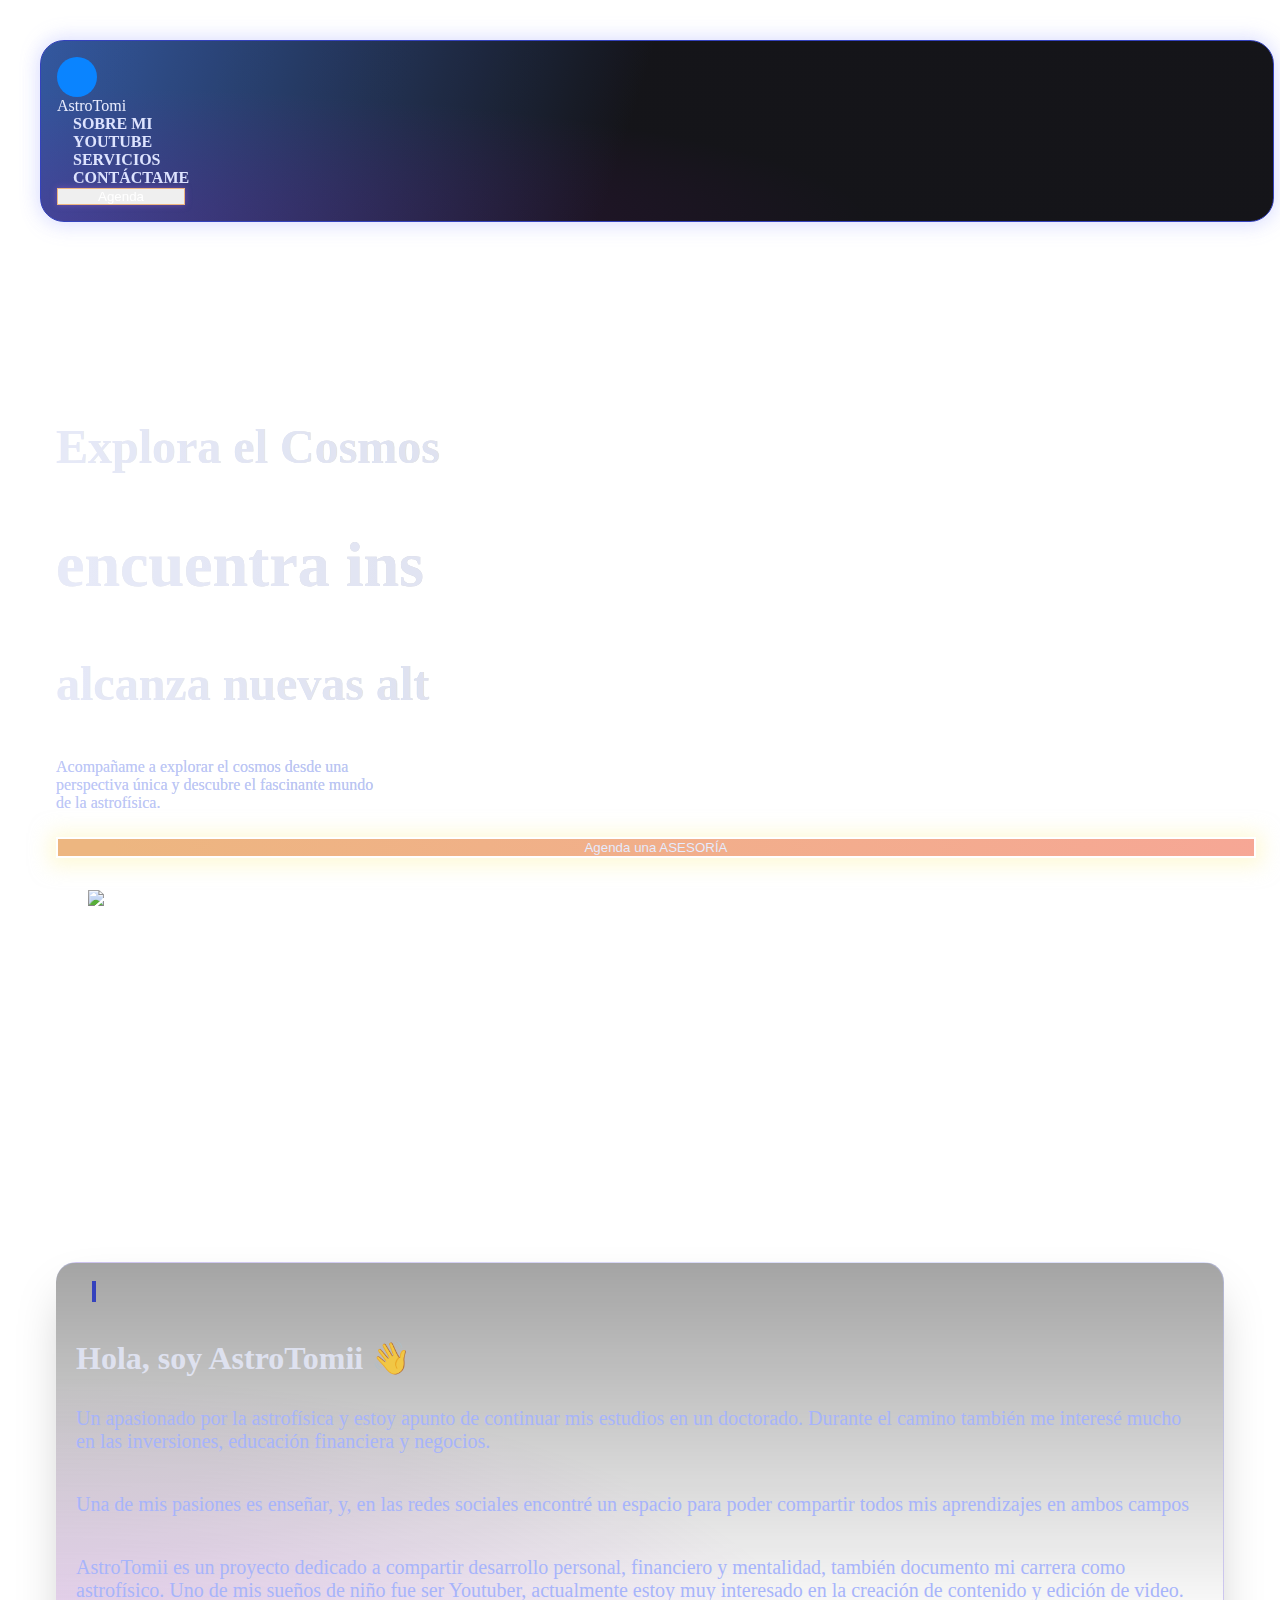
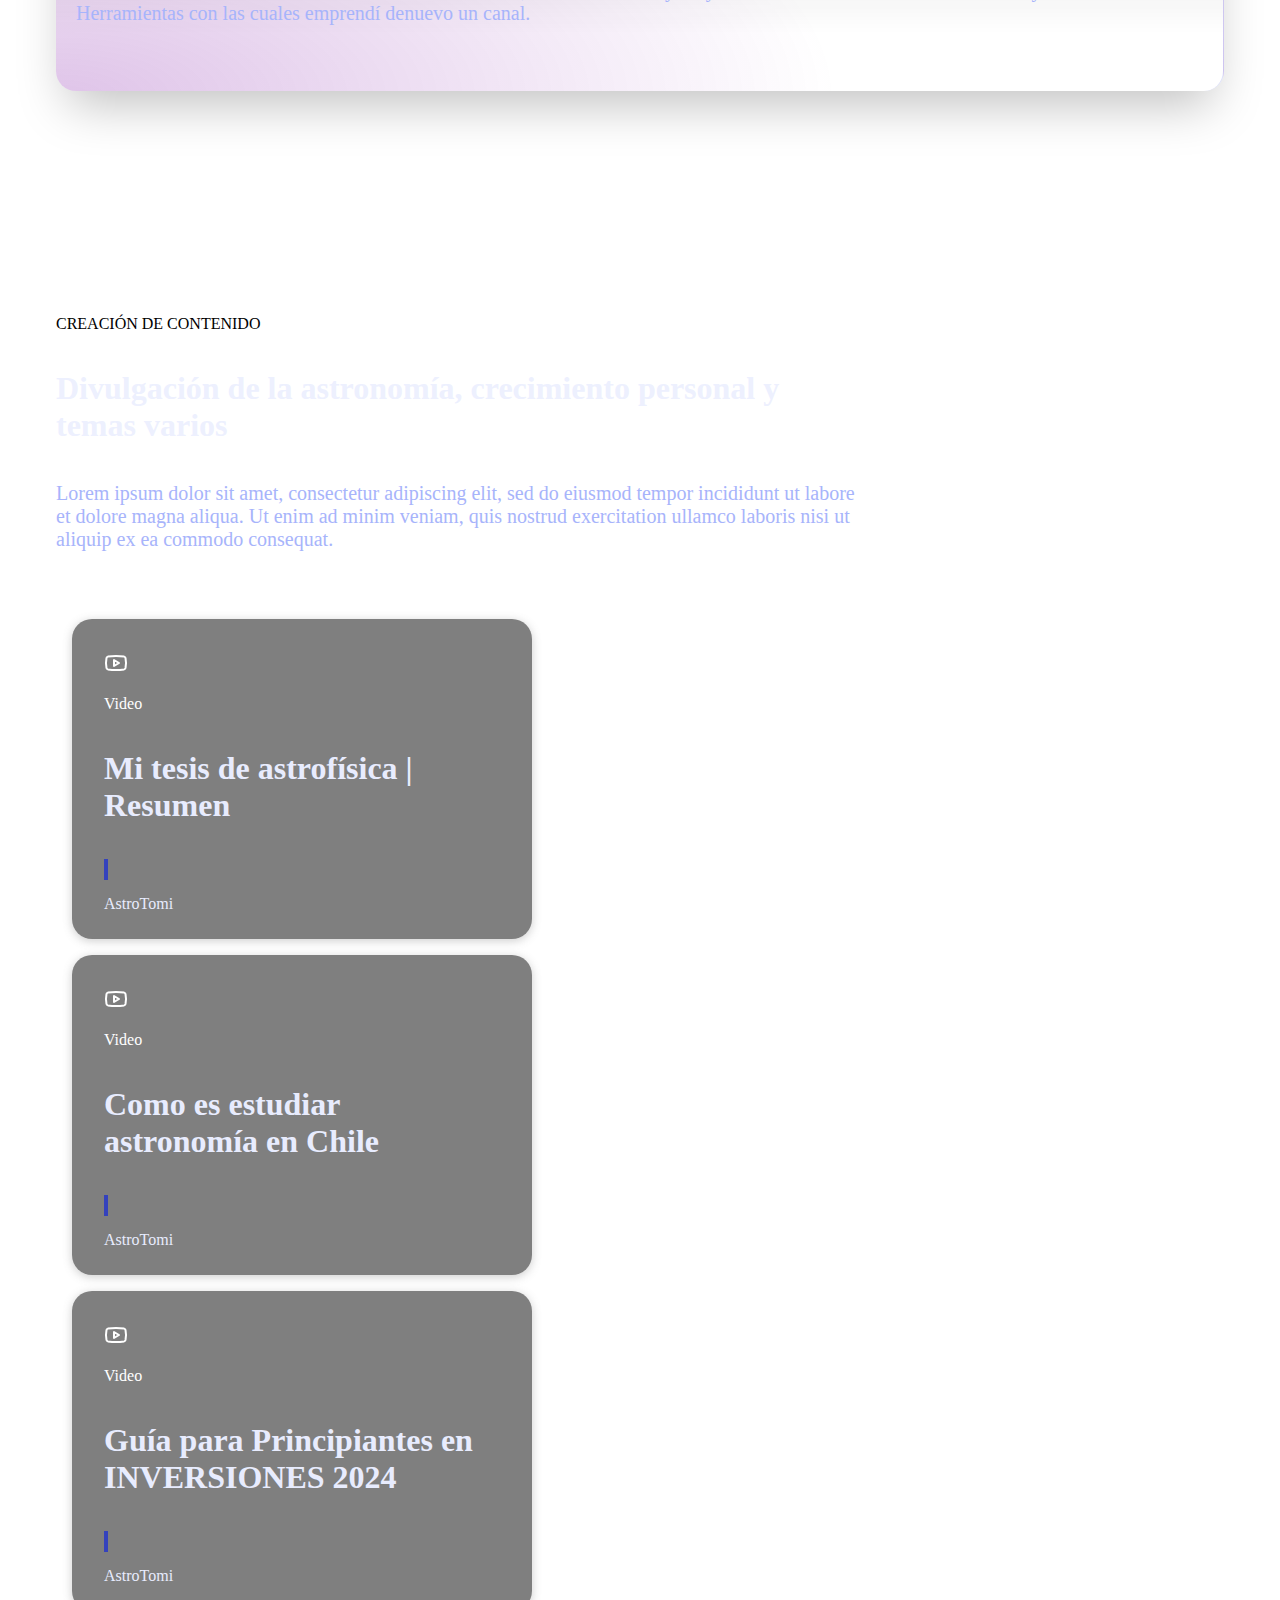
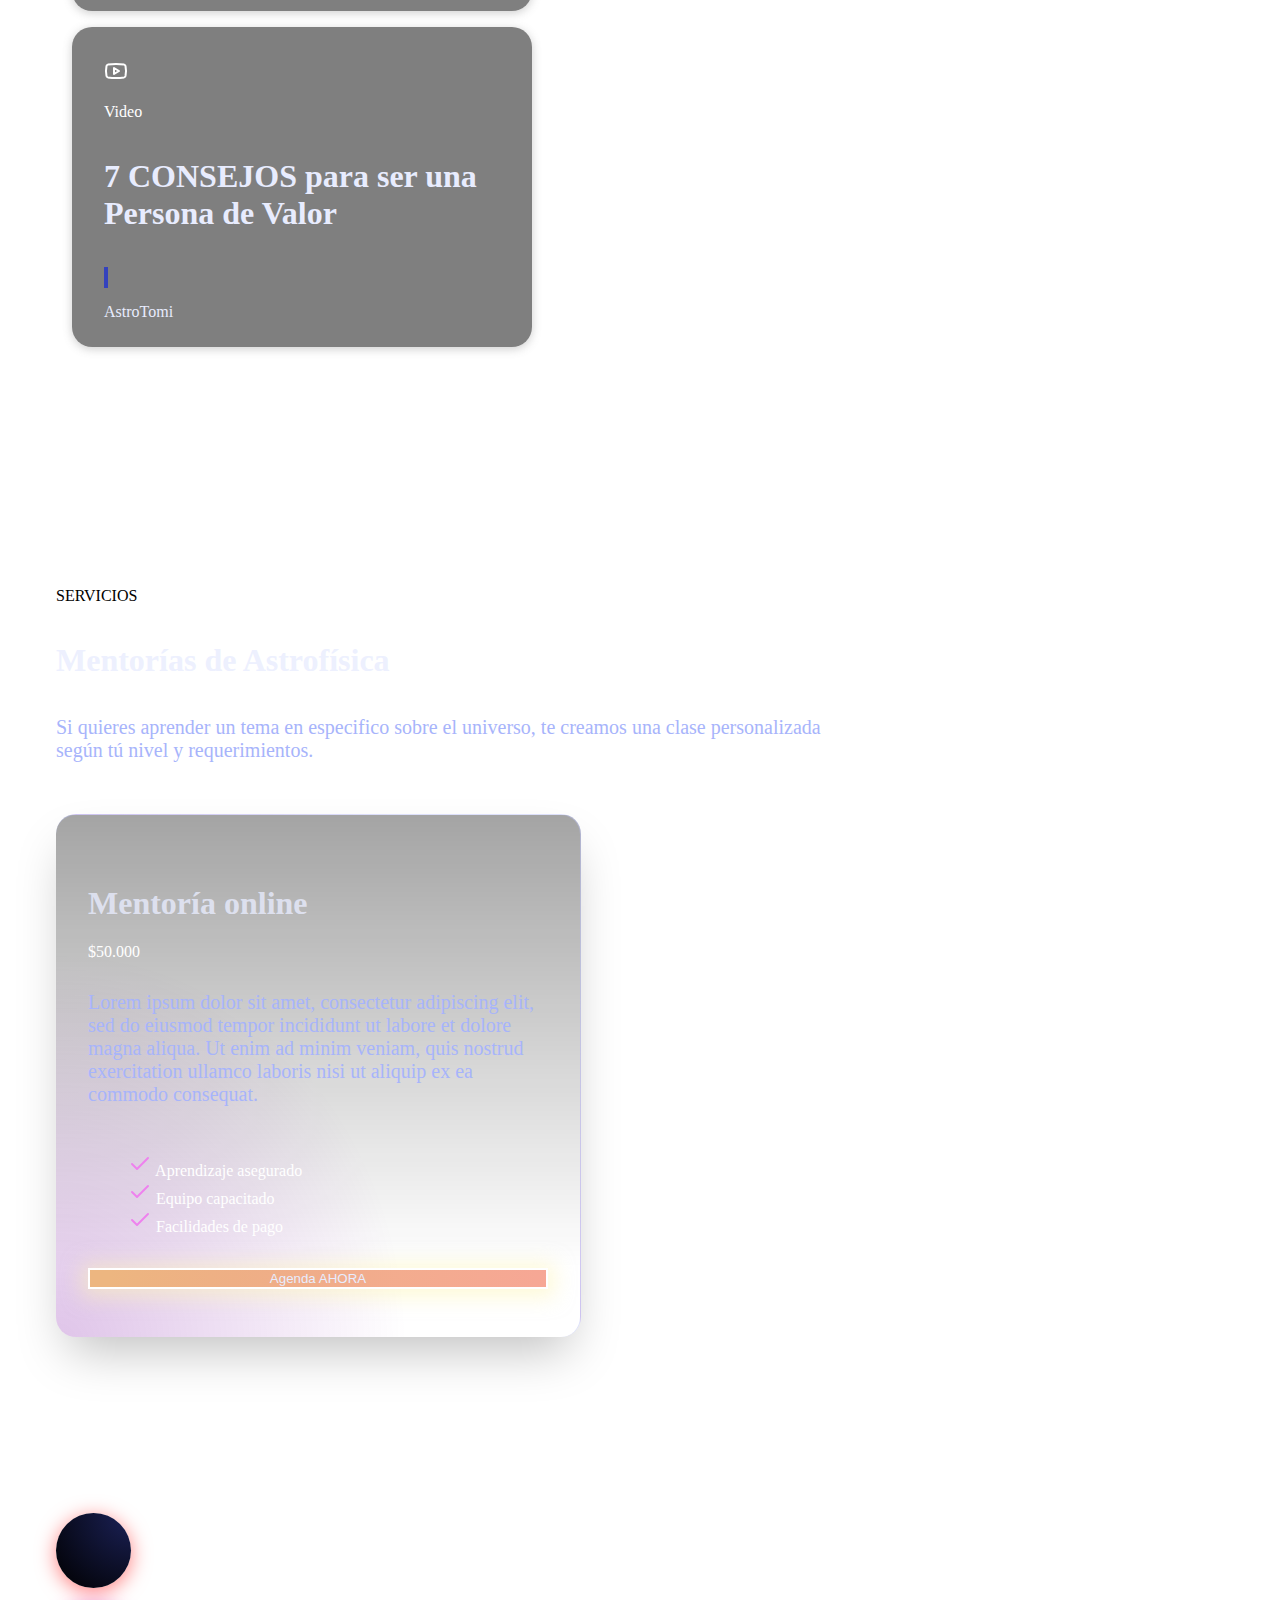
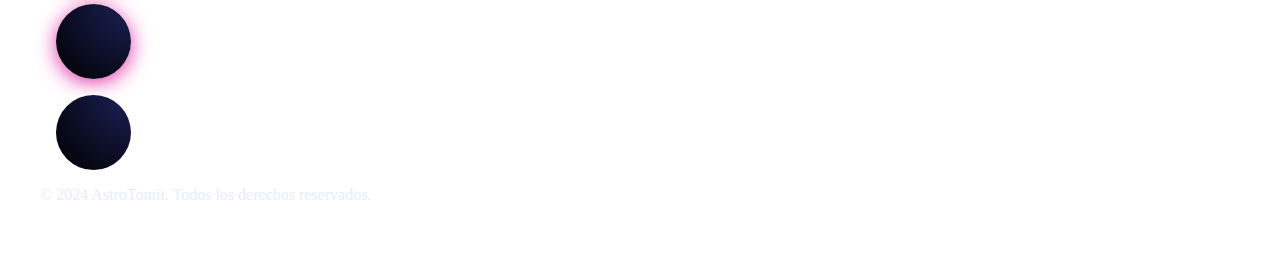
==== public/index.html @ dcf7683e "Update static build" ====
<!DOCTYPE html><html lang="en"><head><meta charSet="utf-8"/><meta name="viewport" content="width=device-width"/><title>Astrotomi | Index</title><meta content="favicon.ico" property="og:image"/><meta name="next-head-count" content="4"/><link rel="preload" href="/_next/static/css/119673eaada2aea9.css" as="style" crossorigin=""/><link rel="stylesheet" href="/_next/static/css/119673eaada2aea9.css" crossorigin="" data-n-g=""/><noscript data-n-css=""></noscript><script defer="" crossorigin="" nomodule="" src="/_next/static/chunks/polyfills-c67a75d1b6f99dc8.js"></script><script src="/_next/static/chunks/webpack-ce057566244fa2ce.js" defer="" crossorigin=""></script><script src="/_next/static/chunks/framework-bbecb7d54330d002.js" defer="" crossorigin=""></script><script src="/_next/static/chunks/main-d118035c79e44985.js" defer="" crossorigin=""></script><script src="/_next/static/chunks/pages/_app-6218ab3f72849376.js" defer="" crossorigin=""></script><script src="/_next/static/chunks/331-676d400b4ea14c70.js" defer="" crossorigin=""></script><script src="/_next/static/chunks/pages/index-ff594af45649e9dd.js" defer="" crossorigin=""></script><script src="/_next/static/4JMT_P00w4MEoXVM5WlAx/_buildManifest.js" defer="" crossorigin=""></script><script src="/_next/static/4JMT_P00w4MEoXVM5WlAx/_ssgManifest.js" defer="" crossorigin=""></script></head><body><div id="__next"><script>!function(){try{var d=document.documentElement,c=d.classList;c.remove('light','dark');var e=localStorage.getItem('chakra-ui-color-mode');if('system'===e||(!e&&false)){var t='(prefers-color-scheme: dark)',m=window.matchMedia(t);if(m.media!==t||m.matches){d.style.colorScheme = 'dark';c.add('dark')}else{d.style.colorScheme = 'light';c.add('light')}}else if(e){c.add(e|| '')}else{c.add('light')}if(e==='light'||e==='dark'||!e)d.style.colorScheme=e||'light'}catch(e){}}()</script><style data-emotion="css 1qenvne">.css-1qenvne{background-image:url('/bg.svg');-webkit-background-size:cover;background-size:cover;background-attachment:fixed;}</style><style>
:root, .light, .light-theme { --color-page-background: white; }
.dark, .dark-theme { --color-page-background: var(--slate-1); }
body { background-color: var(--color-page-background); }
</style><div data-is-root-theme="true" data-accent-color="blue" data-gray-color="slate" data-has-background="false" data-panel-background="translucent" data-radius="medium" data-scaling="100%" class="radix-themes css-1qenvne"><style data-emotion="css uxa5fa">@media screen and (min-width: 0){.css-uxa5fa{padding:1em;}}@media screen and (min-width: 30em){.css-uxa5fa{padding:2em;}}</style><div class="rt-Box css-uxa5fa"><style data-emotion="css gmuwbf">.css-gmuwbf{display:-webkit-box;display:-webkit-flex;display:-ms-flexbox;display:flex;-webkit-align-items:center;-webkit-box-align:center;-ms-flex-align:center;align-items:center;-webkit-box-pack:center;-ms-flex-pack:center;-webkit-justify-content:center;justify-content:center;}</style><div class="rt-Flex css-gmuwbf rt-r-display-flex rt-r-jc-start"><style data-emotion="css w6iyeh">.css-w6iyeh{max-width:1350px;width:100%;}</style><div class="rt-Flex css-w6iyeh rt-r-display-flex rt-r-fd-column rt-r-ai-start rt-r-jc-start rt-r-gap-2"><style data-emotion="css 14a4zii">.css-14a4zii{as:nav;border:1px solid #3442BD;box-shadow:0 -3px 20px #9fa9ff40,0 4px 20px #9fa9ff40;border-radius:24px;background:radial-gradient(66.51% 75.22% at .48% 101.69%,rgba(149,59,181,.3) 0%,#ffffff10 100%),linear-gradient(107.33deg,#264d99 0%,#05050a 47.75%);position:-webkit-sticky;position:sticky;top:2em;z-index:1000;padding:1em;max-width:1350px;width:100%;}</style><div class="rt-Flex css-14a4zii rt-r-display-flex rt-r-ai-center rt-r-jc-space-between"><style data-emotion="css lhfv11">.css-lhfv11{gap:4px;}</style><div class="rt-Flex css-lhfv11 rt-r-display-flex rt-r-ai-center rt-r-jc-start"><style data-emotion="css 6swii6">.css-6swii6{width:40px;height:40px;background-color:#0a84ff;border-radius:50%;as:div;}</style><div class="rt-Box css-6swii6"></div><style data-emotion="css 1o2an0e">.css-1o2an0e{color:rgb(232 236 254 / 1);-webkit-text-decoration:none;text-decoration:none;-webkit-transition:background-color 0.4s ease;transition:background-color 0.4s ease;}.css-1o2an0e:hover{-webkit-transition:background-color 0.4s ease;transition:background-color 0.4s ease;}</style><a class="rt-Text rt-reset rt-Link css-1o2an0e rt-underline-auto" href="http://localhost:3000/">AstroTomi</a></div><style data-emotion="css yxom3w">.css-yxom3w{gap:10px;}</style><div class="rt-Flex css-yxom3w rt-r-display-flex rt-r-jc-start"><style data-emotion="css bii5ss">.css-bii5ss{font-weight:bold;border-radius:.75rem;color:rgb(221 227 254 / 1);-webkit-align-items:center;-webkit-box-align:center;-ms-flex-align:center;align-items:center;-webkit-padding-start:1em;padding-inline-start:1em;-webkit-padding-end:1em;padding-inline-end:1em;-webkit-text-decoration:none;text-decoration:none;-webkit-transition:background-color 0.4s ease;transition:background-color 0.4s ease;}.css-bii5ss:hover{background:#4a4d89;}@media screen and (min-width: 0){.css-bii5ss{display:none;}}@media screen and (min-width: 30em){.css-bii5ss{display:none;}}@media screen and (min-width: 48em){.css-bii5ss{display:none;}}@media screen and (min-width: 62em){.css-bii5ss{display:-webkit-box;display:-webkit-flex;display:-ms-flexbox;display:flex;}}@media screen and (min-width: 80em){.css-bii5ss{display:-webkit-box;display:-webkit-flex;display:-ms-flexbox;display:flex;}}</style><a class="rt-Text rt-reset rt-Link css-bii5ss rt-underline-auto" href="/#about">SOBRE MI</a><a class="rt-Text rt-reset rt-Link css-bii5ss rt-underline-auto" href="/#youtube">YOUTUBE</a><a class="rt-Text rt-reset rt-Link css-bii5ss rt-underline-auto" href="/#services">SERVICIOS</a><a class="rt-Text rt-reset rt-Link css-bii5ss rt-underline-auto" href="/#contact">CONTÁCTAME</a><style data-emotion="css fc9c2a">.css-fc9c2a{box-shadow:0 0 6px #9d60d480;border:solid 1px #edb680;color:#fff;}@media screen and (min-width: 0){.css-fc9c2a{padding:0em 1em;}}@media screen and (min-width: 30em){.css-fc9c2a{padding:0em 3em;}}@media screen and (min-width: 48em){.css-fc9c2a{padding:0em 3em;}}@media screen and (min-width: 62em){.css-fc9c2a{padding:0em 3em;}}@media screen and (min-width: 80em){.css-fc9c2a{padding:0em 3em;}}</style><button class="rt-reset rt-BaseButton rt-Button css-fc9c2a rt-r-size-2 rt-variant-outline"><style data-emotion="css 1nsu2j2">.css-1nsu2j2{display:-webkit-box;display:-webkit-flex;display:-ms-flexbox;display:flex;-webkit-align-items:center;-webkit-box-align:center;-ms-flex-align:center;align-items:center;color:#fff;-webkit-text-decoration:none;text-decoration:none;-webkit-transition:background-color 0.4s ease;transition:background-color 0.4s ease;}.css-1nsu2j2:hover{-webkit-transition:background-color 0.4s ease;transition:background-color 0.4s ease;}</style><a class="rt-Text rt-reset rt-Link css-1nsu2j2 rt-underline-auto" href="/#services">Agenda</a></button><style data-emotion="css 2b9sgl">.css-2b9sgl{color:rgb(232 236 254 / 1);}@media screen and (min-width: 0){.css-2b9sgl{display:-webkit-box;display:-webkit-flex;display:-ms-flexbox;display:flex;}}@media screen and (min-width: 30em){.css-2b9sgl{display:-webkit-box;display:-webkit-flex;display:-ms-flexbox;display:flex;}}@media screen and (min-width: 48em){.css-2b9sgl{display:-webkit-box;display:-webkit-flex;display:-ms-flexbox;display:flex;}}@media screen and (min-width: 62em){.css-2b9sgl{display:none;}}@media screen and (min-width: 80em){.css-2b9sgl{display:none;}}</style><style data-emotion="css 1cnziyo">.css-1cnziyo{border:0px;color:rgb(232 236 254 / 1);}@media screen and (min-width: 0){.css-1cnziyo{display:-webkit-box;display:-webkit-flex;display:-ms-flexbox;display:flex;}}@media screen and (min-width: 30em){.css-1cnziyo{display:-webkit-box;display:-webkit-flex;display:-ms-flexbox;display:flex;}}@media screen and (min-width: 48em){.css-1cnziyo{display:-webkit-box;display:-webkit-flex;display:-ms-flexbox;display:flex;}}@media screen and (min-width: 62em){.css-1cnziyo{display:none;}}@media screen and (min-width: 80em){.css-1cnziyo{display:none;}}</style><button type="button" aria-haspopup="dialog" aria-expanded="false" aria-controls="radix-:Rqkd9t6:" data-state="closed" class="rt-reset rt-BaseButton rt-Button css-1cnziyo rt-r-size-2 rt-variant-outline"><style data-emotion="css svt5ra">.css-svt5ra{color:var(--current-color);}</style><svg xmlns="http://www.w3.org/2000/svg" width="24" height="24" viewBox="0 0 24 24" fill="none" stroke="currentColor" stroke-width="2" stroke-linecap="round" stroke-linejoin="round" class="lucide lucide-menu css-svt5ra"><line x1="4" x2="20" y1="12" y2="12"></line><line x1="4" x2="20" y1="6" y2="6"></line><line x1="4" x2="20" y1="18" y2="18"></line></svg></button><style data-emotion="css bw9guz">.css-bw9guz{position:fixed;left:0;right:0;bottom:0;top:0;z_index:50px;background:rgba(0, 0, 0, 0.5);}</style></div></div><style data-emotion="css 65kw9h">.css-65kw9h{width:100%;}@media screen and (min-width: 0){.css-65kw9h{-webkit-flex-direction:column;-ms-flex-direction:column;flex-direction:column;padding:5em 1em;}}@media screen and (min-width: 30em){.css-65kw9h{-webkit-flex-direction:column;-ms-flex-direction:column;flex-direction:column;padding:6em 1em;}}@media screen and (min-width: 48em){.css-65kw9h{-webkit-flex-direction:column;-ms-flex-direction:column;flex-direction:column;padding:6em 1em;}}@media screen and (min-width: 62em){.css-65kw9h{-webkit-flex-direction:row;-ms-flex-direction:row;flex-direction:row;padding:10em 1em;}}@media screen and (min-width: 80em){.css-65kw9h{-webkit-flex-direction:row;-ms-flex-direction:row;flex-direction:row;padding:10em 1em;}}</style><div id="inicio" class="rt-Flex css-65kw9h rt-r-display-flex rt-r-fd-row rt-r-ai-center rt-r-jc-center rt-r-gap-2"><style data-emotion="css pxod7q">.css-pxod7q{background:linear-gradient(to right, #e1e1e1, #757575);-webkit-background-clip:text;background-clip:text;}</style><div class="rt-Flex css-pxod7q rt-r-display-flex rt-r-fd-column rt-r-ai-start rt-r-jc-start rt-r-gap-2"><style data-emotion="css 131txp9">.css-131txp9{color:rgb(232 236 254 / 0.8);}@media screen and (min-width: 0){.css-131txp9{font-size:2em;padding-top:0em;padding-bottom:0em;}}@media screen and (min-width: 30em){.css-131txp9{font-size:2.5em;padding-top:0.1em;padding-bottom:0.1em;}}@media screen and (min-width: 48em){.css-131txp9{font-size:3em;}}</style><h1 class="rt-Heading css-131txp9 rt-r-size-6 rt-r-weight-bold">Explora el Cosmos</h1><style data-emotion="css 10ynbjt">.css-10ynbjt{color:rgb(232 236 254 / 0.8);}@media screen and (min-width: 0){.css-10ynbjt{font-size:3em;padding-top:0em;padding-bottom:0em;}}@media screen and (min-width: 30em){.css-10ynbjt{font-size:3.5em;padding-top:0.1em;padding-bottom:0.1em;}}@media screen and (min-width: 48em){.css-10ynbjt{font-size:4em;}}</style><h1 class="rt-Heading css-10ynbjt rt-r-size-6 rt-r-weight-bold">encuentra ins</h1><h1 class="rt-Heading css-131txp9 rt-r-size-6 rt-r-weight-bold">alcanza nuevas alt</h1><style data-emotion="css 13py792">.css-13py792{color:rgb(187 198 253 / 1);max-width:40ch;}@media screen and (min-width: 0){.css-13py792{padding-top:0.3em;padding-bottom:0.3em;}}@media screen and (min-width: 30em){.css-13py792{padding-top:0.6em;padding-bottom:0.6em;}}</style><p class="rt-Text css-13py792 rt-r-size-4">Acompañame a explorar el cosmos desde una perspectiva única y descubre el fascinante mundo de la astrofísica.</p><style data-emotion="css 1ah0kq1">.css-1ah0kq1{width:100%;box-shadow:0 2px 20px 6px #fef6b280;border:solid 2px #fff;background:linear-gradient(93.69deg, #edb680 4.17%, rgba(242, 124, 98, .67526) 100.02%);-webkit-transition:background 0.3s ease,box-shadow 0.3s ease;transition:background 0.3s ease,box-shadow 0.3s ease;}.css-1ah0kq1:hover{-webkit-transition:background 0.3s ease,box-shadow 0.3s ease;transition:background 0.3s ease,box-shadow 0.3s ease;background:linear-gradient(93.69deg, #d97a5f 4.17%, rgba(242, 124, 98, .85) 100.02%);box-shadow:0 2px 30px 8px #fef6b2;}</style><button class="rt-reset rt-BaseButton rt-Button css-1ah0kq1 rt-r-size-3 rt-variant-solid"><a class="rt-Text rt-reset rt-Link css-1o2an0e rt-underline-auto" href="/#services">Agenda una ASESORÍA</a></button></div><style data-emotion="css a8qjxb">.css-a8qjxb{padding:2em;}</style><div class="rt-Flex css-a8qjxb rt-r-display-flex rt-r-fd-column rt-r-ai-start rt-r-jc-start rt-r-gap-2"><style data-emotion="css 1o5q9ea">.css-1o5q9ea{width:300px;height:auto;}</style><img src="/space3.png" class="css-1o5q9ea"/></div></div><style data-emotion="css 1x9k55m">@media screen and (min-width: 0){.css-1x9k55m{padding:5em 1em;}}@media screen and (min-width: 30em){.css-1x9k55m{padding:6em 1em;}}@media screen and (min-width: 48em){.css-1x9k55m{padding:6em 1em;}}@media screen and (min-width: 62em){.css-1x9k55m{padding:10em 1em;}}@media screen and (min-width: 80em){.css-1x9k55m{padding:10em 1em;}}</style><div id="about" class="rt-Flex css-1x9k55m rt-r-display-flex rt-r-fd-column rt-r-ai-center rt-r-jc-start rt-r-gap-2"><style data-emotion="css 12ra2lw">.css-12ra2lw{background-image:radial-gradient(66.51% 75.22% at .48% 101.69%, rgba(149, 59, 181, .3) 0%, rgba(255, 255, 255, .063) 100%),linear-gradient(180deg, rgba(0, 0, 0, .38) .05%, rgba(0, 0, 0, 0) 86.64%);box-shadow:0 0 #0000,0 0 #0000,0 25px 50px -12px rgb(0 0 0 / .25);border-top:1px solid;border-right:1px solid;border-radius:20px;border-color:rgba(185, 191, 245, 0.5);color:#FFFFFF;padding:20px;}</style><div class="rt-Box css-12ra2lw"><style data-emotion="css sgb56d">.css-sgb56d{gap:4px;}@media screen and (min-width: 0){.css-sgb56d{-webkit-flex-direction:column;-ms-flex-direction:column;flex-direction:column;}}@media screen and (min-width: 30em){.css-sgb56d{-webkit-flex-direction:column;-ms-flex-direction:column;flex-direction:column;}}@media screen and (min-width: 48em){.css-sgb56d{-webkit-flex-direction:column;-ms-flex-direction:column;flex-direction:column;}}@media screen and (min-width: 62em){.css-sgb56d{-webkit-flex-direction:row;-ms-flex-direction:row;flex-direction:row;}}@media screen and (min-width: 80em){.css-sgb56d{-webkit-flex-direction:row;-ms-flex-direction:row;flex-direction:row;}}</style><div class="rt-Flex css-sgb56d rt-r-display-flex rt-r-ai-center rt-r-jc-start"><style data-emotion="css 14cbj0q">.css-14cbj0q{background:linear-gradient(90deg, rgba(94,106,110,1) 0%, rgba(51,17,187,1) 100%);margin:1em;border:2px solid #3442BD;}</style><span data-radius="full" class="rt-AvatarRoot css-14cbj0q rt-r-size-9 rt-variant-soft"><span class="rt-AvatarFallback"></span></span><style data-emotion="css kae6bt">.css-kae6bt{padding-top:1em;padding-bottom:1em;}</style><div class="rt-Box css-kae6bt"><style data-emotion="css 1st0rub">.css-1st0rub{margin-bottom:8px;color:rgb(232 236 254 / 0.8);}</style><h1 class="rt-Heading css-1st0rub rt-r-size-8 rt-r-weight-bold">Hola, soy AstroTomii 👋</h1><style data-emotion="css vcllo4">.css-vcllo4{padding-top:0.5em;padding-bottom:0.5em;color:rgb(167 180 251 / 1);font-size:1.25em;}</style><p class="rt-Text css-vcllo4 rt-r-size-3">Un apasionado por la astrofísica y estoy apunto de continuar mis estudios en un doctorado. Durante el camino también me interesé mucho en las inversiones, educación financiera y negocios.</p><p class="rt-Text css-vcllo4 rt-r-size-3">
                    Una de mis pasiones es enseñar, y, en las redes sociales encontré un espacio para poder compartir todos mis aprendizajes en ambos campos

                    </p><p class="rt-Text css-vcllo4 rt-r-size-3">
                        AstroTomii es un proyecto dedicado a compartir desarrollo personal, financiero y mentalidad, también documento mi carrera como astrofísico. Uno de mis sueños de niño fue ser Youtuber, 
                        actualmente estoy muy interesado en la creación de contenido y edición de video. Herramientas con las cuales emprendí denuevo un canal.
                    </p></div></div></div></div><style data-emotion="css tjkuhg">.css-tjkuhg{padding:1em;width:100%;}</style><div id="youtube" class="rt-Flex css-tjkuhg rt-r-display-flex rt-r-fd-column rt-r-ai-center rt-r-jc-center rt-r-gap-2"><style data-emotion="css bbte6t">.css-bbte6t{max-width:100ch;padding-top:2em;padding-bottom:2em;}</style><div class="rt-Box css-bbte6t"><p data-accent-color="amber" class="rt-Text rt-r-size-4">CREACIÓN DE CONTENIDO</p><style data-emotion="css 1f3dmv4">.css-1f3dmv4{color:rgb(232 236 254 / 0.8);padding-top:0.5em;padding-bottom:0.5em;}</style><h1 class="rt-Heading css-1f3dmv4 rt-r-size-8 rt-r-weight-bold">Divulgación de la astronomía, crecimiento personal y temas varios</h1><style data-emotion="css 4pyymy">.css-4pyymy{color:rgb(167 180 251 / 1);font-size:1.25em;}</style><p class="rt-Text css-4pyymy">Lorem ipsum dolor sit amet, consectetur adipiscing elit, sed do eiusmod tempor incididunt ut labore et dolore magna aliqua. Ut enim ad minim veniam, quis nostrud exercitation ullamco laboris nisi ut aliquip ex ea commodo consequat. </p></div><style data-emotion="css ejiub9">@media screen and (min-width: 0){.css-ejiub9{-webkit-flex-direction:column;-ms-flex-direction:column;flex-direction:column;}}@media screen and (min-width: 30em){.css-ejiub9{-webkit-flex-direction:column;-ms-flex-direction:column;flex-direction:column;}}@media screen and (min-width: 48em){.css-ejiub9{-webkit-flex-direction:column;-ms-flex-direction:column;flex-direction:column;}}@media screen and (min-width: 62em){.css-ejiub9{-webkit-flex-direction:row;-ms-flex-direction:row;flex-direction:row;}}@media screen and (min-width: 80em){.css-ejiub9{-webkit-flex-direction:row;-ms-flex-direction:row;flex-direction:row;}}</style><div class="rt-Flex css-ejiub9 rt-r-display-flex rt-r-fd-row rt-r-ai-start rt-r-jc-start rt-r-gap-2"><div class="rt-Flex rt-r-display-flex rt-r-fd-column rt-r-ai-start rt-r-jc-start rt-r-gap-2"><style data-emotion="css 1fmzywo">.css-1fmzywo{height:20rem;box-shadow:0 0 #0000,0 0 #0000,0 2px 10px 0 #c8c8c8e3;border-radius:20px;background:linear-gradient(rgba(0, 0, 0, 0.5), rgba(0, 0, 0, 0.5)),center/cover url(photos/video.png);max-width:460px;width:100%;color:rgb(232 236 254 / 0.8);}@media screen and (min-width: 0){.css-1fmzywo{margin:1em 0;}}@media screen and (min-width: 30em){.css-1fmzywo{margin:1em 0;}}@media screen and (min-width: 48em){.css-1fmzywo{margin:1em;}}</style><div class="rt-Box css-1fmzywo"><a target="_blank" class="rt-Text rt-reset rt-Link css-1o2an0e rt-underline-auto" href="https://www.youtube.com/watch?v=QnVPnO8lzok"><style data-emotion="css 1i29p08">.css-1i29p08{height:100%;padding:2em;-webkit-transition:-webkit-transform 0.3s ease;transition:transform 0.3s ease;}.css-1i29p08:hover{-webkit-transform:scale(0.98);-moz-transform:scale(0.98);-ms-transform:scale(0.98);transform:scale(0.98);text-shadow:0 -3px 20px #4a4d89,0 4px 20px #4a4d89;background-color:rgba(0, 0, 0, 0.5);border-radius:20px;}</style><div class="rt-Flex css-1i29p08 rt-r-display-flex rt-r-fd-column rt-r-ai-start rt-r-jc-space-between rt-r-gap-2"><style data-emotion="css 30uvpl">.css-30uvpl{background:#4a4d89;color:white;}</style><span data-radius="full" class="rt-Badge css-30uvpl rt-r-size-1 rt-variant-solid"><div class="rt-Flex rt-r-display-flex rt-r-ai-center rt-r-jc-start rt-r-gap-1"><svg xmlns="http://www.w3.org/2000/svg" width="24" height="24" viewBox="0 0 24 24" fill="none" stroke="currentColor" stroke-width="2" stroke-linecap="round" stroke-linejoin="round" class="lucide lucide-youtube css-svt5ra"><path d="M2.5 17a24.12 24.12 0 0 1 0-10 2 2 0 0 1 1.4-1.4 49.56 49.56 0 0 1 16.2 0A2 2 0 0 1 21.5 7a24.12 24.12 0 0 1 0 10 2 2 0 0 1-1.4 1.4 49.55 49.55 0 0 1-16.2 0A2 2 0 0 1 2.5 17"></path><path d="m10 15 5-3-5-3z"></path></svg><p class="rt-Text">Video</p></div></span><div class="rt-Box"><style data-emotion="css 1c5m94w">.css-1c5m94w{padding-top:0.5em;padding-bottom:0.5em;}</style><h1 class="rt-Heading css-1c5m94w rt-r-size-6 rt-r-weight-bold">Mi tesis de astrofísica | Resumen</h1><style data-emotion="css c8atuh">.css-c8atuh{gap:0.5em;}</style><div class="rt-Flex css-c8atuh rt-r-display-flex rt-r-ai-center rt-r-jc-start"><style data-emotion="css w5ggm0">.css-w5ggm0{width:48px;height:48px;border:2px solid #3442BD;}</style><span data-radius="full" class="rt-AvatarRoot css-w5ggm0 rt-r-size-3 rt-variant-soft"><span class="rt-AvatarFallback"></span></span><p class="rt-Text rt-r-size-3">AstroTomi</p></div></div></div></a></div><style data-emotion="css sxptrq">.css-sxptrq{height:20rem;box-shadow:0 0 #0000,0 0 #0000,0 2px 10px 0 #c8c8c8e3;border-radius:20px;background:linear-gradient(rgba(0, 0, 0, 0.5), rgba(0, 0, 0, 0.5)),center/cover url(photos/video2.png);max-width:460px;width:100%;color:rgb(232 236 254 / 0.8);}@media screen and (min-width: 0){.css-sxptrq{margin:1em 0;}}@media screen and (min-width: 30em){.css-sxptrq{margin:1em 0;}}@media screen and (min-width: 48em){.css-sxptrq{margin:1em;}}</style><div class="rt-Box css-sxptrq"><a target="_blank" class="rt-Text rt-reset rt-Link css-1o2an0e rt-underline-auto" href="https://www.youtube.com/watch?v=ho5W4mK9hyg"><div class="rt-Flex css-1i29p08 rt-r-display-flex rt-r-fd-column rt-r-ai-start rt-r-jc-space-between rt-r-gap-2"><span data-radius="full" class="rt-Badge css-30uvpl rt-r-size-1 rt-variant-solid"><div class="rt-Flex rt-r-display-flex rt-r-ai-center rt-r-jc-start rt-r-gap-1"><svg xmlns="http://www.w3.org/2000/svg" width="24" height="24" viewBox="0 0 24 24" fill="none" stroke="currentColor" stroke-width="2" stroke-linecap="round" stroke-linejoin="round" class="lucide lucide-youtube css-svt5ra"><path d="M2.5 17a24.12 24.12 0 0 1 0-10 2 2 0 0 1 1.4-1.4 49.56 49.56 0 0 1 16.2 0A2 2 0 0 1 21.5 7a24.12 24.12 0 0 1 0 10 2 2 0 0 1-1.4 1.4 49.55 49.55 0 0 1-16.2 0A2 2 0 0 1 2.5 17"></path><path d="m10 15 5-3-5-3z"></path></svg><p class="rt-Text">Video</p></div></span><div class="rt-Box"><h1 class="rt-Heading css-1c5m94w rt-r-size-6 rt-r-weight-bold">Como es estudiar astronomía en Chile</h1><div class="rt-Flex css-c8atuh rt-r-display-flex rt-r-ai-center rt-r-jc-start"><span data-radius="full" class="rt-AvatarRoot css-w5ggm0 rt-r-size-3 rt-variant-soft"><span class="rt-AvatarFallback"></span></span><p class="rt-Text rt-r-size-3">AstroTomi</p></div></div></div></a></div></div><div class="rt-Flex rt-r-display-flex rt-r-fd-column rt-r-ai-start rt-r-jc-start rt-r-gap-2"><style data-emotion="css 2o4txh">.css-2o4txh{height:20rem;box-shadow:0 0 #0000,0 0 #0000,0 2px 10px 0 #c8c8c8e3;border-radius:20px;background:linear-gradient(rgba(0, 0, 0, 0.5), rgba(0, 0, 0, 0.5)),center/cover url(photos/video3.png);max-width:460px;width:100%;color:rgb(232 236 254 / 0.8);}@media screen and (min-width: 0){.css-2o4txh{margin:1em 0;}}@media screen and (min-width: 30em){.css-2o4txh{margin:1em 0;}}@media screen and (min-width: 48em){.css-2o4txh{margin:1em;}}</style><div class="rt-Box css-2o4txh"><a target="_blank" class="rt-Text rt-reset rt-Link css-1o2an0e rt-underline-auto" href="https://www.youtube.com/watch?v=Rgm9SGDzRFg"><div class="rt-Flex css-1i29p08 rt-r-display-flex rt-r-fd-column rt-r-ai-start rt-r-jc-space-between rt-r-gap-2"><span data-radius="full" class="rt-Badge css-30uvpl rt-r-size-1 rt-variant-solid"><div class="rt-Flex rt-r-display-flex rt-r-ai-center rt-r-jc-start rt-r-gap-1"><svg xmlns="http://www.w3.org/2000/svg" width="24" height="24" viewBox="0 0 24 24" fill="none" stroke="currentColor" stroke-width="2" stroke-linecap="round" stroke-linejoin="round" class="lucide lucide-youtube css-svt5ra"><path d="M2.5 17a24.12 24.12 0 0 1 0-10 2 2 0 0 1 1.4-1.4 49.56 49.56 0 0 1 16.2 0A2 2 0 0 1 21.5 7a24.12 24.12 0 0 1 0 10 2 2 0 0 1-1.4 1.4 49.55 49.55 0 0 1-16.2 0A2 2 0 0 1 2.5 17"></path><path d="m10 15 5-3-5-3z"></path></svg><p class="rt-Text">Video</p></div></span><div class="rt-Box"><h1 class="rt-Heading css-1c5m94w rt-r-size-6 rt-r-weight-bold">Guía para Principiantes en INVERSIONES 2024</h1><div class="rt-Flex css-c8atuh rt-r-display-flex rt-r-ai-center rt-r-jc-start"><span data-radius="full" class="rt-AvatarRoot css-w5ggm0 rt-r-size-3 rt-variant-soft"><span class="rt-AvatarFallback"></span></span><p class="rt-Text rt-r-size-3">AstroTomi</p></div></div></div></a></div><style data-emotion="css 15cno0g">.css-15cno0g{height:20rem;box-shadow:0 0 #0000,0 0 #0000,0 2px 10px 0 #c8c8c8e3;border-radius:20px;background:linear-gradient(rgba(0, 0, 0, 0.5), rgba(0, 0, 0, 0.5)),center/cover url(photos/video4.png);max-width:460px;width:100%;color:rgb(232 236 254 / 0.8);}@media screen and (min-width: 0){.css-15cno0g{margin:1em 0;}}@media screen and (min-width: 30em){.css-15cno0g{margin:1em 0;}}@media screen and (min-width: 48em){.css-15cno0g{margin:1em;}}</style><div class="rt-Box css-15cno0g"><a target="_blank" class="rt-Text rt-reset rt-Link css-1o2an0e rt-underline-auto" href="https://www.youtube.com/watch?v=RvTenp6xAcw"><div class="rt-Flex css-1i29p08 rt-r-display-flex rt-r-fd-column rt-r-ai-start rt-r-jc-space-between rt-r-gap-2"><span data-radius="full" class="rt-Badge css-30uvpl rt-r-size-1 rt-variant-solid"><div class="rt-Flex rt-r-display-flex rt-r-ai-center rt-r-jc-start rt-r-gap-1"><svg xmlns="http://www.w3.org/2000/svg" width="24" height="24" viewBox="0 0 24 24" fill="none" stroke="currentColor" stroke-width="2" stroke-linecap="round" stroke-linejoin="round" class="lucide lucide-youtube css-svt5ra"><path d="M2.5 17a24.12 24.12 0 0 1 0-10 2 2 0 0 1 1.4-1.4 49.56 49.56 0 0 1 16.2 0A2 2 0 0 1 21.5 7a24.12 24.12 0 0 1 0 10 2 2 0 0 1-1.4 1.4 49.55 49.55 0 0 1-16.2 0A2 2 0 0 1 2.5 17"></path><path d="m10 15 5-3-5-3z"></path></svg><p class="rt-Text">Video</p></div></span><div class="rt-Box"><h1 class="rt-Heading css-1c5m94w rt-r-size-6 rt-r-weight-bold">7 CONSEJOS para ser una Persona de Valor</h1><div class="rt-Flex css-c8atuh rt-r-display-flex rt-r-ai-center rt-r-jc-start"><span data-radius="full" class="rt-AvatarRoot css-w5ggm0 rt-r-size-3 rt-variant-soft"><span class="rt-AvatarFallback"></span></span><p class="rt-Text rt-r-size-3">AstroTomi</p></div></div></div></a></div></div></div></div><style data-emotion="css 1iuf7rr">.css-1iuf7rr{width:100%;}@media screen and (min-width: 0){.css-1iuf7rr{padding:5em 1em;}}@media screen and (min-width: 30em){.css-1iuf7rr{padding:6em 1em;}}@media screen and (min-width: 48em){.css-1iuf7rr{padding:6em 1em;}}@media screen and (min-width: 62em){.css-1iuf7rr{padding:10em 1em;}}@media screen and (min-width: 80em){.css-1iuf7rr{padding:10em 1em;}}</style><div id="services" class="rt-Flex css-1iuf7rr rt-r-display-flex rt-r-fd-column rt-r-ai-center rt-r-jc-center rt-r-gap-2"><div class="rt-Box css-bbte6t"><p data-accent-color="amber" class="rt-Text rt-r-size-4">SERVICIOS</p><h1 class="rt-Heading css-1f3dmv4 rt-r-size-8 rt-r-weight-bold">Mentorías de Astrofísica</h1><p class="rt-Text css-4pyymy">Si quieres aprender un tema en especifico sobre el universo, te creamos una clase personalizada según tú nivel y requerimientos.</p></div><div class="rt-Flex rt-r-display-flex rt-r-fd-row rt-r-ai-start rt-r-jc-start rt-r-gap-2"><style data-emotion="css aqu8t">.css-aqu8t{background-image:radial-gradient(66.51% 75.22% at .48% 101.69%, rgba(149, 59, 181, .3) 0%, rgba(255, 255, 255, .063) 100%),linear-gradient(180deg, rgba(0, 0, 0, .38) .05%, rgba(0, 0, 0, 0) 86.64%);box-shadow:0 0 #0000,0 0 #0000,0 25px 50px -12px rgb(0 0 0 / .25);border-top:1px solid;border-right:1px solid;border-radius:20px;border-color:rgba(185, 191, 245, 0.5);max-width:460px;width:100%;padding:3em 2em;color:#FFFFFF;}</style><div class="rt-Box css-aqu8t"><div class="rt-Flex rt-r-display-flex rt-r-fd-column rt-r-ai-start rt-r-jc-start rt-r-gap-2"><style data-emotion="css 8atqhb">.css-8atqhb{width:100%;}</style><div class="rt-Flex css-8atqhb rt-r-display-flex rt-r-fd-row rt-r-ai-center rt-r-jc-start rt-r-gap-2"><style data-emotion="css 1osu2oh">.css-1osu2oh{color:rgb(232 236 254 / 0.8);}</style><h1 class="rt-Heading css-1osu2oh rt-r-size-8 rt-r-weight-bold">Mentoría online</h1><style data-emotion="css 17xejub">.css-17xejub{-webkit-flex:1;-ms-flex:1;flex:1;justify-self:stretch;-webkit-align-self:stretch;-ms-flex-item-align:stretch;align-self:stretch;}</style><div class="rt-Flex css-17xejub rt-r-display-flex rt-r-jc-start"></div><span data-radius="full" class="rt-Badge css-30uvpl rt-r-size-2 rt-variant-soft"><p class="rt-Text">$50.000</p></span></div><p class="rt-Text css-vcllo4 rt-r-size-3">Lorem ipsum dolor sit amet, consectetur adipiscing elit, sed do eiusmod tempor incididunt ut labore et dolore magna aliqua. Ut enim ad minim veniam, quis nostrud exercitation ullamco laboris nisi ut aliquip ex ea commodo consequat. </p><style data-emotion="css 1gngjl6">.css-1gngjl6{direction:column;list-style-position:outside;list-style-type:none;padding-top:1em;padding-bottom:1em;}</style><ul class="css-1gngjl6"><li><style data-emotion="css efgy28">.css-efgy28{color:violet;display:inline;}</style><svg xmlns="http://www.w3.org/2000/svg" width="24" height="24" viewBox="0 0 24 24" fill="none" stroke="currentColor" stroke-width="2" stroke-linecap="round" stroke-linejoin="round" class="lucide lucide-check css-efgy28"><path d="M20 6 9 17l-5-5"></path>check</svg> Aprendizaje asegurado</li><li><svg xmlns="http://www.w3.org/2000/svg" width="24" height="24" viewBox="0 0 24 24" fill="none" stroke="currentColor" stroke-width="2" stroke-linecap="round" stroke-linejoin="round" class="lucide lucide-check css-efgy28"><path d="M20 6 9 17l-5-5"></path>check</svg> Equipo capacitado</li><li><svg xmlns="http://www.w3.org/2000/svg" width="24" height="24" viewBox="0 0 24 24" fill="none" stroke="currentColor" stroke-width="2" stroke-linecap="round" stroke-linejoin="round" class="lucide lucide-check css-efgy28"><path d="M20 6 9 17l-5-5"></path>check</svg> Facilidades de pago</li></ul><button class="rt-reset rt-BaseButton rt-Button css-1ah0kq1 rt-r-size-3 rt-variant-solid"><a target="_blank" class="rt-Text rt-reset rt-Link css-1o2an0e rt-underline-auto" href="https://calendly.com/">Agenda AHORA</a></button></div></div></div></div><style data-emotion="css 100qorz">.css-100qorz{width:100%;color:rgb(232 236 254 / 1);}</style><div id="contact" class="rt-Flex css-100qorz rt-r-display-flex rt-r-fd-column rt-r-ai-center rt-r-jc-center rt-r-gap-2"><div class="rt-Flex rt-r-display-flex rt-r-fd-row rt-r-ai-start rt-r-jc-start rt-r-gap-2"><a target="_blank" class="rt-Text rt-reset rt-Link css-1o2an0e rt-underline-auto" href="https://www.youtube.com/@astrotomii"><style data-emotion="css xpnu1l">.css-xpnu1l{-webkit-transition:-webkit-transform 0.5s ease;transition:transform 0.5s ease;background:radial-gradient(circle at top right, #1b2157, #000000);box-shadow:rgba(255, 0, 0, 0.5) 0px 4px 20px,rgba(255, 255, 255, 0.7) -1px 0px 4px;border-radius:100%;width:75px;height:75px;margin:1em;}.css-xpnu1l:hover{-webkit-transform:scale(1.1);-moz-transform:scale(1.1);-ms-transform:scale(1.1);transform:scale(1.1);}</style><div class="rt-Box css-xpnu1l"><style data-emotion="css l1tuuh">.css-l1tuuh{width:100%;height:100%;display:-webkit-box;display:-webkit-flex;display:-ms-flexbox;display:flex;-webkit-align-items:center;-webkit-box-align:center;-ms-flex-align:center;align-items:center;-webkit-box-pack:center;-ms-flex-pack:center;-webkit-justify-content:center;justify-content:center;}</style><div class="rt-Flex css-l1tuuh rt-r-display-flex rt-r-jc-start"><span class="rt-AvatarRoot rt-r-size-3 rt-variant-soft"><span class="rt-AvatarFallback"></span></span></div></div></a><a target="_blank" class="rt-Text rt-reset rt-Link css-1o2an0e rt-underline-auto" href="https://www.instagram.com/astrotomi"><style data-emotion="css 1ghk8j3">.css-1ghk8j3{-webkit-transition:-webkit-transform 0.5s ease;transition:transform 0.5s ease;background:radial-gradient(circle at top right, #1b2157, #000000);box-shadow:rgb(229, 53, 171) 0px 4px 20px,rgba(255, 255, 255, 0.7) -1px 0px 4px;border-radius:100%;width:75px;height:75px;margin:1em;}.css-1ghk8j3:hover{-webkit-transform:scale(1.1);-moz-transform:scale(1.1);-ms-transform:scale(1.1);transform:scale(1.1);}</style><div class="rt-Box css-1ghk8j3"><div class="rt-Flex css-l1tuuh rt-r-display-flex rt-r-jc-start"><span class="rt-AvatarRoot rt-r-size-3 rt-variant-soft"><span class="rt-AvatarFallback"></span></span></div></div></a><a target="_blank" class="rt-Text rt-reset rt-Link css-1o2an0e rt-underline-auto" href="mailto:tomas.fuentesf@usm.cl?subject=Consulta%20Servicios%20AstroTomii&amp;body=Hola,%20%20%20%20%20%20%20%20%20%20%20%20%20%20%20%20%20%20%20%20estoy%20interesado/a%20en%20tus%20servicios%20de%20mentor%C3%ADas%20de%20astrof%C3%ADsica%20y%20me%20gustar%C3%ADa%20recibir%20m%C3%A1s%20informaci%C3%B3n%20al%20respecto.%20%20%20%20%20%20%20%20%20%20%20%20%20%20%20%20%20%20%20%20%20%C2%BFPodr%C3%ADas%20enviarme%20detalles%20sobre%20sus%20servicios,%20disponibilidad%20y%20precios?"><style data-emotion="css 1wwl9is">.css-1wwl9is{-webkit-transition:-webkit-transform 0.5s ease;transition:transform 0.5s ease;background:radial-gradient(circle at top right, #1b2157, #000000);box-shadow:rgb(255, 255, 255) 0px 4px 20px,rgba(255, 255, 255, 0.7) -1px 0px 4px;border-radius:100%;width:75px;height:75px;margin:1em;}.css-1wwl9is:hover{-webkit-transform:scale(1.1);-moz-transform:scale(1.1);-ms-transform:scale(1.1);transform:scale(1.1);}</style><div class="rt-Box css-1wwl9is"><div class="rt-Flex css-l1tuuh rt-r-display-flex rt-r-jc-start"><span class="rt-AvatarRoot rt-r-size-3 rt-variant-soft"><span class="rt-AvatarFallback"></span></span></div></div></a></div><p class="rt-Text">© 2024 AstroTomii. Todos los derechos reservados.</p></div></div></div></div></div></div><script id="__NEXT_DATA__" type="application/json" crossorigin="">{"props":{"pageProps":{}},"page":"/","query":{},"buildId":"4JMT_P00w4MEoXVM5WlAx","nextExport":true,"autoExport":true,"isFallback":false,"scriptLoader":[]}</script></body></html>
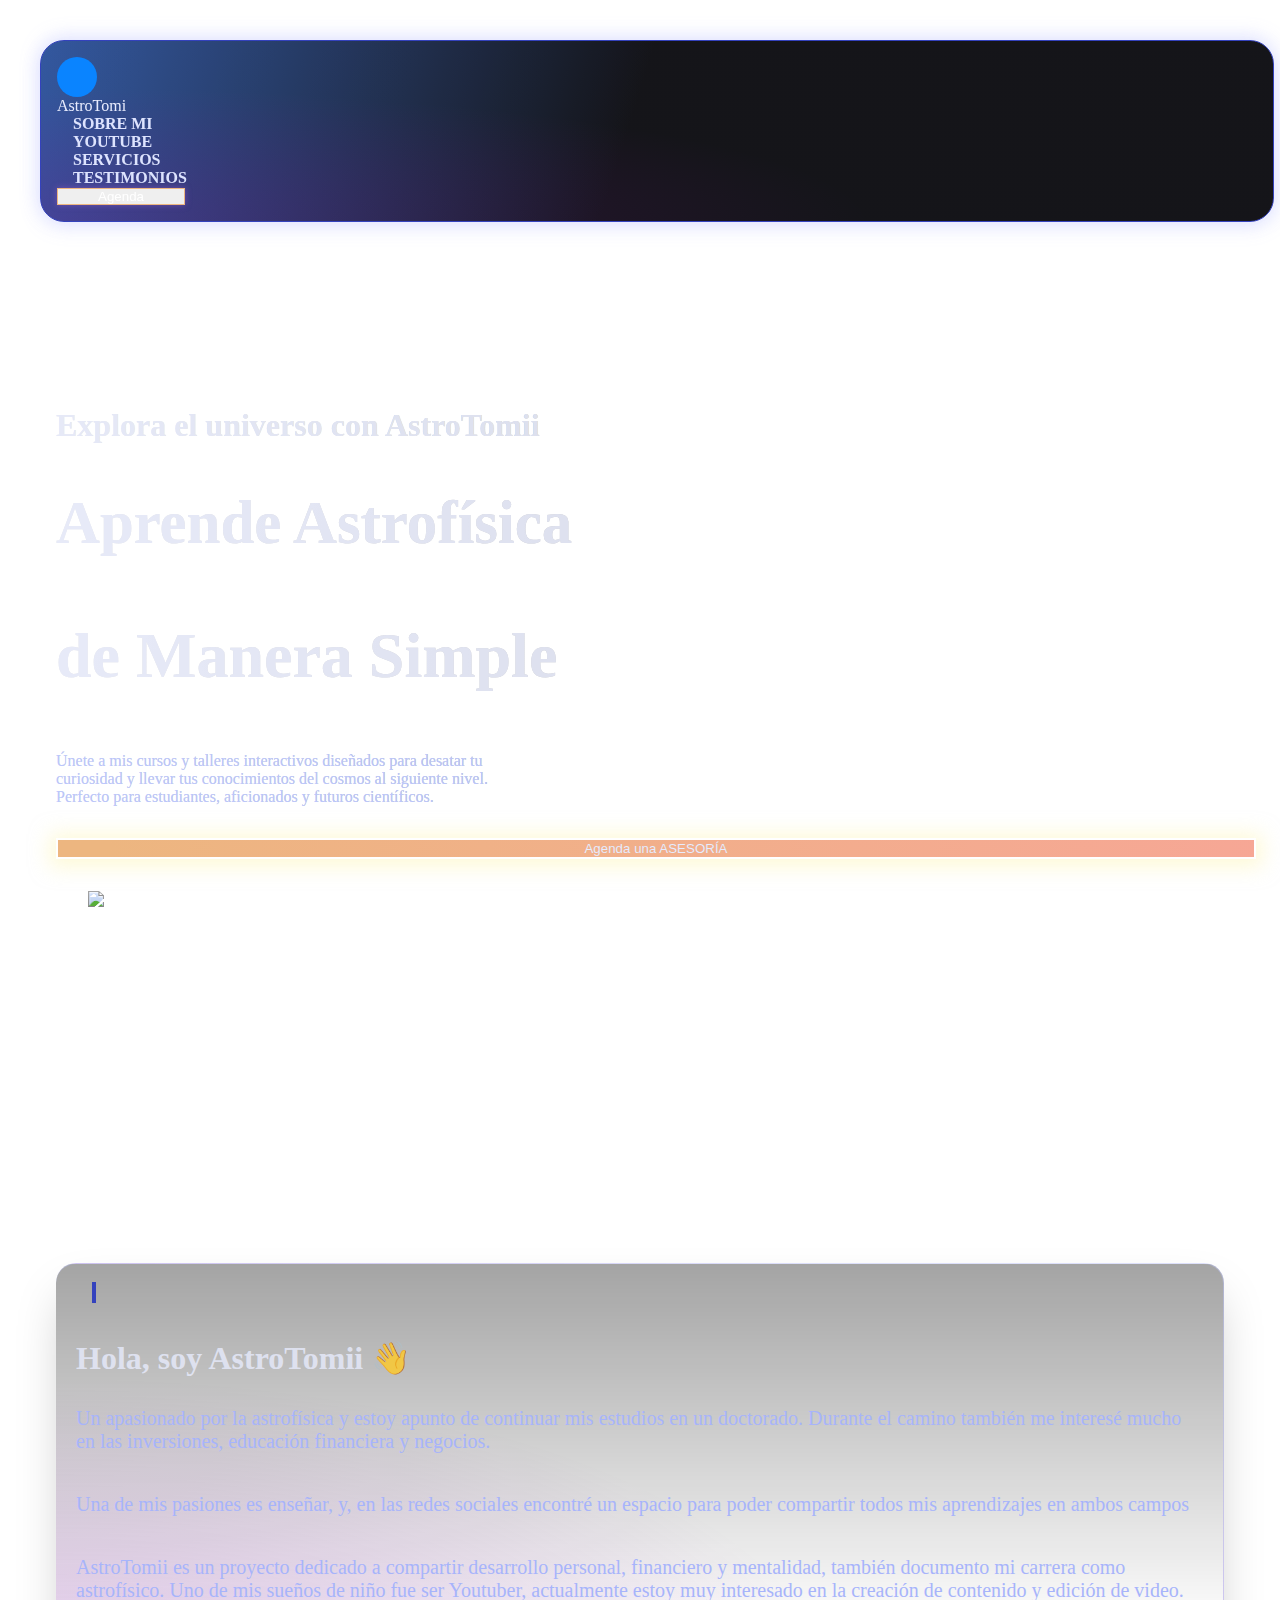
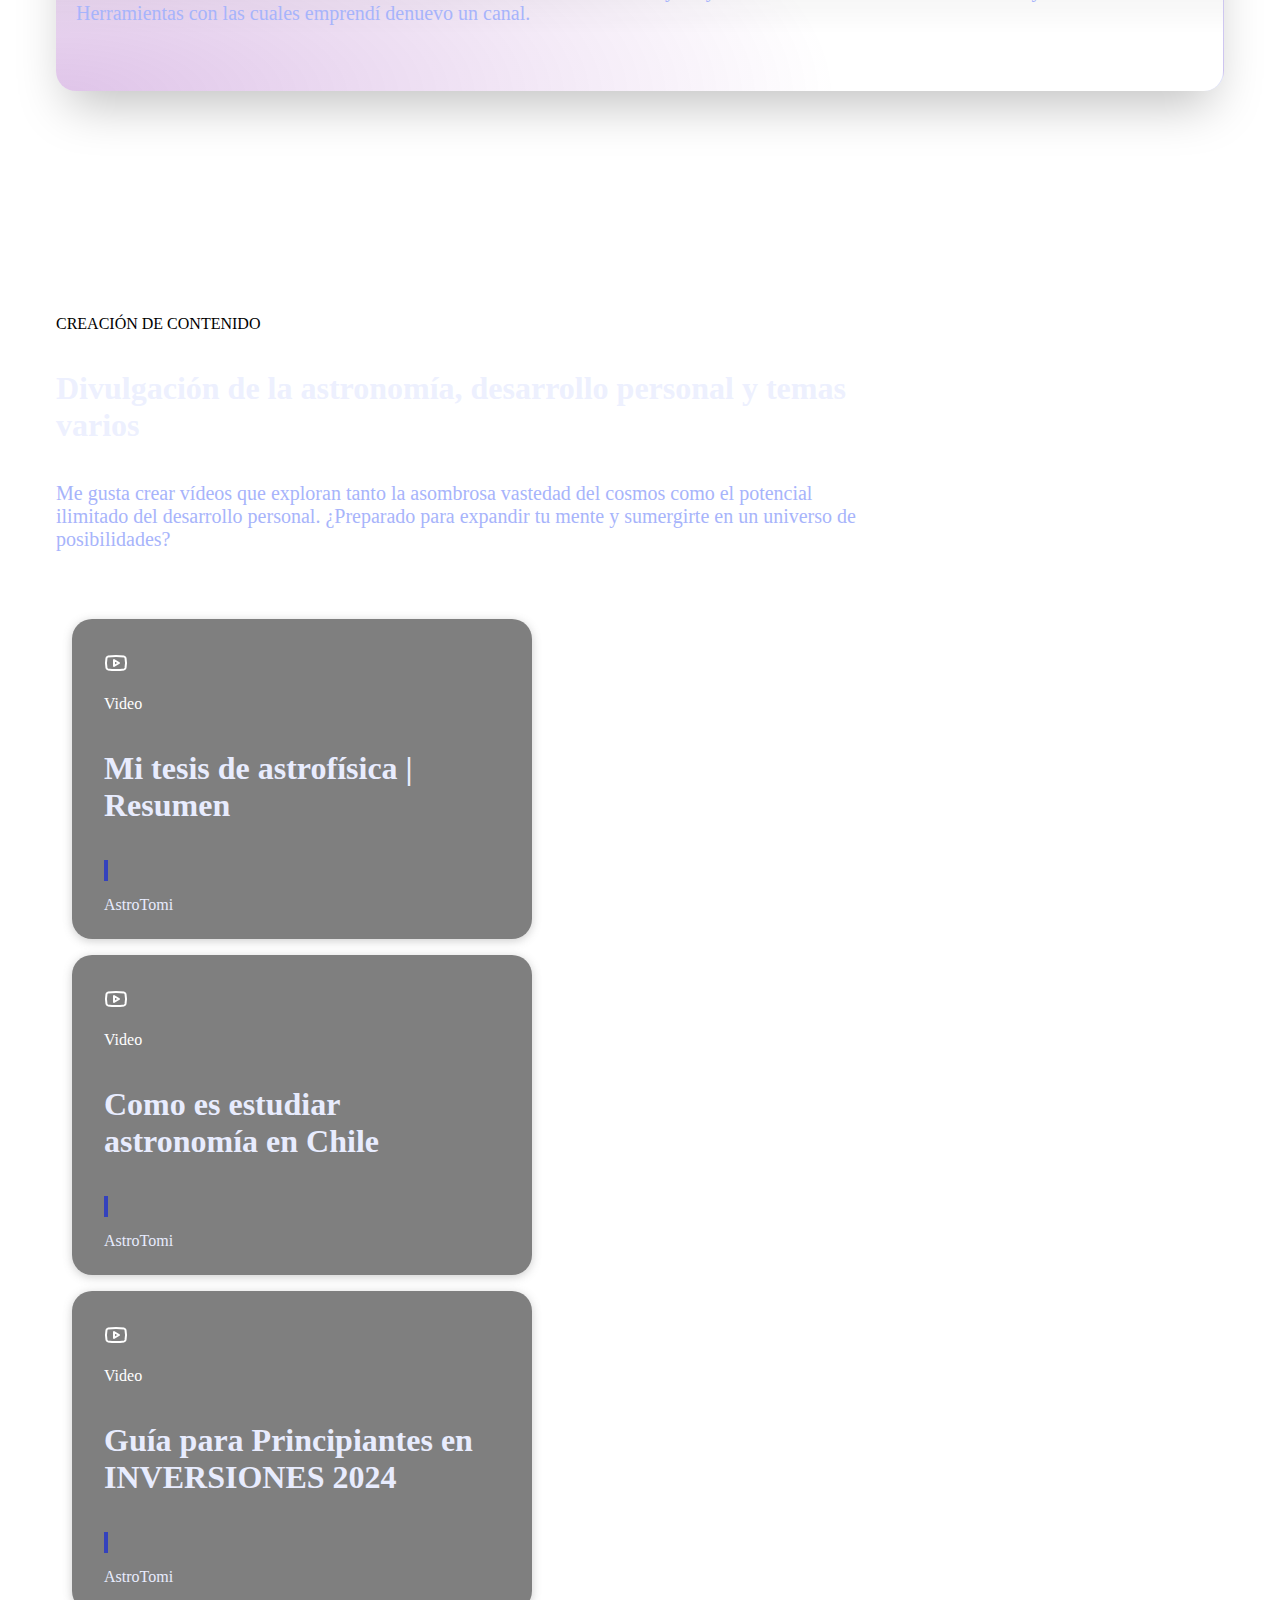
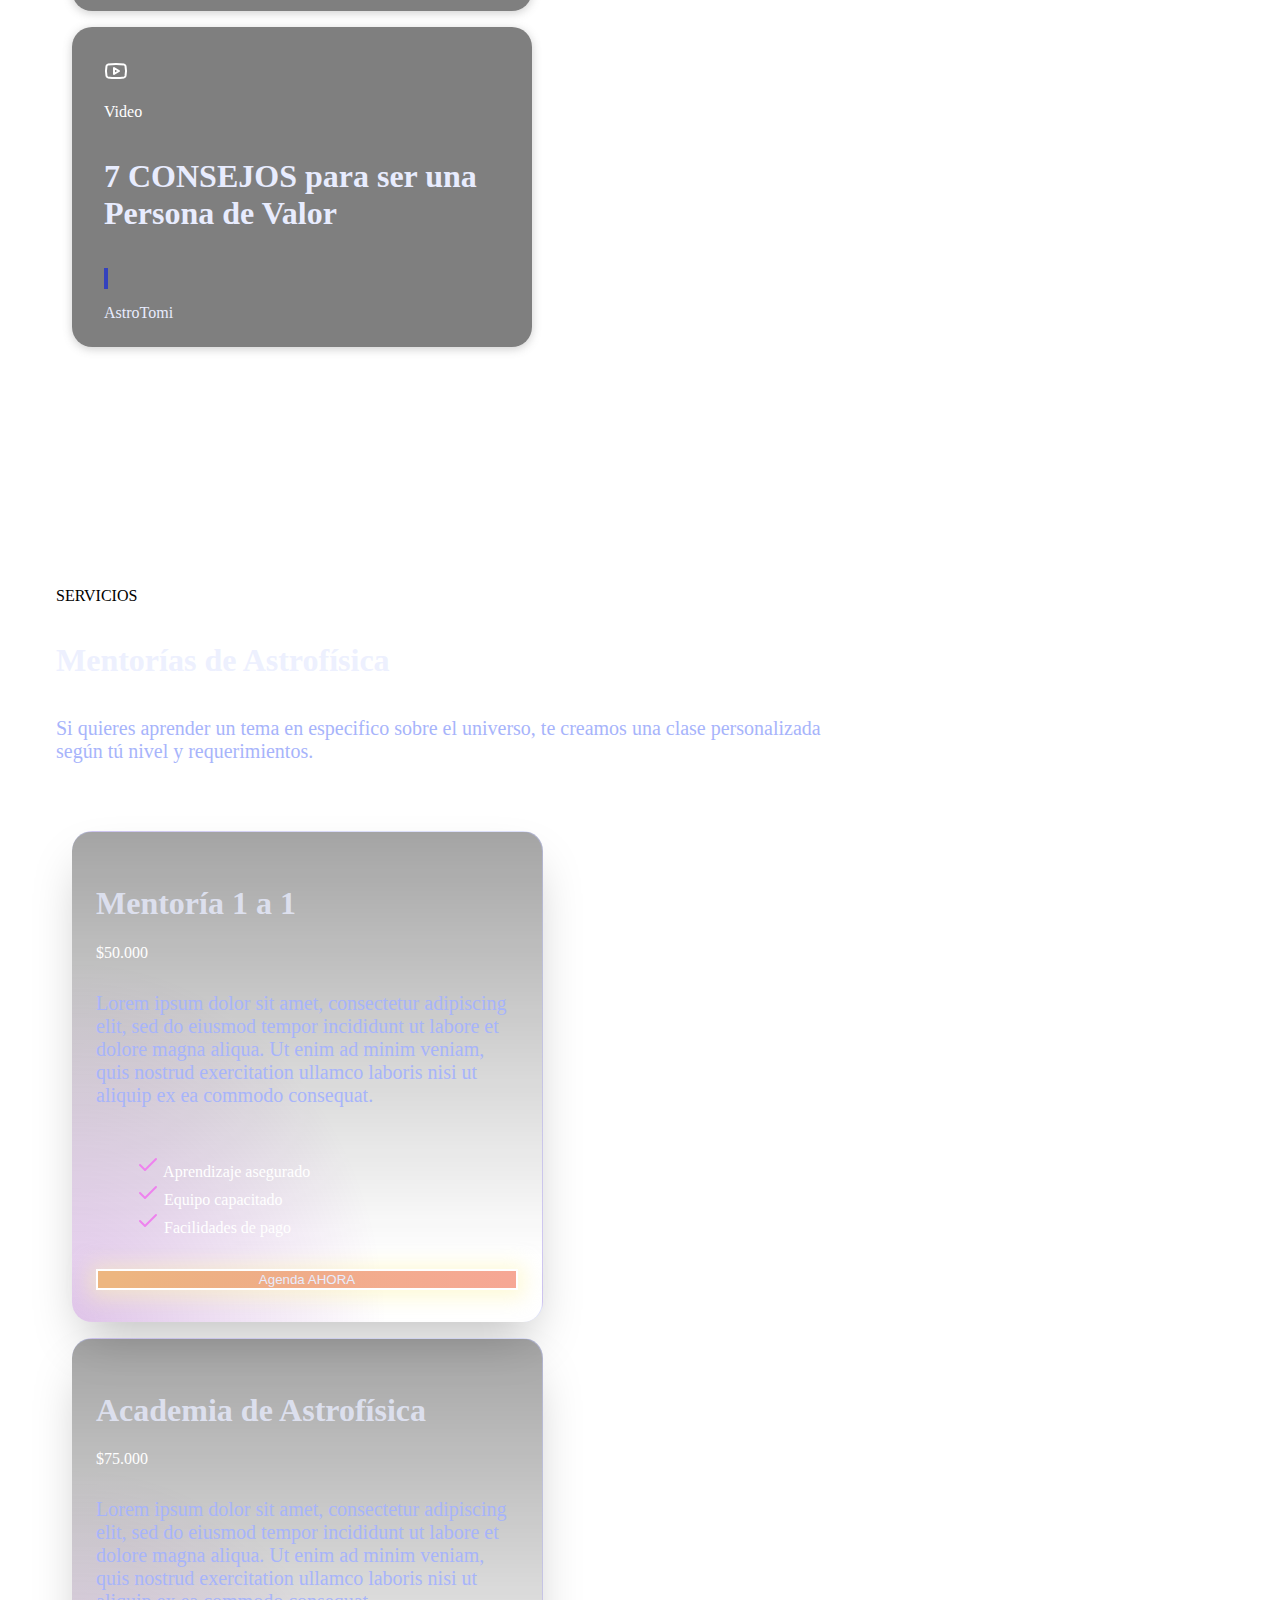
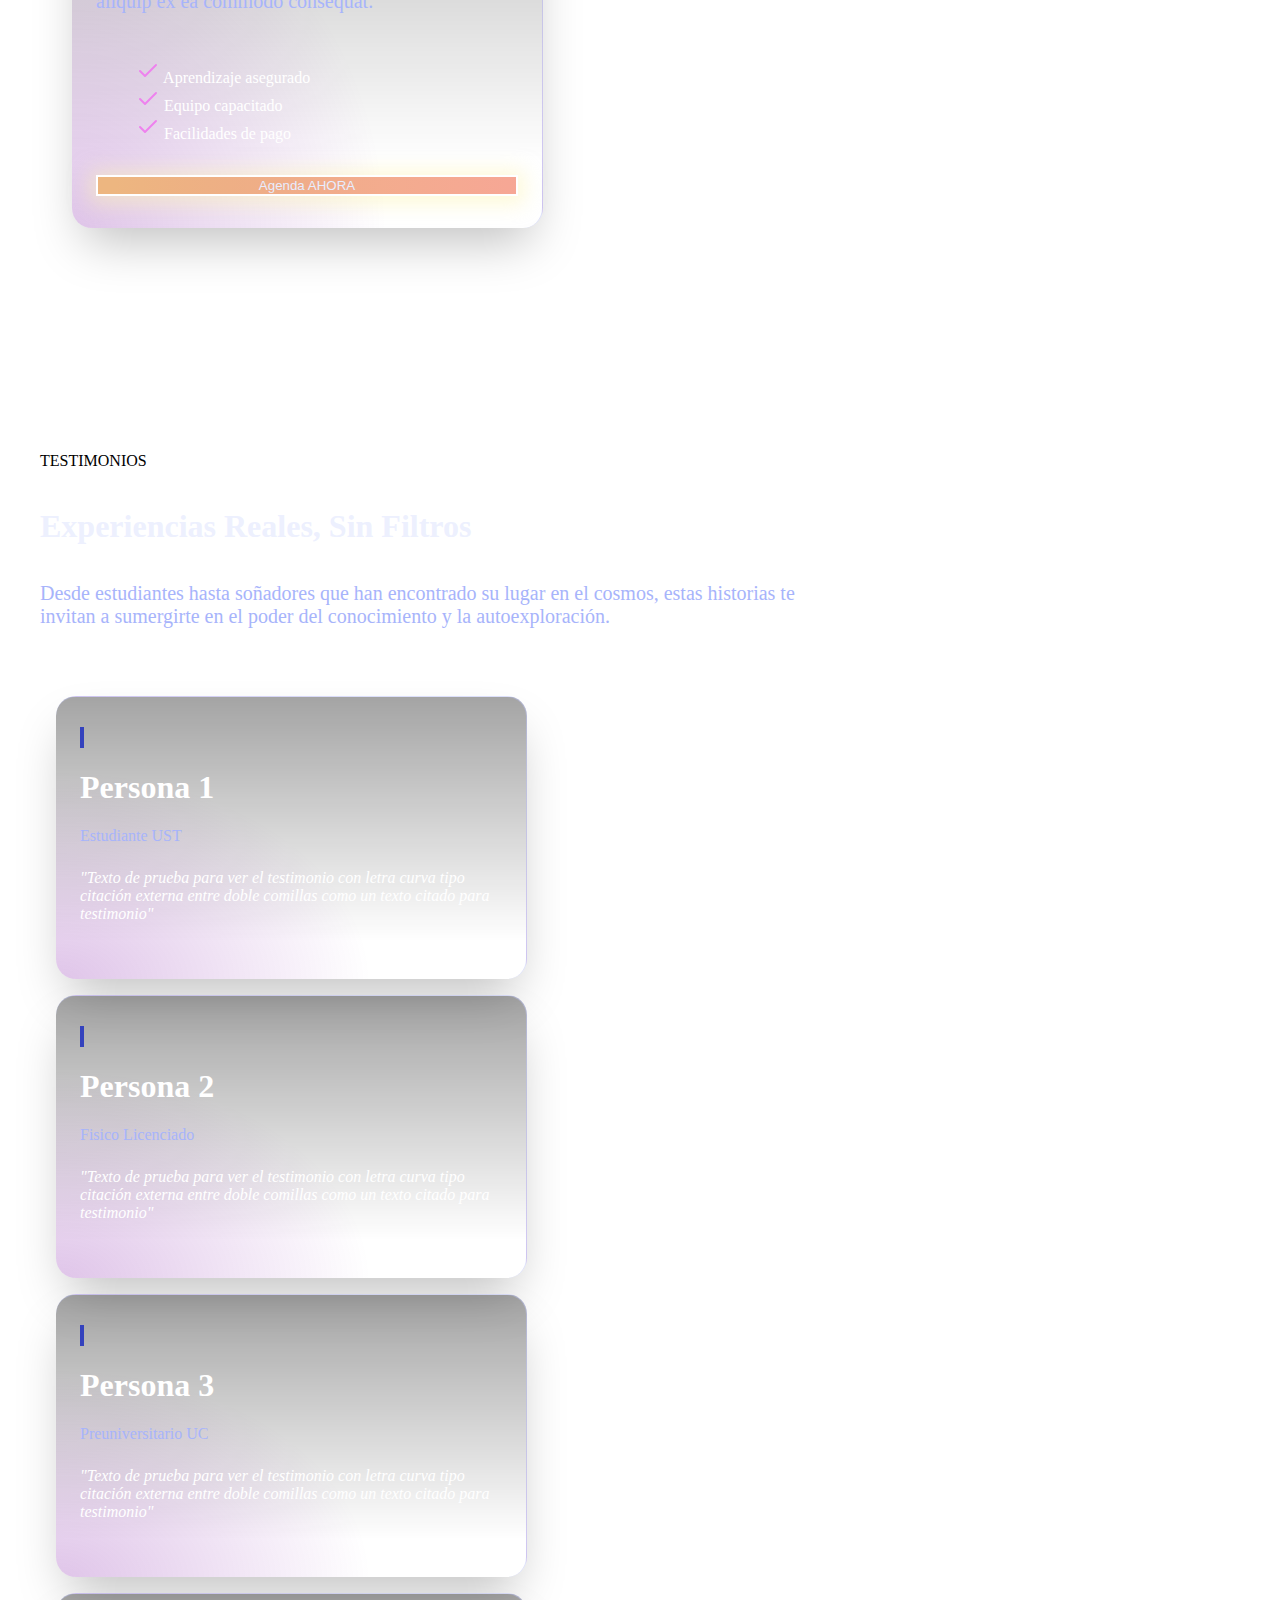
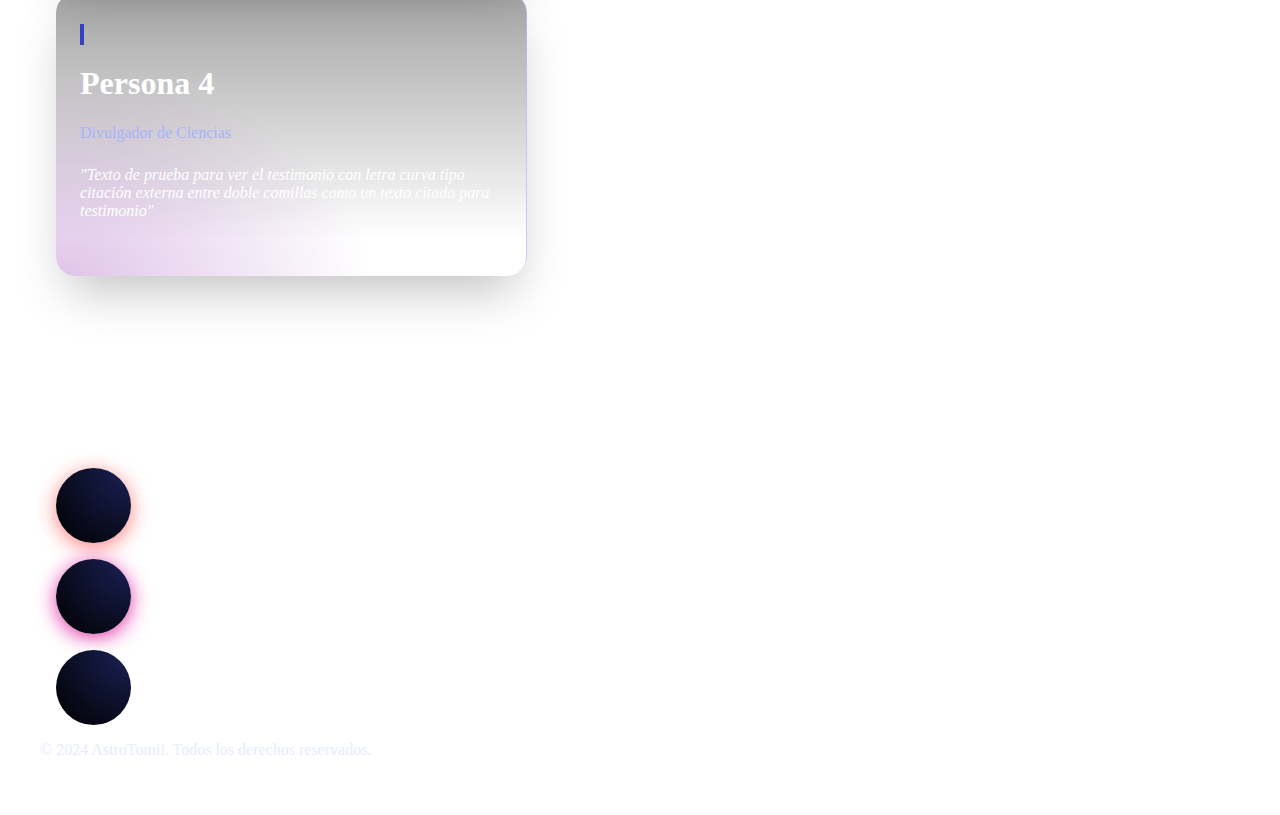
==== commit ef3f50a0: "Update static build" ====
--- a/public/index.html
+++ b/public/index.html
@@ -1,11 +1,19 @@
-<!DOCTYPE html><html lang="en"><head><meta charSet="utf-8"/><meta name="viewport" content="width=device-width"/><title>Astrotomi | Index</title><meta content="favicon.ico" property="og:image"/><meta name="next-head-count" content="4"/><link rel="preload" href="/_next/static/css/119673eaada2aea9.css" as="style" crossorigin=""/><link rel="stylesheet" href="/_next/static/css/119673eaada2aea9.css" crossorigin="" data-n-g=""/><noscript data-n-css=""></noscript><script defer="" crossorigin="" nomodule="" src="/_next/static/chunks/polyfills-c67a75d1b6f99dc8.js"></script><script src="/_next/static/chunks/webpack-ce057566244fa2ce.js" defer="" crossorigin=""></script><script src="/_next/static/chunks/framework-bbecb7d54330d002.js" defer="" crossorigin=""></script><script src="/_next/static/chunks/main-d118035c79e44985.js" defer="" crossorigin=""></script><script src="/_next/static/chunks/pages/_app-6218ab3f72849376.js" defer="" crossorigin=""></script><script src="/_next/static/chunks/331-676d400b4ea14c70.js" defer="" crossorigin=""></script><script src="/_next/static/chunks/pages/index-ff594af45649e9dd.js" defer="" crossorigin=""></script><script src="/_next/static/4JMT_P00w4MEoXVM5WlAx/_buildManifest.js" defer="" crossorigin=""></script><script src="/_next/static/4JMT_P00w4MEoXVM5WlAx/_ssgManifest.js" defer="" crossorigin=""></script></head><body><div id="__next"><script>!function(){try{var d=document.documentElement,c=d.classList;c.remove('light','dark');var e=localStorage.getItem('chakra-ui-color-mode');if('system'===e||(!e&&false)){var t='(prefers-color-scheme: dark)',m=window.matchMedia(t);if(m.media!==t||m.matches){d.style.colorScheme = 'dark';c.add('dark')}else{d.style.colorScheme = 'light';c.add('light')}}else if(e){c.add(e|| '')}else{c.add('light')}if(e==='light'||e==='dark'||!e)d.style.colorScheme=e||'light'}catch(e){}}()</script><style data-emotion="css 1qenvne">.css-1qenvne{background-image:url('/bg.svg');-webkit-background-size:cover;background-size:cover;background-attachment:fixed;}</style><style>
+<!DOCTYPE html><html lang="en"><head><meta charSet="utf-8"/><meta name="viewport" content="width=device-width"/><title>Astrotomi | Index</title><meta content="favicon.ico" property="og:image"/><meta name="next-head-count" content="4"/><link rel="preload" href="/_next/static/css/119673eaada2aea9.css" as="style" crossorigin=""/><link rel="stylesheet" href="/_next/static/css/119673eaada2aea9.css" crossorigin="" data-n-g=""/><noscript data-n-css=""></noscript><script defer="" crossorigin="" nomodule="" src="/_next/static/chunks/polyfills-c67a75d1b6f99dc8.js"></script><script src="/_next/static/chunks/webpack-ce057566244fa2ce.js" defer="" crossorigin=""></script><script src="/_next/static/chunks/framework-bbecb7d54330d002.js" defer="" crossorigin=""></script><script src="/_next/static/chunks/main-d118035c79e44985.js" defer="" crossorigin=""></script><script src="/_next/static/chunks/pages/_app-6218ab3f72849376.js" defer="" crossorigin=""></script><script src="/_next/static/chunks/331-676d400b4ea14c70.js" defer="" crossorigin=""></script><script src="/_next/static/chunks/pages/index-f112f1c3d35567a2.js" defer="" crossorigin=""></script><script src="/_next/static/GQMNLj83GRVxP5lFCTjcT/_buildManifest.js" defer="" crossorigin=""></script><script src="/_next/static/GQMNLj83GRVxP5lFCTjcT/_ssgManifest.js" defer="" crossorigin=""></script></head><body><div id="__next"><script>!function(){try{var d=document.documentElement,c=d.classList;c.remove('light','dark');var e=localStorage.getItem('chakra-ui-color-mode');if('system'===e||(!e&&false)){var t='(prefers-color-scheme: dark)',m=window.matchMedia(t);if(m.media!==t||m.matches){d.style.colorScheme = 'dark';c.add('dark')}else{d.style.colorScheme = 'light';c.add('light')}}else if(e){c.add(e|| '')}else{c.add('light')}if(e==='light'||e==='dark'||!e)d.style.colorScheme=e||'light'}catch(e){}}()</script><style data-emotion="css 1qenvne">.css-1qenvne{background-image:url('/bg.svg');-webkit-background-size:cover;background-size:cover;background-attachment:fixed;}</style><style>
 :root, .light, .light-theme { --color-page-background: white; }
 .dark, .dark-theme { --color-page-background: var(--slate-1); }
 body { background-color: var(--color-page-background); }
-</style><div data-is-root-theme="true" data-accent-color="blue" data-gray-color="slate" data-has-background="false" data-panel-background="translucent" data-radius="medium" data-scaling="100%" class="radix-themes css-1qenvne"><style data-emotion="css uxa5fa">@media screen and (min-width: 0){.css-uxa5fa{padding:1em;}}@media screen and (min-width: 30em){.css-uxa5fa{padding:2em;}}</style><div class="rt-Box css-uxa5fa"><style data-emotion="css gmuwbf">.css-gmuwbf{display:-webkit-box;display:-webkit-flex;display:-ms-flexbox;display:flex;-webkit-align-items:center;-webkit-box-align:center;-ms-flex-align:center;align-items:center;-webkit-box-pack:center;-ms-flex-pack:center;-webkit-justify-content:center;justify-content:center;}</style><div class="rt-Flex css-gmuwbf rt-r-display-flex rt-r-jc-start"><style data-emotion="css w6iyeh">.css-w6iyeh{max-width:1350px;width:100%;}</style><div class="rt-Flex css-w6iyeh rt-r-display-flex rt-r-fd-column rt-r-ai-start rt-r-jc-start rt-r-gap-2"><style data-emotion="css 14a4zii">.css-14a4zii{as:nav;border:1px solid #3442BD;box-shadow:0 -3px 20px #9fa9ff40,0 4px 20px #9fa9ff40;border-radius:24px;background:radial-gradient(66.51% 75.22% at .48% 101.69%,rgba(149,59,181,.3) 0%,#ffffff10 100%),linear-gradient(107.33deg,#264d99 0%,#05050a 47.75%);position:-webkit-sticky;position:sticky;top:2em;z-index:1000;padding:1em;max-width:1350px;width:100%;}</style><div class="rt-Flex css-14a4zii rt-r-display-flex rt-r-ai-center rt-r-jc-space-between"><style data-emotion="css lhfv11">.css-lhfv11{gap:4px;}</style><div class="rt-Flex css-lhfv11 rt-r-display-flex rt-r-ai-center rt-r-jc-start"><style data-emotion="css 6swii6">.css-6swii6{width:40px;height:40px;background-color:#0a84ff;border-radius:50%;as:div;}</style><div class="rt-Box css-6swii6"></div><style data-emotion="css 1o2an0e">.css-1o2an0e{color:rgb(232 236 254 / 1);-webkit-text-decoration:none;text-decoration:none;-webkit-transition:background-color 0.4s ease;transition:background-color 0.4s ease;}.css-1o2an0e:hover{-webkit-transition:background-color 0.4s ease;transition:background-color 0.4s ease;}</style><a class="rt-Text rt-reset rt-Link css-1o2an0e rt-underline-auto" href="http://localhost:3000/">AstroTomi</a></div><style data-emotion="css yxom3w">.css-yxom3w{gap:10px;}</style><div class="rt-Flex css-yxom3w rt-r-display-flex rt-r-jc-start"><style data-emotion="css bii5ss">.css-bii5ss{font-weight:bold;border-radius:.75rem;color:rgb(221 227 254 / 1);-webkit-align-items:center;-webkit-box-align:center;-ms-flex-align:center;align-items:center;-webkit-padding-start:1em;padding-inline-start:1em;-webkit-padding-end:1em;padding-inline-end:1em;-webkit-text-decoration:none;text-decoration:none;-webkit-transition:background-color 0.4s ease;transition:background-color 0.4s ease;}.css-bii5ss:hover{background:#4a4d89;}@media screen and (min-width: 0){.css-bii5ss{display:none;}}@media screen and (min-width: 30em){.css-bii5ss{display:none;}}@media screen and (min-width: 48em){.css-bii5ss{display:none;}}@media screen and (min-width: 62em){.css-bii5ss{display:-webkit-box;display:-webkit-flex;display:-ms-flexbox;display:flex;}}@media screen and (min-width: 80em){.css-bii5ss{display:-webkit-box;display:-webkit-flex;display:-ms-flexbox;display:flex;}}</style><a class="rt-Text rt-reset rt-Link css-bii5ss rt-underline-auto" href="/#about">SOBRE MI</a><a class="rt-Text rt-reset rt-Link css-bii5ss rt-underline-auto" href="/#youtube">YOUTUBE</a><a class="rt-Text rt-reset rt-Link css-bii5ss rt-underline-auto" href="/#services">SERVICIOS</a><a class="rt-Text rt-reset rt-Link css-bii5ss rt-underline-auto" href="/#contact">CONTÁCTAME</a><style data-emotion="css fc9c2a">.css-fc9c2a{box-shadow:0 0 6px #9d60d480;border:solid 1px #edb680;color:#fff;}@media screen and (min-width: 0){.css-fc9c2a{padding:0em 1em;}}@media screen and (min-width: 30em){.css-fc9c2a{padding:0em 3em;}}@media screen and (min-width: 48em){.css-fc9c2a{padding:0em 3em;}}@media screen and (min-width: 62em){.css-fc9c2a{padding:0em 3em;}}@media screen and (min-width: 80em){.css-fc9c2a{padding:0em 3em;}}</style><button class="rt-reset rt-BaseButton rt-Button css-fc9c2a rt-r-size-2 rt-variant-outline"><style data-emotion="css 1nsu2j2">.css-1nsu2j2{display:-webkit-box;display:-webkit-flex;display:-ms-flexbox;display:flex;-webkit-align-items:center;-webkit-box-align:center;-ms-flex-align:center;align-items:center;color:#fff;-webkit-text-decoration:none;text-decoration:none;-webkit-transition:background-color 0.4s ease;transition:background-color 0.4s ease;}.css-1nsu2j2:hover{-webkit-transition:background-color 0.4s ease;transition:background-color 0.4s ease;}</style><a class="rt-Text rt-reset rt-Link css-1nsu2j2 rt-underline-auto" href="/#services">Agenda</a></button><style data-emotion="css 2b9sgl">.css-2b9sgl{color:rgb(232 236 254 / 1);}@media screen and (min-width: 0){.css-2b9sgl{display:-webkit-box;display:-webkit-flex;display:-ms-flexbox;display:flex;}}@media screen and (min-width: 30em){.css-2b9sgl{display:-webkit-box;display:-webkit-flex;display:-ms-flexbox;display:flex;}}@media screen and (min-width: 48em){.css-2b9sgl{display:-webkit-box;display:-webkit-flex;display:-ms-flexbox;display:flex;}}@media screen and (min-width: 62em){.css-2b9sgl{display:none;}}@media screen and (min-width: 80em){.css-2b9sgl{display:none;}}</style><style data-emotion="css 1cnziyo">.css-1cnziyo{border:0px;color:rgb(232 236 254 / 1);}@media screen and (min-width: 0){.css-1cnziyo{display:-webkit-box;display:-webkit-flex;display:-ms-flexbox;display:flex;}}@media screen and (min-width: 30em){.css-1cnziyo{display:-webkit-box;display:-webkit-flex;display:-ms-flexbox;display:flex;}}@media screen and (min-width: 48em){.css-1cnziyo{display:-webkit-box;display:-webkit-flex;display:-ms-flexbox;display:flex;}}@media screen and (min-width: 62em){.css-1cnziyo{display:none;}}@media screen and (min-width: 80em){.css-1cnziyo{display:none;}}</style><button type="button" aria-haspopup="dialog" aria-expanded="false" aria-controls="radix-:Rqkd9t6:" data-state="closed" class="rt-reset rt-BaseButton rt-Button css-1cnziyo rt-r-size-2 rt-variant-outline"><style data-emotion="css svt5ra">.css-svt5ra{color:var(--current-color);}</style><svg xmlns="http://www.w3.org/2000/svg" width="24" height="24" viewBox="0 0 24 24" fill="none" stroke="currentColor" stroke-width="2" stroke-linecap="round" stroke-linejoin="round" class="lucide lucide-menu css-svt5ra"><line x1="4" x2="20" y1="12" y2="12"></line><line x1="4" x2="20" y1="6" y2="6"></line><line x1="4" x2="20" y1="18" y2="18"></line></svg></button><style data-emotion="css bw9guz">.css-bw9guz{position:fixed;left:0;right:0;bottom:0;top:0;z_index:50px;background:rgba(0, 0, 0, 0.5);}</style></div></div><style data-emotion="css 65kw9h">.css-65kw9h{width:100%;}@media screen and (min-width: 0){.css-65kw9h{-webkit-flex-direction:column;-ms-flex-direction:column;flex-direction:column;padding:5em 1em;}}@media screen and (min-width: 30em){.css-65kw9h{-webkit-flex-direction:column;-ms-flex-direction:column;flex-direction:column;padding:6em 1em;}}@media screen and (min-width: 48em){.css-65kw9h{-webkit-flex-direction:column;-ms-flex-direction:column;flex-direction:column;padding:6em 1em;}}@media screen and (min-width: 62em){.css-65kw9h{-webkit-flex-direction:row;-ms-flex-direction:row;flex-direction:row;padding:10em 1em;}}@media screen and (min-width: 80em){.css-65kw9h{-webkit-flex-direction:row;-ms-flex-direction:row;flex-direction:row;padding:10em 1em;}}</style><div id="inicio" class="rt-Flex css-65kw9h rt-r-display-flex rt-r-fd-row rt-r-ai-center rt-r-jc-center rt-r-gap-2"><style data-emotion="css pxod7q">.css-pxod7q{background:linear-gradient(to right, #e1e1e1, #757575);-webkit-background-clip:text;background-clip:text;}</style><div class="rt-Flex css-pxod7q rt-r-display-flex rt-r-fd-column rt-r-ai-start rt-r-jc-start rt-r-gap-2"><style data-emotion="css 131txp9">.css-131txp9{color:rgb(232 236 254 / 0.8);}@media screen and (min-width: 0){.css-131txp9{font-size:2em;padding-top:0em;padding-bottom:0em;}}@media screen and (min-width: 30em){.css-131txp9{font-size:2.5em;padding-top:0.1em;padding-bottom:0.1em;}}@media screen and (min-width: 48em){.css-131txp9{font-size:3em;}}</style><h1 class="rt-Heading css-131txp9 rt-r-size-6 rt-r-weight-bold">Explora el Cosmos</h1><style data-emotion="css 10ynbjt">.css-10ynbjt{color:rgb(232 236 254 / 0.8);}@media screen and (min-width: 0){.css-10ynbjt{font-size:3em;padding-top:0em;padding-bottom:0em;}}@media screen and (min-width: 30em){.css-10ynbjt{font-size:3.5em;padding-top:0.1em;padding-bottom:0.1em;}}@media screen and (min-width: 48em){.css-10ynbjt{font-size:4em;}}</style><h1 class="rt-Heading css-10ynbjt rt-r-size-6 rt-r-weight-bold">encuentra ins</h1><h1 class="rt-Heading css-131txp9 rt-r-size-6 rt-r-weight-bold">alcanza nuevas alt</h1><style data-emotion="css 13py792">.css-13py792{color:rgb(187 198 253 / 1);max-width:40ch;}@media screen and (min-width: 0){.css-13py792{padding-top:0.3em;padding-bottom:0.3em;}}@media screen and (min-width: 30em){.css-13py792{padding-top:0.6em;padding-bottom:0.6em;}}</style><p class="rt-Text css-13py792 rt-r-size-4">Acompañame a explorar el cosmos desde una perspectiva única y descubre el fascinante mundo de la astrofísica.</p><style data-emotion="css 1ah0kq1">.css-1ah0kq1{width:100%;box-shadow:0 2px 20px 6px #fef6b280;border:solid 2px #fff;background:linear-gradient(93.69deg, #edb680 4.17%, rgba(242, 124, 98, .67526) 100.02%);-webkit-transition:background 0.3s ease,box-shadow 0.3s ease;transition:background 0.3s ease,box-shadow 0.3s ease;}.css-1ah0kq1:hover{-webkit-transition:background 0.3s ease,box-shadow 0.3s ease;transition:background 0.3s ease,box-shadow 0.3s ease;background:linear-gradient(93.69deg, #d97a5f 4.17%, rgba(242, 124, 98, .85) 100.02%);box-shadow:0 2px 30px 8px #fef6b2;}</style><button class="rt-reset rt-BaseButton rt-Button css-1ah0kq1 rt-r-size-3 rt-variant-solid"><a class="rt-Text rt-reset rt-Link css-1o2an0e rt-underline-auto" href="/#services">Agenda una ASESORÍA</a></button></div><style data-emotion="css a8qjxb">.css-a8qjxb{padding:2em;}</style><div class="rt-Flex css-a8qjxb rt-r-display-flex rt-r-fd-column rt-r-ai-start rt-r-jc-start rt-r-gap-2"><style data-emotion="css 1o5q9ea">.css-1o5q9ea{width:300px;height:auto;}</style><img src="/space3.png" class="css-1o5q9ea"/></div></div><style data-emotion="css 1x9k55m">@media screen and (min-width: 0){.css-1x9k55m{padding:5em 1em;}}@media screen and (min-width: 30em){.css-1x9k55m{padding:6em 1em;}}@media screen and (min-width: 48em){.css-1x9k55m{padding:6em 1em;}}@media screen and (min-width: 62em){.css-1x9k55m{padding:10em 1em;}}@media screen and (min-width: 80em){.css-1x9k55m{padding:10em 1em;}}</style><div id="about" class="rt-Flex css-1x9k55m rt-r-display-flex rt-r-fd-column rt-r-ai-center rt-r-jc-start rt-r-gap-2"><style data-emotion="css 12ra2lw">.css-12ra2lw{background-image:radial-gradient(66.51% 75.22% at .48% 101.69%, rgba(149, 59, 181, .3) 0%, rgba(255, 255, 255, .063) 100%),linear-gradient(180deg, rgba(0, 0, 0, .38) .05%, rgba(0, 0, 0, 0) 86.64%);box-shadow:0 0 #0000,0 0 #0000,0 25px 50px -12px rgb(0 0 0 / .25);border-top:1px solid;border-right:1px solid;border-radius:20px;border-color:rgba(185, 191, 245, 0.5);color:#FFFFFF;padding:20px;}</style><div class="rt-Box css-12ra2lw"><style data-emotion="css sgb56d">.css-sgb56d{gap:4px;}@media screen and (min-width: 0){.css-sgb56d{-webkit-flex-direction:column;-ms-flex-direction:column;flex-direction:column;}}@media screen and (min-width: 30em){.css-sgb56d{-webkit-flex-direction:column;-ms-flex-direction:column;flex-direction:column;}}@media screen and (min-width: 48em){.css-sgb56d{-webkit-flex-direction:column;-ms-flex-direction:column;flex-direction:column;}}@media screen and (min-width: 62em){.css-sgb56d{-webkit-flex-direction:row;-ms-flex-direction:row;flex-direction:row;}}@media screen and (min-width: 80em){.css-sgb56d{-webkit-flex-direction:row;-ms-flex-direction:row;flex-direction:row;}}</style><div class="rt-Flex css-sgb56d rt-r-display-flex rt-r-ai-center rt-r-jc-start"><style data-emotion="css 14cbj0q">.css-14cbj0q{background:linear-gradient(90deg, rgba(94,106,110,1) 0%, rgba(51,17,187,1) 100%);margin:1em;border:2px solid #3442BD;}</style><span data-radius="full" class="rt-AvatarRoot css-14cbj0q rt-r-size-9 rt-variant-soft"><span class="rt-AvatarFallback"></span></span><style data-emotion="css kae6bt">.css-kae6bt{padding-top:1em;padding-bottom:1em;}</style><div class="rt-Box css-kae6bt"><style data-emotion="css 1st0rub">.css-1st0rub{margin-bottom:8px;color:rgb(232 236 254 / 0.8);}</style><h1 class="rt-Heading css-1st0rub rt-r-size-8 rt-r-weight-bold">Hola, soy AstroTomii 👋</h1><style data-emotion="css vcllo4">.css-vcllo4{padding-top:0.5em;padding-bottom:0.5em;color:rgb(167 180 251 / 1);font-size:1.25em;}</style><p class="rt-Text css-vcllo4 rt-r-size-3">Un apasionado por la astrofísica y estoy apunto de continuar mis estudios en un doctorado. Durante el camino también me interesé mucho en las inversiones, educación financiera y negocios.</p><p class="rt-Text css-vcllo4 rt-r-size-3">
+</style><div data-is-root-theme="true" data-accent-color="blue" data-gray-color="slate" data-has-background="false" data-panel-background="translucent" data-radius="medium" data-scaling="100%" class="radix-themes css-1qenvne"><style data-emotion="css uxa5fa">@media screen and (min-width: 0){.css-uxa5fa{padding:1em;}}@media screen and (min-width: 30em){.css-uxa5fa{padding:2em;}}</style><div class="rt-Box css-uxa5fa"><style data-emotion="css gmuwbf">.css-gmuwbf{display:-webkit-box;display:-webkit-flex;display:-ms-flexbox;display:flex;-webkit-align-items:center;-webkit-box-align:center;-ms-flex-align:center;align-items:center;-webkit-box-pack:center;-ms-flex-pack:center;-webkit-justify-content:center;justify-content:center;}</style><div class="rt-Flex css-gmuwbf rt-r-display-flex rt-r-jc-start"><style data-emotion="css w6iyeh">.css-w6iyeh{max-width:1350px;width:100%;}</style><div class="rt-Flex css-w6iyeh rt-r-display-flex rt-r-fd-column rt-r-ai-start rt-r-jc-start rt-r-gap-2"><style data-emotion="css 14a4zii">.css-14a4zii{as:nav;border:1px solid #3442BD;box-shadow:0 -3px 20px #9fa9ff40,0 4px 20px #9fa9ff40;border-radius:24px;background:radial-gradient(66.51% 75.22% at .48% 101.69%,rgba(149,59,181,.3) 0%,#ffffff10 100%),linear-gradient(107.33deg,#264d99 0%,#05050a 47.75%);position:-webkit-sticky;position:sticky;top:2em;z-index:1000;padding:1em;max-width:1350px;width:100%;}</style><div class="rt-Flex css-14a4zii rt-r-display-flex rt-r-ai-center rt-r-jc-space-between"><style data-emotion="css lhfv11">.css-lhfv11{gap:4px;}</style><div class="rt-Flex css-lhfv11 rt-r-display-flex rt-r-ai-center rt-r-jc-start"><style data-emotion="css 6swii6">.css-6swii6{width:40px;height:40px;background-color:#0a84ff;border-radius:50%;as:div;}</style><div class="rt-Box css-6swii6"></div><style data-emotion="css 1o2an0e">.css-1o2an0e{color:rgb(232 236 254 / 1);-webkit-text-decoration:none;text-decoration:none;-webkit-transition:background-color 0.4s ease;transition:background-color 0.4s ease;}.css-1o2an0e:hover{-webkit-transition:background-color 0.4s ease;transition:background-color 0.4s ease;}</style><a class="rt-Text rt-reset rt-Link css-1o2an0e rt-underline-auto" href="http://localhost:3000/">AstroTomi</a></div><style data-emotion="css yxom3w">.css-yxom3w{gap:10px;}</style><div class="rt-Flex css-yxom3w rt-r-display-flex rt-r-jc-start"><style data-emotion="css bii5ss">.css-bii5ss{font-weight:bold;border-radius:.75rem;color:rgb(221 227 254 / 1);-webkit-align-items:center;-webkit-box-align:center;-ms-flex-align:center;align-items:center;-webkit-padding-start:1em;padding-inline-start:1em;-webkit-padding-end:1em;padding-inline-end:1em;-webkit-text-decoration:none;text-decoration:none;-webkit-transition:background-color 0.4s ease;transition:background-color 0.4s ease;}.css-bii5ss:hover{background:#4a4d89;}@media screen and (min-width: 0){.css-bii5ss{display:none;}}@media screen and (min-width: 30em){.css-bii5ss{display:none;}}@media screen and (min-width: 48em){.css-bii5ss{display:none;}}@media screen and (min-width: 62em){.css-bii5ss{display:-webkit-box;display:-webkit-flex;display:-ms-flexbox;display:flex;}}@media screen and (min-width: 80em){.css-bii5ss{display:-webkit-box;display:-webkit-flex;display:-ms-flexbox;display:flex;}}</style><a class="rt-Text rt-reset rt-Link css-bii5ss rt-underline-auto" href="/#about">SOBRE MI</a><a class="rt-Text rt-reset rt-Link css-bii5ss rt-underline-auto" href="/#youtube">YOUTUBE</a><a class="rt-Text rt-reset rt-Link css-bii5ss rt-underline-auto" href="/#services">SERVICIOS</a><a class="rt-Text rt-reset rt-Link css-bii5ss rt-underline-auto" href="/#testomonials">TESTIMONIOS</a><style data-emotion="css fc9c2a">.css-fc9c2a{box-shadow:0 0 6px #9d60d480;border:solid 1px #edb680;color:#fff;}@media screen and (min-width: 0){.css-fc9c2a{padding:0em 1em;}}@media screen and (min-width: 30em){.css-fc9c2a{padding:0em 3em;}}@media screen and (min-width: 48em){.css-fc9c2a{padding:0em 3em;}}@media screen and (min-width: 62em){.css-fc9c2a{padding:0em 3em;}}@media screen and (min-width: 80em){.css-fc9c2a{padding:0em 3em;}}</style><button class="rt-reset rt-BaseButton rt-Button css-fc9c2a rt-r-size-2 rt-variant-outline"><style data-emotion="css 1nsu2j2">.css-1nsu2j2{display:-webkit-box;display:-webkit-flex;display:-ms-flexbox;display:flex;-webkit-align-items:center;-webkit-box-align:center;-ms-flex-align:center;align-items:center;color:#fff;-webkit-text-decoration:none;text-decoration:none;-webkit-transition:background-color 0.4s ease;transition:background-color 0.4s ease;}.css-1nsu2j2:hover{-webkit-transition:background-color 0.4s ease;transition:background-color 0.4s ease;}</style><a class="rt-Text rt-reset rt-Link css-1nsu2j2 rt-underline-auto" href="/#services">Agenda</a></button><style data-emotion="css 2b9sgl">.css-2b9sgl{color:rgb(232 236 254 / 1);}@media screen and (min-width: 0){.css-2b9sgl{display:-webkit-box;display:-webkit-flex;display:-ms-flexbox;display:flex;}}@media screen and (min-width: 30em){.css-2b9sgl{display:-webkit-box;display:-webkit-flex;display:-ms-flexbox;display:flex;}}@media screen and (min-width: 48em){.css-2b9sgl{display:-webkit-box;display:-webkit-flex;display:-ms-flexbox;display:flex;}}@media screen and (min-width: 62em){.css-2b9sgl{display:none;}}@media screen and (min-width: 80em){.css-2b9sgl{display:none;}}</style><style data-emotion="css 1cnziyo">.css-1cnziyo{border:0px;color:rgb(232 236 254 / 1);}@media screen and (min-width: 0){.css-1cnziyo{display:-webkit-box;display:-webkit-flex;display:-ms-flexbox;display:flex;}}@media screen and (min-width: 30em){.css-1cnziyo{display:-webkit-box;display:-webkit-flex;display:-ms-flexbox;display:flex;}}@media screen and (min-width: 48em){.css-1cnziyo{display:-webkit-box;display:-webkit-flex;display:-ms-flexbox;display:flex;}}@media screen and (min-width: 62em){.css-1cnziyo{display:none;}}@media screen and (min-width: 80em){.css-1cnziyo{display:none;}}</style><button type="button" aria-haspopup="dialog" aria-expanded="false" aria-controls="radix-:Rqkd9t6:" data-state="closed" class="rt-reset rt-BaseButton rt-Button css-1cnziyo rt-r-size-2 rt-variant-outline"><style data-emotion="css svt5ra">.css-svt5ra{color:var(--current-color);}</style><svg xmlns="http://www.w3.org/2000/svg" width="24" height="24" viewBox="0 0 24 24" fill="none" stroke="currentColor" stroke-width="2" stroke-linecap="round" stroke-linejoin="round" class="lucide lucide-menu css-svt5ra"><line x1="4" x2="20" y1="12" y2="12"></line><line x1="4" x2="20" y1="6" y2="6"></line><line x1="4" x2="20" y1="18" y2="18"></line></svg></button><style data-emotion="css bw9guz">.css-bw9guz{position:fixed;left:0;right:0;bottom:0;top:0;z_index:50px;background:rgba(0, 0, 0, 0.5);}</style></div></div><style data-emotion="css 65kw9h">.css-65kw9h{width:100%;}@media screen and (min-width: 0){.css-65kw9h{-webkit-flex-direction:column;-ms-flex-direction:column;flex-direction:column;padding:5em 1em;}}@media screen and (min-width: 30em){.css-65kw9h{-webkit-flex-direction:column;-ms-flex-direction:column;flex-direction:column;padding:6em 1em;}}@media screen and (min-width: 48em){.css-65kw9h{-webkit-flex-direction:column;-ms-flex-direction:column;flex-direction:column;padding:6em 1em;}}@media screen and (min-width: 62em){.css-65kw9h{-webkit-flex-direction:row;-ms-flex-direction:row;flex-direction:row;padding:10em 1em;}}@media screen and (min-width: 80em){.css-65kw9h{-webkit-flex-direction:row;-ms-flex-direction:row;flex-direction:row;padding:10em 1em;}}</style><div id="inicio" class="rt-Flex css-65kw9h rt-r-display-flex rt-r-fd-row rt-r-ai-center rt-r-jc-center rt-r-gap-2"><style data-emotion="css pxod7q">.css-pxod7q{background:linear-gradient(to right, #e1e1e1, #757575);-webkit-background-clip:text;background-clip:text;}</style><div class="rt-Flex css-pxod7q rt-r-display-flex rt-r-fd-column rt-r-ai-start rt-r-jc-start rt-r-gap-2"><style data-emotion="css 16ao6ln">.css-16ao6ln{color:rgb(232 236 254 / 0.8);}@media screen and (min-width: 0){.css-16ao6ln{font-size:1.1em;padding-top:0em;padding-bottom:0em;}}@media screen and (min-width: 30em){.css-16ao6ln{font-size:1.5em;padding-top:0.1em;padding-bottom:0.1em;}}@media screen and (min-width: 48em){.css-16ao6ln{font-size:2em;}}</style><h1 class="rt-Heading css-16ao6ln rt-r-size-6 rt-r-weight-bold">Explora el universo con AstroTomii</h1><style data-emotion="css rcqr3x">.css-rcqr3x{color:rgb(232 236 254 / 0.8);}@media screen and (min-width: 0){.css-rcqr3x{font-size:2em;padding-bottom:0em;}}@media screen and (min-width: 30em){.css-rcqr3x{font-size:3em;padding-bottom:0.3em;}}@media screen and (min-width: 48em){.css-rcqr3x{font-size:3.8em;}}</style><h1 class="rt-Heading css-rcqr3x rt-r-size-6 rt-r-weight-bold">Aprende Astrofísica </h1><style data-emotion="css 14en23n">.css-14en23n{color:rgb(232 236 254 / 0.8);}@media screen and (min-width: 0){.css-14en23n{font-size:2em;}}@media screen and (min-width: 30em){.css-14en23n{font-size:3em;}}@media screen and (min-width: 48em){.css-14en23n{font-size:4em;}}</style><h1 class="rt-Heading css-14en23n rt-r-size-6 rt-r-weight-bold">de Manera Simple</h1><style data-emotion="css n8pgl4">.css-n8pgl4{color:rgb(187 198 253 / 1);max-width:61ch;padding-top:1em;padding-bottom:1em;}</style><p class="rt-Text css-n8pgl4 rt-r-size-4">
+                Únete a mis cursos y talleres interactivos diseñados para desatar 
+                tu curiosidad y llevar tus conocimientos del cosmos al siguiente nivel. 
+                Perfecto para estudiantes, aficionados y futuros científicos.
+                </p><style data-emotion="css 1ah0kq1">.css-1ah0kq1{width:100%;box-shadow:0 2px 20px 6px #fef6b280;border:solid 2px #fff;background:linear-gradient(93.69deg, #edb680 4.17%, rgba(242, 124, 98, .67526) 100.02%);-webkit-transition:background 0.3s ease,box-shadow 0.3s ease;transition:background 0.3s ease,box-shadow 0.3s ease;}.css-1ah0kq1:hover{-webkit-transition:background 0.3s ease,box-shadow 0.3s ease;transition:background 0.3s ease,box-shadow 0.3s ease;background:linear-gradient(93.69deg, #d97a5f 4.17%, rgba(242, 124, 98, .85) 100.02%);box-shadow:0 2px 30px 8px #fef6b2;}</style><button class="rt-reset rt-BaseButton rt-Button css-1ah0kq1 rt-r-size-3 rt-variant-solid"><a class="rt-Text rt-reset rt-Link css-1o2an0e rt-underline-auto" href="/#services">Agenda una ASESORÍA</a></button></div><style data-emotion="css a8qjxb">.css-a8qjxb{padding:2em;}</style><div class="rt-Flex css-a8qjxb rt-r-display-flex rt-r-fd-column rt-r-ai-start rt-r-jc-start rt-r-gap-2"><style data-emotion="css 1o5q9ea">.css-1o5q9ea{width:300px;height:auto;}</style><img src="/space3.png" class="css-1o5q9ea"/></div></div><style data-emotion="css 1x9k55m">@media screen and (min-width: 0){.css-1x9k55m{padding:5em 1em;}}@media screen and (min-width: 30em){.css-1x9k55m{padding:6em 1em;}}@media screen and (min-width: 48em){.css-1x9k55m{padding:6em 1em;}}@media screen and (min-width: 62em){.css-1x9k55m{padding:10em 1em;}}@media screen and (min-width: 80em){.css-1x9k55m{padding:10em 1em;}}</style><div id="about" class="rt-Flex css-1x9k55m rt-r-display-flex rt-r-fd-column rt-r-ai-center rt-r-jc-start rt-r-gap-2"><style data-emotion="css 12ra2lw">.css-12ra2lw{background-image:radial-gradient(66.51% 75.22% at .48% 101.69%, rgba(149, 59, 181, .3) 0%, rgba(255, 255, 255, .063) 100%),linear-gradient(180deg, rgba(0, 0, 0, .38) .05%, rgba(0, 0, 0, 0) 86.64%);box-shadow:0 0 #0000,0 0 #0000,0 25px 50px -12px rgb(0 0 0 / .25);border-top:1px solid;border-right:1px solid;border-radius:20px;border-color:rgba(185, 191, 245, 0.5);color:#FFFFFF;padding:20px;}</style><div class="rt-Box css-12ra2lw"><style data-emotion="css sgb56d">.css-sgb56d{gap:4px;}@media screen and (min-width: 0){.css-sgb56d{-webkit-flex-direction:column;-ms-flex-direction:column;flex-direction:column;}}@media screen and (min-width: 30em){.css-sgb56d{-webkit-flex-direction:column;-ms-flex-direction:column;flex-direction:column;}}@media screen and (min-width: 48em){.css-sgb56d{-webkit-flex-direction:column;-ms-flex-direction:column;flex-direction:column;}}@media screen and (min-width: 62em){.css-sgb56d{-webkit-flex-direction:row;-ms-flex-direction:row;flex-direction:row;}}@media screen and (min-width: 80em){.css-sgb56d{-webkit-flex-direction:row;-ms-flex-direction:row;flex-direction:row;}}</style><div class="rt-Flex css-sgb56d rt-r-display-flex rt-r-ai-center rt-r-jc-start"><style data-emotion="css 14cbj0q">.css-14cbj0q{background:linear-gradient(90deg, rgba(94,106,110,1) 0%, rgba(51,17,187,1) 100%);margin:1em;border:2px solid #3442BD;}</style><span data-radius="full" class="rt-AvatarRoot css-14cbj0q rt-r-size-9 rt-variant-soft"><span class="rt-AvatarFallback"></span></span><style data-emotion="css kae6bt">.css-kae6bt{padding-top:1em;padding-bottom:1em;}</style><div class="rt-Box css-kae6bt"><style data-emotion="css 1st0rub">.css-1st0rub{margin-bottom:8px;color:rgb(232 236 254 / 0.8);}</style><h1 class="rt-Heading css-1st0rub rt-r-size-8 rt-r-weight-bold">Hola, soy AstroTomii 👋</h1><style data-emotion="css vcllo4">.css-vcllo4{padding-top:0.5em;padding-bottom:0.5em;color:rgb(167 180 251 / 1);font-size:1.25em;}</style><p class="rt-Text css-vcllo4 rt-r-size-3">Un apasionado por la astrofísica y estoy apunto de continuar mis estudios en un doctorado. Durante el camino también me interesé mucho en las inversiones, educación financiera y negocios.</p><p class="rt-Text css-vcllo4 rt-r-size-3">
                     Una de mis pasiones es enseñar, y, en las redes sociales encontré un espacio para poder compartir todos mis aprendizajes en ambos campos
 
                     </p><p class="rt-Text css-vcllo4 rt-r-size-3">
                         AstroTomii es un proyecto dedicado a compartir desarrollo personal, financiero y mentalidad, también documento mi carrera como astrofísico. Uno de mis sueños de niño fue ser Youtuber, 
                         actualmente estoy muy interesado en la creación de contenido y edición de video. Herramientas con las cuales emprendí denuevo un canal.
-                    </p></div></div></div></div><style data-emotion="css tjkuhg">.css-tjkuhg{padding:1em;width:100%;}</style><div id="youtube" class="rt-Flex css-tjkuhg rt-r-display-flex rt-r-fd-column rt-r-ai-center rt-r-jc-center rt-r-gap-2"><style data-emotion="css bbte6t">.css-bbte6t{max-width:100ch;padding-top:2em;padding-bottom:2em;}</style><div class="rt-Box css-bbte6t"><p data-accent-color="amber" class="rt-Text rt-r-size-4">CREACIÓN DE CONTENIDO</p><style data-emotion="css 1f3dmv4">.css-1f3dmv4{color:rgb(232 236 254 / 0.8);padding-top:0.5em;padding-bottom:0.5em;}</style><h1 class="rt-Heading css-1f3dmv4 rt-r-size-8 rt-r-weight-bold">Divulgación de la astronomía, crecimiento personal y temas varios</h1><style data-emotion="css 4pyymy">.css-4pyymy{color:rgb(167 180 251 / 1);font-size:1.25em;}</style><p class="rt-Text css-4pyymy">Lorem ipsum dolor sit amet, consectetur adipiscing elit, sed do eiusmod tempor incididunt ut labore et dolore magna aliqua. Ut enim ad minim veniam, quis nostrud exercitation ullamco laboris nisi ut aliquip ex ea commodo consequat. </p></div><style data-emotion="css ejiub9">@media screen and (min-width: 0){.css-ejiub9{-webkit-flex-direction:column;-ms-flex-direction:column;flex-direction:column;}}@media screen and (min-width: 30em){.css-ejiub9{-webkit-flex-direction:column;-ms-flex-direction:column;flex-direction:column;}}@media screen and (min-width: 48em){.css-ejiub9{-webkit-flex-direction:column;-ms-flex-direction:column;flex-direction:column;}}@media screen and (min-width: 62em){.css-ejiub9{-webkit-flex-direction:row;-ms-flex-direction:row;flex-direction:row;}}@media screen and (min-width: 80em){.css-ejiub9{-webkit-flex-direction:row;-ms-flex-direction:row;flex-direction:row;}}</style><div class="rt-Flex css-ejiub9 rt-r-display-flex rt-r-fd-row rt-r-ai-start rt-r-jc-start rt-r-gap-2"><div class="rt-Flex rt-r-display-flex rt-r-fd-column rt-r-ai-start rt-r-jc-start rt-r-gap-2"><style data-emotion="css 1fmzywo">.css-1fmzywo{height:20rem;box-shadow:0 0 #0000,0 0 #0000,0 2px 10px 0 #c8c8c8e3;border-radius:20px;background:linear-gradient(rgba(0, 0, 0, 0.5), rgba(0, 0, 0, 0.5)),center/cover url(photos/video.png);max-width:460px;width:100%;color:rgb(232 236 254 / 0.8);}@media screen and (min-width: 0){.css-1fmzywo{margin:1em 0;}}@media screen and (min-width: 30em){.css-1fmzywo{margin:1em 0;}}@media screen and (min-width: 48em){.css-1fmzywo{margin:1em;}}</style><div class="rt-Box css-1fmzywo"><a target="_blank" class="rt-Text rt-reset rt-Link css-1o2an0e rt-underline-auto" href="https://www.youtube.com/watch?v=QnVPnO8lzok"><style data-emotion="css 1i29p08">.css-1i29p08{height:100%;padding:2em;-webkit-transition:-webkit-transform 0.3s ease;transition:transform 0.3s ease;}.css-1i29p08:hover{-webkit-transform:scale(0.98);-moz-transform:scale(0.98);-ms-transform:scale(0.98);transform:scale(0.98);text-shadow:0 -3px 20px #4a4d89,0 4px 20px #4a4d89;background-color:rgba(0, 0, 0, 0.5);border-radius:20px;}</style><div class="rt-Flex css-1i29p08 rt-r-display-flex rt-r-fd-column rt-r-ai-start rt-r-jc-space-between rt-r-gap-2"><style data-emotion="css 30uvpl">.css-30uvpl{background:#4a4d89;color:white;}</style><span data-radius="full" class="rt-Badge css-30uvpl rt-r-size-1 rt-variant-solid"><div class="rt-Flex rt-r-display-flex rt-r-ai-center rt-r-jc-start rt-r-gap-1"><svg xmlns="http://www.w3.org/2000/svg" width="24" height="24" viewBox="0 0 24 24" fill="none" stroke="currentColor" stroke-width="2" stroke-linecap="round" stroke-linejoin="round" class="lucide lucide-youtube css-svt5ra"><path d="M2.5 17a24.12 24.12 0 0 1 0-10 2 2 0 0 1 1.4-1.4 49.56 49.56 0 0 1 16.2 0A2 2 0 0 1 21.5 7a24.12 24.12 0 0 1 0 10 2 2 0 0 1-1.4 1.4 49.55 49.55 0 0 1-16.2 0A2 2 0 0 1 2.5 17"></path><path d="m10 15 5-3-5-3z"></path></svg><p class="rt-Text">Video</p></div></span><div class="rt-Box"><style data-emotion="css 1c5m94w">.css-1c5m94w{padding-top:0.5em;padding-bottom:0.5em;}</style><h1 class="rt-Heading css-1c5m94w rt-r-size-6 rt-r-weight-bold">Mi tesis de astrofísica | Resumen</h1><style data-emotion="css c8atuh">.css-c8atuh{gap:0.5em;}</style><div class="rt-Flex css-c8atuh rt-r-display-flex rt-r-ai-center rt-r-jc-start"><style data-emotion="css w5ggm0">.css-w5ggm0{width:48px;height:48px;border:2px solid #3442BD;}</style><span data-radius="full" class="rt-AvatarRoot css-w5ggm0 rt-r-size-3 rt-variant-soft"><span class="rt-AvatarFallback"></span></span><p class="rt-Text rt-r-size-3">AstroTomi</p></div></div></div></a></div><style data-emotion="css sxptrq">.css-sxptrq{height:20rem;box-shadow:0 0 #0000,0 0 #0000,0 2px 10px 0 #c8c8c8e3;border-radius:20px;background:linear-gradient(rgba(0, 0, 0, 0.5), rgba(0, 0, 0, 0.5)),center/cover url(photos/video2.png);max-width:460px;width:100%;color:rgb(232 236 254 / 0.8);}@media screen and (min-width: 0){.css-sxptrq{margin:1em 0;}}@media screen and (min-width: 30em){.css-sxptrq{margin:1em 0;}}@media screen and (min-width: 48em){.css-sxptrq{margin:1em;}}</style><div class="rt-Box css-sxptrq"><a target="_blank" class="rt-Text rt-reset rt-Link css-1o2an0e rt-underline-auto" href="https://www.youtube.com/watch?v=ho5W4mK9hyg"><div class="rt-Flex css-1i29p08 rt-r-display-flex rt-r-fd-column rt-r-ai-start rt-r-jc-space-between rt-r-gap-2"><span data-radius="full" class="rt-Badge css-30uvpl rt-r-size-1 rt-variant-solid"><div class="rt-Flex rt-r-display-flex rt-r-ai-center rt-r-jc-start rt-r-gap-1"><svg xmlns="http://www.w3.org/2000/svg" width="24" height="24" viewBox="0 0 24 24" fill="none" stroke="currentColor" stroke-width="2" stroke-linecap="round" stroke-linejoin="round" class="lucide lucide-youtube css-svt5ra"><path d="M2.5 17a24.12 24.12 0 0 1 0-10 2 2 0 0 1 1.4-1.4 49.56 49.56 0 0 1 16.2 0A2 2 0 0 1 21.5 7a24.12 24.12 0 0 1 0 10 2 2 0 0 1-1.4 1.4 49.55 49.55 0 0 1-16.2 0A2 2 0 0 1 2.5 17"></path><path d="m10 15 5-3-5-3z"></path></svg><p class="rt-Text">Video</p></div></span><div class="rt-Box"><h1 class="rt-Heading css-1c5m94w rt-r-size-6 rt-r-weight-bold">Como es estudiar astronomía en Chile</h1><div class="rt-Flex css-c8atuh rt-r-display-flex rt-r-ai-center rt-r-jc-start"><span data-radius="full" class="rt-AvatarRoot css-w5ggm0 rt-r-size-3 rt-variant-soft"><span class="rt-AvatarFallback"></span></span><p class="rt-Text rt-r-size-3">AstroTomi</p></div></div></div></a></div></div><div class="rt-Flex rt-r-display-flex rt-r-fd-column rt-r-ai-start rt-r-jc-start rt-r-gap-2"><style data-emotion="css 2o4txh">.css-2o4txh{height:20rem;box-shadow:0 0 #0000,0 0 #0000,0 2px 10px 0 #c8c8c8e3;border-radius:20px;background:linear-gradient(rgba(0, 0, 0, 0.5), rgba(0, 0, 0, 0.5)),center/cover url(photos/video3.png);max-width:460px;width:100%;color:rgb(232 236 254 / 0.8);}@media screen and (min-width: 0){.css-2o4txh{margin:1em 0;}}@media screen and (min-width: 30em){.css-2o4txh{margin:1em 0;}}@media screen and (min-width: 48em){.css-2o4txh{margin:1em;}}</style><div class="rt-Box css-2o4txh"><a target="_blank" class="rt-Text rt-reset rt-Link css-1o2an0e rt-underline-auto" href="https://www.youtube.com/watch?v=Rgm9SGDzRFg"><div class="rt-Flex css-1i29p08 rt-r-display-flex rt-r-fd-column rt-r-ai-start rt-r-jc-space-between rt-r-gap-2"><span data-radius="full" class="rt-Badge css-30uvpl rt-r-size-1 rt-variant-solid"><div class="rt-Flex rt-r-display-flex rt-r-ai-center rt-r-jc-start rt-r-gap-1"><svg xmlns="http://www.w3.org/2000/svg" width="24" height="24" viewBox="0 0 24 24" fill="none" stroke="currentColor" stroke-width="2" stroke-linecap="round" stroke-linejoin="round" class="lucide lucide-youtube css-svt5ra"><path d="M2.5 17a24.12 24.12 0 0 1 0-10 2 2 0 0 1 1.4-1.4 49.56 49.56 0 0 1 16.2 0A2 2 0 0 1 21.5 7a24.12 24.12 0 0 1 0 10 2 2 0 0 1-1.4 1.4 49.55 49.55 0 0 1-16.2 0A2 2 0 0 1 2.5 17"></path><path d="m10 15 5-3-5-3z"></path></svg><p class="rt-Text">Video</p></div></span><div class="rt-Box"><h1 class="rt-Heading css-1c5m94w rt-r-size-6 rt-r-weight-bold">Guía para Principiantes en INVERSIONES 2024</h1><div class="rt-Flex css-c8atuh rt-r-display-flex rt-r-ai-center rt-r-jc-start"><span data-radius="full" class="rt-AvatarRoot css-w5ggm0 rt-r-size-3 rt-variant-soft"><span class="rt-AvatarFallback"></span></span><p class="rt-Text rt-r-size-3">AstroTomi</p></div></div></div></a></div><style data-emotion="css 15cno0g">.css-15cno0g{height:20rem;box-shadow:0 0 #0000,0 0 #0000,0 2px 10px 0 #c8c8c8e3;border-radius:20px;background:linear-gradient(rgba(0, 0, 0, 0.5), rgba(0, 0, 0, 0.5)),center/cover url(photos/video4.png);max-width:460px;width:100%;color:rgb(232 236 254 / 0.8);}@media screen and (min-width: 0){.css-15cno0g{margin:1em 0;}}@media screen and (min-width: 30em){.css-15cno0g{margin:1em 0;}}@media screen and (min-width: 48em){.css-15cno0g{margin:1em;}}</style><div class="rt-Box css-15cno0g"><a target="_blank" class="rt-Text rt-reset rt-Link css-1o2an0e rt-underline-auto" href="https://www.youtube.com/watch?v=RvTenp6xAcw"><div class="rt-Flex css-1i29p08 rt-r-display-flex rt-r-fd-column rt-r-ai-start rt-r-jc-space-between rt-r-gap-2"><span data-radius="full" class="rt-Badge css-30uvpl rt-r-size-1 rt-variant-solid"><div class="rt-Flex rt-r-display-flex rt-r-ai-center rt-r-jc-start rt-r-gap-1"><svg xmlns="http://www.w3.org/2000/svg" width="24" height="24" viewBox="0 0 24 24" fill="none" stroke="currentColor" stroke-width="2" stroke-linecap="round" stroke-linejoin="round" class="lucide lucide-youtube css-svt5ra"><path d="M2.5 17a24.12 24.12 0 0 1 0-10 2 2 0 0 1 1.4-1.4 49.56 49.56 0 0 1 16.2 0A2 2 0 0 1 21.5 7a24.12 24.12 0 0 1 0 10 2 2 0 0 1-1.4 1.4 49.55 49.55 0 0 1-16.2 0A2 2 0 0 1 2.5 17"></path><path d="m10 15 5-3-5-3z"></path></svg><p class="rt-Text">Video</p></div></span><div class="rt-Box"><h1 class="rt-Heading css-1c5m94w rt-r-size-6 rt-r-weight-bold">7 CONSEJOS para ser una Persona de Valor</h1><div class="rt-Flex css-c8atuh rt-r-display-flex rt-r-ai-center rt-r-jc-start"><span data-radius="full" class="rt-AvatarRoot css-w5ggm0 rt-r-size-3 rt-variant-soft"><span class="rt-AvatarFallback"></span></span><p class="rt-Text rt-r-size-3">AstroTomi</p></div></div></div></a></div></div></div></div><style data-emotion="css 1iuf7rr">.css-1iuf7rr{width:100%;}@media screen and (min-width: 0){.css-1iuf7rr{padding:5em 1em;}}@media screen and (min-width: 30em){.css-1iuf7rr{padding:6em 1em;}}@media screen and (min-width: 48em){.css-1iuf7rr{padding:6em 1em;}}@media screen and (min-width: 62em){.css-1iuf7rr{padding:10em 1em;}}@media screen and (min-width: 80em){.css-1iuf7rr{padding:10em 1em;}}</style><div id="services" class="rt-Flex css-1iuf7rr rt-r-display-flex rt-r-fd-column rt-r-ai-center rt-r-jc-center rt-r-gap-2"><div class="rt-Box css-bbte6t"><p data-accent-color="amber" class="rt-Text rt-r-size-4">SERVICIOS</p><h1 class="rt-Heading css-1f3dmv4 rt-r-size-8 rt-r-weight-bold">Mentorías de Astrofísica</h1><p class="rt-Text css-4pyymy">Si quieres aprender un tema en especifico sobre el universo, te creamos una clase personalizada según tú nivel y requerimientos.</p></div><div class="rt-Flex rt-r-display-flex rt-r-fd-row rt-r-ai-start rt-r-jc-start rt-r-gap-2"><style data-emotion="css aqu8t">.css-aqu8t{background-image:radial-gradient(66.51% 75.22% at .48% 101.69%, rgba(149, 59, 181, .3) 0%, rgba(255, 255, 255, .063) 100%),linear-gradient(180deg, rgba(0, 0, 0, .38) .05%, rgba(0, 0, 0, 0) 86.64%);box-shadow:0 0 #0000,0 0 #0000,0 25px 50px -12px rgb(0 0 0 / .25);border-top:1px solid;border-right:1px solid;border-radius:20px;border-color:rgba(185, 191, 245, 0.5);max-width:460px;width:100%;padding:3em 2em;color:#FFFFFF;}</style><div class="rt-Box css-aqu8t"><div class="rt-Flex rt-r-display-flex rt-r-fd-column rt-r-ai-start rt-r-jc-start rt-r-gap-2"><style data-emotion="css 8atqhb">.css-8atqhb{width:100%;}</style><div class="rt-Flex css-8atqhb rt-r-display-flex rt-r-fd-row rt-r-ai-center rt-r-jc-start rt-r-gap-2"><style data-emotion="css 1osu2oh">.css-1osu2oh{color:rgb(232 236 254 / 0.8);}</style><h1 class="rt-Heading css-1osu2oh rt-r-size-8 rt-r-weight-bold">Mentoría online</h1><style data-emotion="css 17xejub">.css-17xejub{-webkit-flex:1;-ms-flex:1;flex:1;justify-self:stretch;-webkit-align-self:stretch;-ms-flex-item-align:stretch;align-self:stretch;}</style><div class="rt-Flex css-17xejub rt-r-display-flex rt-r-jc-start"></div><span data-radius="full" class="rt-Badge css-30uvpl rt-r-size-2 rt-variant-soft"><p class="rt-Text">$50.000</p></span></div><p class="rt-Text css-vcllo4 rt-r-size-3">Lorem ipsum dolor sit amet, consectetur adipiscing elit, sed do eiusmod tempor incididunt ut labore et dolore magna aliqua. Ut enim ad minim veniam, quis nostrud exercitation ullamco laboris nisi ut aliquip ex ea commodo consequat. </p><style data-emotion="css 1gngjl6">.css-1gngjl6{direction:column;list-style-position:outside;list-style-type:none;padding-top:1em;padding-bottom:1em;}</style><ul class="css-1gngjl6"><li><style data-emotion="css efgy28">.css-efgy28{color:violet;display:inline;}</style><svg xmlns="http://www.w3.org/2000/svg" width="24" height="24" viewBox="0 0 24 24" fill="none" stroke="currentColor" stroke-width="2" stroke-linecap="round" stroke-linejoin="round" class="lucide lucide-check css-efgy28"><path d="M20 6 9 17l-5-5"></path>check</svg> Aprendizaje asegurado</li><li><svg xmlns="http://www.w3.org/2000/svg" width="24" height="24" viewBox="0 0 24 24" fill="none" stroke="currentColor" stroke-width="2" stroke-linecap="round" stroke-linejoin="round" class="lucide lucide-check css-efgy28"><path d="M20 6 9 17l-5-5"></path>check</svg> Equipo capacitado</li><li><svg xmlns="http://www.w3.org/2000/svg" width="24" height="24" viewBox="0 0 24 24" fill="none" stroke="currentColor" stroke-width="2" stroke-linecap="round" stroke-linejoin="round" class="lucide lucide-check css-efgy28"><path d="M20 6 9 17l-5-5"></path>check</svg> Facilidades de pago</li></ul><button class="rt-reset rt-BaseButton rt-Button css-1ah0kq1 rt-r-size-3 rt-variant-solid"><a target="_blank" class="rt-Text rt-reset rt-Link css-1o2an0e rt-underline-auto" href="https://calendly.com/">Agenda AHORA</a></button></div></div></div></div><style data-emotion="css 100qorz">.css-100qorz{width:100%;color:rgb(232 236 254 / 1);}</style><div id="contact" class="rt-Flex css-100qorz rt-r-display-flex rt-r-fd-column rt-r-ai-center rt-r-jc-center rt-r-gap-2"><div class="rt-Flex rt-r-display-flex rt-r-fd-row rt-r-ai-start rt-r-jc-start rt-r-gap-2"><a target="_blank" class="rt-Text rt-reset rt-Link css-1o2an0e rt-underline-auto" href="https://www.youtube.com/@astrotomii"><style data-emotion="css xpnu1l">.css-xpnu1l{-webkit-transition:-webkit-transform 0.5s ease;transition:transform 0.5s ease;background:radial-gradient(circle at top right, #1b2157, #000000);box-shadow:rgba(255, 0, 0, 0.5) 0px 4px 20px,rgba(255, 255, 255, 0.7) -1px 0px 4px;border-radius:100%;width:75px;height:75px;margin:1em;}.css-xpnu1l:hover{-webkit-transform:scale(1.1);-moz-transform:scale(1.1);-ms-transform:scale(1.1);transform:scale(1.1);}</style><div class="rt-Box css-xpnu1l"><style data-emotion="css l1tuuh">.css-l1tuuh{width:100%;height:100%;display:-webkit-box;display:-webkit-flex;display:-ms-flexbox;display:flex;-webkit-align-items:center;-webkit-box-align:center;-ms-flex-align:center;align-items:center;-webkit-box-pack:center;-ms-flex-pack:center;-webkit-justify-content:center;justify-content:center;}</style><div class="rt-Flex css-l1tuuh rt-r-display-flex rt-r-jc-start"><span class="rt-AvatarRoot rt-r-size-3 rt-variant-soft"><span class="rt-AvatarFallback"></span></span></div></div></a><a target="_blank" class="rt-Text rt-reset rt-Link css-1o2an0e rt-underline-auto" href="https://www.instagram.com/astrotomi"><style data-emotion="css 1ghk8j3">.css-1ghk8j3{-webkit-transition:-webkit-transform 0.5s ease;transition:transform 0.5s ease;background:radial-gradient(circle at top right, #1b2157, #000000);box-shadow:rgb(229, 53, 171) 0px 4px 20px,rgba(255, 255, 255, 0.7) -1px 0px 4px;border-radius:100%;width:75px;height:75px;margin:1em;}.css-1ghk8j3:hover{-webkit-transform:scale(1.1);-moz-transform:scale(1.1);-ms-transform:scale(1.1);transform:scale(1.1);}</style><div class="rt-Box css-1ghk8j3"><div class="rt-Flex css-l1tuuh rt-r-display-flex rt-r-jc-start"><span class="rt-AvatarRoot rt-r-size-3 rt-variant-soft"><span class="rt-AvatarFallback"></span></span></div></div></a><a target="_blank" class="rt-Text rt-reset rt-Link css-1o2an0e rt-underline-auto" href="mailto:tomas.fuentesf@usm.cl?subject=Consulta%20Servicios%20AstroTomii&amp;body=Hola,%20%20%20%20%20%20%20%20%20%20%20%20%20%20%20%20%20%20%20%20estoy%20interesado/a%20en%20tus%20servicios%20de%20mentor%C3%ADas%20de%20astrof%C3%ADsica%20y%20me%20gustar%C3%ADa%20recibir%20m%C3%A1s%20informaci%C3%B3n%20al%20respecto.%20%20%20%20%20%20%20%20%20%20%20%20%20%20%20%20%20%20%20%20%20%C2%BFPodr%C3%ADas%20enviarme%20detalles%20sobre%20sus%20servicios,%20disponibilidad%20y%20precios?"><style data-emotion="css 1wwl9is">.css-1wwl9is{-webkit-transition:-webkit-transform 0.5s ease;transition:transform 0.5s ease;background:radial-gradient(circle at top right, #1b2157, #000000);box-shadow:rgb(255, 255, 255) 0px 4px 20px,rgba(255, 255, 255, 0.7) -1px 0px 4px;border-radius:100%;width:75px;height:75px;margin:1em;}.css-1wwl9is:hover{-webkit-transform:scale(1.1);-moz-transform:scale(1.1);-ms-transform:scale(1.1);transform:scale(1.1);}</style><div class="rt-Box css-1wwl9is"><div class="rt-Flex css-l1tuuh rt-r-display-flex rt-r-jc-start"><span class="rt-AvatarRoot rt-r-size-3 rt-variant-soft"><span class="rt-AvatarFallback"></span></span></div></div></a></div><p class="rt-Text">© 2024 AstroTomii. Todos los derechos reservados.</p></div></div></div></div></div></div><script id="__NEXT_DATA__" type="application/json" crossorigin="">{"props":{"pageProps":{}},"page":"/","query":{},"buildId":"4JMT_P00w4MEoXVM5WlAx","nextExport":true,"autoExport":true,"isFallback":false,"scriptLoader":[]}</script></body></html>+                    </p></div></div></div></div><style data-emotion="css tjkuhg">.css-tjkuhg{padding:1em;width:100%;}</style><div id="youtube" class="rt-Flex css-tjkuhg rt-r-display-flex rt-r-fd-column rt-r-ai-center rt-r-jc-center rt-r-gap-2"><style data-emotion="css bbte6t">.css-bbte6t{max-width:100ch;padding-top:2em;padding-bottom:2em;}</style><div class="rt-Box css-bbte6t"><p data-accent-color="amber" class="rt-Text rt-r-size-4">CREACIÓN DE CONTENIDO</p><style data-emotion="css 1f3dmv4">.css-1f3dmv4{color:rgb(232 236 254 / 0.8);padding-top:0.5em;padding-bottom:0.5em;}</style><h1 class="rt-Heading css-1f3dmv4 rt-r-size-8 rt-r-weight-bold">Divulgación de la astronomía, desarrollo personal y temas varios</h1><style data-emotion="css 4pyymy">.css-4pyymy{color:rgb(167 180 251 / 1);font-size:1.25em;}</style><p class="rt-Text css-4pyymy">
+                Me gusta crear vídeos que exploran tanto la asombrosa vastedad 
+                del cosmos como el potencial ilimitado del desarrollo personal. 
+                ¿Preparado para expandir tu mente y sumergirte en un universo de posibilidades?
+                </p></div><style data-emotion="css ejiub9">@media screen and (min-width: 0){.css-ejiub9{-webkit-flex-direction:column;-ms-flex-direction:column;flex-direction:column;}}@media screen and (min-width: 30em){.css-ejiub9{-webkit-flex-direction:column;-ms-flex-direction:column;flex-direction:column;}}@media screen and (min-width: 48em){.css-ejiub9{-webkit-flex-direction:column;-ms-flex-direction:column;flex-direction:column;}}@media screen and (min-width: 62em){.css-ejiub9{-webkit-flex-direction:row;-ms-flex-direction:row;flex-direction:row;}}@media screen and (min-width: 80em){.css-ejiub9{-webkit-flex-direction:row;-ms-flex-direction:row;flex-direction:row;}}</style><div class="rt-Flex css-ejiub9 rt-r-display-flex rt-r-fd-row rt-r-ai-start rt-r-jc-start rt-r-gap-2"><div class="rt-Flex rt-r-display-flex rt-r-fd-column rt-r-ai-start rt-r-jc-start rt-r-gap-2"><style data-emotion="css 24zhdf">.css-24zhdf{height:20rem;box-shadow:0 0 #0000,0 0 #0000,0 2px 10px 0 #c8c8c8e3;border-radius:20px;background:linear-gradient(rgba(0, 0, 0, 0.5), rgba(0, 0, 0, 0.5)),center/cover url(/video.png);max-width:460px;width:100%;color:rgb(232 236 254 / 0.8);}@media screen and (min-width: 0){.css-24zhdf{margin:1em 0;}}@media screen and (min-width: 30em){.css-24zhdf{margin:1em 0;}}@media screen and (min-width: 48em){.css-24zhdf{margin:1em;}}</style><div class="rt-Box css-24zhdf"><a target="_blank" class="rt-Text rt-reset rt-Link css-1o2an0e rt-underline-auto" href="https://www.youtube.com/watch?v=QnVPnO8lzok"><style data-emotion="css 1i29p08">.css-1i29p08{height:100%;padding:2em;-webkit-transition:-webkit-transform 0.3s ease;transition:transform 0.3s ease;}.css-1i29p08:hover{-webkit-transform:scale(0.98);-moz-transform:scale(0.98);-ms-transform:scale(0.98);transform:scale(0.98);text-shadow:0 -3px 20px #4a4d89,0 4px 20px #4a4d89;background-color:rgba(0, 0, 0, 0.5);border-radius:20px;}</style><div class="rt-Flex css-1i29p08 rt-r-display-flex rt-r-fd-column rt-r-ai-start rt-r-jc-space-between rt-r-gap-2"><style data-emotion="css 30uvpl">.css-30uvpl{background:#4a4d89;color:white;}</style><span data-radius="full" class="rt-Badge css-30uvpl rt-r-size-1 rt-variant-solid"><div class="rt-Flex rt-r-display-flex rt-r-ai-center rt-r-jc-start rt-r-gap-1"><svg xmlns="http://www.w3.org/2000/svg" width="24" height="24" viewBox="0 0 24 24" fill="none" stroke="currentColor" stroke-width="2" stroke-linecap="round" stroke-linejoin="round" class="lucide lucide-youtube css-svt5ra"><path d="M2.5 17a24.12 24.12 0 0 1 0-10 2 2 0 0 1 1.4-1.4 49.56 49.56 0 0 1 16.2 0A2 2 0 0 1 21.5 7a24.12 24.12 0 0 1 0 10 2 2 0 0 1-1.4 1.4 49.55 49.55 0 0 1-16.2 0A2 2 0 0 1 2.5 17"></path><path d="m10 15 5-3-5-3z"></path></svg><p class="rt-Text">Video</p></div></span><div class="rt-Box"><style data-emotion="css 1c5m94w">.css-1c5m94w{padding-top:0.5em;padding-bottom:0.5em;}</style><h1 class="rt-Heading css-1c5m94w rt-r-size-6 rt-r-weight-bold">Mi tesis de astrofísica | Resumen</h1><style data-emotion="css c8atuh">.css-c8atuh{gap:0.5em;}</style><div class="rt-Flex css-c8atuh rt-r-display-flex rt-r-ai-center rt-r-jc-start"><style data-emotion="css w5ggm0">.css-w5ggm0{width:48px;height:48px;border:2px solid #3442BD;}</style><span data-radius="full" class="rt-AvatarRoot css-w5ggm0 rt-r-size-3 rt-variant-soft"><span class="rt-AvatarFallback"></span></span><p class="rt-Text rt-r-size-3">AstroTomi</p></div></div></div></a></div><style data-emotion="css 1ah0li8">.css-1ah0li8{height:20rem;box-shadow:0 0 #0000,0 0 #0000,0 2px 10px 0 #c8c8c8e3;border-radius:20px;background:linear-gradient(rgba(0, 0, 0, 0.5), rgba(0, 0, 0, 0.5)),center/cover url(/video2.png);max-width:460px;width:100%;color:rgb(232 236 254 / 0.8);}@media screen and (min-width: 0){.css-1ah0li8{margin:1em 0;}}@media screen and (min-width: 30em){.css-1ah0li8{margin:1em 0;}}@media screen and (min-width: 48em){.css-1ah0li8{margin:1em;}}</style><div class="rt-Box css-1ah0li8"><a target="_blank" class="rt-Text rt-reset rt-Link css-1o2an0e rt-underline-auto" href="https://www.youtube.com/watch?v=ho5W4mK9hyg"><div class="rt-Flex css-1i29p08 rt-r-display-flex rt-r-fd-column rt-r-ai-start rt-r-jc-space-between rt-r-gap-2"><span data-radius="full" class="rt-Badge css-30uvpl rt-r-size-1 rt-variant-solid"><div class="rt-Flex rt-r-display-flex rt-r-ai-center rt-r-jc-start rt-r-gap-1"><svg xmlns="http://www.w3.org/2000/svg" width="24" height="24" viewBox="0 0 24 24" fill="none" stroke="currentColor" stroke-width="2" stroke-linecap="round" stroke-linejoin="round" class="lucide lucide-youtube css-svt5ra"><path d="M2.5 17a24.12 24.12 0 0 1 0-10 2 2 0 0 1 1.4-1.4 49.56 49.56 0 0 1 16.2 0A2 2 0 0 1 21.5 7a24.12 24.12 0 0 1 0 10 2 2 0 0 1-1.4 1.4 49.55 49.55 0 0 1-16.2 0A2 2 0 0 1 2.5 17"></path><path d="m10 15 5-3-5-3z"></path></svg><p class="rt-Text">Video</p></div></span><div class="rt-Box"><h1 class="rt-Heading css-1c5m94w rt-r-size-6 rt-r-weight-bold">Como es estudiar astronomía en Chile</h1><div class="rt-Flex css-c8atuh rt-r-display-flex rt-r-ai-center rt-r-jc-start"><span data-radius="full" class="rt-AvatarRoot css-w5ggm0 rt-r-size-3 rt-variant-soft"><span class="rt-AvatarFallback"></span></span><p class="rt-Text rt-r-size-3">AstroTomi</p></div></div></div></a></div></div><div class="rt-Flex rt-r-display-flex rt-r-fd-column rt-r-ai-start rt-r-jc-start rt-r-gap-2"><style data-emotion="css ciqenv">.css-ciqenv{height:20rem;box-shadow:0 0 #0000,0 0 #0000,0 2px 10px 0 #c8c8c8e3;border-radius:20px;background:linear-gradient(rgba(0, 0, 0, 0.5), rgba(0, 0, 0, 0.5)),center/cover url(/video3.png);max-width:460px;width:100%;color:rgb(232 236 254 / 0.8);}@media screen and (min-width: 0){.css-ciqenv{margin:1em 0;}}@media screen and (min-width: 30em){.css-ciqenv{margin:1em 0;}}@media screen and (min-width: 48em){.css-ciqenv{margin:1em;}}</style><div class="rt-Box css-ciqenv"><a target="_blank" class="rt-Text rt-reset rt-Link css-1o2an0e rt-underline-auto" href="https://www.youtube.com/watch?v=Rgm9SGDzRFg"><div class="rt-Flex css-1i29p08 rt-r-display-flex rt-r-fd-column rt-r-ai-start rt-r-jc-space-between rt-r-gap-2"><span data-radius="full" class="rt-Badge css-30uvpl rt-r-size-1 rt-variant-solid"><div class="rt-Flex rt-r-display-flex rt-r-ai-center rt-r-jc-start rt-r-gap-1"><svg xmlns="http://www.w3.org/2000/svg" width="24" height="24" viewBox="0 0 24 24" fill="none" stroke="currentColor" stroke-width="2" stroke-linecap="round" stroke-linejoin="round" class="lucide lucide-youtube css-svt5ra"><path d="M2.5 17a24.12 24.12 0 0 1 0-10 2 2 0 0 1 1.4-1.4 49.56 49.56 0 0 1 16.2 0A2 2 0 0 1 21.5 7a24.12 24.12 0 0 1 0 10 2 2 0 0 1-1.4 1.4 49.55 49.55 0 0 1-16.2 0A2 2 0 0 1 2.5 17"></path><path d="m10 15 5-3-5-3z"></path></svg><p class="rt-Text">Video</p></div></span><div class="rt-Box"><h1 class="rt-Heading css-1c5m94w rt-r-size-6 rt-r-weight-bold">Guía para Principiantes en INVERSIONES 2024</h1><div class="rt-Flex css-c8atuh rt-r-display-flex rt-r-ai-center rt-r-jc-start"><span data-radius="full" class="rt-AvatarRoot css-w5ggm0 rt-r-size-3 rt-variant-soft"><span class="rt-AvatarFallback"></span></span><p class="rt-Text rt-r-size-3">AstroTomi</p></div></div></div></a></div><style data-emotion="css 14eb7b">.css-14eb7b{height:20rem;box-shadow:0 0 #0000,0 0 #0000,0 2px 10px 0 #c8c8c8e3;border-radius:20px;background:linear-gradient(rgba(0, 0, 0, 0.5), rgba(0, 0, 0, 0.5)),center/cover url(/video4.png);max-width:460px;width:100%;color:rgb(232 236 254 / 0.8);}@media screen and (min-width: 0){.css-14eb7b{margin:1em 0;}}@media screen and (min-width: 30em){.css-14eb7b{margin:1em 0;}}@media screen and (min-width: 48em){.css-14eb7b{margin:1em;}}</style><div class="rt-Box css-14eb7b"><a target="_blank" class="rt-Text rt-reset rt-Link css-1o2an0e rt-underline-auto" href="https://www.youtube.com/watch?v=RvTenp6xAcw"><div class="rt-Flex css-1i29p08 rt-r-display-flex rt-r-fd-column rt-r-ai-start rt-r-jc-space-between rt-r-gap-2"><span data-radius="full" class="rt-Badge css-30uvpl rt-r-size-1 rt-variant-solid"><div class="rt-Flex rt-r-display-flex rt-r-ai-center rt-r-jc-start rt-r-gap-1"><svg xmlns="http://www.w3.org/2000/svg" width="24" height="24" viewBox="0 0 24 24" fill="none" stroke="currentColor" stroke-width="2" stroke-linecap="round" stroke-linejoin="round" class="lucide lucide-youtube css-svt5ra"><path d="M2.5 17a24.12 24.12 0 0 1 0-10 2 2 0 0 1 1.4-1.4 49.56 49.56 0 0 1 16.2 0A2 2 0 0 1 21.5 7a24.12 24.12 0 0 1 0 10 2 2 0 0 1-1.4 1.4 49.55 49.55 0 0 1-16.2 0A2 2 0 0 1 2.5 17"></path><path d="m10 15 5-3-5-3z"></path></svg><p class="rt-Text">Video</p></div></span><div class="rt-Box"><h1 class="rt-Heading css-1c5m94w rt-r-size-6 rt-r-weight-bold">7 CONSEJOS para ser una Persona de Valor</h1><div class="rt-Flex css-c8atuh rt-r-display-flex rt-r-ai-center rt-r-jc-start"><span data-radius="full" class="rt-AvatarRoot css-w5ggm0 rt-r-size-3 rt-variant-soft"><span class="rt-AvatarFallback"></span></span><p class="rt-Text rt-r-size-3">AstroTomi</p></div></div></div></a></div></div></div></div><style data-emotion="css 1iuf7rr">.css-1iuf7rr{width:100%;}@media screen and (min-width: 0){.css-1iuf7rr{padding:5em 1em;}}@media screen and (min-width: 30em){.css-1iuf7rr{padding:6em 1em;}}@media screen and (min-width: 48em){.css-1iuf7rr{padding:6em 1em;}}@media screen and (min-width: 62em){.css-1iuf7rr{padding:10em 1em;}}@media screen and (min-width: 80em){.css-1iuf7rr{padding:10em 1em;}}</style><div id="services" class="rt-Flex css-1iuf7rr rt-r-display-flex rt-r-fd-column rt-r-ai-center rt-r-jc-center rt-r-gap-2"><div class="rt-Box css-bbte6t"><p data-accent-color="amber" class="rt-Text rt-r-size-4">SERVICIOS</p><h1 class="rt-Heading css-1f3dmv4 rt-r-size-8 rt-r-weight-bold">Mentorías de Astrofísica</h1><p class="rt-Text css-4pyymy">Si quieres aprender un tema en especifico sobre el universo, te creamos una clase personalizada según tú nivel y requerimientos.</p></div><div class="rt-Flex css-ejiub9 rt-r-display-flex rt-r-fd-row rt-r-ai-start rt-r-jc-start rt-r-gap-2"><style data-emotion="css uvrwj6">.css-uvrwj6{background-image:radial-gradient(66.51% 75.22% at .48% 101.69%, rgba(149, 59, 181, .3) 0%, rgba(255, 255, 255, .063) 100%),linear-gradient(180deg, rgba(0, 0, 0, .38) .05%, rgba(0, 0, 0, 0) 86.64%);box-shadow:0 0 #0000,0 0 #0000,0 25px 50px -12px rgb(0 0 0 / .25);border-top:1px solid;border-right:1px solid;border-radius:20px;border-color:rgba(185, 191, 245, 0.5);max-width:470px;width:100%;color:#FFFFFF;}@media screen and (min-width: 0){.css-uvrwj6{margin:1em 0;}}@media screen and (min-width: 30em){.css-uvrwj6{margin:1em 0;}}@media screen and (min-width: 48em){.css-uvrwj6{margin:1em;}}</style><div class="rt-Box css-uvrwj6"><style data-emotion="css 1dhamb2">.css-1dhamb2{padding:2em 1.5em;}</style><div class="rt-Flex css-1dhamb2 rt-r-display-flex rt-r-fd-column rt-r-ai-start rt-r-jc-start rt-r-gap-2"><style data-emotion="css 8atqhb">.css-8atqhb{width:100%;}</style><div class="rt-Flex css-8atqhb rt-r-display-flex rt-r-fd-row rt-r-ai-center rt-r-jc-start rt-r-gap-2"><style data-emotion="css 1osu2oh">.css-1osu2oh{color:rgb(232 236 254 / 0.8);}</style><h1 class="rt-Heading css-1osu2oh rt-r-size-7 rt-r-weight-bold">Mentoría 1 a 1</h1><style data-emotion="css 17xejub">.css-17xejub{-webkit-flex:1;-ms-flex:1;flex:1;justify-self:stretch;-webkit-align-self:stretch;-ms-flex-item-align:stretch;align-self:stretch;}</style><div class="rt-Flex css-17xejub rt-r-display-flex rt-r-jc-start"></div><span data-radius="full" class="rt-Badge css-30uvpl rt-r-size-2 rt-variant-soft"><p class="rt-Text">$50.000</p></span></div><p class="rt-Text css-vcllo4 rt-r-size-3">Lorem ipsum dolor sit amet, consectetur adipiscing elit, sed do eiusmod tempor incididunt ut labore et dolore magna aliqua. Ut enim ad minim veniam, quis nostrud exercitation ullamco laboris nisi ut aliquip ex ea commodo consequat. </p><style data-emotion="css 1gngjl6">.css-1gngjl6{direction:column;list-style-position:outside;list-style-type:none;padding-top:1em;padding-bottom:1em;}</style><ul class="css-1gngjl6"><li><style data-emotion="css efgy28">.css-efgy28{color:violet;display:inline;}</style><svg xmlns="http://www.w3.org/2000/svg" width="24" height="24" viewBox="0 0 24 24" fill="none" stroke="currentColor" stroke-width="2" stroke-linecap="round" stroke-linejoin="round" class="lucide lucide-check css-efgy28"><path d="M20 6 9 17l-5-5"></path>check</svg> Aprendizaje asegurado</li><li><svg xmlns="http://www.w3.org/2000/svg" width="24" height="24" viewBox="0 0 24 24" fill="none" stroke="currentColor" stroke-width="2" stroke-linecap="round" stroke-linejoin="round" class="lucide lucide-check css-efgy28"><path d="M20 6 9 17l-5-5"></path>check</svg> Equipo capacitado</li><li><svg xmlns="http://www.w3.org/2000/svg" width="24" height="24" viewBox="0 0 24 24" fill="none" stroke="currentColor" stroke-width="2" stroke-linecap="round" stroke-linejoin="round" class="lucide lucide-check css-efgy28"><path d="M20 6 9 17l-5-5"></path>check</svg> Facilidades de pago</li></ul><button class="rt-reset rt-BaseButton rt-Button css-1ah0kq1 rt-r-size-3 rt-variant-solid"><a target="_blank" class="rt-Text rt-reset rt-Link css-1o2an0e rt-underline-auto" href="https://calendly.com/">Agenda AHORA</a></button></div></div><div class="rt-Box css-uvrwj6"><div class="rt-Flex css-1dhamb2 rt-r-display-flex rt-r-fd-column rt-r-ai-start rt-r-jc-start rt-r-gap-2"><div class="rt-Flex css-8atqhb rt-r-display-flex rt-r-fd-row rt-r-ai-center rt-r-jc-start rt-r-gap-2"><h1 class="rt-Heading css-1osu2oh rt-r-size-7 rt-r-weight-bold">Academia de Astrofísica</h1><div class="rt-Flex css-17xejub rt-r-display-flex rt-r-jc-start"></div><span data-radius="full" class="rt-Badge css-30uvpl rt-r-size-2 rt-variant-soft"><p class="rt-Text">$75.000</p></span></div><p class="rt-Text css-vcllo4 rt-r-size-3">Lorem ipsum dolor sit amet, consectetur adipiscing elit, sed do eiusmod tempor incididunt ut labore et dolore magna aliqua. Ut enim ad minim veniam, quis nostrud exercitation ullamco laboris nisi ut aliquip ex ea commodo consequat. </p><ul class="css-1gngjl6"><li><svg xmlns="http://www.w3.org/2000/svg" width="24" height="24" viewBox="0 0 24 24" fill="none" stroke="currentColor" stroke-width="2" stroke-linecap="round" stroke-linejoin="round" class="lucide lucide-check css-efgy28"><path d="M20 6 9 17l-5-5"></path>check</svg> Aprendizaje asegurado</li><li><svg xmlns="http://www.w3.org/2000/svg" width="24" height="24" viewBox="0 0 24 24" fill="none" stroke="currentColor" stroke-width="2" stroke-linecap="round" stroke-linejoin="round" class="lucide lucide-check css-efgy28"><path d="M20 6 9 17l-5-5"></path>check</svg> Equipo capacitado</li><li><svg xmlns="http://www.w3.org/2000/svg" width="24" height="24" viewBox="0 0 24 24" fill="none" stroke="currentColor" stroke-width="2" stroke-linecap="round" stroke-linejoin="round" class="lucide lucide-check css-efgy28"><path d="M20 6 9 17l-5-5"></path>check</svg> Facilidades de pago</li></ul><button class="rt-reset rt-BaseButton rt-Button css-1ah0kq1 rt-r-size-3 rt-variant-solid"><a target="_blank" class="rt-Text rt-reset rt-Link css-1o2an0e rt-underline-auto" href="https://calendly.com/">Agenda AHORA</a></button></div></div></div></div><style data-emotion="css k5auzj">.css-k5auzj{padding-bottom:10em;width:100%;}</style><div id="testomonials" class="rt-Flex css-k5auzj rt-r-display-flex rt-r-fd-column rt-r-ai-center rt-r-jc-center rt-r-gap-2"><div class="rt-Box css-bbte6t"><p data-accent-color="amber" class="rt-Text rt-r-size-4">TESTIMONIOS</p><h1 class="rt-Heading css-1f3dmv4 rt-r-size-8 rt-r-weight-bold">Experiencias Reales, Sin Filtros</h1><p class="rt-Text css-4pyymy">Desde estudiantes hasta soñadores que han encontrado su lugar en el cosmos, estas historias te invitan a sumergirte en el poder del conocimiento y la autoexploración.</p></div><div class="rt-Flex rt-r-display-flex rt-r-jc-center rt-r-fw-wrap"><div class="rt-Box css-uvrwj6"><div class="rt-Flex css-1dhamb2 rt-r-display-flex rt-r-fd-column rt-r-ai-start rt-r-jc-start rt-r-gap-2"><div class="rt-Box"><div class="rt-Flex css-c8atuh rt-r-display-flex rt-r-ai-center rt-r-jc-start"><span data-radius="full" class="rt-AvatarRoot css-w5ggm0 rt-r-size-3 rt-variant-soft"><span class="rt-AvatarFallback"></span></span><div class="rt-Flex rt-r-display-flex rt-r-fd-column rt-r-ai-start rt-r-jc-start rt-r-gap-2"><h1 class="rt-Heading rt-r-size-4 rt-r-weight-medium rt-r-lt-both">Persona 1</h1><style data-emotion="css zop5n9">.css-zop5n9{color:rgb(167 180 251 / 1);}</style><p class="rt-Text css-zop5n9 rt-r-size-2 rt-r-lt-both">Estudiante UST</p></div></div></div><style data-emotion="css 102802j">.css-102802j{padding-top:0.5em;padding-bottom:0.5em;font-style:Italic;}</style><p class="rt-Text css-102802j">&quot;Texto de prueba para ver el testimonio con letra curva tipo citación externa entre doble comillas como un texto citado para testimonio&quot;</p></div></div><div class="rt-Box css-uvrwj6"><div class="rt-Flex css-1dhamb2 rt-r-display-flex rt-r-fd-column rt-r-ai-start rt-r-jc-start rt-r-gap-2"><div class="rt-Box"><div class="rt-Flex css-c8atuh rt-r-display-flex rt-r-ai-center rt-r-jc-start"><span data-radius="full" class="rt-AvatarRoot css-w5ggm0 rt-r-size-3 rt-variant-soft"><span class="rt-AvatarFallback"></span></span><div class="rt-Flex rt-r-display-flex rt-r-fd-column rt-r-ai-start rt-r-jc-start rt-r-gap-2"><h1 class="rt-Heading rt-r-size-4 rt-r-weight-medium rt-r-lt-both">Persona 2</h1><p class="rt-Text css-zop5n9 rt-r-size-2 rt-r-lt-both">Fisico Licenciado</p></div></div></div><p class="rt-Text css-102802j">&quot;Texto de prueba para ver el testimonio con letra curva tipo citación externa entre doble comillas como un texto citado para testimonio&quot;</p></div></div><div class="rt-Box css-uvrwj6"><div class="rt-Flex css-1dhamb2 rt-r-display-flex rt-r-fd-column rt-r-ai-start rt-r-jc-start rt-r-gap-2"><div class="rt-Box"><div class="rt-Flex css-c8atuh rt-r-display-flex rt-r-ai-center rt-r-jc-start"><span data-radius="full" class="rt-AvatarRoot css-w5ggm0 rt-r-size-3 rt-variant-soft"><span class="rt-AvatarFallback"></span></span><div class="rt-Flex rt-r-display-flex rt-r-fd-column rt-r-ai-start rt-r-jc-start rt-r-gap-2"><h1 class="rt-Heading rt-r-size-4 rt-r-weight-medium rt-r-lt-both">Persona 3</h1><p class="rt-Text css-zop5n9 rt-r-size-2 rt-r-lt-both">Preuniversitario UC</p></div></div></div><p class="rt-Text css-102802j">&quot;Texto de prueba para ver el testimonio con letra curva tipo citación externa entre doble comillas como un texto citado para testimonio&quot;</p></div></div><div class="rt-Box css-uvrwj6"><div class="rt-Flex css-1dhamb2 rt-r-display-flex rt-r-fd-column rt-r-ai-start rt-r-jc-start rt-r-gap-2"><div class="rt-Box"><div class="rt-Flex css-c8atuh rt-r-display-flex rt-r-ai-center rt-r-jc-start"><span data-radius="full" class="rt-AvatarRoot css-w5ggm0 rt-r-size-3 rt-variant-soft"><span class="rt-AvatarFallback"></span></span><div class="rt-Flex rt-r-display-flex rt-r-fd-column rt-r-ai-start rt-r-jc-start rt-r-gap-2"><h1 class="rt-Heading rt-r-size-4 rt-r-weight-medium rt-r-lt-both">Persona 4</h1><p class="rt-Text css-zop5n9 rt-r-size-2 rt-r-lt-both">Divulgador de Ciencias</p></div></div></div><p class="rt-Text css-102802j">&quot;Texto de prueba para ver el testimonio con letra curva tipo citación externa entre doble comillas como un texto citado para testimonio&quot;</p></div></div></div></div><style data-emotion="css 100qorz">.css-100qorz{width:100%;color:rgb(232 236 254 / 1);}</style><div id="contact" class="rt-Flex css-100qorz rt-r-display-flex rt-r-fd-column rt-r-ai-center rt-r-jc-center rt-r-gap-2"><div class="rt-Flex rt-r-display-flex rt-r-fd-row rt-r-ai-start rt-r-jc-start rt-r-gap-2"><a target="_blank" class="rt-Text rt-reset rt-Link css-1o2an0e rt-underline-auto" href="https://www.youtube.com/@astrotomii"><style data-emotion="css xpnu1l">.css-xpnu1l{-webkit-transition:-webkit-transform 0.5s ease;transition:transform 0.5s ease;background:radial-gradient(circle at top right, #1b2157, #000000);box-shadow:rgba(255, 0, 0, 0.5) 0px 4px 20px,rgba(255, 255, 255, 0.7) -1px 0px 4px;border-radius:100%;width:75px;height:75px;margin:1em;}.css-xpnu1l:hover{-webkit-transform:scale(1.1);-moz-transform:scale(1.1);-ms-transform:scale(1.1);transform:scale(1.1);}</style><div class="rt-Box css-xpnu1l"><style data-emotion="css l1tuuh">.css-l1tuuh{width:100%;height:100%;display:-webkit-box;display:-webkit-flex;display:-ms-flexbox;display:flex;-webkit-align-items:center;-webkit-box-align:center;-ms-flex-align:center;align-items:center;-webkit-box-pack:center;-ms-flex-pack:center;-webkit-justify-content:center;justify-content:center;}</style><div class="rt-Flex css-l1tuuh rt-r-display-flex rt-r-jc-start"><span class="rt-AvatarRoot rt-r-size-3 rt-variant-soft"><span class="rt-AvatarFallback"></span></span></div></div></a><a target="_blank" class="rt-Text rt-reset rt-Link css-1o2an0e rt-underline-auto" href="https://www.instagram.com/astrotomi"><style data-emotion="css 1ghk8j3">.css-1ghk8j3{-webkit-transition:-webkit-transform 0.5s ease;transition:transform 0.5s ease;background:radial-gradient(circle at top right, #1b2157, #000000);box-shadow:rgb(229, 53, 171) 0px 4px 20px,rgba(255, 255, 255, 0.7) -1px 0px 4px;border-radius:100%;width:75px;height:75px;margin:1em;}.css-1ghk8j3:hover{-webkit-transform:scale(1.1);-moz-transform:scale(1.1);-ms-transform:scale(1.1);transform:scale(1.1);}</style><div class="rt-Box css-1ghk8j3"><div class="rt-Flex css-l1tuuh rt-r-display-flex rt-r-jc-start"><span class="rt-AvatarRoot rt-r-size-3 rt-variant-soft"><span class="rt-AvatarFallback"></span></span></div></div></a><a target="_blank" class="rt-Text rt-reset rt-Link css-1o2an0e rt-underline-auto" href="mailto:tomas.fuentesf@usm.cl?subject=Consulta%20Servicios%20AstroTomii&amp;body=Hola,%20%20%20%20%20%20%20%20%20%20%20%20%20%20%20%20%20%20%20%20estoy%20interesado/a%20en%20tus%20servicios%20de%20mentor%C3%ADas%20de%20astrof%C3%ADsica%20y%20me%20gustar%C3%ADa%20recibir%20m%C3%A1s%20informaci%C3%B3n%20al%20respecto.%20%20%20%20%20%20%20%20%20%20%20%20%20%20%20%20%20%20%20%20%20%C2%BFPodr%C3%ADas%20enviarme%20detalles%20sobre%20sus%20servicios,%20disponibilidad%20y%20precios?"><style data-emotion="css 1wwl9is">.css-1wwl9is{-webkit-transition:-webkit-transform 0.5s ease;transition:transform 0.5s ease;background:radial-gradient(circle at top right, #1b2157, #000000);box-shadow:rgb(255, 255, 255) 0px 4px 20px,rgba(255, 255, 255, 0.7) -1px 0px 4px;border-radius:100%;width:75px;height:75px;margin:1em;}.css-1wwl9is:hover{-webkit-transform:scale(1.1);-moz-transform:scale(1.1);-ms-transform:scale(1.1);transform:scale(1.1);}</style><div class="rt-Box css-1wwl9is"><div class="rt-Flex css-l1tuuh rt-r-display-flex rt-r-jc-start"><span class="rt-AvatarRoot rt-r-size-3 rt-variant-soft"><span class="rt-AvatarFallback"></span></span></div></div></a></div><p class="rt-Text">© 2024 AstroTomii. Todos los derechos reservados.</p></div></div></div></div></div></div><script id="__NEXT_DATA__" type="application/json" crossorigin="">{"props":{"pageProps":{}},"page":"/","query":{},"buildId":"GQMNLj83GRVxP5lFCTjcT","nextExport":true,"autoExport":true,"isFallback":false,"scriptLoader":[]}</script></body></html>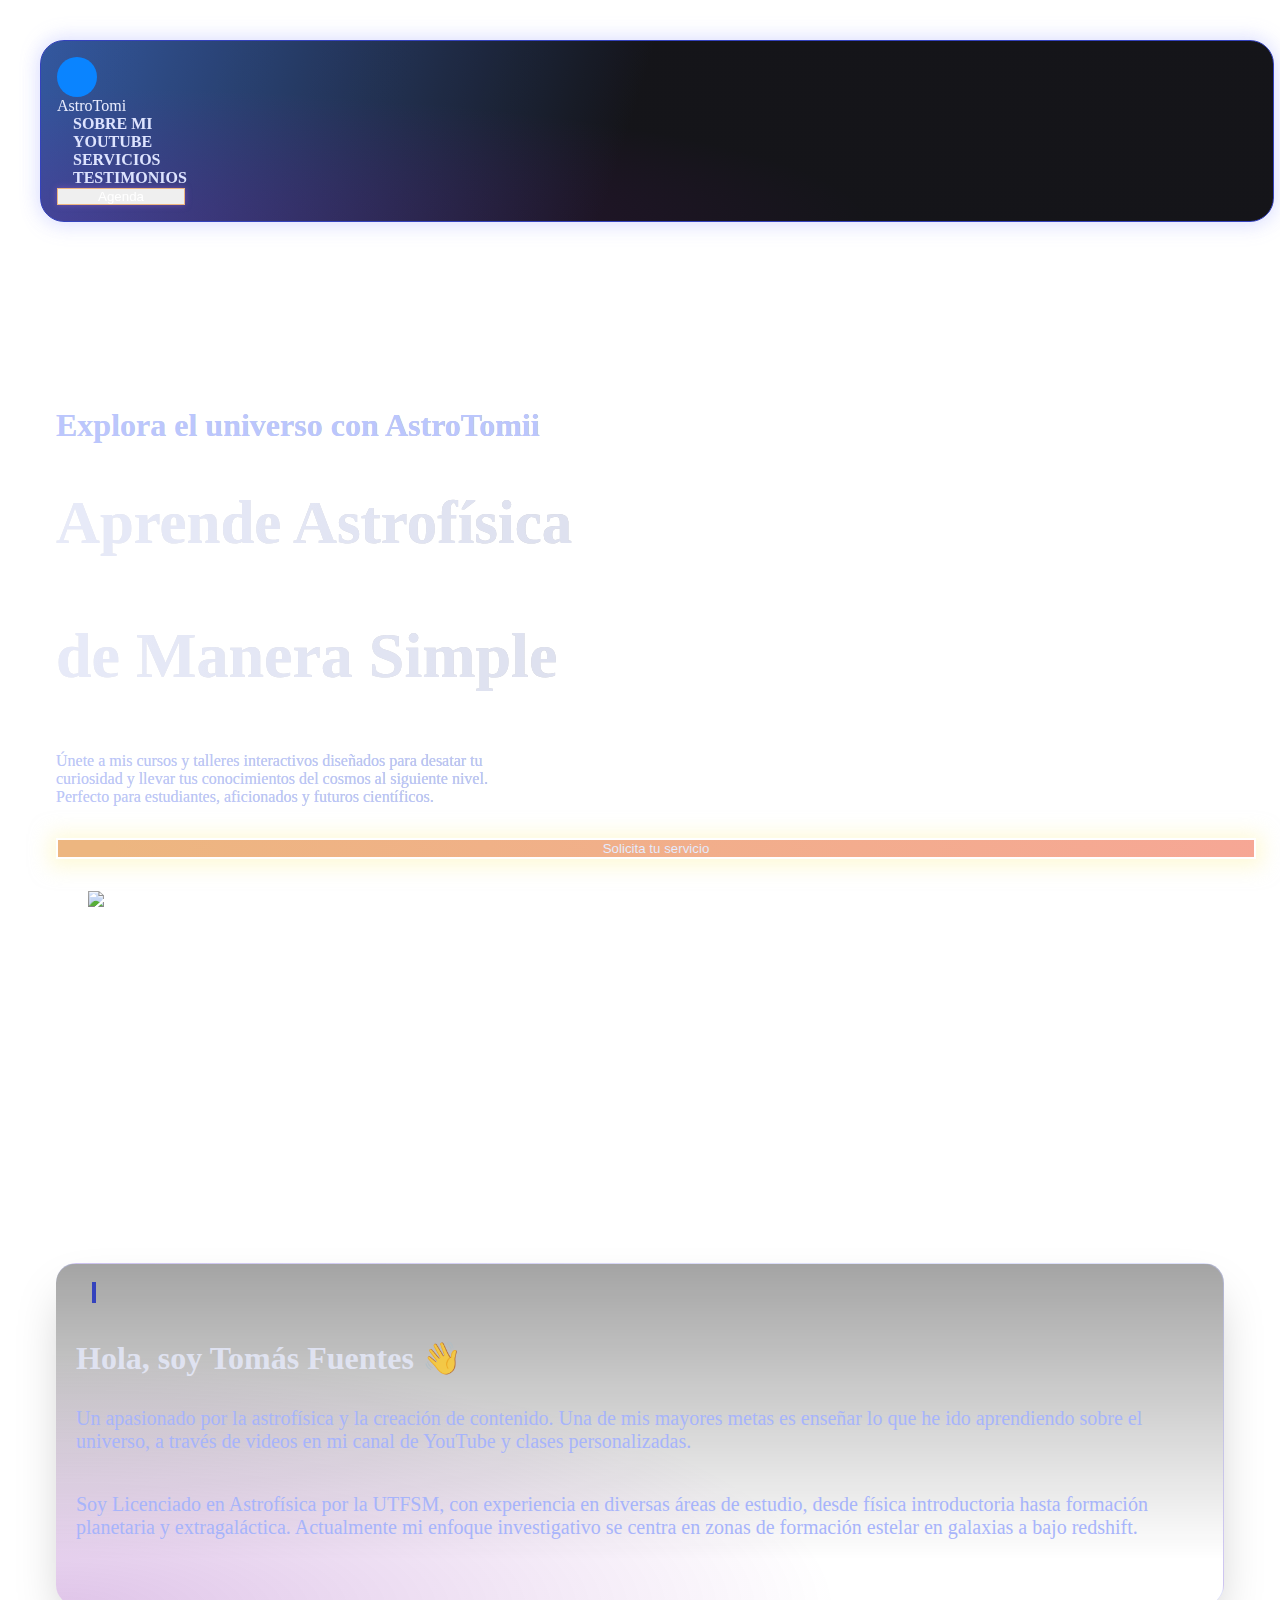
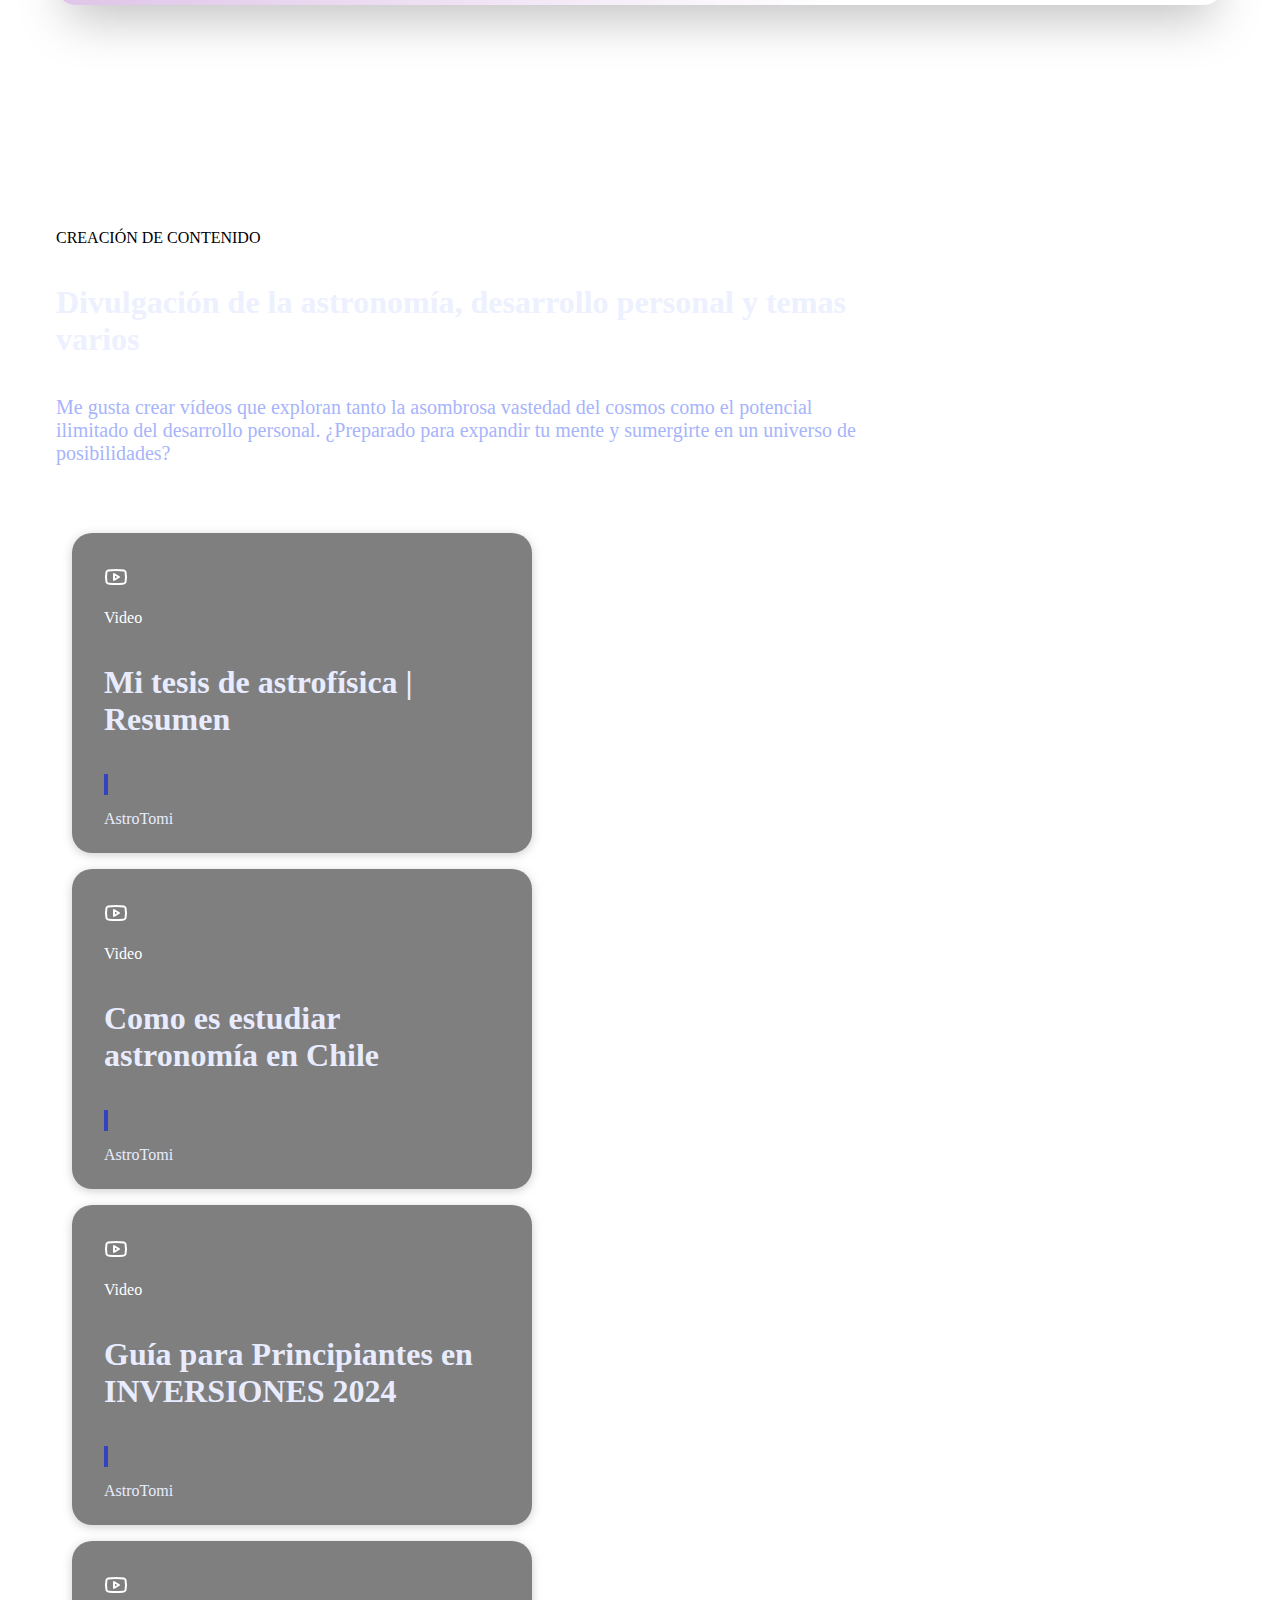
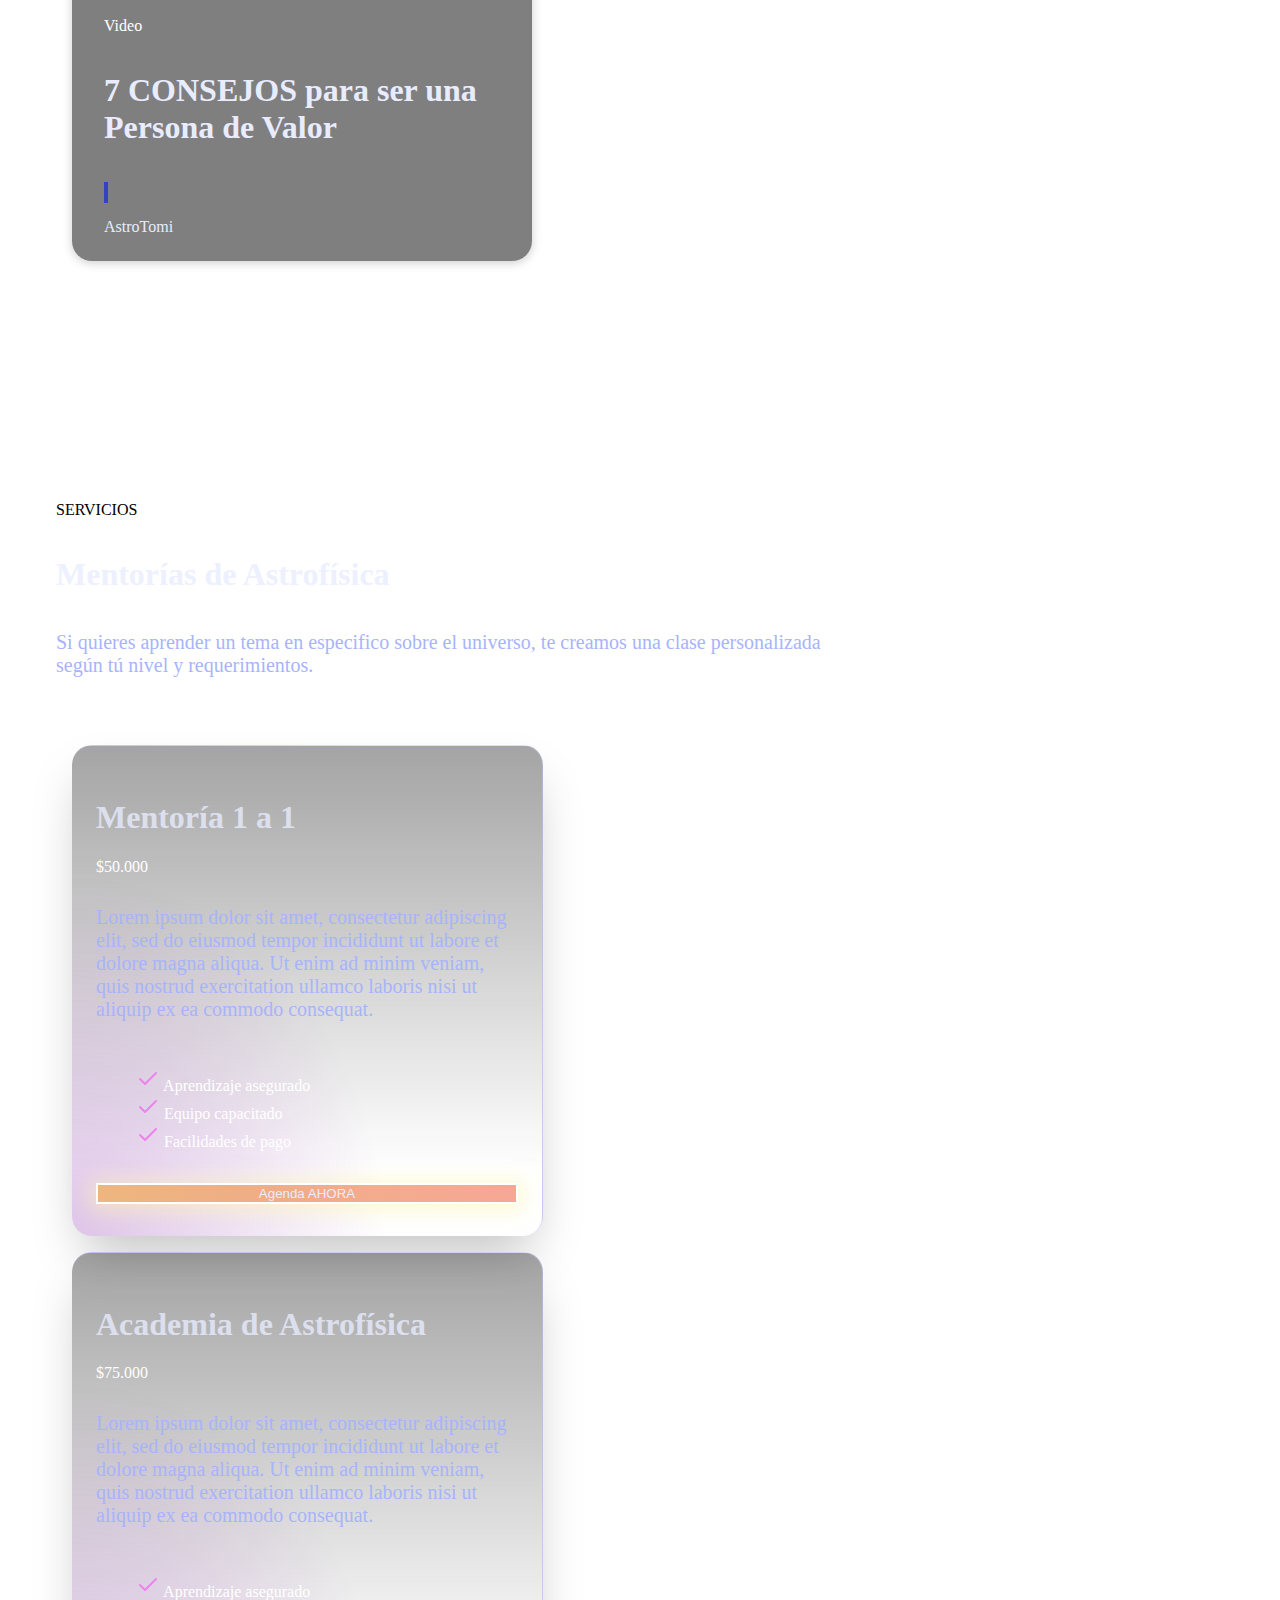
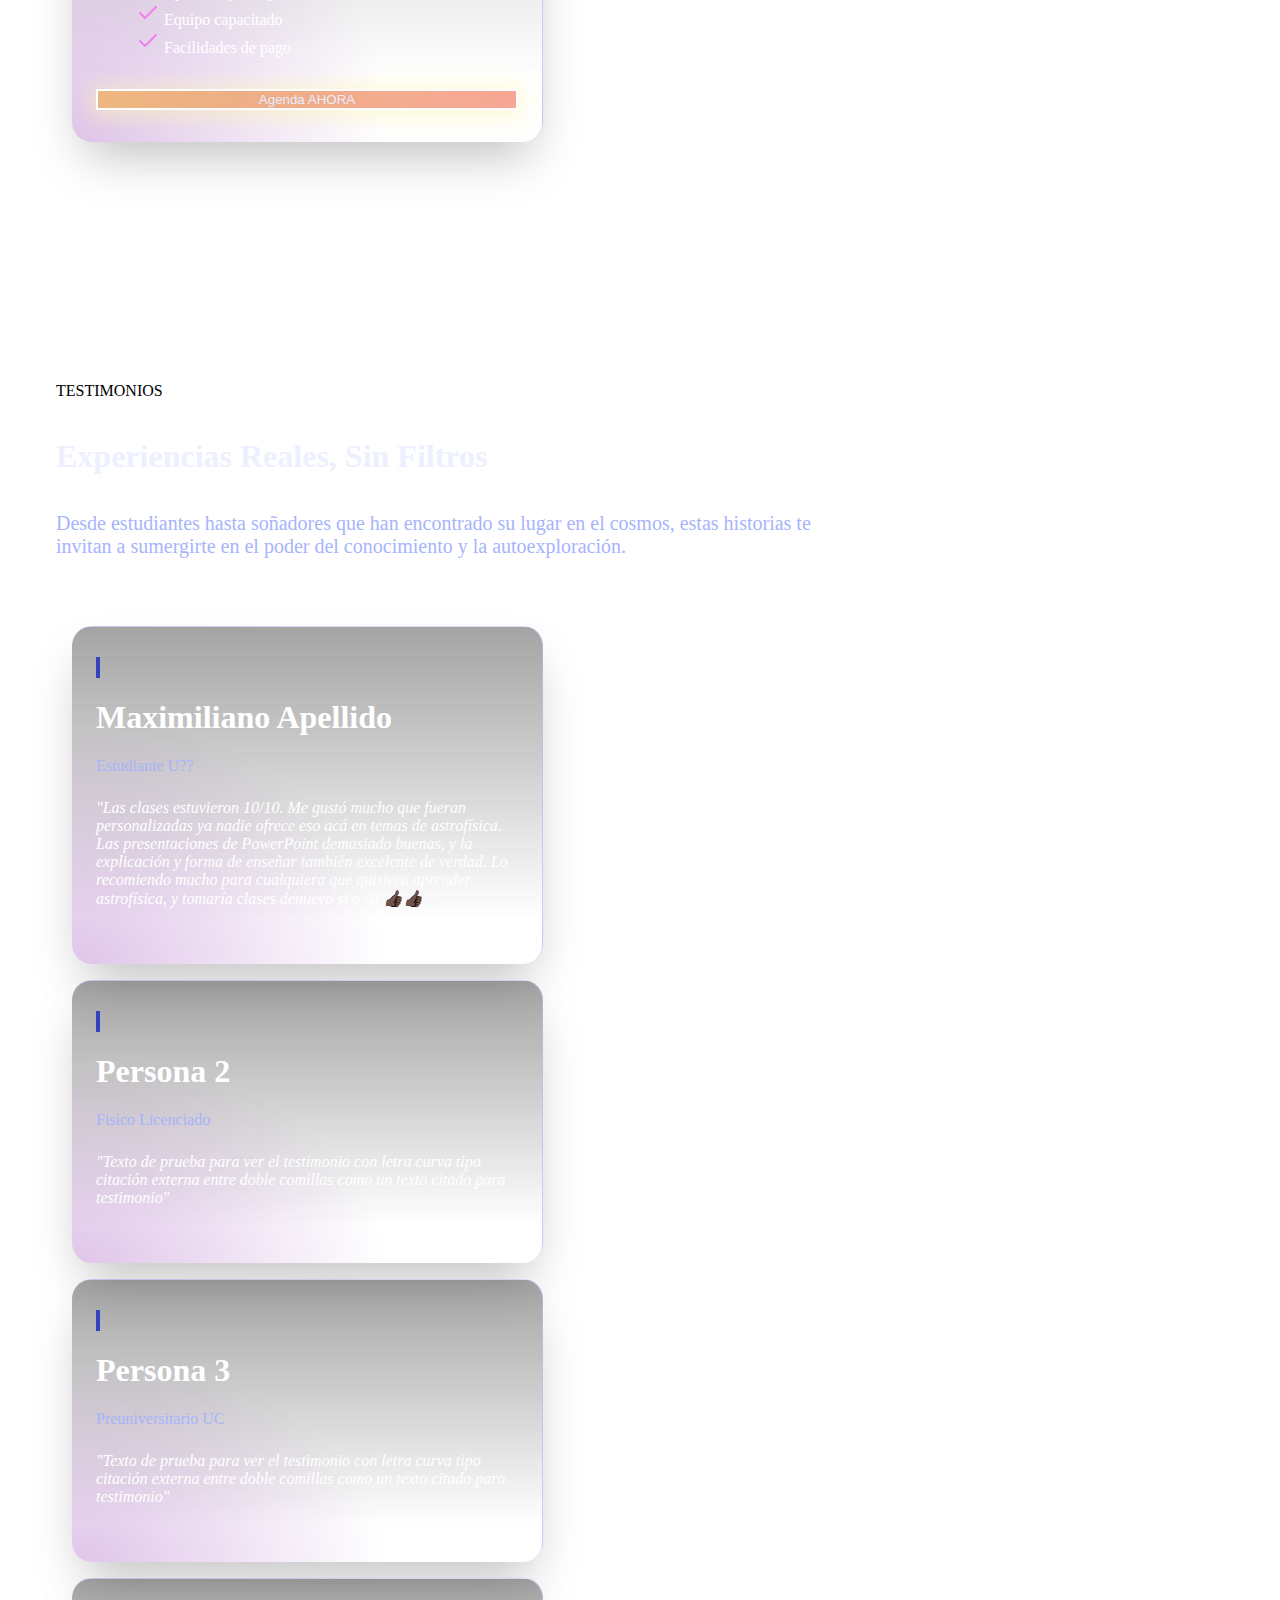
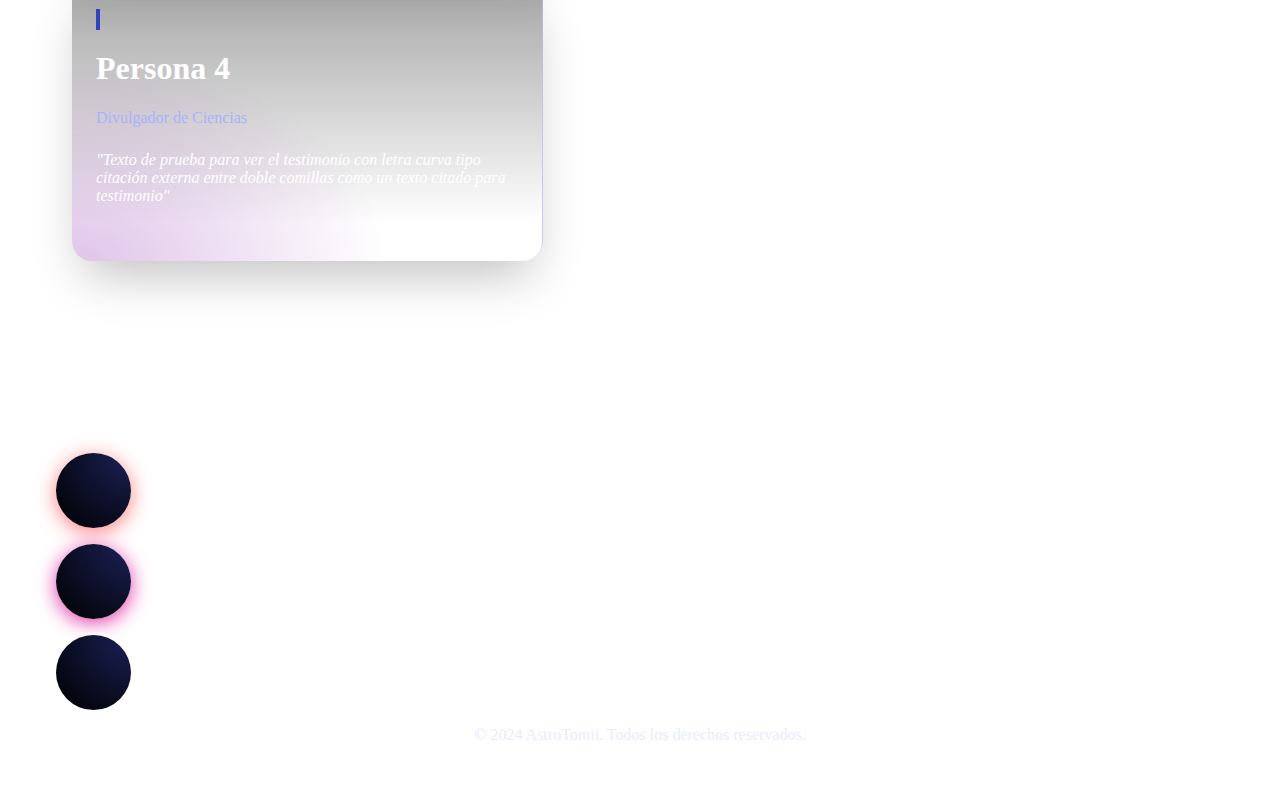
==== commit b6edca09: "Update static build" ====
--- a/public/index.html
+++ b/public/index.html
@@ -1,19 +1,28 @@
-<!DOCTYPE html><html lang="en"><head><meta charSet="utf-8"/><meta name="viewport" content="width=device-width"/><title>Astrotomi | Index</title><meta content="favicon.ico" property="og:image"/><meta name="next-head-count" content="4"/><link rel="preload" href="/_next/static/css/119673eaada2aea9.css" as="style" crossorigin=""/><link rel="stylesheet" href="/_next/static/css/119673eaada2aea9.css" crossorigin="" data-n-g=""/><noscript data-n-css=""></noscript><script defer="" crossorigin="" nomodule="" src="/_next/static/chunks/polyfills-c67a75d1b6f99dc8.js"></script><script src="/_next/static/chunks/webpack-ce057566244fa2ce.js" defer="" crossorigin=""></script><script src="/_next/static/chunks/framework-bbecb7d54330d002.js" defer="" crossorigin=""></script><script src="/_next/static/chunks/main-d118035c79e44985.js" defer="" crossorigin=""></script><script src="/_next/static/chunks/pages/_app-6218ab3f72849376.js" defer="" crossorigin=""></script><script src="/_next/static/chunks/331-676d400b4ea14c70.js" defer="" crossorigin=""></script><script src="/_next/static/chunks/pages/index-f112f1c3d35567a2.js" defer="" crossorigin=""></script><script src="/_next/static/GQMNLj83GRVxP5lFCTjcT/_buildManifest.js" defer="" crossorigin=""></script><script src="/_next/static/GQMNLj83GRVxP5lFCTjcT/_ssgManifest.js" defer="" crossorigin=""></script></head><body><div id="__next"><script>!function(){try{var d=document.documentElement,c=d.classList;c.remove('light','dark');var e=localStorage.getItem('chakra-ui-color-mode');if('system'===e||(!e&&false)){var t='(prefers-color-scheme: dark)',m=window.matchMedia(t);if(m.media!==t||m.matches){d.style.colorScheme = 'dark';c.add('dark')}else{d.style.colorScheme = 'light';c.add('light')}}else if(e){c.add(e|| '')}else{c.add('light')}if(e==='light'||e==='dark'||!e)d.style.colorScheme=e||'light'}catch(e){}}()</script><style data-emotion="css 1qenvne">.css-1qenvne{background-image:url('/bg.svg');-webkit-background-size:cover;background-size:cover;background-attachment:fixed;}</style><style>
+<!DOCTYPE html><html lang="en"><head><meta charSet="utf-8"/><meta name="viewport" content="width=device-width"/><title>Astrotomi | Index</title><meta content="favicon.ico" property="og:image"/><meta name="next-head-count" content="4"/><link rel="preload" href="/_next/static/css/119673eaada2aea9.css" as="style" crossorigin=""/><link rel="stylesheet" href="/_next/static/css/119673eaada2aea9.css" crossorigin="" data-n-g=""/><noscript data-n-css=""></noscript><script defer="" crossorigin="" nomodule="" src="/_next/static/chunks/polyfills-c67a75d1b6f99dc8.js"></script><script src="/_next/static/chunks/webpack-ce057566244fa2ce.js" defer="" crossorigin=""></script><script src="/_next/static/chunks/framework-bbecb7d54330d002.js" defer="" crossorigin=""></script><script src="/_next/static/chunks/main-d118035c79e44985.js" defer="" crossorigin=""></script><script src="/_next/static/chunks/pages/_app-6218ab3f72849376.js" defer="" crossorigin=""></script><script src="/_next/static/chunks/331-676d400b4ea14c70.js" defer="" crossorigin=""></script><script src="/_next/static/chunks/pages/index-df032de10d3cf342.js" defer="" crossorigin=""></script><script src="/_next/static/Ni-M4NiesOz-D-puBMTZv/_buildManifest.js" defer="" crossorigin=""></script><script src="/_next/static/Ni-M4NiesOz-D-puBMTZv/_ssgManifest.js" defer="" crossorigin=""></script></head><body><div id="__next"><script>!function(){try{var d=document.documentElement,c=d.classList;c.remove('light','dark');var e=localStorage.getItem('chakra-ui-color-mode');if('system'===e||(!e&&false)){var t='(prefers-color-scheme: dark)',m=window.matchMedia(t);if(m.media!==t||m.matches){d.style.colorScheme = 'dark';c.add('dark')}else{d.style.colorScheme = 'light';c.add('light')}}else if(e){c.add(e|| '')}else{c.add('light')}if(e==='light'||e==='dark'||!e)d.style.colorScheme=e||'light'}catch(e){}}()</script><style data-emotion="css 1qenvne">.css-1qenvne{background-image:url('/bg.svg');-webkit-background-size:cover;background-size:cover;background-attachment:fixed;}</style><style>
 :root, .light, .light-theme { --color-page-background: white; }
 .dark, .dark-theme { --color-page-background: var(--slate-1); }
 body { background-color: var(--color-page-background); }
-</style><div data-is-root-theme="true" data-accent-color="blue" data-gray-color="slate" data-has-background="false" data-panel-background="translucent" data-radius="medium" data-scaling="100%" class="radix-themes css-1qenvne"><style data-emotion="css uxa5fa">@media screen and (min-width: 0){.css-uxa5fa{padding:1em;}}@media screen and (min-width: 30em){.css-uxa5fa{padding:2em;}}</style><div class="rt-Box css-uxa5fa"><style data-emotion="css gmuwbf">.css-gmuwbf{display:-webkit-box;display:-webkit-flex;display:-ms-flexbox;display:flex;-webkit-align-items:center;-webkit-box-align:center;-ms-flex-align:center;align-items:center;-webkit-box-pack:center;-ms-flex-pack:center;-webkit-justify-content:center;justify-content:center;}</style><div class="rt-Flex css-gmuwbf rt-r-display-flex rt-r-jc-start"><style data-emotion="css w6iyeh">.css-w6iyeh{max-width:1350px;width:100%;}</style><div class="rt-Flex css-w6iyeh rt-r-display-flex rt-r-fd-column rt-r-ai-start rt-r-jc-start rt-r-gap-2"><style data-emotion="css 14a4zii">.css-14a4zii{as:nav;border:1px solid #3442BD;box-shadow:0 -3px 20px #9fa9ff40,0 4px 20px #9fa9ff40;border-radius:24px;background:radial-gradient(66.51% 75.22% at .48% 101.69%,rgba(149,59,181,.3) 0%,#ffffff10 100%),linear-gradient(107.33deg,#264d99 0%,#05050a 47.75%);position:-webkit-sticky;position:sticky;top:2em;z-index:1000;padding:1em;max-width:1350px;width:100%;}</style><div class="rt-Flex css-14a4zii rt-r-display-flex rt-r-ai-center rt-r-jc-space-between"><style data-emotion="css lhfv11">.css-lhfv11{gap:4px;}</style><div class="rt-Flex css-lhfv11 rt-r-display-flex rt-r-ai-center rt-r-jc-start"><style data-emotion="css 6swii6">.css-6swii6{width:40px;height:40px;background-color:#0a84ff;border-radius:50%;as:div;}</style><div class="rt-Box css-6swii6"></div><style data-emotion="css 1o2an0e">.css-1o2an0e{color:rgb(232 236 254 / 1);-webkit-text-decoration:none;text-decoration:none;-webkit-transition:background-color 0.4s ease;transition:background-color 0.4s ease;}.css-1o2an0e:hover{-webkit-transition:background-color 0.4s ease;transition:background-color 0.4s ease;}</style><a class="rt-Text rt-reset rt-Link css-1o2an0e rt-underline-auto" href="http://localhost:3000/">AstroTomi</a></div><style data-emotion="css yxom3w">.css-yxom3w{gap:10px;}</style><div class="rt-Flex css-yxom3w rt-r-display-flex rt-r-jc-start"><style data-emotion="css bii5ss">.css-bii5ss{font-weight:bold;border-radius:.75rem;color:rgb(221 227 254 / 1);-webkit-align-items:center;-webkit-box-align:center;-ms-flex-align:center;align-items:center;-webkit-padding-start:1em;padding-inline-start:1em;-webkit-padding-end:1em;padding-inline-end:1em;-webkit-text-decoration:none;text-decoration:none;-webkit-transition:background-color 0.4s ease;transition:background-color 0.4s ease;}.css-bii5ss:hover{background:#4a4d89;}@media screen and (min-width: 0){.css-bii5ss{display:none;}}@media screen and (min-width: 30em){.css-bii5ss{display:none;}}@media screen and (min-width: 48em){.css-bii5ss{display:none;}}@media screen and (min-width: 62em){.css-bii5ss{display:-webkit-box;display:-webkit-flex;display:-ms-flexbox;display:flex;}}@media screen and (min-width: 80em){.css-bii5ss{display:-webkit-box;display:-webkit-flex;display:-ms-flexbox;display:flex;}}</style><a class="rt-Text rt-reset rt-Link css-bii5ss rt-underline-auto" href="/#about">SOBRE MI</a><a class="rt-Text rt-reset rt-Link css-bii5ss rt-underline-auto" href="/#youtube">YOUTUBE</a><a class="rt-Text rt-reset rt-Link css-bii5ss rt-underline-auto" href="/#services">SERVICIOS</a><a class="rt-Text rt-reset rt-Link css-bii5ss rt-underline-auto" href="/#testomonials">TESTIMONIOS</a><style data-emotion="css fc9c2a">.css-fc9c2a{box-shadow:0 0 6px #9d60d480;border:solid 1px #edb680;color:#fff;}@media screen and (min-width: 0){.css-fc9c2a{padding:0em 1em;}}@media screen and (min-width: 30em){.css-fc9c2a{padding:0em 3em;}}@media screen and (min-width: 48em){.css-fc9c2a{padding:0em 3em;}}@media screen and (min-width: 62em){.css-fc9c2a{padding:0em 3em;}}@media screen and (min-width: 80em){.css-fc9c2a{padding:0em 3em;}}</style><button class="rt-reset rt-BaseButton rt-Button css-fc9c2a rt-r-size-2 rt-variant-outline"><style data-emotion="css 1nsu2j2">.css-1nsu2j2{display:-webkit-box;display:-webkit-flex;display:-ms-flexbox;display:flex;-webkit-align-items:center;-webkit-box-align:center;-ms-flex-align:center;align-items:center;color:#fff;-webkit-text-decoration:none;text-decoration:none;-webkit-transition:background-color 0.4s ease;transition:background-color 0.4s ease;}.css-1nsu2j2:hover{-webkit-transition:background-color 0.4s ease;transition:background-color 0.4s ease;}</style><a class="rt-Text rt-reset rt-Link css-1nsu2j2 rt-underline-auto" href="/#services">Agenda</a></button><style data-emotion="css 2b9sgl">.css-2b9sgl{color:rgb(232 236 254 / 1);}@media screen and (min-width: 0){.css-2b9sgl{display:-webkit-box;display:-webkit-flex;display:-ms-flexbox;display:flex;}}@media screen and (min-width: 30em){.css-2b9sgl{display:-webkit-box;display:-webkit-flex;display:-ms-flexbox;display:flex;}}@media screen and (min-width: 48em){.css-2b9sgl{display:-webkit-box;display:-webkit-flex;display:-ms-flexbox;display:flex;}}@media screen and (min-width: 62em){.css-2b9sgl{display:none;}}@media screen and (min-width: 80em){.css-2b9sgl{display:none;}}</style><style data-emotion="css 1cnziyo">.css-1cnziyo{border:0px;color:rgb(232 236 254 / 1);}@media screen and (min-width: 0){.css-1cnziyo{display:-webkit-box;display:-webkit-flex;display:-ms-flexbox;display:flex;}}@media screen and (min-width: 30em){.css-1cnziyo{display:-webkit-box;display:-webkit-flex;display:-ms-flexbox;display:flex;}}@media screen and (min-width: 48em){.css-1cnziyo{display:-webkit-box;display:-webkit-flex;display:-ms-flexbox;display:flex;}}@media screen and (min-width: 62em){.css-1cnziyo{display:none;}}@media screen and (min-width: 80em){.css-1cnziyo{display:none;}}</style><button type="button" aria-haspopup="dialog" aria-expanded="false" aria-controls="radix-:Rqkd9t6:" data-state="closed" class="rt-reset rt-BaseButton rt-Button css-1cnziyo rt-r-size-2 rt-variant-outline"><style data-emotion="css svt5ra">.css-svt5ra{color:var(--current-color);}</style><svg xmlns="http://www.w3.org/2000/svg" width="24" height="24" viewBox="0 0 24 24" fill="none" stroke="currentColor" stroke-width="2" stroke-linecap="round" stroke-linejoin="round" class="lucide lucide-menu css-svt5ra"><line x1="4" x2="20" y1="12" y2="12"></line><line x1="4" x2="20" y1="6" y2="6"></line><line x1="4" x2="20" y1="18" y2="18"></line></svg></button><style data-emotion="css bw9guz">.css-bw9guz{position:fixed;left:0;right:0;bottom:0;top:0;z_index:50px;background:rgba(0, 0, 0, 0.5);}</style></div></div><style data-emotion="css 65kw9h">.css-65kw9h{width:100%;}@media screen and (min-width: 0){.css-65kw9h{-webkit-flex-direction:column;-ms-flex-direction:column;flex-direction:column;padding:5em 1em;}}@media screen and (min-width: 30em){.css-65kw9h{-webkit-flex-direction:column;-ms-flex-direction:column;flex-direction:column;padding:6em 1em;}}@media screen and (min-width: 48em){.css-65kw9h{-webkit-flex-direction:column;-ms-flex-direction:column;flex-direction:column;padding:6em 1em;}}@media screen and (min-width: 62em){.css-65kw9h{-webkit-flex-direction:row;-ms-flex-direction:row;flex-direction:row;padding:10em 1em;}}@media screen and (min-width: 80em){.css-65kw9h{-webkit-flex-direction:row;-ms-flex-direction:row;flex-direction:row;padding:10em 1em;}}</style><div id="inicio" class="rt-Flex css-65kw9h rt-r-display-flex rt-r-fd-row rt-r-ai-center rt-r-jc-center rt-r-gap-2"><style data-emotion="css pxod7q">.css-pxod7q{background:linear-gradient(to right, #e1e1e1, #757575);-webkit-background-clip:text;background-clip:text;}</style><div class="rt-Flex css-pxod7q rt-r-display-flex rt-r-fd-column rt-r-ai-start rt-r-jc-start rt-r-gap-2"><style data-emotion="css 16ao6ln">.css-16ao6ln{color:rgb(232 236 254 / 0.8);}@media screen and (min-width: 0){.css-16ao6ln{font-size:1.1em;padding-top:0em;padding-bottom:0em;}}@media screen and (min-width: 30em){.css-16ao6ln{font-size:1.5em;padding-top:0.1em;padding-bottom:0.1em;}}@media screen and (min-width: 48em){.css-16ao6ln{font-size:2em;}}</style><h1 class="rt-Heading css-16ao6ln rt-r-size-6 rt-r-weight-bold">Explora el universo con AstroTomii</h1><style data-emotion="css rcqr3x">.css-rcqr3x{color:rgb(232 236 254 / 0.8);}@media screen and (min-width: 0){.css-rcqr3x{font-size:2em;padding-bottom:0em;}}@media screen and (min-width: 30em){.css-rcqr3x{font-size:3em;padding-bottom:0.3em;}}@media screen and (min-width: 48em){.css-rcqr3x{font-size:3.8em;}}</style><h1 class="rt-Heading css-rcqr3x rt-r-size-6 rt-r-weight-bold">Aprende Astrofísica </h1><style data-emotion="css 14en23n">.css-14en23n{color:rgb(232 236 254 / 0.8);}@media screen and (min-width: 0){.css-14en23n{font-size:2em;}}@media screen and (min-width: 30em){.css-14en23n{font-size:3em;}}@media screen and (min-width: 48em){.css-14en23n{font-size:4em;}}</style><h1 class="rt-Heading css-14en23n rt-r-size-6 rt-r-weight-bold">de Manera Simple</h1><style data-emotion="css n8pgl4">.css-n8pgl4{color:rgb(187 198 253 / 1);max-width:61ch;padding-top:1em;padding-bottom:1em;}</style><p class="rt-Text css-n8pgl4 rt-r-size-4">
+</style><div data-is-root-theme="true" data-accent-color="blue" data-gray-color="slate" data-has-background="false" data-panel-background="translucent" data-radius="medium" data-scaling="100%" class="radix-themes css-1qenvne"><style data-emotion="css uxa5fa">@media screen and (min-width: 0){.css-uxa5fa{padding:1em;}}@media screen and (min-width: 30em){.css-uxa5fa{padding:2em;}}</style><div class="rt-Box css-uxa5fa"><style data-emotion="css gmuwbf">.css-gmuwbf{display:-webkit-box;display:-webkit-flex;display:-ms-flexbox;display:flex;-webkit-align-items:center;-webkit-box-align:center;-ms-flex-align:center;align-items:center;-webkit-box-pack:center;-ms-flex-pack:center;-webkit-justify-content:center;justify-content:center;}</style><div class="rt-Flex css-gmuwbf rt-r-display-flex rt-r-jc-start"><style data-emotion="css w6iyeh">.css-w6iyeh{max-width:1350px;width:100%;}</style><div class="rt-Flex css-w6iyeh rt-r-display-flex rt-r-fd-column rt-r-ai-start rt-r-jc-start rt-r-gap-2"><style data-emotion="css 14a4zii">.css-14a4zii{as:nav;border:1px solid #3442BD;box-shadow:0 -3px 20px #9fa9ff40,0 4px 20px #9fa9ff40;border-radius:24px;background:radial-gradient(66.51% 75.22% at .48% 101.69%,rgba(149,59,181,.3) 0%,#ffffff10 100%),linear-gradient(107.33deg,#264d99 0%,#05050a 47.75%);position:-webkit-sticky;position:sticky;top:2em;z-index:1000;padding:1em;max-width:1350px;width:100%;}</style><div class="rt-Flex css-14a4zii rt-r-display-flex rt-r-ai-center rt-r-jc-space-between"><style data-emotion="css lhfv11">.css-lhfv11{gap:4px;}</style><div class="rt-Flex css-lhfv11 rt-r-display-flex rt-r-ai-center rt-r-jc-start"><style data-emotion="css 6swii6">.css-6swii6{width:40px;height:40px;background-color:#0a84ff;border-radius:50%;as:div;}</style><div class="rt-Box css-6swii6"></div><style data-emotion="css 1o2an0e">.css-1o2an0e{color:rgb(232 236 254 / 1);-webkit-text-decoration:none;text-decoration:none;-webkit-transition:background-color 0.4s ease;transition:background-color 0.4s ease;}.css-1o2an0e:hover{-webkit-transition:background-color 0.4s ease;transition:background-color 0.4s ease;}</style><a class="rt-Text rt-reset rt-Link css-1o2an0e rt-underline-auto" href="http://localhost:3000/">AstroTomi</a></div><style data-emotion="css yxom3w">.css-yxom3w{gap:10px;}</style><div class="rt-Flex css-yxom3w rt-r-display-flex rt-r-jc-start"><style data-emotion="css bii5ss">.css-bii5ss{font-weight:bold;border-radius:.75rem;color:rgb(221 227 254 / 1);-webkit-align-items:center;-webkit-box-align:center;-ms-flex-align:center;align-items:center;-webkit-padding-start:1em;padding-inline-start:1em;-webkit-padding-end:1em;padding-inline-end:1em;-webkit-text-decoration:none;text-decoration:none;-webkit-transition:background-color 0.4s ease;transition:background-color 0.4s ease;}.css-bii5ss:hover{background:#4a4d89;}@media screen and (min-width: 0){.css-bii5ss{display:none;}}@media screen and (min-width: 30em){.css-bii5ss{display:none;}}@media screen and (min-width: 48em){.css-bii5ss{display:none;}}@media screen and (min-width: 62em){.css-bii5ss{display:-webkit-box;display:-webkit-flex;display:-ms-flexbox;display:flex;}}@media screen and (min-width: 80em){.css-bii5ss{display:-webkit-box;display:-webkit-flex;display:-ms-flexbox;display:flex;}}</style><a class="rt-Text rt-reset rt-Link css-bii5ss rt-underline-auto" href="/#about">SOBRE MI</a><a class="rt-Text rt-reset rt-Link css-bii5ss rt-underline-auto" href="/#youtube">YOUTUBE</a><a class="rt-Text rt-reset rt-Link css-bii5ss rt-underline-auto" href="/#services">SERVICIOS</a><a class="rt-Text rt-reset rt-Link css-bii5ss rt-underline-auto" href="/#testomonials">TESTIMONIOS</a><style data-emotion="css fc9c2a">.css-fc9c2a{box-shadow:0 0 6px #9d60d480;border:solid 1px #edb680;color:#fff;}@media screen and (min-width: 0){.css-fc9c2a{padding:0em 1em;}}@media screen and (min-width: 30em){.css-fc9c2a{padding:0em 3em;}}@media screen and (min-width: 48em){.css-fc9c2a{padding:0em 3em;}}@media screen and (min-width: 62em){.css-fc9c2a{padding:0em 3em;}}@media screen and (min-width: 80em){.css-fc9c2a{padding:0em 3em;}}</style><button class="rt-reset rt-BaseButton rt-Button css-fc9c2a rt-r-size-2 rt-variant-outline"><style data-emotion="css 1nsu2j2">.css-1nsu2j2{display:-webkit-box;display:-webkit-flex;display:-ms-flexbox;display:flex;-webkit-align-items:center;-webkit-box-align:center;-ms-flex-align:center;align-items:center;color:#fff;-webkit-text-decoration:none;text-decoration:none;-webkit-transition:background-color 0.4s ease;transition:background-color 0.4s ease;}.css-1nsu2j2:hover{-webkit-transition:background-color 0.4s ease;transition:background-color 0.4s ease;}</style><a class="rt-Text rt-reset rt-Link css-1nsu2j2 rt-underline-auto" href="/#services">Agenda</a></button><style data-emotion="css 2b9sgl">.css-2b9sgl{color:rgb(232 236 254 / 1);}@media screen and (min-width: 0){.css-2b9sgl{display:-webkit-box;display:-webkit-flex;display:-ms-flexbox;display:flex;}}@media screen and (min-width: 30em){.css-2b9sgl{display:-webkit-box;display:-webkit-flex;display:-ms-flexbox;display:flex;}}@media screen and (min-width: 48em){.css-2b9sgl{display:-webkit-box;display:-webkit-flex;display:-ms-flexbox;display:flex;}}@media screen and (min-width: 62em){.css-2b9sgl{display:none;}}@media screen and (min-width: 80em){.css-2b9sgl{display:none;}}</style><style data-emotion="css 1cnziyo">.css-1cnziyo{border:0px;color:rgb(232 236 254 / 1);}@media screen and (min-width: 0){.css-1cnziyo{display:-webkit-box;display:-webkit-flex;display:-ms-flexbox;display:flex;}}@media screen and (min-width: 30em){.css-1cnziyo{display:-webkit-box;display:-webkit-flex;display:-ms-flexbox;display:flex;}}@media screen and (min-width: 48em){.css-1cnziyo{display:-webkit-box;display:-webkit-flex;display:-ms-flexbox;display:flex;}}@media screen and (min-width: 62em){.css-1cnziyo{display:none;}}@media screen and (min-width: 80em){.css-1cnziyo{display:none;}}</style><button type="button" aria-haspopup="dialog" aria-expanded="false" aria-controls="radix-:Rqkd9t6:" data-state="closed" class="rt-reset rt-BaseButton rt-Button css-1cnziyo rt-r-size-2 rt-variant-outline"><style data-emotion="css svt5ra">.css-svt5ra{color:var(--current-color);}</style><svg xmlns="http://www.w3.org/2000/svg" width="24" height="24" viewBox="0 0 24 24" fill="none" stroke="currentColor" stroke-width="2" stroke-linecap="round" stroke-linejoin="round" class="lucide lucide-menu css-svt5ra"><line x1="4" x2="20" y1="12" y2="12"></line><line x1="4" x2="20" y1="6" y2="6"></line><line x1="4" x2="20" y1="18" y2="18"></line></svg></button><style data-emotion="css bw9guz">.css-bw9guz{position:fixed;left:0;right:0;bottom:0;top:0;z_index:50px;background:rgba(0, 0, 0, 0.5);}</style></div></div><style data-emotion="css 65kw9h">.css-65kw9h{width:100%;}@media screen and (min-width: 0){.css-65kw9h{-webkit-flex-direction:column;-ms-flex-direction:column;flex-direction:column;padding:5em 1em;}}@media screen and (min-width: 30em){.css-65kw9h{-webkit-flex-direction:column;-ms-flex-direction:column;flex-direction:column;padding:6em 1em;}}@media screen and (min-width: 48em){.css-65kw9h{-webkit-flex-direction:column;-ms-flex-direction:column;flex-direction:column;padding:6em 1em;}}@media screen and (min-width: 62em){.css-65kw9h{-webkit-flex-direction:row;-ms-flex-direction:row;flex-direction:row;padding:10em 1em;}}@media screen and (min-width: 80em){.css-65kw9h{-webkit-flex-direction:row;-ms-flex-direction:row;flex-direction:row;padding:10em 1em;}}</style><div id="inicio" class="rt-Flex css-65kw9h rt-r-display-flex rt-r-fd-row rt-r-ai-center rt-r-jc-center rt-r-gap-2"><style data-emotion="css pxod7q">.css-pxod7q{background:linear-gradient(to right, #e1e1e1, #757575);-webkit-background-clip:text;background-clip:text;}</style><div class="rt-Flex css-pxod7q rt-r-display-flex rt-r-fd-column rt-r-ai-start rt-r-jc-start rt-r-gap-2"><style data-emotion="css 8fs2rn">.css-8fs2rn{color:rgb(187 198 253 / 1);}@media screen and (min-width: 0){.css-8fs2rn{font-size:1.1em;padding-top:0em;padding-bottom:0em;}}@media screen and (min-width: 30em){.css-8fs2rn{font-size:1.5em;padding-top:0.1em;padding-bottom:0.1em;}}@media screen and (min-width: 48em){.css-8fs2rn{font-size:2em;}}</style><h1 class="rt-Heading css-8fs2rn rt-r-size-6 rt-r-weight-bold">Explora el universo con AstroTomii</h1><style data-emotion="css rcqr3x">.css-rcqr3x{color:rgb(232 236 254 / 0.8);}@media screen and (min-width: 0){.css-rcqr3x{font-size:2em;padding-bottom:0em;}}@media screen and (min-width: 30em){.css-rcqr3x{font-size:3em;padding-bottom:0.3em;}}@media screen and (min-width: 48em){.css-rcqr3x{font-size:3.8em;}}</style><h1 class="rt-Heading css-rcqr3x rt-r-size-6 rt-r-weight-bold">Aprende Astrofísica </h1><style data-emotion="css 14en23n">.css-14en23n{color:rgb(232 236 254 / 0.8);}@media screen and (min-width: 0){.css-14en23n{font-size:2em;}}@media screen and (min-width: 30em){.css-14en23n{font-size:3em;}}@media screen and (min-width: 48em){.css-14en23n{font-size:4em;}}</style><h1 class="rt-Heading css-14en23n rt-r-size-6 rt-r-weight-bold">de Manera Simple</h1><style data-emotion="css n8pgl4">.css-n8pgl4{color:rgb(187 198 253 / 1);max-width:61ch;padding-top:1em;padding-bottom:1em;}</style><p class="rt-Text css-n8pgl4 rt-r-size-4">
                 Únete a mis cursos y talleres interactivos diseñados para desatar 
                 tu curiosidad y llevar tus conocimientos del cosmos al siguiente nivel. 
                 Perfecto para estudiantes, aficionados y futuros científicos.
-                </p><style data-emotion="css 1ah0kq1">.css-1ah0kq1{width:100%;box-shadow:0 2px 20px 6px #fef6b280;border:solid 2px #fff;background:linear-gradient(93.69deg, #edb680 4.17%, rgba(242, 124, 98, .67526) 100.02%);-webkit-transition:background 0.3s ease,box-shadow 0.3s ease;transition:background 0.3s ease,box-shadow 0.3s ease;}.css-1ah0kq1:hover{-webkit-transition:background 0.3s ease,box-shadow 0.3s ease;transition:background 0.3s ease,box-shadow 0.3s ease;background:linear-gradient(93.69deg, #d97a5f 4.17%, rgba(242, 124, 98, .85) 100.02%);box-shadow:0 2px 30px 8px #fef6b2;}</style><button class="rt-reset rt-BaseButton rt-Button css-1ah0kq1 rt-r-size-3 rt-variant-solid"><a class="rt-Text rt-reset rt-Link css-1o2an0e rt-underline-auto" href="/#services">Agenda una ASESORÍA</a></button></div><style data-emotion="css a8qjxb">.css-a8qjxb{padding:2em;}</style><div class="rt-Flex css-a8qjxb rt-r-display-flex rt-r-fd-column rt-r-ai-start rt-r-jc-start rt-r-gap-2"><style data-emotion="css 1o5q9ea">.css-1o5q9ea{width:300px;height:auto;}</style><img src="/space3.png" class="css-1o5q9ea"/></div></div><style data-emotion="css 1x9k55m">@media screen and (min-width: 0){.css-1x9k55m{padding:5em 1em;}}@media screen and (min-width: 30em){.css-1x9k55m{padding:6em 1em;}}@media screen and (min-width: 48em){.css-1x9k55m{padding:6em 1em;}}@media screen and (min-width: 62em){.css-1x9k55m{padding:10em 1em;}}@media screen and (min-width: 80em){.css-1x9k55m{padding:10em 1em;}}</style><div id="about" class="rt-Flex css-1x9k55m rt-r-display-flex rt-r-fd-column rt-r-ai-center rt-r-jc-start rt-r-gap-2"><style data-emotion="css 12ra2lw">.css-12ra2lw{background-image:radial-gradient(66.51% 75.22% at .48% 101.69%, rgba(149, 59, 181, .3) 0%, rgba(255, 255, 255, .063) 100%),linear-gradient(180deg, rgba(0, 0, 0, .38) .05%, rgba(0, 0, 0, 0) 86.64%);box-shadow:0 0 #0000,0 0 #0000,0 25px 50px -12px rgb(0 0 0 / .25);border-top:1px solid;border-right:1px solid;border-radius:20px;border-color:rgba(185, 191, 245, 0.5);color:#FFFFFF;padding:20px;}</style><div class="rt-Box css-12ra2lw"><style data-emotion="css sgb56d">.css-sgb56d{gap:4px;}@media screen and (min-width: 0){.css-sgb56d{-webkit-flex-direction:column;-ms-flex-direction:column;flex-direction:column;}}@media screen and (min-width: 30em){.css-sgb56d{-webkit-flex-direction:column;-ms-flex-direction:column;flex-direction:column;}}@media screen and (min-width: 48em){.css-sgb56d{-webkit-flex-direction:column;-ms-flex-direction:column;flex-direction:column;}}@media screen and (min-width: 62em){.css-sgb56d{-webkit-flex-direction:row;-ms-flex-direction:row;flex-direction:row;}}@media screen and (min-width: 80em){.css-sgb56d{-webkit-flex-direction:row;-ms-flex-direction:row;flex-direction:row;}}</style><div class="rt-Flex css-sgb56d rt-r-display-flex rt-r-ai-center rt-r-jc-start"><style data-emotion="css 14cbj0q">.css-14cbj0q{background:linear-gradient(90deg, rgba(94,106,110,1) 0%, rgba(51,17,187,1) 100%);margin:1em;border:2px solid #3442BD;}</style><span data-radius="full" class="rt-AvatarRoot css-14cbj0q rt-r-size-9 rt-variant-soft"><span class="rt-AvatarFallback"></span></span><style data-emotion="css kae6bt">.css-kae6bt{padding-top:1em;padding-bottom:1em;}</style><div class="rt-Box css-kae6bt"><style data-emotion="css 1st0rub">.css-1st0rub{margin-bottom:8px;color:rgb(232 236 254 / 0.8);}</style><h1 class="rt-Heading css-1st0rub rt-r-size-8 rt-r-weight-bold">Hola, soy AstroTomii 👋</h1><style data-emotion="css vcllo4">.css-vcllo4{padding-top:0.5em;padding-bottom:0.5em;color:rgb(167 180 251 / 1);font-size:1.25em;}</style><p class="rt-Text css-vcllo4 rt-r-size-3">Un apasionado por la astrofísica y estoy apunto de continuar mis estudios en un doctorado. Durante el camino también me interesé mucho en las inversiones, educación financiera y negocios.</p><p class="rt-Text css-vcllo4 rt-r-size-3">
-                    Una de mis pasiones es enseñar, y, en las redes sociales encontré un espacio para poder compartir todos mis aprendizajes en ambos campos
+                </p><style data-emotion="css 1ah0kq1">.css-1ah0kq1{width:100%;box-shadow:0 2px 20px 6px #fef6b280;border:solid 2px #fff;background:linear-gradient(93.69deg, #edb680 4.17%, rgba(242, 124, 98, .67526) 100.02%);-webkit-transition:background 0.3s ease,box-shadow 0.3s ease;transition:background 0.3s ease,box-shadow 0.3s ease;}.css-1ah0kq1:hover{-webkit-transition:background 0.3s ease,box-shadow 0.3s ease;transition:background 0.3s ease,box-shadow 0.3s ease;background:linear-gradient(93.69deg, #d97a5f 4.17%, rgba(242, 124, 98, .85) 100.02%);box-shadow:0 2px 30px 8px #fef6b2;}</style><button class="rt-reset rt-BaseButton rt-Button css-1ah0kq1 rt-r-size-3 rt-variant-solid"><a class="rt-Text rt-reset rt-Link css-1o2an0e rt-underline-auto" href="/#services">Solicita tu servicio</a></button></div><style data-emotion="css a8qjxb">.css-a8qjxb{padding:2em;}</style><div class="rt-Flex css-a8qjxb rt-r-display-flex rt-r-fd-column rt-r-ai-start rt-r-jc-start rt-r-gap-2"><style data-emotion="css 1o5q9ea">.css-1o5q9ea{width:300px;height:auto;}</style><img src="/space3.png" class="css-1o5q9ea"/></div></div><style data-emotion="css 1x9k55m">@media screen and (min-width: 0){.css-1x9k55m{padding:5em 1em;}}@media screen and (min-width: 30em){.css-1x9k55m{padding:6em 1em;}}@media screen and (min-width: 48em){.css-1x9k55m{padding:6em 1em;}}@media screen and (min-width: 62em){.css-1x9k55m{padding:10em 1em;}}@media screen and (min-width: 80em){.css-1x9k55m{padding:10em 1em;}}</style><div id="about" class="rt-Flex css-1x9k55m rt-r-display-flex rt-r-fd-column rt-r-ai-center rt-r-jc-start rt-r-gap-2"><style data-emotion="css 12ra2lw">.css-12ra2lw{background-image:radial-gradient(66.51% 75.22% at .48% 101.69%, rgba(149, 59, 181, .3) 0%, rgba(255, 255, 255, .063) 100%),linear-gradient(180deg, rgba(0, 0, 0, .38) .05%, rgba(0, 0, 0, 0) 86.64%);box-shadow:0 0 #0000,0 0 #0000,0 25px 50px -12px rgb(0 0 0 / .25);border-top:1px solid;border-right:1px solid;border-radius:20px;border-color:rgba(185, 191, 245, 0.5);color:#FFFFFF;padding:20px;}</style><div class="rt-Box css-12ra2lw"><style data-emotion="css sgb56d">.css-sgb56d{gap:4px;}@media screen and (min-width: 0){.css-sgb56d{-webkit-flex-direction:column;-ms-flex-direction:column;flex-direction:column;}}@media screen and (min-width: 30em){.css-sgb56d{-webkit-flex-direction:column;-ms-flex-direction:column;flex-direction:column;}}@media screen and (min-width: 48em){.css-sgb56d{-webkit-flex-direction:column;-ms-flex-direction:column;flex-direction:column;}}@media screen and (min-width: 62em){.css-sgb56d{-webkit-flex-direction:row;-ms-flex-direction:row;flex-direction:row;}}@media screen and (min-width: 80em){.css-sgb56d{-webkit-flex-direction:row;-ms-flex-direction:row;flex-direction:row;}}</style><div class="rt-Flex css-sgb56d rt-r-display-flex rt-r-ai-center rt-r-jc-start"><style data-emotion="css 14cbj0q">.css-14cbj0q{background:linear-gradient(90deg, rgba(94,106,110,1) 0%, rgba(51,17,187,1) 100%);margin:1em;border:2px solid #3442BD;}</style><span data-radius="full" class="rt-AvatarRoot css-14cbj0q rt-r-size-9 rt-variant-soft"><span class="rt-AvatarFallback"></span></span><style data-emotion="css kae6bt">.css-kae6bt{padding-top:1em;padding-bottom:1em;}</style><div class="rt-Box css-kae6bt"><style data-emotion="css 1st0rub">.css-1st0rub{margin-bottom:8px;color:rgb(232 236 254 / 0.8);}</style><h1 class="rt-Heading css-1st0rub rt-r-size-8 rt-r-weight-bold">Hola, soy Tomás Fuentes 👋</h1><style data-emotion="css vcllo4">.css-vcllo4{padding-top:0.5em;padding-bottom:0.5em;color:rgb(167 180 251 / 1);font-size:1.25em;}</style><p class="rt-Text css-vcllo4 rt-r-size-3">
+                    Un apasionado por la astrofísica y la creación de contenido. 
+                    Una de mis mayores metas es enseñar lo que he ido aprendiendo 
+                    sobre el universo, a través de videos en mi canal de YouTube y 
+                    clases personalizadas.
+                    </p><p class="rt-Text css-vcllo4 rt-r-size-3">
+                    Soy Licenciado en Astrofísica por la UTFSM, 
+                    con experiencia en diversas áreas de estudio, desde física introductoria 
+                    hasta formación planetaria y extragaláctica. Actualmente mi enfoque investigativo 
+                    se centra en zonas de formación estelar en galaxias a bajo redshift.
 
-                    </p><p class="rt-Text css-vcllo4 rt-r-size-3">
-                        AstroTomii es un proyecto dedicado a compartir desarrollo personal, financiero y mentalidad, también documento mi carrera como astrofísico. Uno de mis sueños de niño fue ser Youtuber, 
-                        actualmente estoy muy interesado en la creación de contenido y edición de video. Herramientas con las cuales emprendí denuevo un canal.
                     </p></div></div></div></div><style data-emotion="css tjkuhg">.css-tjkuhg{padding:1em;width:100%;}</style><div id="youtube" class="rt-Flex css-tjkuhg rt-r-display-flex rt-r-fd-column rt-r-ai-center rt-r-jc-center rt-r-gap-2"><style data-emotion="css bbte6t">.css-bbte6t{max-width:100ch;padding-top:2em;padding-bottom:2em;}</style><div class="rt-Box css-bbte6t"><p data-accent-color="amber" class="rt-Text rt-r-size-4">CREACIÓN DE CONTENIDO</p><style data-emotion="css 1f3dmv4">.css-1f3dmv4{color:rgb(232 236 254 / 0.8);padding-top:0.5em;padding-bottom:0.5em;}</style><h1 class="rt-Heading css-1f3dmv4 rt-r-size-8 rt-r-weight-bold">Divulgación de la astronomía, desarrollo personal y temas varios</h1><style data-emotion="css 4pyymy">.css-4pyymy{color:rgb(167 180 251 / 1);font-size:1.25em;}</style><p class="rt-Text css-4pyymy">
                 Me gusta crear vídeos que exploran tanto la asombrosa vastedad 
                 del cosmos como el potencial ilimitado del desarrollo personal. 
                 ¿Preparado para expandir tu mente y sumergirte en un universo de posibilidades?
-                </p></div><style data-emotion="css ejiub9">@media screen and (min-width: 0){.css-ejiub9{-webkit-flex-direction:column;-ms-flex-direction:column;flex-direction:column;}}@media screen and (min-width: 30em){.css-ejiub9{-webkit-flex-direction:column;-ms-flex-direction:column;flex-direction:column;}}@media screen and (min-width: 48em){.css-ejiub9{-webkit-flex-direction:column;-ms-flex-direction:column;flex-direction:column;}}@media screen and (min-width: 62em){.css-ejiub9{-webkit-flex-direction:row;-ms-flex-direction:row;flex-direction:row;}}@media screen and (min-width: 80em){.css-ejiub9{-webkit-flex-direction:row;-ms-flex-direction:row;flex-direction:row;}}</style><div class="rt-Flex css-ejiub9 rt-r-display-flex rt-r-fd-row rt-r-ai-start rt-r-jc-start rt-r-gap-2"><div class="rt-Flex rt-r-display-flex rt-r-fd-column rt-r-ai-start rt-r-jc-start rt-r-gap-2"><style data-emotion="css 24zhdf">.css-24zhdf{height:20rem;box-shadow:0 0 #0000,0 0 #0000,0 2px 10px 0 #c8c8c8e3;border-radius:20px;background:linear-gradient(rgba(0, 0, 0, 0.5), rgba(0, 0, 0, 0.5)),center/cover url(/video.png);max-width:460px;width:100%;color:rgb(232 236 254 / 0.8);}@media screen and (min-width: 0){.css-24zhdf{margin:1em 0;}}@media screen and (min-width: 30em){.css-24zhdf{margin:1em 0;}}@media screen and (min-width: 48em){.css-24zhdf{margin:1em;}}</style><div class="rt-Box css-24zhdf"><a target="_blank" class="rt-Text rt-reset rt-Link css-1o2an0e rt-underline-auto" href="https://www.youtube.com/watch?v=QnVPnO8lzok"><style data-emotion="css 1i29p08">.css-1i29p08{height:100%;padding:2em;-webkit-transition:-webkit-transform 0.3s ease;transition:transform 0.3s ease;}.css-1i29p08:hover{-webkit-transform:scale(0.98);-moz-transform:scale(0.98);-ms-transform:scale(0.98);transform:scale(0.98);text-shadow:0 -3px 20px #4a4d89,0 4px 20px #4a4d89;background-color:rgba(0, 0, 0, 0.5);border-radius:20px;}</style><div class="rt-Flex css-1i29p08 rt-r-display-flex rt-r-fd-column rt-r-ai-start rt-r-jc-space-between rt-r-gap-2"><style data-emotion="css 30uvpl">.css-30uvpl{background:#4a4d89;color:white;}</style><span data-radius="full" class="rt-Badge css-30uvpl rt-r-size-1 rt-variant-solid"><div class="rt-Flex rt-r-display-flex rt-r-ai-center rt-r-jc-start rt-r-gap-1"><svg xmlns="http://www.w3.org/2000/svg" width="24" height="24" viewBox="0 0 24 24" fill="none" stroke="currentColor" stroke-width="2" stroke-linecap="round" stroke-linejoin="round" class="lucide lucide-youtube css-svt5ra"><path d="M2.5 17a24.12 24.12 0 0 1 0-10 2 2 0 0 1 1.4-1.4 49.56 49.56 0 0 1 16.2 0A2 2 0 0 1 21.5 7a24.12 24.12 0 0 1 0 10 2 2 0 0 1-1.4 1.4 49.55 49.55 0 0 1-16.2 0A2 2 0 0 1 2.5 17"></path><path d="m10 15 5-3-5-3z"></path></svg><p class="rt-Text">Video</p></div></span><div class="rt-Box"><style data-emotion="css 1c5m94w">.css-1c5m94w{padding-top:0.5em;padding-bottom:0.5em;}</style><h1 class="rt-Heading css-1c5m94w rt-r-size-6 rt-r-weight-bold">Mi tesis de astrofísica | Resumen</h1><style data-emotion="css c8atuh">.css-c8atuh{gap:0.5em;}</style><div class="rt-Flex css-c8atuh rt-r-display-flex rt-r-ai-center rt-r-jc-start"><style data-emotion="css w5ggm0">.css-w5ggm0{width:48px;height:48px;border:2px solid #3442BD;}</style><span data-radius="full" class="rt-AvatarRoot css-w5ggm0 rt-r-size-3 rt-variant-soft"><span class="rt-AvatarFallback"></span></span><p class="rt-Text rt-r-size-3">AstroTomi</p></div></div></div></a></div><style data-emotion="css 1ah0li8">.css-1ah0li8{height:20rem;box-shadow:0 0 #0000,0 0 #0000,0 2px 10px 0 #c8c8c8e3;border-radius:20px;background:linear-gradient(rgba(0, 0, 0, 0.5), rgba(0, 0, 0, 0.5)),center/cover url(/video2.png);max-width:460px;width:100%;color:rgb(232 236 254 / 0.8);}@media screen and (min-width: 0){.css-1ah0li8{margin:1em 0;}}@media screen and (min-width: 30em){.css-1ah0li8{margin:1em 0;}}@media screen and (min-width: 48em){.css-1ah0li8{margin:1em;}}</style><div class="rt-Box css-1ah0li8"><a target="_blank" class="rt-Text rt-reset rt-Link css-1o2an0e rt-underline-auto" href="https://www.youtube.com/watch?v=ho5W4mK9hyg"><div class="rt-Flex css-1i29p08 rt-r-display-flex rt-r-fd-column rt-r-ai-start rt-r-jc-space-between rt-r-gap-2"><span data-radius="full" class="rt-Badge css-30uvpl rt-r-size-1 rt-variant-solid"><div class="rt-Flex rt-r-display-flex rt-r-ai-center rt-r-jc-start rt-r-gap-1"><svg xmlns="http://www.w3.org/2000/svg" width="24" height="24" viewBox="0 0 24 24" fill="none" stroke="currentColor" stroke-width="2" stroke-linecap="round" stroke-linejoin="round" class="lucide lucide-youtube css-svt5ra"><path d="M2.5 17a24.12 24.12 0 0 1 0-10 2 2 0 0 1 1.4-1.4 49.56 49.56 0 0 1 16.2 0A2 2 0 0 1 21.5 7a24.12 24.12 0 0 1 0 10 2 2 0 0 1-1.4 1.4 49.55 49.55 0 0 1-16.2 0A2 2 0 0 1 2.5 17"></path><path d="m10 15 5-3-5-3z"></path></svg><p class="rt-Text">Video</p></div></span><div class="rt-Box"><h1 class="rt-Heading css-1c5m94w rt-r-size-6 rt-r-weight-bold">Como es estudiar astronomía en Chile</h1><div class="rt-Flex css-c8atuh rt-r-display-flex rt-r-ai-center rt-r-jc-start"><span data-radius="full" class="rt-AvatarRoot css-w5ggm0 rt-r-size-3 rt-variant-soft"><span class="rt-AvatarFallback"></span></span><p class="rt-Text rt-r-size-3">AstroTomi</p></div></div></div></a></div></div><div class="rt-Flex rt-r-display-flex rt-r-fd-column rt-r-ai-start rt-r-jc-start rt-r-gap-2"><style data-emotion="css ciqenv">.css-ciqenv{height:20rem;box-shadow:0 0 #0000,0 0 #0000,0 2px 10px 0 #c8c8c8e3;border-radius:20px;background:linear-gradient(rgba(0, 0, 0, 0.5), rgba(0, 0, 0, 0.5)),center/cover url(/video3.png);max-width:460px;width:100%;color:rgb(232 236 254 / 0.8);}@media screen and (min-width: 0){.css-ciqenv{margin:1em 0;}}@media screen and (min-width: 30em){.css-ciqenv{margin:1em 0;}}@media screen and (min-width: 48em){.css-ciqenv{margin:1em;}}</style><div class="rt-Box css-ciqenv"><a target="_blank" class="rt-Text rt-reset rt-Link css-1o2an0e rt-underline-auto" href="https://www.youtube.com/watch?v=Rgm9SGDzRFg"><div class="rt-Flex css-1i29p08 rt-r-display-flex rt-r-fd-column rt-r-ai-start rt-r-jc-space-between rt-r-gap-2"><span data-radius="full" class="rt-Badge css-30uvpl rt-r-size-1 rt-variant-solid"><div class="rt-Flex rt-r-display-flex rt-r-ai-center rt-r-jc-start rt-r-gap-1"><svg xmlns="http://www.w3.org/2000/svg" width="24" height="24" viewBox="0 0 24 24" fill="none" stroke="currentColor" stroke-width="2" stroke-linecap="round" stroke-linejoin="round" class="lucide lucide-youtube css-svt5ra"><path d="M2.5 17a24.12 24.12 0 0 1 0-10 2 2 0 0 1 1.4-1.4 49.56 49.56 0 0 1 16.2 0A2 2 0 0 1 21.5 7a24.12 24.12 0 0 1 0 10 2 2 0 0 1-1.4 1.4 49.55 49.55 0 0 1-16.2 0A2 2 0 0 1 2.5 17"></path><path d="m10 15 5-3-5-3z"></path></svg><p class="rt-Text">Video</p></div></span><div class="rt-Box"><h1 class="rt-Heading css-1c5m94w rt-r-size-6 rt-r-weight-bold">Guía para Principiantes en INVERSIONES 2024</h1><div class="rt-Flex css-c8atuh rt-r-display-flex rt-r-ai-center rt-r-jc-start"><span data-radius="full" class="rt-AvatarRoot css-w5ggm0 rt-r-size-3 rt-variant-soft"><span class="rt-AvatarFallback"></span></span><p class="rt-Text rt-r-size-3">AstroTomi</p></div></div></div></a></div><style data-emotion="css 14eb7b">.css-14eb7b{height:20rem;box-shadow:0 0 #0000,0 0 #0000,0 2px 10px 0 #c8c8c8e3;border-radius:20px;background:linear-gradient(rgba(0, 0, 0, 0.5), rgba(0, 0, 0, 0.5)),center/cover url(/video4.png);max-width:460px;width:100%;color:rgb(232 236 254 / 0.8);}@media screen and (min-width: 0){.css-14eb7b{margin:1em 0;}}@media screen and (min-width: 30em){.css-14eb7b{margin:1em 0;}}@media screen and (min-width: 48em){.css-14eb7b{margin:1em;}}</style><div class="rt-Box css-14eb7b"><a target="_blank" class="rt-Text rt-reset rt-Link css-1o2an0e rt-underline-auto" href="https://www.youtube.com/watch?v=RvTenp6xAcw"><div class="rt-Flex css-1i29p08 rt-r-display-flex rt-r-fd-column rt-r-ai-start rt-r-jc-space-between rt-r-gap-2"><span data-radius="full" class="rt-Badge css-30uvpl rt-r-size-1 rt-variant-solid"><div class="rt-Flex rt-r-display-flex rt-r-ai-center rt-r-jc-start rt-r-gap-1"><svg xmlns="http://www.w3.org/2000/svg" width="24" height="24" viewBox="0 0 24 24" fill="none" stroke="currentColor" stroke-width="2" stroke-linecap="round" stroke-linejoin="round" class="lucide lucide-youtube css-svt5ra"><path d="M2.5 17a24.12 24.12 0 0 1 0-10 2 2 0 0 1 1.4-1.4 49.56 49.56 0 0 1 16.2 0A2 2 0 0 1 21.5 7a24.12 24.12 0 0 1 0 10 2 2 0 0 1-1.4 1.4 49.55 49.55 0 0 1-16.2 0A2 2 0 0 1 2.5 17"></path><path d="m10 15 5-3-5-3z"></path></svg><p class="rt-Text">Video</p></div></span><div class="rt-Box"><h1 class="rt-Heading css-1c5m94w rt-r-size-6 rt-r-weight-bold">7 CONSEJOS para ser una Persona de Valor</h1><div class="rt-Flex css-c8atuh rt-r-display-flex rt-r-ai-center rt-r-jc-start"><span data-radius="full" class="rt-AvatarRoot css-w5ggm0 rt-r-size-3 rt-variant-soft"><span class="rt-AvatarFallback"></span></span><p class="rt-Text rt-r-size-3">AstroTomi</p></div></div></div></a></div></div></div></div><style data-emotion="css 1iuf7rr">.css-1iuf7rr{width:100%;}@media screen and (min-width: 0){.css-1iuf7rr{padding:5em 1em;}}@media screen and (min-width: 30em){.css-1iuf7rr{padding:6em 1em;}}@media screen and (min-width: 48em){.css-1iuf7rr{padding:6em 1em;}}@media screen and (min-width: 62em){.css-1iuf7rr{padding:10em 1em;}}@media screen and (min-width: 80em){.css-1iuf7rr{padding:10em 1em;}}</style><div id="services" class="rt-Flex css-1iuf7rr rt-r-display-flex rt-r-fd-column rt-r-ai-center rt-r-jc-center rt-r-gap-2"><div class="rt-Box css-bbte6t"><p data-accent-color="amber" class="rt-Text rt-r-size-4">SERVICIOS</p><h1 class="rt-Heading css-1f3dmv4 rt-r-size-8 rt-r-weight-bold">Mentorías de Astrofísica</h1><p class="rt-Text css-4pyymy">Si quieres aprender un tema en especifico sobre el universo, te creamos una clase personalizada según tú nivel y requerimientos.</p></div><div class="rt-Flex css-ejiub9 rt-r-display-flex rt-r-fd-row rt-r-ai-start rt-r-jc-start rt-r-gap-2"><style data-emotion="css uvrwj6">.css-uvrwj6{background-image:radial-gradient(66.51% 75.22% at .48% 101.69%, rgba(149, 59, 181, .3) 0%, rgba(255, 255, 255, .063) 100%),linear-gradient(180deg, rgba(0, 0, 0, .38) .05%, rgba(0, 0, 0, 0) 86.64%);box-shadow:0 0 #0000,0 0 #0000,0 25px 50px -12px rgb(0 0 0 / .25);border-top:1px solid;border-right:1px solid;border-radius:20px;border-color:rgba(185, 191, 245, 0.5);max-width:470px;width:100%;color:#FFFFFF;}@media screen and (min-width: 0){.css-uvrwj6{margin:1em 0;}}@media screen and (min-width: 30em){.css-uvrwj6{margin:1em 0;}}@media screen and (min-width: 48em){.css-uvrwj6{margin:1em;}}</style><div class="rt-Box css-uvrwj6"><style data-emotion="css 1dhamb2">.css-1dhamb2{padding:2em 1.5em;}</style><div class="rt-Flex css-1dhamb2 rt-r-display-flex rt-r-fd-column rt-r-ai-start rt-r-jc-start rt-r-gap-2"><style data-emotion="css 8atqhb">.css-8atqhb{width:100%;}</style><div class="rt-Flex css-8atqhb rt-r-display-flex rt-r-fd-row rt-r-ai-center rt-r-jc-start rt-r-gap-2"><style data-emotion="css 1osu2oh">.css-1osu2oh{color:rgb(232 236 254 / 0.8);}</style><h1 class="rt-Heading css-1osu2oh rt-r-size-7 rt-r-weight-bold">Mentoría 1 a 1</h1><style data-emotion="css 17xejub">.css-17xejub{-webkit-flex:1;-ms-flex:1;flex:1;justify-self:stretch;-webkit-align-self:stretch;-ms-flex-item-align:stretch;align-self:stretch;}</style><div class="rt-Flex css-17xejub rt-r-display-flex rt-r-jc-start"></div><span data-radius="full" class="rt-Badge css-30uvpl rt-r-size-2 rt-variant-soft"><p class="rt-Text">$50.000</p></span></div><p class="rt-Text css-vcllo4 rt-r-size-3">Lorem ipsum dolor sit amet, consectetur adipiscing elit, sed do eiusmod tempor incididunt ut labore et dolore magna aliqua. Ut enim ad minim veniam, quis nostrud exercitation ullamco laboris nisi ut aliquip ex ea commodo consequat. </p><style data-emotion="css 1gngjl6">.css-1gngjl6{direction:column;list-style-position:outside;list-style-type:none;padding-top:1em;padding-bottom:1em;}</style><ul class="css-1gngjl6"><li><style data-emotion="css efgy28">.css-efgy28{color:violet;display:inline;}</style><svg xmlns="http://www.w3.org/2000/svg" width="24" height="24" viewBox="0 0 24 24" fill="none" stroke="currentColor" stroke-width="2" stroke-linecap="round" stroke-linejoin="round" class="lucide lucide-check css-efgy28"><path d="M20 6 9 17l-5-5"></path>check</svg> Aprendizaje asegurado</li><li><svg xmlns="http://www.w3.org/2000/svg" width="24" height="24" viewBox="0 0 24 24" fill="none" stroke="currentColor" stroke-width="2" stroke-linecap="round" stroke-linejoin="round" class="lucide lucide-check css-efgy28"><path d="M20 6 9 17l-5-5"></path>check</svg> Equipo capacitado</li><li><svg xmlns="http://www.w3.org/2000/svg" width="24" height="24" viewBox="0 0 24 24" fill="none" stroke="currentColor" stroke-width="2" stroke-linecap="round" stroke-linejoin="round" class="lucide lucide-check css-efgy28"><path d="M20 6 9 17l-5-5"></path>check</svg> Facilidades de pago</li></ul><button class="rt-reset rt-BaseButton rt-Button css-1ah0kq1 rt-r-size-3 rt-variant-solid"><a target="_blank" class="rt-Text rt-reset rt-Link css-1o2an0e rt-underline-auto" href="https://calendly.com/">Agenda AHORA</a></button></div></div><div class="rt-Box css-uvrwj6"><div class="rt-Flex css-1dhamb2 rt-r-display-flex rt-r-fd-column rt-r-ai-start rt-r-jc-start rt-r-gap-2"><div class="rt-Flex css-8atqhb rt-r-display-flex rt-r-fd-row rt-r-ai-center rt-r-jc-start rt-r-gap-2"><h1 class="rt-Heading css-1osu2oh rt-r-size-7 rt-r-weight-bold">Academia de Astrofísica</h1><div class="rt-Flex css-17xejub rt-r-display-flex rt-r-jc-start"></div><span data-radius="full" class="rt-Badge css-30uvpl rt-r-size-2 rt-variant-soft"><p class="rt-Text">$75.000</p></span></div><p class="rt-Text css-vcllo4 rt-r-size-3">Lorem ipsum dolor sit amet, consectetur adipiscing elit, sed do eiusmod tempor incididunt ut labore et dolore magna aliqua. Ut enim ad minim veniam, quis nostrud exercitation ullamco laboris nisi ut aliquip ex ea commodo consequat. </p><ul class="css-1gngjl6"><li><svg xmlns="http://www.w3.org/2000/svg" width="24" height="24" viewBox="0 0 24 24" fill="none" stroke="currentColor" stroke-width="2" stroke-linecap="round" stroke-linejoin="round" class="lucide lucide-check css-efgy28"><path d="M20 6 9 17l-5-5"></path>check</svg> Aprendizaje asegurado</li><li><svg xmlns="http://www.w3.org/2000/svg" width="24" height="24" viewBox="0 0 24 24" fill="none" stroke="currentColor" stroke-width="2" stroke-linecap="round" stroke-linejoin="round" class="lucide lucide-check css-efgy28"><path d="M20 6 9 17l-5-5"></path>check</svg> Equipo capacitado</li><li><svg xmlns="http://www.w3.org/2000/svg" width="24" height="24" viewBox="0 0 24 24" fill="none" stroke="currentColor" stroke-width="2" stroke-linecap="round" stroke-linejoin="round" class="lucide lucide-check css-efgy28"><path d="M20 6 9 17l-5-5"></path>check</svg> Facilidades de pago</li></ul><button class="rt-reset rt-BaseButton rt-Button css-1ah0kq1 rt-r-size-3 rt-variant-solid"><a target="_blank" class="rt-Text rt-reset rt-Link css-1o2an0e rt-underline-auto" href="https://calendly.com/">Agenda AHORA</a></button></div></div></div></div><style data-emotion="css k5auzj">.css-k5auzj{padding-bottom:10em;width:100%;}</style><div id="testomonials" class="rt-Flex css-k5auzj rt-r-display-flex rt-r-fd-column rt-r-ai-center rt-r-jc-center rt-r-gap-2"><div class="rt-Box css-bbte6t"><p data-accent-color="amber" class="rt-Text rt-r-size-4">TESTIMONIOS</p><h1 class="rt-Heading css-1f3dmv4 rt-r-size-8 rt-r-weight-bold">Experiencias Reales, Sin Filtros</h1><p class="rt-Text css-4pyymy">Desde estudiantes hasta soñadores que han encontrado su lugar en el cosmos, estas historias te invitan a sumergirte en el poder del conocimiento y la autoexploración.</p></div><div class="rt-Flex rt-r-display-flex rt-r-jc-center rt-r-fw-wrap"><div class="rt-Box css-uvrwj6"><div class="rt-Flex css-1dhamb2 rt-r-display-flex rt-r-fd-column rt-r-ai-start rt-r-jc-start rt-r-gap-2"><div class="rt-Box"><div class="rt-Flex css-c8atuh rt-r-display-flex rt-r-ai-center rt-r-jc-start"><span data-radius="full" class="rt-AvatarRoot css-w5ggm0 rt-r-size-3 rt-variant-soft"><span class="rt-AvatarFallback"></span></span><div class="rt-Flex rt-r-display-flex rt-r-fd-column rt-r-ai-start rt-r-jc-start rt-r-gap-2"><h1 class="rt-Heading rt-r-size-4 rt-r-weight-medium rt-r-lt-both">Persona 1</h1><style data-emotion="css zop5n9">.css-zop5n9{color:rgb(167 180 251 / 1);}</style><p class="rt-Text css-zop5n9 rt-r-size-2 rt-r-lt-both">Estudiante UST</p></div></div></div><style data-emotion="css 102802j">.css-102802j{padding-top:0.5em;padding-bottom:0.5em;font-style:Italic;}</style><p class="rt-Text css-102802j">&quot;Texto de prueba para ver el testimonio con letra curva tipo citación externa entre doble comillas como un texto citado para testimonio&quot;</p></div></div><div class="rt-Box css-uvrwj6"><div class="rt-Flex css-1dhamb2 rt-r-display-flex rt-r-fd-column rt-r-ai-start rt-r-jc-start rt-r-gap-2"><div class="rt-Box"><div class="rt-Flex css-c8atuh rt-r-display-flex rt-r-ai-center rt-r-jc-start"><span data-radius="full" class="rt-AvatarRoot css-w5ggm0 rt-r-size-3 rt-variant-soft"><span class="rt-AvatarFallback"></span></span><div class="rt-Flex rt-r-display-flex rt-r-fd-column rt-r-ai-start rt-r-jc-start rt-r-gap-2"><h1 class="rt-Heading rt-r-size-4 rt-r-weight-medium rt-r-lt-both">Persona 2</h1><p class="rt-Text css-zop5n9 rt-r-size-2 rt-r-lt-both">Fisico Licenciado</p></div></div></div><p class="rt-Text css-102802j">&quot;Texto de prueba para ver el testimonio con letra curva tipo citación externa entre doble comillas como un texto citado para testimonio&quot;</p></div></div><div class="rt-Box css-uvrwj6"><div class="rt-Flex css-1dhamb2 rt-r-display-flex rt-r-fd-column rt-r-ai-start rt-r-jc-start rt-r-gap-2"><div class="rt-Box"><div class="rt-Flex css-c8atuh rt-r-display-flex rt-r-ai-center rt-r-jc-start"><span data-radius="full" class="rt-AvatarRoot css-w5ggm0 rt-r-size-3 rt-variant-soft"><span class="rt-AvatarFallback"></span></span><div class="rt-Flex rt-r-display-flex rt-r-fd-column rt-r-ai-start rt-r-jc-start rt-r-gap-2"><h1 class="rt-Heading rt-r-size-4 rt-r-weight-medium rt-r-lt-both">Persona 3</h1><p class="rt-Text css-zop5n9 rt-r-size-2 rt-r-lt-both">Preuniversitario UC</p></div></div></div><p class="rt-Text css-102802j">&quot;Texto de prueba para ver el testimonio con letra curva tipo citación externa entre doble comillas como un texto citado para testimonio&quot;</p></div></div><div class="rt-Box css-uvrwj6"><div class="rt-Flex css-1dhamb2 rt-r-display-flex rt-r-fd-column rt-r-ai-start rt-r-jc-start rt-r-gap-2"><div class="rt-Box"><div class="rt-Flex css-c8atuh rt-r-display-flex rt-r-ai-center rt-r-jc-start"><span data-radius="full" class="rt-AvatarRoot css-w5ggm0 rt-r-size-3 rt-variant-soft"><span class="rt-AvatarFallback"></span></span><div class="rt-Flex rt-r-display-flex rt-r-fd-column rt-r-ai-start rt-r-jc-start rt-r-gap-2"><h1 class="rt-Heading rt-r-size-4 rt-r-weight-medium rt-r-lt-both">Persona 4</h1><p class="rt-Text css-zop5n9 rt-r-size-2 rt-r-lt-both">Divulgador de Ciencias</p></div></div></div><p class="rt-Text css-102802j">&quot;Texto de prueba para ver el testimonio con letra curva tipo citación externa entre doble comillas como un texto citado para testimonio&quot;</p></div></div></div></div><style data-emotion="css 100qorz">.css-100qorz{width:100%;color:rgb(232 236 254 / 1);}</style><div id="contact" class="rt-Flex css-100qorz rt-r-display-flex rt-r-fd-column rt-r-ai-center rt-r-jc-center rt-r-gap-2"><div class="rt-Flex rt-r-display-flex rt-r-fd-row rt-r-ai-start rt-r-jc-start rt-r-gap-2"><a target="_blank" class="rt-Text rt-reset rt-Link css-1o2an0e rt-underline-auto" href="https://www.youtube.com/@astrotomii"><style data-emotion="css xpnu1l">.css-xpnu1l{-webkit-transition:-webkit-transform 0.5s ease;transition:transform 0.5s ease;background:radial-gradient(circle at top right, #1b2157, #000000);box-shadow:rgba(255, 0, 0, 0.5) 0px 4px 20px,rgba(255, 255, 255, 0.7) -1px 0px 4px;border-radius:100%;width:75px;height:75px;margin:1em;}.css-xpnu1l:hover{-webkit-transform:scale(1.1);-moz-transform:scale(1.1);-ms-transform:scale(1.1);transform:scale(1.1);}</style><div class="rt-Box css-xpnu1l"><style data-emotion="css l1tuuh">.css-l1tuuh{width:100%;height:100%;display:-webkit-box;display:-webkit-flex;display:-ms-flexbox;display:flex;-webkit-align-items:center;-webkit-box-align:center;-ms-flex-align:center;align-items:center;-webkit-box-pack:center;-ms-flex-pack:center;-webkit-justify-content:center;justify-content:center;}</style><div class="rt-Flex css-l1tuuh rt-r-display-flex rt-r-jc-start"><span class="rt-AvatarRoot rt-r-size-3 rt-variant-soft"><span class="rt-AvatarFallback"></span></span></div></div></a><a target="_blank" class="rt-Text rt-reset rt-Link css-1o2an0e rt-underline-auto" href="https://www.instagram.com/astrotomi"><style data-emotion="css 1ghk8j3">.css-1ghk8j3{-webkit-transition:-webkit-transform 0.5s ease;transition:transform 0.5s ease;background:radial-gradient(circle at top right, #1b2157, #000000);box-shadow:rgb(229, 53, 171) 0px 4px 20px,rgba(255, 255, 255, 0.7) -1px 0px 4px;border-radius:100%;width:75px;height:75px;margin:1em;}.css-1ghk8j3:hover{-webkit-transform:scale(1.1);-moz-transform:scale(1.1);-ms-transform:scale(1.1);transform:scale(1.1);}</style><div class="rt-Box css-1ghk8j3"><div class="rt-Flex css-l1tuuh rt-r-display-flex rt-r-jc-start"><span class="rt-AvatarRoot rt-r-size-3 rt-variant-soft"><span class="rt-AvatarFallback"></span></span></div></div></a><a target="_blank" class="rt-Text rt-reset rt-Link css-1o2an0e rt-underline-auto" href="mailto:tomas.fuentesf@usm.cl?subject=Consulta%20Servicios%20AstroTomii&amp;body=Hola,%20%20%20%20%20%20%20%20%20%20%20%20%20%20%20%20%20%20%20%20estoy%20interesado/a%20en%20tus%20servicios%20de%20mentor%C3%ADas%20de%20astrof%C3%ADsica%20y%20me%20gustar%C3%ADa%20recibir%20m%C3%A1s%20informaci%C3%B3n%20al%20respecto.%20%20%20%20%20%20%20%20%20%20%20%20%20%20%20%20%20%20%20%20%20%C2%BFPodr%C3%ADas%20enviarme%20detalles%20sobre%20sus%20servicios,%20disponibilidad%20y%20precios?"><style data-emotion="css 1wwl9is">.css-1wwl9is{-webkit-transition:-webkit-transform 0.5s ease;transition:transform 0.5s ease;background:radial-gradient(circle at top right, #1b2157, #000000);box-shadow:rgb(255, 255, 255) 0px 4px 20px,rgba(255, 255, 255, 0.7) -1px 0px 4px;border-radius:100%;width:75px;height:75px;margin:1em;}.css-1wwl9is:hover{-webkit-transform:scale(1.1);-moz-transform:scale(1.1);-ms-transform:scale(1.1);transform:scale(1.1);}</style><div class="rt-Box css-1wwl9is"><div class="rt-Flex css-l1tuuh rt-r-display-flex rt-r-jc-start"><span class="rt-AvatarRoot rt-r-size-3 rt-variant-soft"><span class="rt-AvatarFallback"></span></span></div></div></a></div><p class="rt-Text">© 2024 AstroTomii. Todos los derechos reservados.</p></div></div></div></div></div></div><script id="__NEXT_DATA__" type="application/json" crossorigin="">{"props":{"pageProps":{}},"page":"/","query":{},"buildId":"GQMNLj83GRVxP5lFCTjcT","nextExport":true,"autoExport":true,"isFallback":false,"scriptLoader":[]}</script></body></html>+                </p></div><style data-emotion="css ejiub9">@media screen and (min-width: 0){.css-ejiub9{-webkit-flex-direction:column;-ms-flex-direction:column;flex-direction:column;}}@media screen and (min-width: 30em){.css-ejiub9{-webkit-flex-direction:column;-ms-flex-direction:column;flex-direction:column;}}@media screen and (min-width: 48em){.css-ejiub9{-webkit-flex-direction:column;-ms-flex-direction:column;flex-direction:column;}}@media screen and (min-width: 62em){.css-ejiub9{-webkit-flex-direction:row;-ms-flex-direction:row;flex-direction:row;}}@media screen and (min-width: 80em){.css-ejiub9{-webkit-flex-direction:row;-ms-flex-direction:row;flex-direction:row;}}</style><div class="rt-Flex css-ejiub9 rt-r-display-flex rt-r-fd-row rt-r-ai-start rt-r-jc-start rt-r-gap-2"><div class="rt-Flex rt-r-display-flex rt-r-fd-column rt-r-ai-start rt-r-jc-start rt-r-gap-2"><style data-emotion="css 24zhdf">.css-24zhdf{height:20rem;box-shadow:0 0 #0000,0 0 #0000,0 2px 10px 0 #c8c8c8e3;border-radius:20px;background:linear-gradient(rgba(0, 0, 0, 0.5), rgba(0, 0, 0, 0.5)),center/cover url(/video.png);max-width:460px;width:100%;color:rgb(232 236 254 / 0.8);}@media screen and (min-width: 0){.css-24zhdf{margin:1em 0;}}@media screen and (min-width: 30em){.css-24zhdf{margin:1em 0;}}@media screen and (min-width: 48em){.css-24zhdf{margin:1em;}}</style><div class="rt-Box css-24zhdf"><a target="_blank" class="rt-Text rt-reset rt-Link css-1o2an0e rt-underline-auto" href="https://www.youtube.com/watch?v=QnVPnO8lzok"><style data-emotion="css 1i29p08">.css-1i29p08{height:100%;padding:2em;-webkit-transition:-webkit-transform 0.3s ease;transition:transform 0.3s ease;}.css-1i29p08:hover{-webkit-transform:scale(0.98);-moz-transform:scale(0.98);-ms-transform:scale(0.98);transform:scale(0.98);text-shadow:0 -3px 20px #4a4d89,0 4px 20px #4a4d89;background-color:rgba(0, 0, 0, 0.5);border-radius:20px;}</style><div class="rt-Flex css-1i29p08 rt-r-display-flex rt-r-fd-column rt-r-ai-start rt-r-jc-space-between rt-r-gap-2"><style data-emotion="css 30uvpl">.css-30uvpl{background:#4a4d89;color:white;}</style><span data-radius="full" class="rt-Badge css-30uvpl rt-r-size-1 rt-variant-solid"><div class="rt-Flex rt-r-display-flex rt-r-ai-center rt-r-jc-start rt-r-gap-1"><svg xmlns="http://www.w3.org/2000/svg" width="24" height="24" viewBox="0 0 24 24" fill="none" stroke="currentColor" stroke-width="2" stroke-linecap="round" stroke-linejoin="round" class="lucide lucide-youtube css-svt5ra"><path d="M2.5 17a24.12 24.12 0 0 1 0-10 2 2 0 0 1 1.4-1.4 49.56 49.56 0 0 1 16.2 0A2 2 0 0 1 21.5 7a24.12 24.12 0 0 1 0 10 2 2 0 0 1-1.4 1.4 49.55 49.55 0 0 1-16.2 0A2 2 0 0 1 2.5 17"></path><path d="m10 15 5-3-5-3z"></path></svg><p class="rt-Text">Video</p></div></span><div class="rt-Box"><style data-emotion="css 1c5m94w">.css-1c5m94w{padding-top:0.5em;padding-bottom:0.5em;}</style><h1 class="rt-Heading css-1c5m94w rt-r-size-6 rt-r-weight-bold">Mi tesis de astrofísica | Resumen</h1><style data-emotion="css c8atuh">.css-c8atuh{gap:0.5em;}</style><div class="rt-Flex css-c8atuh rt-r-display-flex rt-r-ai-center rt-r-jc-start"><style data-emotion="css w5ggm0">.css-w5ggm0{width:48px;height:48px;border:2px solid #3442BD;}</style><span data-radius="full" class="rt-AvatarRoot css-w5ggm0 rt-r-size-3 rt-variant-soft"><span class="rt-AvatarFallback"></span></span><p class="rt-Text rt-r-size-3">AstroTomi</p></div></div></div></a></div><style data-emotion="css 1ah0li8">.css-1ah0li8{height:20rem;box-shadow:0 0 #0000,0 0 #0000,0 2px 10px 0 #c8c8c8e3;border-radius:20px;background:linear-gradient(rgba(0, 0, 0, 0.5), rgba(0, 0, 0, 0.5)),center/cover url(/video2.png);max-width:460px;width:100%;color:rgb(232 236 254 / 0.8);}@media screen and (min-width: 0){.css-1ah0li8{margin:1em 0;}}@media screen and (min-width: 30em){.css-1ah0li8{margin:1em 0;}}@media screen and (min-width: 48em){.css-1ah0li8{margin:1em;}}</style><div class="rt-Box css-1ah0li8"><a target="_blank" class="rt-Text rt-reset rt-Link css-1o2an0e rt-underline-auto" href="https://www.youtube.com/watch?v=ho5W4mK9hyg"><div class="rt-Flex css-1i29p08 rt-r-display-flex rt-r-fd-column rt-r-ai-start rt-r-jc-space-between rt-r-gap-2"><span data-radius="full" class="rt-Badge css-30uvpl rt-r-size-1 rt-variant-solid"><div class="rt-Flex rt-r-display-flex rt-r-ai-center rt-r-jc-start rt-r-gap-1"><svg xmlns="http://www.w3.org/2000/svg" width="24" height="24" viewBox="0 0 24 24" fill="none" stroke="currentColor" stroke-width="2" stroke-linecap="round" stroke-linejoin="round" class="lucide lucide-youtube css-svt5ra"><path d="M2.5 17a24.12 24.12 0 0 1 0-10 2 2 0 0 1 1.4-1.4 49.56 49.56 0 0 1 16.2 0A2 2 0 0 1 21.5 7a24.12 24.12 0 0 1 0 10 2 2 0 0 1-1.4 1.4 49.55 49.55 0 0 1-16.2 0A2 2 0 0 1 2.5 17"></path><path d="m10 15 5-3-5-3z"></path></svg><p class="rt-Text">Video</p></div></span><div class="rt-Box"><h1 class="rt-Heading css-1c5m94w rt-r-size-6 rt-r-weight-bold">Como es estudiar astronomía en Chile</h1><div class="rt-Flex css-c8atuh rt-r-display-flex rt-r-ai-center rt-r-jc-start"><span data-radius="full" class="rt-AvatarRoot css-w5ggm0 rt-r-size-3 rt-variant-soft"><span class="rt-AvatarFallback"></span></span><p class="rt-Text rt-r-size-3">AstroTomi</p></div></div></div></a></div></div><div class="rt-Flex rt-r-display-flex rt-r-fd-column rt-r-ai-start rt-r-jc-start rt-r-gap-2"><style data-emotion="css ciqenv">.css-ciqenv{height:20rem;box-shadow:0 0 #0000,0 0 #0000,0 2px 10px 0 #c8c8c8e3;border-radius:20px;background:linear-gradient(rgba(0, 0, 0, 0.5), rgba(0, 0, 0, 0.5)),center/cover url(/video3.png);max-width:460px;width:100%;color:rgb(232 236 254 / 0.8);}@media screen and (min-width: 0){.css-ciqenv{margin:1em 0;}}@media screen and (min-width: 30em){.css-ciqenv{margin:1em 0;}}@media screen and (min-width: 48em){.css-ciqenv{margin:1em;}}</style><div class="rt-Box css-ciqenv"><a target="_blank" class="rt-Text rt-reset rt-Link css-1o2an0e rt-underline-auto" href="https://www.youtube.com/watch?v=Rgm9SGDzRFg"><div class="rt-Flex css-1i29p08 rt-r-display-flex rt-r-fd-column rt-r-ai-start rt-r-jc-space-between rt-r-gap-2"><span data-radius="full" class="rt-Badge css-30uvpl rt-r-size-1 rt-variant-solid"><div class="rt-Flex rt-r-display-flex rt-r-ai-center rt-r-jc-start rt-r-gap-1"><svg xmlns="http://www.w3.org/2000/svg" width="24" height="24" viewBox="0 0 24 24" fill="none" stroke="currentColor" stroke-width="2" stroke-linecap="round" stroke-linejoin="round" class="lucide lucide-youtube css-svt5ra"><path d="M2.5 17a24.12 24.12 0 0 1 0-10 2 2 0 0 1 1.4-1.4 49.56 49.56 0 0 1 16.2 0A2 2 0 0 1 21.5 7a24.12 24.12 0 0 1 0 10 2 2 0 0 1-1.4 1.4 49.55 49.55 0 0 1-16.2 0A2 2 0 0 1 2.5 17"></path><path d="m10 15 5-3-5-3z"></path></svg><p class="rt-Text">Video</p></div></span><div class="rt-Box"><h1 class="rt-Heading css-1c5m94w rt-r-size-6 rt-r-weight-bold">Guía para Principiantes en INVERSIONES 2024</h1><div class="rt-Flex css-c8atuh rt-r-display-flex rt-r-ai-center rt-r-jc-start"><span data-radius="full" class="rt-AvatarRoot css-w5ggm0 rt-r-size-3 rt-variant-soft"><span class="rt-AvatarFallback"></span></span><p class="rt-Text rt-r-size-3">AstroTomi</p></div></div></div></a></div><style data-emotion="css 14eb7b">.css-14eb7b{height:20rem;box-shadow:0 0 #0000,0 0 #0000,0 2px 10px 0 #c8c8c8e3;border-radius:20px;background:linear-gradient(rgba(0, 0, 0, 0.5), rgba(0, 0, 0, 0.5)),center/cover url(/video4.png);max-width:460px;width:100%;color:rgb(232 236 254 / 0.8);}@media screen and (min-width: 0){.css-14eb7b{margin:1em 0;}}@media screen and (min-width: 30em){.css-14eb7b{margin:1em 0;}}@media screen and (min-width: 48em){.css-14eb7b{margin:1em;}}</style><div class="rt-Box css-14eb7b"><a target="_blank" class="rt-Text rt-reset rt-Link css-1o2an0e rt-underline-auto" href="https://www.youtube.com/watch?v=RvTenp6xAcw"><div class="rt-Flex css-1i29p08 rt-r-display-flex rt-r-fd-column rt-r-ai-start rt-r-jc-space-between rt-r-gap-2"><span data-radius="full" class="rt-Badge css-30uvpl rt-r-size-1 rt-variant-solid"><div class="rt-Flex rt-r-display-flex rt-r-ai-center rt-r-jc-start rt-r-gap-1"><svg xmlns="http://www.w3.org/2000/svg" width="24" height="24" viewBox="0 0 24 24" fill="none" stroke="currentColor" stroke-width="2" stroke-linecap="round" stroke-linejoin="round" class="lucide lucide-youtube css-svt5ra"><path d="M2.5 17a24.12 24.12 0 0 1 0-10 2 2 0 0 1 1.4-1.4 49.56 49.56 0 0 1 16.2 0A2 2 0 0 1 21.5 7a24.12 24.12 0 0 1 0 10 2 2 0 0 1-1.4 1.4 49.55 49.55 0 0 1-16.2 0A2 2 0 0 1 2.5 17"></path><path d="m10 15 5-3-5-3z"></path></svg><p class="rt-Text">Video</p></div></span><div class="rt-Box"><h1 class="rt-Heading css-1c5m94w rt-r-size-6 rt-r-weight-bold">7 CONSEJOS para ser una Persona de Valor</h1><div class="rt-Flex css-c8atuh rt-r-display-flex rt-r-ai-center rt-r-jc-start"><span data-radius="full" class="rt-AvatarRoot css-w5ggm0 rt-r-size-3 rt-variant-soft"><span class="rt-AvatarFallback"></span></span><p class="rt-Text rt-r-size-3">AstroTomi</p></div></div></div></a></div></div></div></div><style data-emotion="css 1iuf7rr">.css-1iuf7rr{width:100%;}@media screen and (min-width: 0){.css-1iuf7rr{padding:5em 1em;}}@media screen and (min-width: 30em){.css-1iuf7rr{padding:6em 1em;}}@media screen and (min-width: 48em){.css-1iuf7rr{padding:6em 1em;}}@media screen and (min-width: 62em){.css-1iuf7rr{padding:10em 1em;}}@media screen and (min-width: 80em){.css-1iuf7rr{padding:10em 1em;}}</style><div id="services" class="rt-Flex css-1iuf7rr rt-r-display-flex rt-r-fd-column rt-r-ai-center rt-r-jc-center rt-r-gap-2"><div class="rt-Box css-bbte6t"><p data-accent-color="amber" class="rt-Text rt-r-size-4">SERVICIOS</p><h1 class="rt-Heading css-1f3dmv4 rt-r-size-8 rt-r-weight-bold">Mentorías de Astrofísica</h1><p class="rt-Text css-4pyymy">Si quieres aprender un tema en especifico sobre el universo, te creamos una clase personalizada según tú nivel y requerimientos.</p></div><div class="rt-Flex css-ejiub9 rt-r-display-flex rt-r-fd-row rt-r-ai-start rt-r-jc-start rt-r-gap-2"><style data-emotion="css uvrwj6">.css-uvrwj6{background-image:radial-gradient(66.51% 75.22% at .48% 101.69%, rgba(149, 59, 181, .3) 0%, rgba(255, 255, 255, .063) 100%),linear-gradient(180deg, rgba(0, 0, 0, .38) .05%, rgba(0, 0, 0, 0) 86.64%);box-shadow:0 0 #0000,0 0 #0000,0 25px 50px -12px rgb(0 0 0 / .25);border-top:1px solid;border-right:1px solid;border-radius:20px;border-color:rgba(185, 191, 245, 0.5);max-width:470px;width:100%;color:#FFFFFF;}@media screen and (min-width: 0){.css-uvrwj6{margin:1em 0;}}@media screen and (min-width: 30em){.css-uvrwj6{margin:1em 0;}}@media screen and (min-width: 48em){.css-uvrwj6{margin:1em;}}</style><div class="rt-Box css-uvrwj6"><style data-emotion="css 1dhamb2">.css-1dhamb2{padding:2em 1.5em;}</style><div class="rt-Flex css-1dhamb2 rt-r-display-flex rt-r-fd-column rt-r-ai-start rt-r-jc-start rt-r-gap-2"><style data-emotion="css 8atqhb">.css-8atqhb{width:100%;}</style><div class="rt-Flex css-8atqhb rt-r-display-flex rt-r-fd-row rt-r-ai-center rt-r-jc-start rt-r-gap-2"><style data-emotion="css 1osu2oh">.css-1osu2oh{color:rgb(232 236 254 / 0.8);}</style><h1 class="rt-Heading css-1osu2oh rt-r-size-7 rt-r-weight-bold">Mentoría 1 a 1</h1><style data-emotion="css 17xejub">.css-17xejub{-webkit-flex:1;-ms-flex:1;flex:1;justify-self:stretch;-webkit-align-self:stretch;-ms-flex-item-align:stretch;align-self:stretch;}</style><div class="rt-Flex css-17xejub rt-r-display-flex rt-r-jc-start"></div><span data-radius="full" class="rt-Badge css-30uvpl rt-r-size-2 rt-variant-soft"><p class="rt-Text">$50.000</p></span></div><p class="rt-Text css-vcllo4 rt-r-size-3">Lorem ipsum dolor sit amet, consectetur adipiscing elit, sed do eiusmod tempor incididunt ut labore et dolore magna aliqua. Ut enim ad minim veniam, quis nostrud exercitation ullamco laboris nisi ut aliquip ex ea commodo consequat. </p><style data-emotion="css 1gngjl6">.css-1gngjl6{direction:column;list-style-position:outside;list-style-type:none;padding-top:1em;padding-bottom:1em;}</style><ul class="css-1gngjl6"><li><style data-emotion="css efgy28">.css-efgy28{color:violet;display:inline;}</style><svg xmlns="http://www.w3.org/2000/svg" width="24" height="24" viewBox="0 0 24 24" fill="none" stroke="currentColor" stroke-width="2" stroke-linecap="round" stroke-linejoin="round" class="lucide lucide-check css-efgy28"><path d="M20 6 9 17l-5-5"></path>check</svg> Aprendizaje asegurado</li><li><svg xmlns="http://www.w3.org/2000/svg" width="24" height="24" viewBox="0 0 24 24" fill="none" stroke="currentColor" stroke-width="2" stroke-linecap="round" stroke-linejoin="round" class="lucide lucide-check css-efgy28"><path d="M20 6 9 17l-5-5"></path>check</svg> Equipo capacitado</li><li><svg xmlns="http://www.w3.org/2000/svg" width="24" height="24" viewBox="0 0 24 24" fill="none" stroke="currentColor" stroke-width="2" stroke-linecap="round" stroke-linejoin="round" class="lucide lucide-check css-efgy28"><path d="M20 6 9 17l-5-5"></path>check</svg> Facilidades de pago</li></ul><button class="rt-reset rt-BaseButton rt-Button css-1ah0kq1 rt-r-size-3 rt-variant-solid"><a target="_blank" class="rt-Text rt-reset rt-Link css-1o2an0e rt-underline-auto" href="https://calendly.com/">Agenda AHORA</a></button></div></div><div class="rt-Box css-uvrwj6"><div class="rt-Flex css-1dhamb2 rt-r-display-flex rt-r-fd-column rt-r-ai-start rt-r-jc-start rt-r-gap-2"><div class="rt-Flex css-8atqhb rt-r-display-flex rt-r-fd-row rt-r-ai-center rt-r-jc-start rt-r-gap-2"><h1 class="rt-Heading css-1osu2oh rt-r-size-7 rt-r-weight-bold">Academia de Astrofísica</h1><div class="rt-Flex css-17xejub rt-r-display-flex rt-r-jc-start"></div><span data-radius="full" class="rt-Badge css-30uvpl rt-r-size-2 rt-variant-soft"><p class="rt-Text">$75.000</p></span></div><p class="rt-Text css-vcllo4 rt-r-size-3">Lorem ipsum dolor sit amet, consectetur adipiscing elit, sed do eiusmod tempor incididunt ut labore et dolore magna aliqua. Ut enim ad minim veniam, quis nostrud exercitation ullamco laboris nisi ut aliquip ex ea commodo consequat. </p><ul class="css-1gngjl6"><li><svg xmlns="http://www.w3.org/2000/svg" width="24" height="24" viewBox="0 0 24 24" fill="none" stroke="currentColor" stroke-width="2" stroke-linecap="round" stroke-linejoin="round" class="lucide lucide-check css-efgy28"><path d="M20 6 9 17l-5-5"></path>check</svg> Aprendizaje asegurado</li><li><svg xmlns="http://www.w3.org/2000/svg" width="24" height="24" viewBox="0 0 24 24" fill="none" stroke="currentColor" stroke-width="2" stroke-linecap="round" stroke-linejoin="round" class="lucide lucide-check css-efgy28"><path d="M20 6 9 17l-5-5"></path>check</svg> Equipo capacitado</li><li><svg xmlns="http://www.w3.org/2000/svg" width="24" height="24" viewBox="0 0 24 24" fill="none" stroke="currentColor" stroke-width="2" stroke-linecap="round" stroke-linejoin="round" class="lucide lucide-check css-efgy28"><path d="M20 6 9 17l-5-5"></path>check</svg> Facilidades de pago</li></ul><button class="rt-reset rt-BaseButton rt-Button css-1ah0kq1 rt-r-size-3 rt-variant-solid"><a target="_blank" class="rt-Text rt-reset rt-Link css-1o2an0e rt-underline-auto" href="https://calendly.com/">Agenda AHORA</a></button></div></div></div></div><style data-emotion="css 8lnwqr">.css-8lnwqr{width:100%;}@media screen and (min-width: 0){.css-8lnwqr{padding:1em 1em 5em 1em;}}@media screen and (min-width: 30em){.css-8lnwqr{padding:1em 1em 6em 1em;}}@media screen and (min-width: 48em){.css-8lnwqr{padding:1em 1em 6em 1em;}}@media screen and (min-width: 62em){.css-8lnwqr{padding:1em 1em 10em 1em;}}@media screen and (min-width: 80em){.css-8lnwqr{padding:1em 1em 10em 1em;}}</style><div id="testomonials" class="rt-Flex css-8lnwqr rt-r-display-flex rt-r-fd-column rt-r-ai-center rt-r-jc-center rt-r-gap-2"><div class="rt-Box css-bbte6t"><p data-accent-color="amber" class="rt-Text rt-r-size-4">TESTIMONIOS</p><h1 class="rt-Heading css-1f3dmv4 rt-r-size-8 rt-r-weight-bold">Experiencias Reales, Sin Filtros</h1><p class="rt-Text css-4pyymy">Desde estudiantes hasta soñadores que han encontrado su lugar en el cosmos, estas historias te invitan a sumergirte en el poder del conocimiento y la autoexploración.</p></div><div class="rt-Flex rt-r-display-flex rt-r-jc-center rt-r-fw-wrap"><div class="rt-Box css-uvrwj6"><div class="rt-Flex css-1dhamb2 rt-r-display-flex rt-r-fd-column rt-r-ai-start rt-r-jc-start rt-r-gap-2"><div class="rt-Box"><div class="rt-Flex css-c8atuh rt-r-display-flex rt-r-ai-center rt-r-jc-start"><span data-radius="full" class="rt-AvatarRoot css-w5ggm0 rt-r-size-3 rt-variant-soft"><span class="rt-AvatarFallback"></span></span><div class="rt-Flex rt-r-display-flex rt-r-fd-column rt-r-ai-start rt-r-jc-start rt-r-gap-2"><h1 class="rt-Heading rt-r-size-4 rt-r-weight-medium rt-r-lt-both">Maximiliano Apellido</h1><style data-emotion="css zop5n9">.css-zop5n9{color:rgb(167 180 251 / 1);}</style><p class="rt-Text css-zop5n9 rt-r-size-2 rt-r-lt-both">Estudiante U??</p></div></div></div><style data-emotion="css 102802j">.css-102802j{padding-top:0.5em;padding-bottom:0.5em;font-style:Italic;}</style><p class="rt-Text css-102802j">&quot;Las clases estuvieron 10/10. Me gustó mucho que fueran personalizadas ya nadie 
+                ofrece eso acá en temas de astrofísica. Las presentaciones de PowerPoint demasiado 
+                buenas, y la explicación y forma de enseñar también excelente de verdad. Lo recomiendo 
+                mucho para cualquiera que quisiera aprender astrofísica, y tomaría clases denuevo si o sii 👍🏿👍🏿    
+                &quot;</p></div></div><div class="rt-Box css-uvrwj6"><div class="rt-Flex css-1dhamb2 rt-r-display-flex rt-r-fd-column rt-r-ai-start rt-r-jc-start rt-r-gap-2"><div class="rt-Box"><div class="rt-Flex css-c8atuh rt-r-display-flex rt-r-ai-center rt-r-jc-start"><span data-radius="full" class="rt-AvatarRoot css-w5ggm0 rt-r-size-3 rt-variant-soft"><span class="rt-AvatarFallback"></span></span><div class="rt-Flex rt-r-display-flex rt-r-fd-column rt-r-ai-start rt-r-jc-start rt-r-gap-2"><h1 class="rt-Heading rt-r-size-4 rt-r-weight-medium rt-r-lt-both">Persona 2</h1><p class="rt-Text css-zop5n9 rt-r-size-2 rt-r-lt-both">Fisico Licenciado</p></div></div></div><p class="rt-Text css-102802j">&quot;Texto de prueba para ver el testimonio con letra curva tipo citación externa entre doble comillas como un texto citado para testimonio&quot;</p></div></div><div class="rt-Box css-uvrwj6"><div class="rt-Flex css-1dhamb2 rt-r-display-flex rt-r-fd-column rt-r-ai-start rt-r-jc-start rt-r-gap-2"><div class="rt-Box"><div class="rt-Flex css-c8atuh rt-r-display-flex rt-r-ai-center rt-r-jc-start"><span data-radius="full" class="rt-AvatarRoot css-w5ggm0 rt-r-size-3 rt-variant-soft"><span class="rt-AvatarFallback"></span></span><div class="rt-Flex rt-r-display-flex rt-r-fd-column rt-r-ai-start rt-r-jc-start rt-r-gap-2"><h1 class="rt-Heading rt-r-size-4 rt-r-weight-medium rt-r-lt-both">Persona 3</h1><p class="rt-Text css-zop5n9 rt-r-size-2 rt-r-lt-both">Preuniversitario UC</p></div></div></div><p class="rt-Text css-102802j">&quot;Texto de prueba para ver el testimonio con letra curva tipo citación externa entre doble comillas como un texto citado para testimonio&quot;</p></div></div><div class="rt-Box css-uvrwj6"><div class="rt-Flex css-1dhamb2 rt-r-display-flex rt-r-fd-column rt-r-ai-start rt-r-jc-start rt-r-gap-2"><div class="rt-Box"><div class="rt-Flex css-c8atuh rt-r-display-flex rt-r-ai-center rt-r-jc-start"><span data-radius="full" class="rt-AvatarRoot css-w5ggm0 rt-r-size-3 rt-variant-soft"><span class="rt-AvatarFallback"></span></span><div class="rt-Flex rt-r-display-flex rt-r-fd-column rt-r-ai-start rt-r-jc-start rt-r-gap-2"><h1 class="rt-Heading rt-r-size-4 rt-r-weight-medium rt-r-lt-both">Persona 4</h1><p class="rt-Text css-zop5n9 rt-r-size-2 rt-r-lt-both">Divulgador de Ciencias</p></div></div></div><p class="rt-Text css-102802j">&quot;Texto de prueba para ver el testimonio con letra curva tipo citación externa entre doble comillas como un texto citado para testimonio&quot;</p></div></div></div></div><style data-emotion="css j58wlw">.css-j58wlw{width:100%;text-align:center;color:rgb(232 236 254 / 1);}</style><div id="contact" class="rt-Flex css-j58wlw rt-r-display-flex rt-r-fd-column rt-r-ai-center rt-r-jc-center rt-r-gap-2"><div class="rt-Flex rt-r-display-flex rt-r-fd-row rt-r-ai-start rt-r-jc-start rt-r-gap-2"><a target="_blank" class="rt-Text rt-reset rt-Link css-1o2an0e rt-underline-auto" href="https://www.youtube.com/@astrotomii"><style data-emotion="css xpnu1l">.css-xpnu1l{-webkit-transition:-webkit-transform 0.5s ease;transition:transform 0.5s ease;background:radial-gradient(circle at top right, #1b2157, #000000);box-shadow:rgba(255, 0, 0, 0.5) 0px 4px 20px,rgba(255, 255, 255, 0.7) -1px 0px 4px;border-radius:100%;width:75px;height:75px;margin:1em;}.css-xpnu1l:hover{-webkit-transform:scale(1.1);-moz-transform:scale(1.1);-ms-transform:scale(1.1);transform:scale(1.1);}</style><div class="rt-Box css-xpnu1l"><style data-emotion="css l1tuuh">.css-l1tuuh{width:100%;height:100%;display:-webkit-box;display:-webkit-flex;display:-ms-flexbox;display:flex;-webkit-align-items:center;-webkit-box-align:center;-ms-flex-align:center;align-items:center;-webkit-box-pack:center;-ms-flex-pack:center;-webkit-justify-content:center;justify-content:center;}</style><div class="rt-Flex css-l1tuuh rt-r-display-flex rt-r-jc-start"><span class="rt-AvatarRoot rt-r-size-3 rt-variant-soft"><span class="rt-AvatarFallback"></span></span></div></div></a><a target="_blank" class="rt-Text rt-reset rt-Link css-1o2an0e rt-underline-auto" href="https://www.instagram.com/astrotomi"><style data-emotion="css 1ghk8j3">.css-1ghk8j3{-webkit-transition:-webkit-transform 0.5s ease;transition:transform 0.5s ease;background:radial-gradient(circle at top right, #1b2157, #000000);box-shadow:rgb(229, 53, 171) 0px 4px 20px,rgba(255, 255, 255, 0.7) -1px 0px 4px;border-radius:100%;width:75px;height:75px;margin:1em;}.css-1ghk8j3:hover{-webkit-transform:scale(1.1);-moz-transform:scale(1.1);-ms-transform:scale(1.1);transform:scale(1.1);}</style><div class="rt-Box css-1ghk8j3"><div class="rt-Flex css-l1tuuh rt-r-display-flex rt-r-jc-start"><span class="rt-AvatarRoot rt-r-size-3 rt-variant-soft"><span class="rt-AvatarFallback"></span></span></div></div></a><a target="_blank" class="rt-Text rt-reset rt-Link css-1o2an0e rt-underline-auto" href="mailto:tomas.fuentesf@usm.cl?subject=Consulta%20Servicios%20AstroTomii&amp;body=Hola,%20%20%20%20%20%20%20%20%20%20%20%20%20%20%20%20%20%20%20%20estoy%20interesado/a%20en%20tus%20servicios%20de%20mentor%C3%ADas%20de%20astrof%C3%ADsica%20y%20me%20gustar%C3%ADa%20recibir%20m%C3%A1s%20informaci%C3%B3n%20al%20respecto.%20%20%20%20%20%20%20%20%20%20%20%20%20%20%20%20%20%20%20%20%20%C2%BFPodr%C3%ADas%20enviarme%20detalles%20sobre%20sus%20servicios,%20disponibilidad%20y%20precios?"><style data-emotion="css 1wwl9is">.css-1wwl9is{-webkit-transition:-webkit-transform 0.5s ease;transition:transform 0.5s ease;background:radial-gradient(circle at top right, #1b2157, #000000);box-shadow:rgb(255, 255, 255) 0px 4px 20px,rgba(255, 255, 255, 0.7) -1px 0px 4px;border-radius:100%;width:75px;height:75px;margin:1em;}.css-1wwl9is:hover{-webkit-transform:scale(1.1);-moz-transform:scale(1.1);-ms-transform:scale(1.1);transform:scale(1.1);}</style><div class="rt-Box css-1wwl9is"><div class="rt-Flex css-l1tuuh rt-r-display-flex rt-r-jc-start"><span class="rt-AvatarRoot rt-r-size-3 rt-variant-soft"><span class="rt-AvatarFallback"></span></span></div></div></a></div><p class="rt-Text rt-r-ta-center">© 2024 AstroTomii. Todos los derechos reservados.</p></div></div></div></div></div></div><script id="__NEXT_DATA__" type="application/json" crossorigin="">{"props":{"pageProps":{}},"page":"/","query":{},"buildId":"Ni-M4NiesOz-D-puBMTZv","nextExport":true,"autoExport":true,"isFallback":false,"scriptLoader":[]}</script></body></html>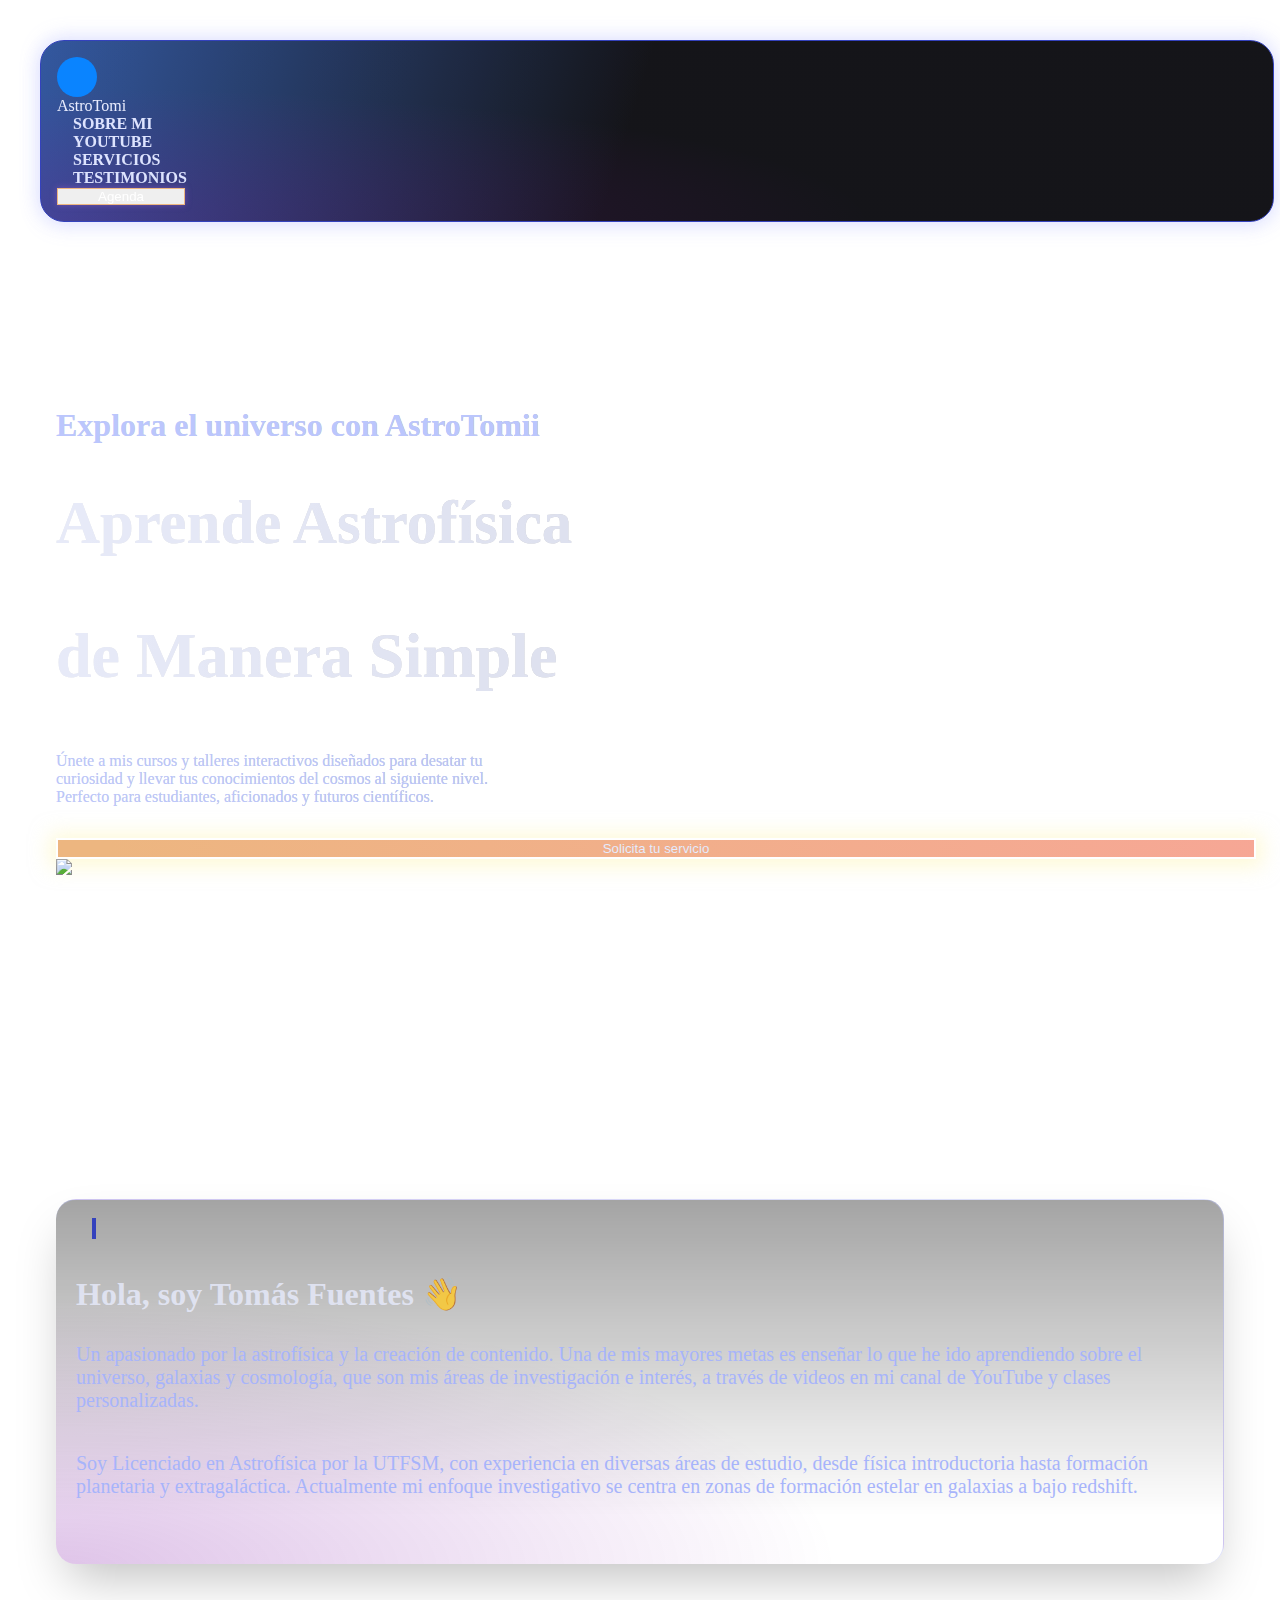
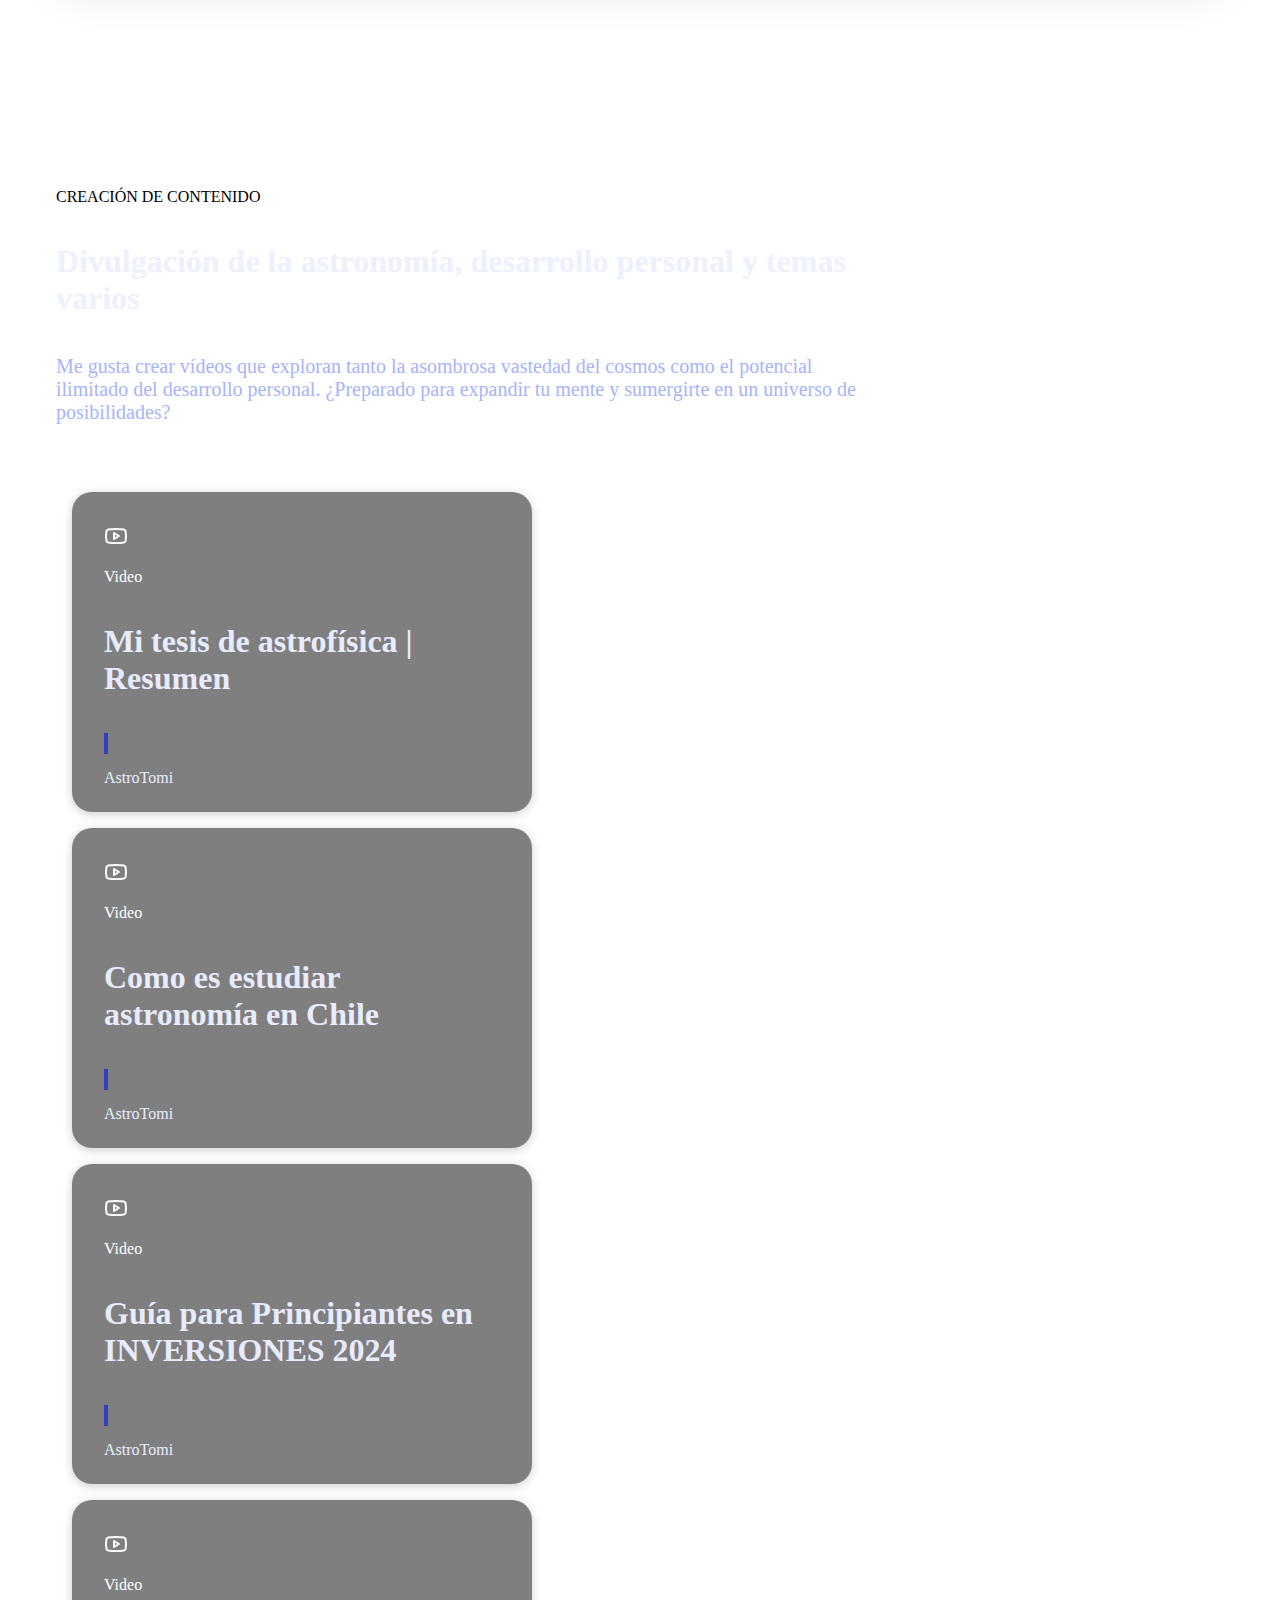
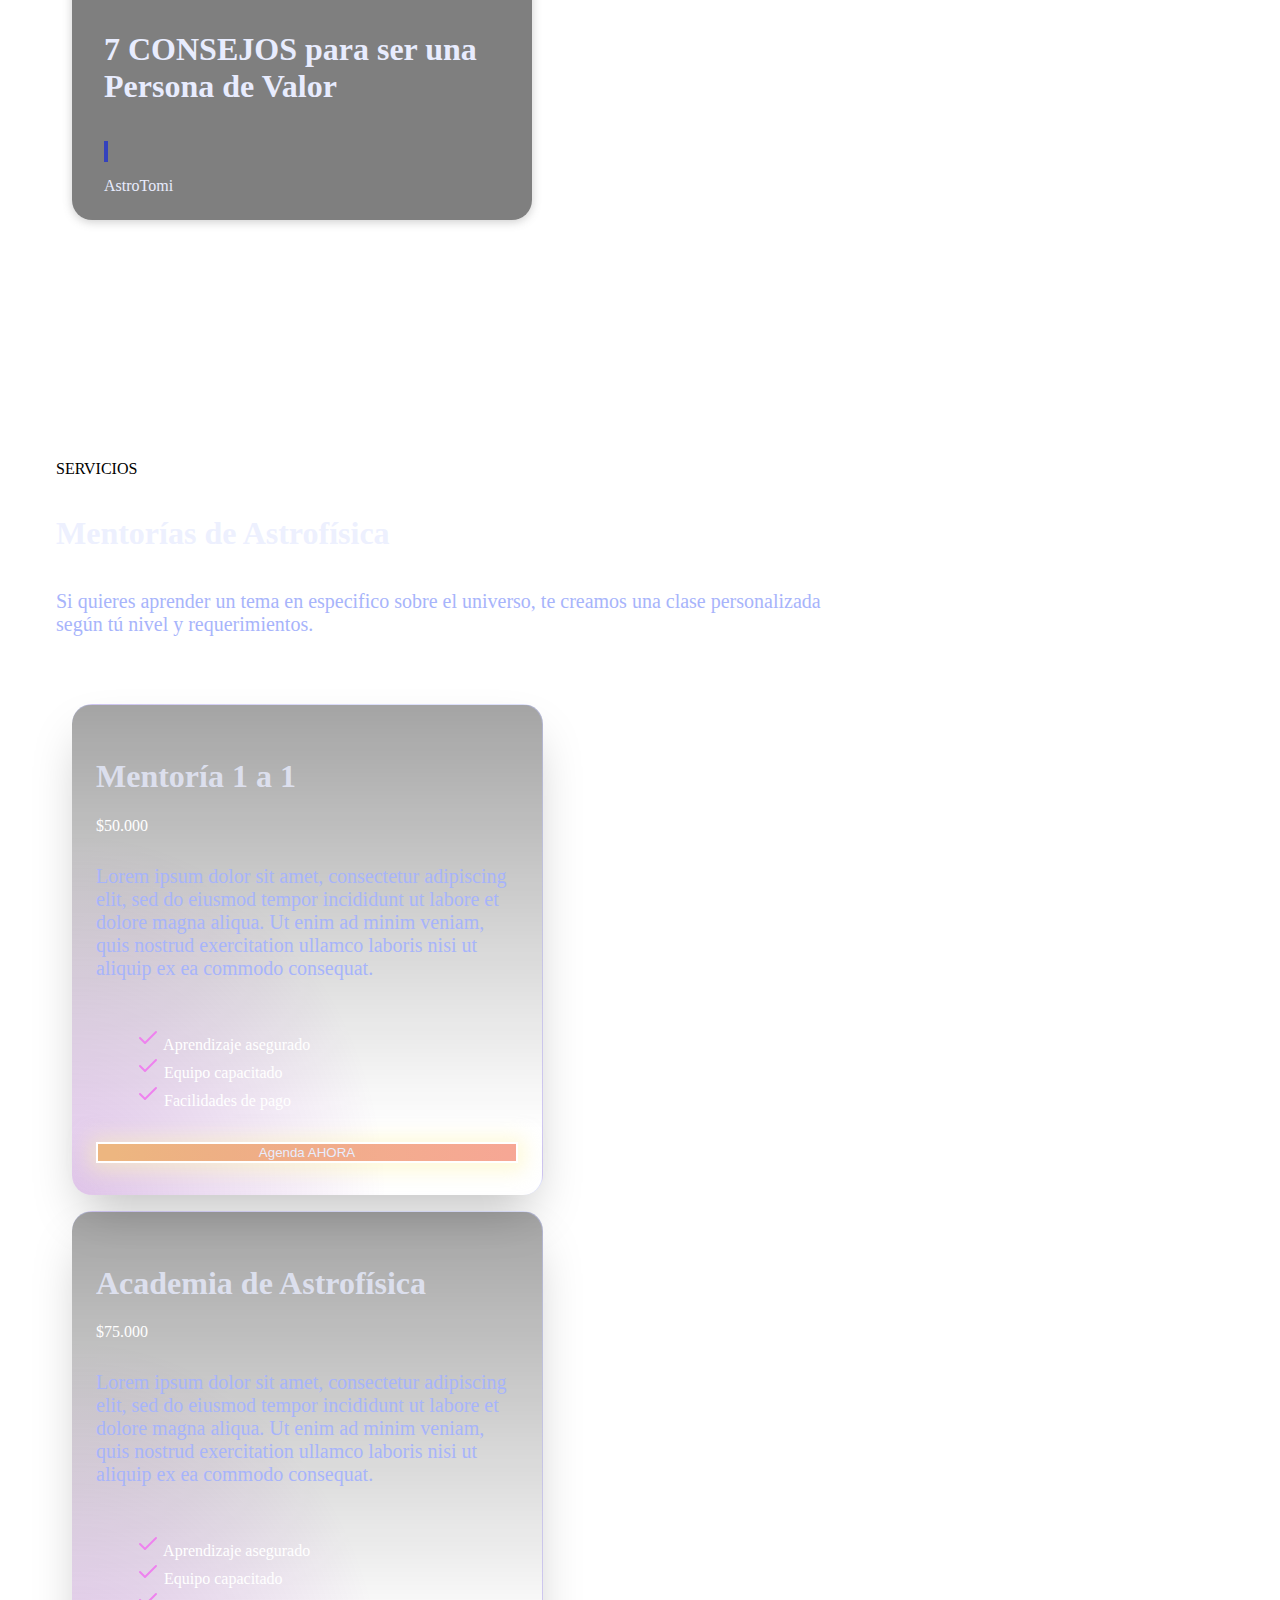
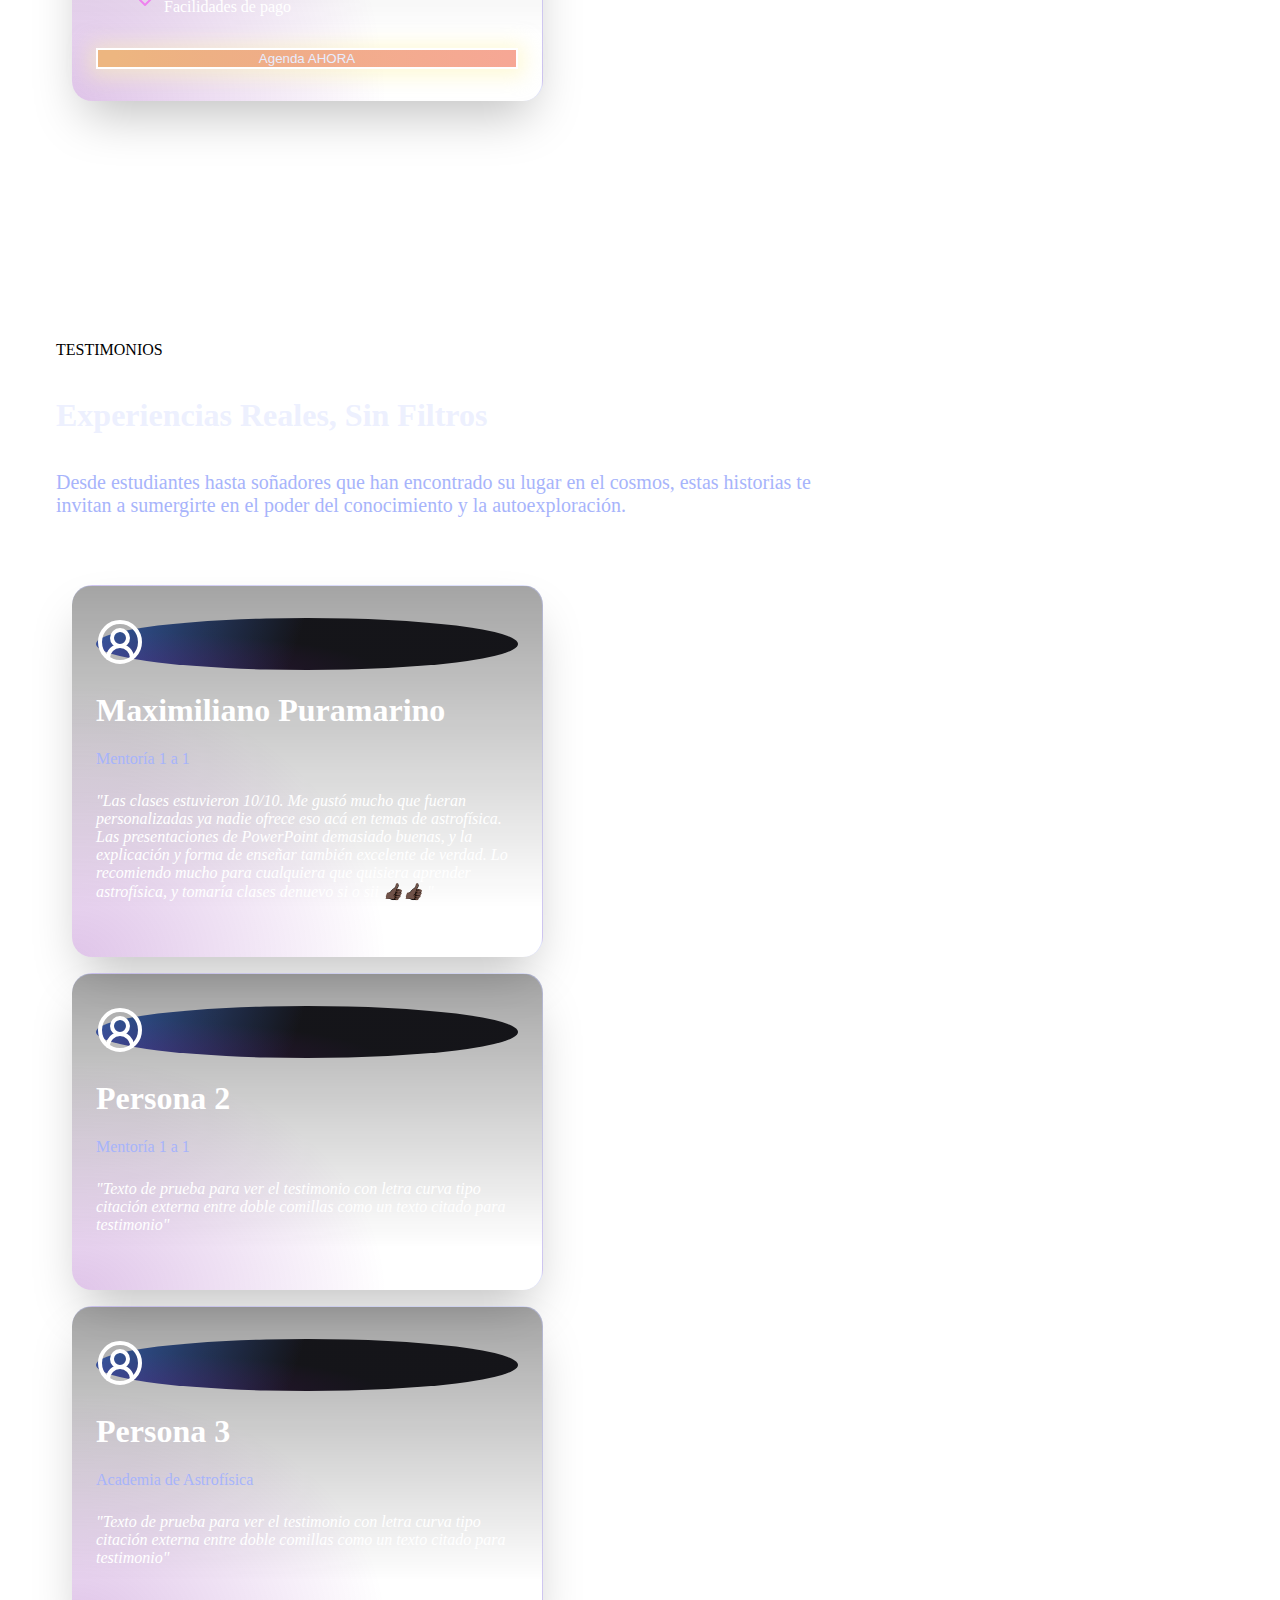
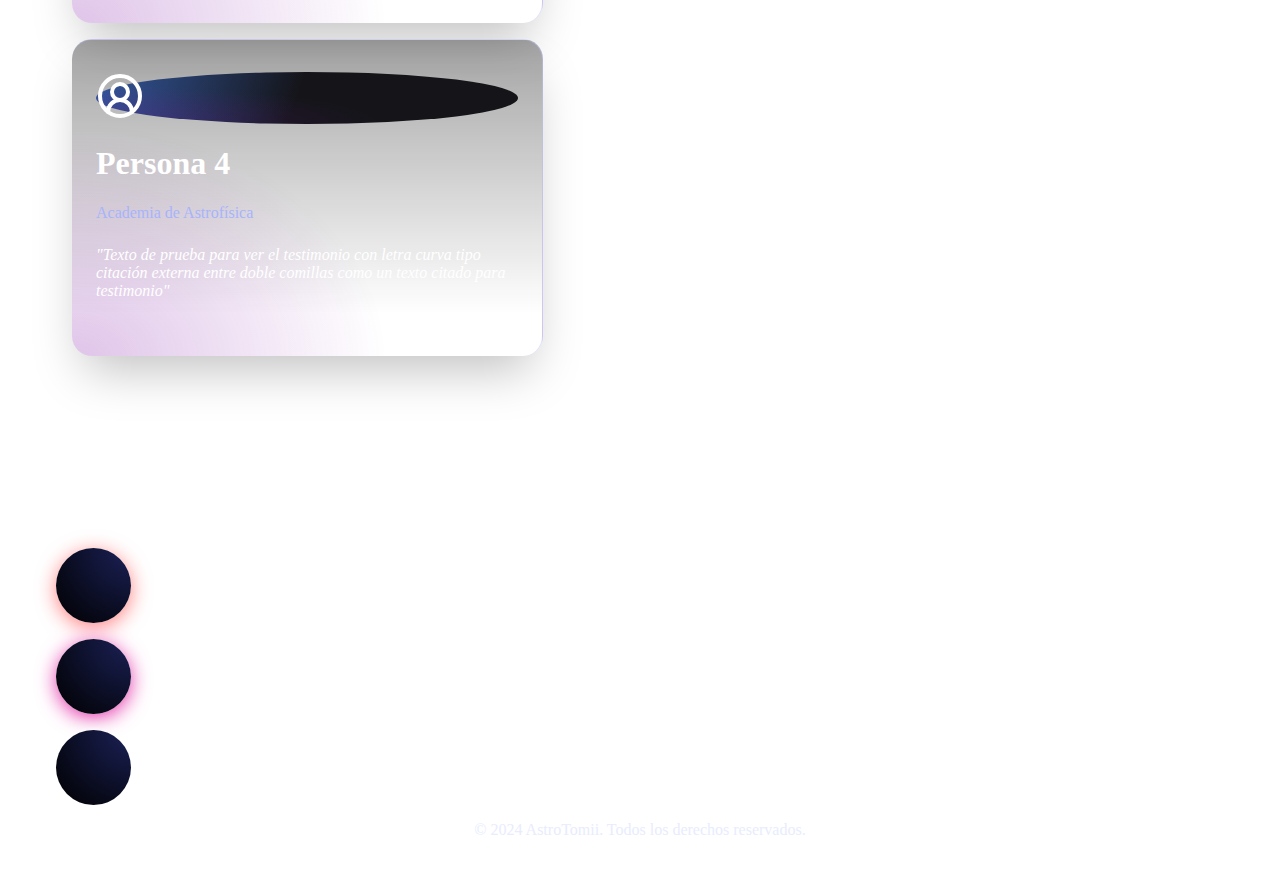
==== commit 17ae5f78: "Update static build" ====
--- a/public/index.html
+++ b/public/index.html
@@ -1,4 +1,4 @@
-<!DOCTYPE html><html lang="en"><head><meta charSet="utf-8"/><meta name="viewport" content="width=device-width"/><title>Astrotomi | Index</title><meta content="favicon.ico" property="og:image"/><meta name="next-head-count" content="4"/><link rel="preload" href="/_next/static/css/119673eaada2aea9.css" as="style" crossorigin=""/><link rel="stylesheet" href="/_next/static/css/119673eaada2aea9.css" crossorigin="" data-n-g=""/><noscript data-n-css=""></noscript><script defer="" crossorigin="" nomodule="" src="/_next/static/chunks/polyfills-c67a75d1b6f99dc8.js"></script><script src="/_next/static/chunks/webpack-ce057566244fa2ce.js" defer="" crossorigin=""></script><script src="/_next/static/chunks/framework-bbecb7d54330d002.js" defer="" crossorigin=""></script><script src="/_next/static/chunks/main-d118035c79e44985.js" defer="" crossorigin=""></script><script src="/_next/static/chunks/pages/_app-6218ab3f72849376.js" defer="" crossorigin=""></script><script src="/_next/static/chunks/331-676d400b4ea14c70.js" defer="" crossorigin=""></script><script src="/_next/static/chunks/pages/index-df032de10d3cf342.js" defer="" crossorigin=""></script><script src="/_next/static/Ni-M4NiesOz-D-puBMTZv/_buildManifest.js" defer="" crossorigin=""></script><script src="/_next/static/Ni-M4NiesOz-D-puBMTZv/_ssgManifest.js" defer="" crossorigin=""></script></head><body><div id="__next"><script>!function(){try{var d=document.documentElement,c=d.classList;c.remove('light','dark');var e=localStorage.getItem('chakra-ui-color-mode');if('system'===e||(!e&&false)){var t='(prefers-color-scheme: dark)',m=window.matchMedia(t);if(m.media!==t||m.matches){d.style.colorScheme = 'dark';c.add('dark')}else{d.style.colorScheme = 'light';c.add('light')}}else if(e){c.add(e|| '')}else{c.add('light')}if(e==='light'||e==='dark'||!e)d.style.colorScheme=e||'light'}catch(e){}}()</script><style data-emotion="css 1qenvne">.css-1qenvne{background-image:url('/bg.svg');-webkit-background-size:cover;background-size:cover;background-attachment:fixed;}</style><style>
+<!DOCTYPE html><html lang="en"><head><meta charSet="utf-8"/><meta name="viewport" content="width=device-width"/><title>Astrotomi | Index</title><meta content="favicon.ico" property="og:image"/><meta name="next-head-count" content="4"/><link rel="preload" href="/_next/static/css/119673eaada2aea9.css" as="style" crossorigin=""/><link rel="stylesheet" href="/_next/static/css/119673eaada2aea9.css" crossorigin="" data-n-g=""/><noscript data-n-css=""></noscript><script defer="" crossorigin="" nomodule="" src="/_next/static/chunks/polyfills-c67a75d1b6f99dc8.js"></script><script src="/_next/static/chunks/webpack-ce057566244fa2ce.js" defer="" crossorigin=""></script><script src="/_next/static/chunks/framework-bbecb7d54330d002.js" defer="" crossorigin=""></script><script src="/_next/static/chunks/main-d118035c79e44985.js" defer="" crossorigin=""></script><script src="/_next/static/chunks/pages/_app-6218ab3f72849376.js" defer="" crossorigin=""></script><script src="/_next/static/chunks/535-09d4d38a33d004a4.js" defer="" crossorigin=""></script><script src="/_next/static/chunks/pages/index-c3125f90f91358e8.js" defer="" crossorigin=""></script><script src="/_next/static/npwKqf7Sq640QuM5FQ35m/_buildManifest.js" defer="" crossorigin=""></script><script src="/_next/static/npwKqf7Sq640QuM5FQ35m/_ssgManifest.js" defer="" crossorigin=""></script></head><body><div id="__next"><script>!function(){try{var d=document.documentElement,c=d.classList;c.remove('light','dark');var e=localStorage.getItem('chakra-ui-color-mode');if('system'===e||(!e&&false)){var t='(prefers-color-scheme: dark)',m=window.matchMedia(t);if(m.media!==t||m.matches){d.style.colorScheme = 'dark';c.add('dark')}else{d.style.colorScheme = 'light';c.add('light')}}else if(e){c.add(e|| '')}else{c.add('light')}if(e==='light'||e==='dark'||!e)d.style.colorScheme=e||'light'}catch(e){}}()</script><style data-emotion="css 1qenvne">.css-1qenvne{background-image:url('/bg.svg');-webkit-background-size:cover;background-size:cover;background-attachment:fixed;}</style><style>
 :root, .light, .light-theme { --color-page-background: white; }
 .dark, .dark-theme { --color-page-background: var(--slate-1); }
 body { background-color: var(--color-page-background); }
@@ -6,11 +6,12 @@
                 Únete a mis cursos y talleres interactivos diseñados para desatar 
                 tu curiosidad y llevar tus conocimientos del cosmos al siguiente nivel. 
                 Perfecto para estudiantes, aficionados y futuros científicos.
-                </p><style data-emotion="css 1ah0kq1">.css-1ah0kq1{width:100%;box-shadow:0 2px 20px 6px #fef6b280;border:solid 2px #fff;background:linear-gradient(93.69deg, #edb680 4.17%, rgba(242, 124, 98, .67526) 100.02%);-webkit-transition:background 0.3s ease,box-shadow 0.3s ease;transition:background 0.3s ease,box-shadow 0.3s ease;}.css-1ah0kq1:hover{-webkit-transition:background 0.3s ease,box-shadow 0.3s ease;transition:background 0.3s ease,box-shadow 0.3s ease;background:linear-gradient(93.69deg, #d97a5f 4.17%, rgba(242, 124, 98, .85) 100.02%);box-shadow:0 2px 30px 8px #fef6b2;}</style><button class="rt-reset rt-BaseButton rt-Button css-1ah0kq1 rt-r-size-3 rt-variant-solid"><a class="rt-Text rt-reset rt-Link css-1o2an0e rt-underline-auto" href="/#services">Solicita tu servicio</a></button></div><style data-emotion="css a8qjxb">.css-a8qjxb{padding:2em;}</style><div class="rt-Flex css-a8qjxb rt-r-display-flex rt-r-fd-column rt-r-ai-start rt-r-jc-start rt-r-gap-2"><style data-emotion="css 1o5q9ea">.css-1o5q9ea{width:300px;height:auto;}</style><img src="/space3.png" class="css-1o5q9ea"/></div></div><style data-emotion="css 1x9k55m">@media screen and (min-width: 0){.css-1x9k55m{padding:5em 1em;}}@media screen and (min-width: 30em){.css-1x9k55m{padding:6em 1em;}}@media screen and (min-width: 48em){.css-1x9k55m{padding:6em 1em;}}@media screen and (min-width: 62em){.css-1x9k55m{padding:10em 1em;}}@media screen and (min-width: 80em){.css-1x9k55m{padding:10em 1em;}}</style><div id="about" class="rt-Flex css-1x9k55m rt-r-display-flex rt-r-fd-column rt-r-ai-center rt-r-jc-start rt-r-gap-2"><style data-emotion="css 12ra2lw">.css-12ra2lw{background-image:radial-gradient(66.51% 75.22% at .48% 101.69%, rgba(149, 59, 181, .3) 0%, rgba(255, 255, 255, .063) 100%),linear-gradient(180deg, rgba(0, 0, 0, .38) .05%, rgba(0, 0, 0, 0) 86.64%);box-shadow:0 0 #0000,0 0 #0000,0 25px 50px -12px rgb(0 0 0 / .25);border-top:1px solid;border-right:1px solid;border-radius:20px;border-color:rgba(185, 191, 245, 0.5);color:#FFFFFF;padding:20px;}</style><div class="rt-Box css-12ra2lw"><style data-emotion="css sgb56d">.css-sgb56d{gap:4px;}@media screen and (min-width: 0){.css-sgb56d{-webkit-flex-direction:column;-ms-flex-direction:column;flex-direction:column;}}@media screen and (min-width: 30em){.css-sgb56d{-webkit-flex-direction:column;-ms-flex-direction:column;flex-direction:column;}}@media screen and (min-width: 48em){.css-sgb56d{-webkit-flex-direction:column;-ms-flex-direction:column;flex-direction:column;}}@media screen and (min-width: 62em){.css-sgb56d{-webkit-flex-direction:row;-ms-flex-direction:row;flex-direction:row;}}@media screen and (min-width: 80em){.css-sgb56d{-webkit-flex-direction:row;-ms-flex-direction:row;flex-direction:row;}}</style><div class="rt-Flex css-sgb56d rt-r-display-flex rt-r-ai-center rt-r-jc-start"><style data-emotion="css 14cbj0q">.css-14cbj0q{background:linear-gradient(90deg, rgba(94,106,110,1) 0%, rgba(51,17,187,1) 100%);margin:1em;border:2px solid #3442BD;}</style><span data-radius="full" class="rt-AvatarRoot css-14cbj0q rt-r-size-9 rt-variant-soft"><span class="rt-AvatarFallback"></span></span><style data-emotion="css kae6bt">.css-kae6bt{padding-top:1em;padding-bottom:1em;}</style><div class="rt-Box css-kae6bt"><style data-emotion="css 1st0rub">.css-1st0rub{margin-bottom:8px;color:rgb(232 236 254 / 0.8);}</style><h1 class="rt-Heading css-1st0rub rt-r-size-8 rt-r-weight-bold">Hola, soy Tomás Fuentes 👋</h1><style data-emotion="css vcllo4">.css-vcllo4{padding-top:0.5em;padding-bottom:0.5em;color:rgb(167 180 251 / 1);font-size:1.25em;}</style><p class="rt-Text css-vcllo4 rt-r-size-3">
+                </p><style data-emotion="css 1ah0kq1">.css-1ah0kq1{width:100%;box-shadow:0 2px 20px 6px #fef6b280;border:solid 2px #fff;background:linear-gradient(93.69deg, #edb680 4.17%, rgba(242, 124, 98, .67526) 100.02%);-webkit-transition:background 0.3s ease,box-shadow 0.3s ease;transition:background 0.3s ease,box-shadow 0.3s ease;}.css-1ah0kq1:hover{-webkit-transition:background 0.3s ease,box-shadow 0.3s ease;transition:background 0.3s ease,box-shadow 0.3s ease;background:linear-gradient(93.69deg, #d97a5f 4.17%, rgba(242, 124, 98, .85) 100.02%);box-shadow:0 2px 30px 8px #fef6b2;}</style><button class="rt-reset rt-BaseButton rt-Button css-1ah0kq1 rt-r-size-3 rt-variant-solid"><a class="rt-Text rt-reset rt-Link css-1o2an0e rt-underline-auto" href="/#services">Solicita tu servicio</a></button></div><div class="rt-Flex rt-r-display-flex rt-r-fd-column rt-r-ai-start rt-r-jc-end rt-r-gap-2"><style data-emotion="css 1ol22xo">.css-1ol22xo{width:500px;height:auto;}</style><img src="/astronauta.png" class="css-1ol22xo"/></div></div><style data-emotion="css 1x9k55m">@media screen and (min-width: 0){.css-1x9k55m{padding:5em 1em;}}@media screen and (min-width: 30em){.css-1x9k55m{padding:6em 1em;}}@media screen and (min-width: 48em){.css-1x9k55m{padding:6em 1em;}}@media screen and (min-width: 62em){.css-1x9k55m{padding:10em 1em;}}@media screen and (min-width: 80em){.css-1x9k55m{padding:10em 1em;}}</style><div id="about" class="rt-Flex css-1x9k55m rt-r-display-flex rt-r-fd-column rt-r-ai-center rt-r-jc-start rt-r-gap-2"><style data-emotion="css 12ra2lw">.css-12ra2lw{background-image:radial-gradient(66.51% 75.22% at .48% 101.69%, rgba(149, 59, 181, .3) 0%, rgba(255, 255, 255, .063) 100%),linear-gradient(180deg, rgba(0, 0, 0, .38) .05%, rgba(0, 0, 0, 0) 86.64%);box-shadow:0 0 #0000,0 0 #0000,0 25px 50px -12px rgb(0 0 0 / .25);border-top:1px solid;border-right:1px solid;border-radius:20px;border-color:rgba(185, 191, 245, 0.5);color:#FFFFFF;padding:20px;}</style><div class="rt-Box css-12ra2lw"><style data-emotion="css sgb56d">.css-sgb56d{gap:4px;}@media screen and (min-width: 0){.css-sgb56d{-webkit-flex-direction:column;-ms-flex-direction:column;flex-direction:column;}}@media screen and (min-width: 30em){.css-sgb56d{-webkit-flex-direction:column;-ms-flex-direction:column;flex-direction:column;}}@media screen and (min-width: 48em){.css-sgb56d{-webkit-flex-direction:column;-ms-flex-direction:column;flex-direction:column;}}@media screen and (min-width: 62em){.css-sgb56d{-webkit-flex-direction:row;-ms-flex-direction:row;flex-direction:row;}}@media screen and (min-width: 80em){.css-sgb56d{-webkit-flex-direction:row;-ms-flex-direction:row;flex-direction:row;}}</style><div class="rt-Flex css-sgb56d rt-r-display-flex rt-r-ai-center rt-r-jc-start"><style data-emotion="css 14cbj0q">.css-14cbj0q{background:linear-gradient(90deg, rgba(94,106,110,1) 0%, rgba(51,17,187,1) 100%);margin:1em;border:2px solid #3442BD;}</style><span data-radius="full" class="rt-AvatarRoot css-14cbj0q rt-r-size-9 rt-variant-soft"><span class="rt-AvatarFallback"></span></span><style data-emotion="css kae6bt">.css-kae6bt{padding-top:1em;padding-bottom:1em;}</style><div class="rt-Box css-kae6bt"><style data-emotion="css 1st0rub">.css-1st0rub{margin-bottom:8px;color:rgb(232 236 254 / 0.8);}</style><h1 class="rt-Heading css-1st0rub rt-r-size-8 rt-r-weight-bold">Hola, soy Tomás Fuentes 👋</h1><style data-emotion="css vcllo4">.css-vcllo4{padding-top:0.5em;padding-bottom:0.5em;color:rgb(167 180 251 / 1);font-size:1.25em;}</style><p class="rt-Text css-vcllo4 rt-r-size-3">
                     Un apasionado por la astrofísica y la creación de contenido. 
                     Una de mis mayores metas es enseñar lo que he ido aprendiendo 
-                    sobre el universo, a través de videos en mi canal de YouTube y 
-                    clases personalizadas.
+                    sobre el universo, galaxias y cosmología, que son mis áreas de 
+                    investigación e interés, a través de videos en mi canal de 
+                    YouTube y clases personalizadas.
                     </p><p class="rt-Text css-vcllo4 rt-r-size-3">
                     Soy Licenciado en Astrofísica por la UTFSM, 
                     con experiencia en diversas áreas de estudio, desde física introductoria 
@@ -21,8 +22,8 @@
                 Me gusta crear vídeos que exploran tanto la asombrosa vastedad 
                 del cosmos como el potencial ilimitado del desarrollo personal. 
                 ¿Preparado para expandir tu mente y sumergirte en un universo de posibilidades?
-                </p></div><style data-emotion="css ejiub9">@media screen and (min-width: 0){.css-ejiub9{-webkit-flex-direction:column;-ms-flex-direction:column;flex-direction:column;}}@media screen and (min-width: 30em){.css-ejiub9{-webkit-flex-direction:column;-ms-flex-direction:column;flex-direction:column;}}@media screen and (min-width: 48em){.css-ejiub9{-webkit-flex-direction:column;-ms-flex-direction:column;flex-direction:column;}}@media screen and (min-width: 62em){.css-ejiub9{-webkit-flex-direction:row;-ms-flex-direction:row;flex-direction:row;}}@media screen and (min-width: 80em){.css-ejiub9{-webkit-flex-direction:row;-ms-flex-direction:row;flex-direction:row;}}</style><div class="rt-Flex css-ejiub9 rt-r-display-flex rt-r-fd-row rt-r-ai-start rt-r-jc-start rt-r-gap-2"><div class="rt-Flex rt-r-display-flex rt-r-fd-column rt-r-ai-start rt-r-jc-start rt-r-gap-2"><style data-emotion="css 24zhdf">.css-24zhdf{height:20rem;box-shadow:0 0 #0000,0 0 #0000,0 2px 10px 0 #c8c8c8e3;border-radius:20px;background:linear-gradient(rgba(0, 0, 0, 0.5), rgba(0, 0, 0, 0.5)),center/cover url(/video.png);max-width:460px;width:100%;color:rgb(232 236 254 / 0.8);}@media screen and (min-width: 0){.css-24zhdf{margin:1em 0;}}@media screen and (min-width: 30em){.css-24zhdf{margin:1em 0;}}@media screen and (min-width: 48em){.css-24zhdf{margin:1em;}}</style><div class="rt-Box css-24zhdf"><a target="_blank" class="rt-Text rt-reset rt-Link css-1o2an0e rt-underline-auto" href="https://www.youtube.com/watch?v=QnVPnO8lzok"><style data-emotion="css 1i29p08">.css-1i29p08{height:100%;padding:2em;-webkit-transition:-webkit-transform 0.3s ease;transition:transform 0.3s ease;}.css-1i29p08:hover{-webkit-transform:scale(0.98);-moz-transform:scale(0.98);-ms-transform:scale(0.98);transform:scale(0.98);text-shadow:0 -3px 20px #4a4d89,0 4px 20px #4a4d89;background-color:rgba(0, 0, 0, 0.5);border-radius:20px;}</style><div class="rt-Flex css-1i29p08 rt-r-display-flex rt-r-fd-column rt-r-ai-start rt-r-jc-space-between rt-r-gap-2"><style data-emotion="css 30uvpl">.css-30uvpl{background:#4a4d89;color:white;}</style><span data-radius="full" class="rt-Badge css-30uvpl rt-r-size-1 rt-variant-solid"><div class="rt-Flex rt-r-display-flex rt-r-ai-center rt-r-jc-start rt-r-gap-1"><svg xmlns="http://www.w3.org/2000/svg" width="24" height="24" viewBox="0 0 24 24" fill="none" stroke="currentColor" stroke-width="2" stroke-linecap="round" stroke-linejoin="round" class="lucide lucide-youtube css-svt5ra"><path d="M2.5 17a24.12 24.12 0 0 1 0-10 2 2 0 0 1 1.4-1.4 49.56 49.56 0 0 1 16.2 0A2 2 0 0 1 21.5 7a24.12 24.12 0 0 1 0 10 2 2 0 0 1-1.4 1.4 49.55 49.55 0 0 1-16.2 0A2 2 0 0 1 2.5 17"></path><path d="m10 15 5-3-5-3z"></path></svg><p class="rt-Text">Video</p></div></span><div class="rt-Box"><style data-emotion="css 1c5m94w">.css-1c5m94w{padding-top:0.5em;padding-bottom:0.5em;}</style><h1 class="rt-Heading css-1c5m94w rt-r-size-6 rt-r-weight-bold">Mi tesis de astrofísica | Resumen</h1><style data-emotion="css c8atuh">.css-c8atuh{gap:0.5em;}</style><div class="rt-Flex css-c8atuh rt-r-display-flex rt-r-ai-center rt-r-jc-start"><style data-emotion="css w5ggm0">.css-w5ggm0{width:48px;height:48px;border:2px solid #3442BD;}</style><span data-radius="full" class="rt-AvatarRoot css-w5ggm0 rt-r-size-3 rt-variant-soft"><span class="rt-AvatarFallback"></span></span><p class="rt-Text rt-r-size-3">AstroTomi</p></div></div></div></a></div><style data-emotion="css 1ah0li8">.css-1ah0li8{height:20rem;box-shadow:0 0 #0000,0 0 #0000,0 2px 10px 0 #c8c8c8e3;border-radius:20px;background:linear-gradient(rgba(0, 0, 0, 0.5), rgba(0, 0, 0, 0.5)),center/cover url(/video2.png);max-width:460px;width:100%;color:rgb(232 236 254 / 0.8);}@media screen and (min-width: 0){.css-1ah0li8{margin:1em 0;}}@media screen and (min-width: 30em){.css-1ah0li8{margin:1em 0;}}@media screen and (min-width: 48em){.css-1ah0li8{margin:1em;}}</style><div class="rt-Box css-1ah0li8"><a target="_blank" class="rt-Text rt-reset rt-Link css-1o2an0e rt-underline-auto" href="https://www.youtube.com/watch?v=ho5W4mK9hyg"><div class="rt-Flex css-1i29p08 rt-r-display-flex rt-r-fd-column rt-r-ai-start rt-r-jc-space-between rt-r-gap-2"><span data-radius="full" class="rt-Badge css-30uvpl rt-r-size-1 rt-variant-solid"><div class="rt-Flex rt-r-display-flex rt-r-ai-center rt-r-jc-start rt-r-gap-1"><svg xmlns="http://www.w3.org/2000/svg" width="24" height="24" viewBox="0 0 24 24" fill="none" stroke="currentColor" stroke-width="2" stroke-linecap="round" stroke-linejoin="round" class="lucide lucide-youtube css-svt5ra"><path d="M2.5 17a24.12 24.12 0 0 1 0-10 2 2 0 0 1 1.4-1.4 49.56 49.56 0 0 1 16.2 0A2 2 0 0 1 21.5 7a24.12 24.12 0 0 1 0 10 2 2 0 0 1-1.4 1.4 49.55 49.55 0 0 1-16.2 0A2 2 0 0 1 2.5 17"></path><path d="m10 15 5-3-5-3z"></path></svg><p class="rt-Text">Video</p></div></span><div class="rt-Box"><h1 class="rt-Heading css-1c5m94w rt-r-size-6 rt-r-weight-bold">Como es estudiar astronomía en Chile</h1><div class="rt-Flex css-c8atuh rt-r-display-flex rt-r-ai-center rt-r-jc-start"><span data-radius="full" class="rt-AvatarRoot css-w5ggm0 rt-r-size-3 rt-variant-soft"><span class="rt-AvatarFallback"></span></span><p class="rt-Text rt-r-size-3">AstroTomi</p></div></div></div></a></div></div><div class="rt-Flex rt-r-display-flex rt-r-fd-column rt-r-ai-start rt-r-jc-start rt-r-gap-2"><style data-emotion="css ciqenv">.css-ciqenv{height:20rem;box-shadow:0 0 #0000,0 0 #0000,0 2px 10px 0 #c8c8c8e3;border-radius:20px;background:linear-gradient(rgba(0, 0, 0, 0.5), rgba(0, 0, 0, 0.5)),center/cover url(/video3.png);max-width:460px;width:100%;color:rgb(232 236 254 / 0.8);}@media screen and (min-width: 0){.css-ciqenv{margin:1em 0;}}@media screen and (min-width: 30em){.css-ciqenv{margin:1em 0;}}@media screen and (min-width: 48em){.css-ciqenv{margin:1em;}}</style><div class="rt-Box css-ciqenv"><a target="_blank" class="rt-Text rt-reset rt-Link css-1o2an0e rt-underline-auto" href="https://www.youtube.com/watch?v=Rgm9SGDzRFg"><div class="rt-Flex css-1i29p08 rt-r-display-flex rt-r-fd-column rt-r-ai-start rt-r-jc-space-between rt-r-gap-2"><span data-radius="full" class="rt-Badge css-30uvpl rt-r-size-1 rt-variant-solid"><div class="rt-Flex rt-r-display-flex rt-r-ai-center rt-r-jc-start rt-r-gap-1"><svg xmlns="http://www.w3.org/2000/svg" width="24" height="24" viewBox="0 0 24 24" fill="none" stroke="currentColor" stroke-width="2" stroke-linecap="round" stroke-linejoin="round" class="lucide lucide-youtube css-svt5ra"><path d="M2.5 17a24.12 24.12 0 0 1 0-10 2 2 0 0 1 1.4-1.4 49.56 49.56 0 0 1 16.2 0A2 2 0 0 1 21.5 7a24.12 24.12 0 0 1 0 10 2 2 0 0 1-1.4 1.4 49.55 49.55 0 0 1-16.2 0A2 2 0 0 1 2.5 17"></path><path d="m10 15 5-3-5-3z"></path></svg><p class="rt-Text">Video</p></div></span><div class="rt-Box"><h1 class="rt-Heading css-1c5m94w rt-r-size-6 rt-r-weight-bold">Guía para Principiantes en INVERSIONES 2024</h1><div class="rt-Flex css-c8atuh rt-r-display-flex rt-r-ai-center rt-r-jc-start"><span data-radius="full" class="rt-AvatarRoot css-w5ggm0 rt-r-size-3 rt-variant-soft"><span class="rt-AvatarFallback"></span></span><p class="rt-Text rt-r-size-3">AstroTomi</p></div></div></div></a></div><style data-emotion="css 14eb7b">.css-14eb7b{height:20rem;box-shadow:0 0 #0000,0 0 #0000,0 2px 10px 0 #c8c8c8e3;border-radius:20px;background:linear-gradient(rgba(0, 0, 0, 0.5), rgba(0, 0, 0, 0.5)),center/cover url(/video4.png);max-width:460px;width:100%;color:rgb(232 236 254 / 0.8);}@media screen and (min-width: 0){.css-14eb7b{margin:1em 0;}}@media screen and (min-width: 30em){.css-14eb7b{margin:1em 0;}}@media screen and (min-width: 48em){.css-14eb7b{margin:1em;}}</style><div class="rt-Box css-14eb7b"><a target="_blank" class="rt-Text rt-reset rt-Link css-1o2an0e rt-underline-auto" href="https://www.youtube.com/watch?v=RvTenp6xAcw"><div class="rt-Flex css-1i29p08 rt-r-display-flex rt-r-fd-column rt-r-ai-start rt-r-jc-space-between rt-r-gap-2"><span data-radius="full" class="rt-Badge css-30uvpl rt-r-size-1 rt-variant-solid"><div class="rt-Flex rt-r-display-flex rt-r-ai-center rt-r-jc-start rt-r-gap-1"><svg xmlns="http://www.w3.org/2000/svg" width="24" height="24" viewBox="0 0 24 24" fill="none" stroke="currentColor" stroke-width="2" stroke-linecap="round" stroke-linejoin="round" class="lucide lucide-youtube css-svt5ra"><path d="M2.5 17a24.12 24.12 0 0 1 0-10 2 2 0 0 1 1.4-1.4 49.56 49.56 0 0 1 16.2 0A2 2 0 0 1 21.5 7a24.12 24.12 0 0 1 0 10 2 2 0 0 1-1.4 1.4 49.55 49.55 0 0 1-16.2 0A2 2 0 0 1 2.5 17"></path><path d="m10 15 5-3-5-3z"></path></svg><p class="rt-Text">Video</p></div></span><div class="rt-Box"><h1 class="rt-Heading css-1c5m94w rt-r-size-6 rt-r-weight-bold">7 CONSEJOS para ser una Persona de Valor</h1><div class="rt-Flex css-c8atuh rt-r-display-flex rt-r-ai-center rt-r-jc-start"><span data-radius="full" class="rt-AvatarRoot css-w5ggm0 rt-r-size-3 rt-variant-soft"><span class="rt-AvatarFallback"></span></span><p class="rt-Text rt-r-size-3">AstroTomi</p></div></div></div></a></div></div></div></div><style data-emotion="css 1iuf7rr">.css-1iuf7rr{width:100%;}@media screen and (min-width: 0){.css-1iuf7rr{padding:5em 1em;}}@media screen and (min-width: 30em){.css-1iuf7rr{padding:6em 1em;}}@media screen and (min-width: 48em){.css-1iuf7rr{padding:6em 1em;}}@media screen and (min-width: 62em){.css-1iuf7rr{padding:10em 1em;}}@media screen and (min-width: 80em){.css-1iuf7rr{padding:10em 1em;}}</style><div id="services" class="rt-Flex css-1iuf7rr rt-r-display-flex rt-r-fd-column rt-r-ai-center rt-r-jc-center rt-r-gap-2"><div class="rt-Box css-bbte6t"><p data-accent-color="amber" class="rt-Text rt-r-size-4">SERVICIOS</p><h1 class="rt-Heading css-1f3dmv4 rt-r-size-8 rt-r-weight-bold">Mentorías de Astrofísica</h1><p class="rt-Text css-4pyymy">Si quieres aprender un tema en especifico sobre el universo, te creamos una clase personalizada según tú nivel y requerimientos.</p></div><div class="rt-Flex css-ejiub9 rt-r-display-flex rt-r-fd-row rt-r-ai-start rt-r-jc-start rt-r-gap-2"><style data-emotion="css uvrwj6">.css-uvrwj6{background-image:radial-gradient(66.51% 75.22% at .48% 101.69%, rgba(149, 59, 181, .3) 0%, rgba(255, 255, 255, .063) 100%),linear-gradient(180deg, rgba(0, 0, 0, .38) .05%, rgba(0, 0, 0, 0) 86.64%);box-shadow:0 0 #0000,0 0 #0000,0 25px 50px -12px rgb(0 0 0 / .25);border-top:1px solid;border-right:1px solid;border-radius:20px;border-color:rgba(185, 191, 245, 0.5);max-width:470px;width:100%;color:#FFFFFF;}@media screen and (min-width: 0){.css-uvrwj6{margin:1em 0;}}@media screen and (min-width: 30em){.css-uvrwj6{margin:1em 0;}}@media screen and (min-width: 48em){.css-uvrwj6{margin:1em;}}</style><div class="rt-Box css-uvrwj6"><style data-emotion="css 1dhamb2">.css-1dhamb2{padding:2em 1.5em;}</style><div class="rt-Flex css-1dhamb2 rt-r-display-flex rt-r-fd-column rt-r-ai-start rt-r-jc-start rt-r-gap-2"><style data-emotion="css 8atqhb">.css-8atqhb{width:100%;}</style><div class="rt-Flex css-8atqhb rt-r-display-flex rt-r-fd-row rt-r-ai-center rt-r-jc-start rt-r-gap-2"><style data-emotion="css 1osu2oh">.css-1osu2oh{color:rgb(232 236 254 / 0.8);}</style><h1 class="rt-Heading css-1osu2oh rt-r-size-7 rt-r-weight-bold">Mentoría 1 a 1</h1><style data-emotion="css 17xejub">.css-17xejub{-webkit-flex:1;-ms-flex:1;flex:1;justify-self:stretch;-webkit-align-self:stretch;-ms-flex-item-align:stretch;align-self:stretch;}</style><div class="rt-Flex css-17xejub rt-r-display-flex rt-r-jc-start"></div><span data-radius="full" class="rt-Badge css-30uvpl rt-r-size-2 rt-variant-soft"><p class="rt-Text">$50.000</p></span></div><p class="rt-Text css-vcllo4 rt-r-size-3">Lorem ipsum dolor sit amet, consectetur adipiscing elit, sed do eiusmod tempor incididunt ut labore et dolore magna aliqua. Ut enim ad minim veniam, quis nostrud exercitation ullamco laboris nisi ut aliquip ex ea commodo consequat. </p><style data-emotion="css 1gngjl6">.css-1gngjl6{direction:column;list-style-position:outside;list-style-type:none;padding-top:1em;padding-bottom:1em;}</style><ul class="css-1gngjl6"><li><style data-emotion="css efgy28">.css-efgy28{color:violet;display:inline;}</style><svg xmlns="http://www.w3.org/2000/svg" width="24" height="24" viewBox="0 0 24 24" fill="none" stroke="currentColor" stroke-width="2" stroke-linecap="round" stroke-linejoin="round" class="lucide lucide-check css-efgy28"><path d="M20 6 9 17l-5-5"></path>check</svg> Aprendizaje asegurado</li><li><svg xmlns="http://www.w3.org/2000/svg" width="24" height="24" viewBox="0 0 24 24" fill="none" stroke="currentColor" stroke-width="2" stroke-linecap="round" stroke-linejoin="round" class="lucide lucide-check css-efgy28"><path d="M20 6 9 17l-5-5"></path>check</svg> Equipo capacitado</li><li><svg xmlns="http://www.w3.org/2000/svg" width="24" height="24" viewBox="0 0 24 24" fill="none" stroke="currentColor" stroke-width="2" stroke-linecap="round" stroke-linejoin="round" class="lucide lucide-check css-efgy28"><path d="M20 6 9 17l-5-5"></path>check</svg> Facilidades de pago</li></ul><button class="rt-reset rt-BaseButton rt-Button css-1ah0kq1 rt-r-size-3 rt-variant-solid"><a target="_blank" class="rt-Text rt-reset rt-Link css-1o2an0e rt-underline-auto" href="https://calendly.com/">Agenda AHORA</a></button></div></div><div class="rt-Box css-uvrwj6"><div class="rt-Flex css-1dhamb2 rt-r-display-flex rt-r-fd-column rt-r-ai-start rt-r-jc-start rt-r-gap-2"><div class="rt-Flex css-8atqhb rt-r-display-flex rt-r-fd-row rt-r-ai-center rt-r-jc-start rt-r-gap-2"><h1 class="rt-Heading css-1osu2oh rt-r-size-7 rt-r-weight-bold">Academia de Astrofísica</h1><div class="rt-Flex css-17xejub rt-r-display-flex rt-r-jc-start"></div><span data-radius="full" class="rt-Badge css-30uvpl rt-r-size-2 rt-variant-soft"><p class="rt-Text">$75.000</p></span></div><p class="rt-Text css-vcllo4 rt-r-size-3">Lorem ipsum dolor sit amet, consectetur adipiscing elit, sed do eiusmod tempor incididunt ut labore et dolore magna aliqua. Ut enim ad minim veniam, quis nostrud exercitation ullamco laboris nisi ut aliquip ex ea commodo consequat. </p><ul class="css-1gngjl6"><li><svg xmlns="http://www.w3.org/2000/svg" width="24" height="24" viewBox="0 0 24 24" fill="none" stroke="currentColor" stroke-width="2" stroke-linecap="round" stroke-linejoin="round" class="lucide lucide-check css-efgy28"><path d="M20 6 9 17l-5-5"></path>check</svg> Aprendizaje asegurado</li><li><svg xmlns="http://www.w3.org/2000/svg" width="24" height="24" viewBox="0 0 24 24" fill="none" stroke="currentColor" stroke-width="2" stroke-linecap="round" stroke-linejoin="round" class="lucide lucide-check css-efgy28"><path d="M20 6 9 17l-5-5"></path>check</svg> Equipo capacitado</li><li><svg xmlns="http://www.w3.org/2000/svg" width="24" height="24" viewBox="0 0 24 24" fill="none" stroke="currentColor" stroke-width="2" stroke-linecap="round" stroke-linejoin="round" class="lucide lucide-check css-efgy28"><path d="M20 6 9 17l-5-5"></path>check</svg> Facilidades de pago</li></ul><button class="rt-reset rt-BaseButton rt-Button css-1ah0kq1 rt-r-size-3 rt-variant-solid"><a target="_blank" class="rt-Text rt-reset rt-Link css-1o2an0e rt-underline-auto" href="https://calendly.com/">Agenda AHORA</a></button></div></div></div></div><style data-emotion="css 8lnwqr">.css-8lnwqr{width:100%;}@media screen and (min-width: 0){.css-8lnwqr{padding:1em 1em 5em 1em;}}@media screen and (min-width: 30em){.css-8lnwqr{padding:1em 1em 6em 1em;}}@media screen and (min-width: 48em){.css-8lnwqr{padding:1em 1em 6em 1em;}}@media screen and (min-width: 62em){.css-8lnwqr{padding:1em 1em 10em 1em;}}@media screen and (min-width: 80em){.css-8lnwqr{padding:1em 1em 10em 1em;}}</style><div id="testomonials" class="rt-Flex css-8lnwqr rt-r-display-flex rt-r-fd-column rt-r-ai-center rt-r-jc-center rt-r-gap-2"><div class="rt-Box css-bbte6t"><p data-accent-color="amber" class="rt-Text rt-r-size-4">TESTIMONIOS</p><h1 class="rt-Heading css-1f3dmv4 rt-r-size-8 rt-r-weight-bold">Experiencias Reales, Sin Filtros</h1><p class="rt-Text css-4pyymy">Desde estudiantes hasta soñadores que han encontrado su lugar en el cosmos, estas historias te invitan a sumergirte en el poder del conocimiento y la autoexploración.</p></div><div class="rt-Flex rt-r-display-flex rt-r-jc-center rt-r-fw-wrap"><div class="rt-Box css-uvrwj6"><div class="rt-Flex css-1dhamb2 rt-r-display-flex rt-r-fd-column rt-r-ai-start rt-r-jc-start rt-r-gap-2"><div class="rt-Box"><div class="rt-Flex css-c8atuh rt-r-display-flex rt-r-ai-center rt-r-jc-start"><span data-radius="full" class="rt-AvatarRoot css-w5ggm0 rt-r-size-3 rt-variant-soft"><span class="rt-AvatarFallback"></span></span><div class="rt-Flex rt-r-display-flex rt-r-fd-column rt-r-ai-start rt-r-jc-start rt-r-gap-2"><h1 class="rt-Heading rt-r-size-4 rt-r-weight-medium rt-r-lt-both">Maximiliano Apellido</h1><style data-emotion="css zop5n9">.css-zop5n9{color:rgb(167 180 251 / 1);}</style><p class="rt-Text css-zop5n9 rt-r-size-2 rt-r-lt-both">Estudiante U??</p></div></div></div><style data-emotion="css 102802j">.css-102802j{padding-top:0.5em;padding-bottom:0.5em;font-style:Italic;}</style><p class="rt-Text css-102802j">&quot;Las clases estuvieron 10/10. Me gustó mucho que fueran personalizadas ya nadie 
+                </p></div><style data-emotion="css ejiub9">@media screen and (min-width: 0){.css-ejiub9{-webkit-flex-direction:column;-ms-flex-direction:column;flex-direction:column;}}@media screen and (min-width: 30em){.css-ejiub9{-webkit-flex-direction:column;-ms-flex-direction:column;flex-direction:column;}}@media screen and (min-width: 48em){.css-ejiub9{-webkit-flex-direction:column;-ms-flex-direction:column;flex-direction:column;}}@media screen and (min-width: 62em){.css-ejiub9{-webkit-flex-direction:row;-ms-flex-direction:row;flex-direction:row;}}@media screen and (min-width: 80em){.css-ejiub9{-webkit-flex-direction:row;-ms-flex-direction:row;flex-direction:row;}}</style><div class="rt-Flex css-ejiub9 rt-r-display-flex rt-r-fd-row rt-r-ai-start rt-r-jc-start rt-r-gap-2"><div class="rt-Flex rt-r-display-flex rt-r-fd-column rt-r-ai-start rt-r-jc-start rt-r-gap-2"><style data-emotion="css 24zhdf">.css-24zhdf{height:20rem;box-shadow:0 0 #0000,0 0 #0000,0 2px 10px 0 #c8c8c8e3;border-radius:20px;background:linear-gradient(rgba(0, 0, 0, 0.5), rgba(0, 0, 0, 0.5)),center/cover url(/video.png);max-width:460px;width:100%;color:rgb(232 236 254 / 0.8);}@media screen and (min-width: 0){.css-24zhdf{margin:1em 0;}}@media screen and (min-width: 30em){.css-24zhdf{margin:1em 0;}}@media screen and (min-width: 48em){.css-24zhdf{margin:1em;}}</style><div class="rt-Box css-24zhdf"><a target="_blank" class="rt-Text rt-reset rt-Link css-1o2an0e rt-underline-auto" href="https://www.youtube.com/watch?v=QnVPnO8lzok"><style data-emotion="css 1i29p08">.css-1i29p08{height:100%;padding:2em;-webkit-transition:-webkit-transform 0.3s ease;transition:transform 0.3s ease;}.css-1i29p08:hover{-webkit-transform:scale(0.98);-moz-transform:scale(0.98);-ms-transform:scale(0.98);transform:scale(0.98);text-shadow:0 -3px 20px #4a4d89,0 4px 20px #4a4d89;background-color:rgba(0, 0, 0, 0.5);border-radius:20px;}</style><div class="rt-Flex css-1i29p08 rt-r-display-flex rt-r-fd-column rt-r-ai-start rt-r-jc-space-between rt-r-gap-2"><style data-emotion="css 30uvpl">.css-30uvpl{background:#4a4d89;color:white;}</style><span data-radius="full" class="rt-Badge css-30uvpl rt-r-size-1 rt-variant-solid"><div class="rt-Flex rt-r-display-flex rt-r-ai-center rt-r-jc-start rt-r-gap-1"><svg xmlns="http://www.w3.org/2000/svg" width="24" height="24" viewBox="0 0 24 24" fill="none" stroke="currentColor" stroke-width="2" stroke-linecap="round" stroke-linejoin="round" class="lucide lucide-youtube css-svt5ra"><path d="M2.5 17a24.12 24.12 0 0 1 0-10 2 2 0 0 1 1.4-1.4 49.56 49.56 0 0 1 16.2 0A2 2 0 0 1 21.5 7a24.12 24.12 0 0 1 0 10 2 2 0 0 1-1.4 1.4 49.55 49.55 0 0 1-16.2 0A2 2 0 0 1 2.5 17"></path><path d="m10 15 5-3-5-3z"></path></svg><p class="rt-Text">Video</p></div></span><div class="rt-Box"><style data-emotion="css 1c5m94w">.css-1c5m94w{padding-top:0.5em;padding-bottom:0.5em;}</style><h1 class="rt-Heading css-1c5m94w rt-r-size-6 rt-r-weight-bold">Mi tesis de astrofísica | Resumen</h1><style data-emotion="css c8atuh">.css-c8atuh{gap:0.5em;}</style><div class="rt-Flex css-c8atuh rt-r-display-flex rt-r-ai-center rt-r-jc-start"><style data-emotion="css w5ggm0">.css-w5ggm0{width:48px;height:48px;border:2px solid #3442BD;}</style><span data-radius="full" class="rt-AvatarRoot css-w5ggm0 rt-r-size-3 rt-variant-soft"><span class="rt-AvatarFallback"></span></span><p class="rt-Text rt-r-size-3">AstroTomi</p></div></div></div></a></div><style data-emotion="css 1ah0li8">.css-1ah0li8{height:20rem;box-shadow:0 0 #0000,0 0 #0000,0 2px 10px 0 #c8c8c8e3;border-radius:20px;background:linear-gradient(rgba(0, 0, 0, 0.5), rgba(0, 0, 0, 0.5)),center/cover url(/video2.png);max-width:460px;width:100%;color:rgb(232 236 254 / 0.8);}@media screen and (min-width: 0){.css-1ah0li8{margin:1em 0;}}@media screen and (min-width: 30em){.css-1ah0li8{margin:1em 0;}}@media screen and (min-width: 48em){.css-1ah0li8{margin:1em;}}</style><div class="rt-Box css-1ah0li8"><a target="_blank" class="rt-Text rt-reset rt-Link css-1o2an0e rt-underline-auto" href="https://www.youtube.com/watch?v=ho5W4mK9hyg"><div class="rt-Flex css-1i29p08 rt-r-display-flex rt-r-fd-column rt-r-ai-start rt-r-jc-space-between rt-r-gap-2"><span data-radius="full" class="rt-Badge css-30uvpl rt-r-size-1 rt-variant-solid"><div class="rt-Flex rt-r-display-flex rt-r-ai-center rt-r-jc-start rt-r-gap-1"><svg xmlns="http://www.w3.org/2000/svg" width="24" height="24" viewBox="0 0 24 24" fill="none" stroke="currentColor" stroke-width="2" stroke-linecap="round" stroke-linejoin="round" class="lucide lucide-youtube css-svt5ra"><path d="M2.5 17a24.12 24.12 0 0 1 0-10 2 2 0 0 1 1.4-1.4 49.56 49.56 0 0 1 16.2 0A2 2 0 0 1 21.5 7a24.12 24.12 0 0 1 0 10 2 2 0 0 1-1.4 1.4 49.55 49.55 0 0 1-16.2 0A2 2 0 0 1 2.5 17"></path><path d="m10 15 5-3-5-3z"></path></svg><p class="rt-Text">Video</p></div></span><div class="rt-Box"><h1 class="rt-Heading css-1c5m94w rt-r-size-6 rt-r-weight-bold">Como es estudiar astronomía en Chile</h1><div class="rt-Flex css-c8atuh rt-r-display-flex rt-r-ai-center rt-r-jc-start"><span data-radius="full" class="rt-AvatarRoot css-w5ggm0 rt-r-size-3 rt-variant-soft"><span class="rt-AvatarFallback"></span></span><p class="rt-Text rt-r-size-3">AstroTomi</p></div></div></div></a></div></div><div class="rt-Flex rt-r-display-flex rt-r-fd-column rt-r-ai-start rt-r-jc-start rt-r-gap-2"><style data-emotion="css ciqenv">.css-ciqenv{height:20rem;box-shadow:0 0 #0000,0 0 #0000,0 2px 10px 0 #c8c8c8e3;border-radius:20px;background:linear-gradient(rgba(0, 0, 0, 0.5), rgba(0, 0, 0, 0.5)),center/cover url(/video3.png);max-width:460px;width:100%;color:rgb(232 236 254 / 0.8);}@media screen and (min-width: 0){.css-ciqenv{margin:1em 0;}}@media screen and (min-width: 30em){.css-ciqenv{margin:1em 0;}}@media screen and (min-width: 48em){.css-ciqenv{margin:1em;}}</style><div class="rt-Box css-ciqenv"><a target="_blank" class="rt-Text rt-reset rt-Link css-1o2an0e rt-underline-auto" href="https://www.youtube.com/watch?v=Rgm9SGDzRFg"><div class="rt-Flex css-1i29p08 rt-r-display-flex rt-r-fd-column rt-r-ai-start rt-r-jc-space-between rt-r-gap-2"><span data-radius="full" class="rt-Badge css-30uvpl rt-r-size-1 rt-variant-solid"><div class="rt-Flex rt-r-display-flex rt-r-ai-center rt-r-jc-start rt-r-gap-1"><svg xmlns="http://www.w3.org/2000/svg" width="24" height="24" viewBox="0 0 24 24" fill="none" stroke="currentColor" stroke-width="2" stroke-linecap="round" stroke-linejoin="round" class="lucide lucide-youtube css-svt5ra"><path d="M2.5 17a24.12 24.12 0 0 1 0-10 2 2 0 0 1 1.4-1.4 49.56 49.56 0 0 1 16.2 0A2 2 0 0 1 21.5 7a24.12 24.12 0 0 1 0 10 2 2 0 0 1-1.4 1.4 49.55 49.55 0 0 1-16.2 0A2 2 0 0 1 2.5 17"></path><path d="m10 15 5-3-5-3z"></path></svg><p class="rt-Text">Video</p></div></span><div class="rt-Box"><h1 class="rt-Heading css-1c5m94w rt-r-size-6 rt-r-weight-bold">Guía para Principiantes en INVERSIONES 2024</h1><div class="rt-Flex css-c8atuh rt-r-display-flex rt-r-ai-center rt-r-jc-start"><span data-radius="full" class="rt-AvatarRoot css-w5ggm0 rt-r-size-3 rt-variant-soft"><span class="rt-AvatarFallback"></span></span><p class="rt-Text rt-r-size-3">AstroTomi</p></div></div></div></a></div><style data-emotion="css 14eb7b">.css-14eb7b{height:20rem;box-shadow:0 0 #0000,0 0 #0000,0 2px 10px 0 #c8c8c8e3;border-radius:20px;background:linear-gradient(rgba(0, 0, 0, 0.5), rgba(0, 0, 0, 0.5)),center/cover url(/video4.png);max-width:460px;width:100%;color:rgb(232 236 254 / 0.8);}@media screen and (min-width: 0){.css-14eb7b{margin:1em 0;}}@media screen and (min-width: 30em){.css-14eb7b{margin:1em 0;}}@media screen and (min-width: 48em){.css-14eb7b{margin:1em;}}</style><div class="rt-Box css-14eb7b"><a target="_blank" class="rt-Text rt-reset rt-Link css-1o2an0e rt-underline-auto" href="https://www.youtube.com/watch?v=RvTenp6xAcw"><div class="rt-Flex css-1i29p08 rt-r-display-flex rt-r-fd-column rt-r-ai-start rt-r-jc-space-between rt-r-gap-2"><span data-radius="full" class="rt-Badge css-30uvpl rt-r-size-1 rt-variant-solid"><div class="rt-Flex rt-r-display-flex rt-r-ai-center rt-r-jc-start rt-r-gap-1"><svg xmlns="http://www.w3.org/2000/svg" width="24" height="24" viewBox="0 0 24 24" fill="none" stroke="currentColor" stroke-width="2" stroke-linecap="round" stroke-linejoin="round" class="lucide lucide-youtube css-svt5ra"><path d="M2.5 17a24.12 24.12 0 0 1 0-10 2 2 0 0 1 1.4-1.4 49.56 49.56 0 0 1 16.2 0A2 2 0 0 1 21.5 7a24.12 24.12 0 0 1 0 10 2 2 0 0 1-1.4 1.4 49.55 49.55 0 0 1-16.2 0A2 2 0 0 1 2.5 17"></path><path d="m10 15 5-3-5-3z"></path></svg><p class="rt-Text">Video</p></div></span><div class="rt-Box"><h1 class="rt-Heading css-1c5m94w rt-r-size-6 rt-r-weight-bold">7 CONSEJOS para ser una Persona de Valor</h1><div class="rt-Flex css-c8atuh rt-r-display-flex rt-r-ai-center rt-r-jc-start"><span data-radius="full" class="rt-AvatarRoot css-w5ggm0 rt-r-size-3 rt-variant-soft"><span class="rt-AvatarFallback"></span></span><p class="rt-Text rt-r-size-3">AstroTomi</p></div></div></div></a></div></div></div></div><style data-emotion="css 1iuf7rr">.css-1iuf7rr{width:100%;}@media screen and (min-width: 0){.css-1iuf7rr{padding:5em 1em;}}@media screen and (min-width: 30em){.css-1iuf7rr{padding:6em 1em;}}@media screen and (min-width: 48em){.css-1iuf7rr{padding:6em 1em;}}@media screen and (min-width: 62em){.css-1iuf7rr{padding:10em 1em;}}@media screen and (min-width: 80em){.css-1iuf7rr{padding:10em 1em;}}</style><div id="services" class="rt-Flex css-1iuf7rr rt-r-display-flex rt-r-fd-column rt-r-ai-center rt-r-jc-center rt-r-gap-2"><div class="rt-Box css-bbte6t"><p data-accent-color="amber" class="rt-Text rt-r-size-4">SERVICIOS</p><h1 class="rt-Heading css-1f3dmv4 rt-r-size-8 rt-r-weight-bold">Mentorías de Astrofísica</h1><p class="rt-Text css-4pyymy">Si quieres aprender un tema en especifico sobre el universo, te creamos una clase personalizada según tú nivel y requerimientos.</p></div><div class="rt-Flex css-ejiub9 rt-r-display-flex rt-r-fd-row rt-r-ai-start rt-r-jc-start rt-r-gap-2"><style data-emotion="css uvrwj6">.css-uvrwj6{background-image:radial-gradient(66.51% 75.22% at .48% 101.69%, rgba(149, 59, 181, .3) 0%, rgba(255, 255, 255, .063) 100%),linear-gradient(180deg, rgba(0, 0, 0, .38) .05%, rgba(0, 0, 0, 0) 86.64%);box-shadow:0 0 #0000,0 0 #0000,0 25px 50px -12px rgb(0 0 0 / .25);border-top:1px solid;border-right:1px solid;border-radius:20px;border-color:rgba(185, 191, 245, 0.5);max-width:470px;width:100%;color:#FFFFFF;}@media screen and (min-width: 0){.css-uvrwj6{margin:1em 0;}}@media screen and (min-width: 30em){.css-uvrwj6{margin:1em 0;}}@media screen and (min-width: 48em){.css-uvrwj6{margin:1em;}}</style><div class="rt-Box css-uvrwj6"><style data-emotion="css 1dhamb2">.css-1dhamb2{padding:2em 1.5em;}</style><div class="rt-Flex css-1dhamb2 rt-r-display-flex rt-r-fd-column rt-r-ai-start rt-r-jc-start rt-r-gap-2"><style data-emotion="css 8atqhb">.css-8atqhb{width:100%;}</style><div class="rt-Flex css-8atqhb rt-r-display-flex rt-r-fd-row rt-r-ai-center rt-r-jc-start rt-r-gap-2"><style data-emotion="css 1osu2oh">.css-1osu2oh{color:rgb(232 236 254 / 0.8);}</style><h1 class="rt-Heading css-1osu2oh rt-r-size-7 rt-r-weight-bold">Mentoría 1 a 1</h1><style data-emotion="css 17xejub">.css-17xejub{-webkit-flex:1;-ms-flex:1;flex:1;justify-self:stretch;-webkit-align-self:stretch;-ms-flex-item-align:stretch;align-self:stretch;}</style><div class="rt-Flex css-17xejub rt-r-display-flex rt-r-jc-start"></div><span data-radius="full" class="rt-Badge css-30uvpl rt-r-size-2 rt-variant-soft"><p class="rt-Text">$50.000</p></span></div><p class="rt-Text css-vcllo4 rt-r-size-3">Lorem ipsum dolor sit amet, consectetur adipiscing elit, sed do eiusmod tempor incididunt ut labore et dolore magna aliqua. Ut enim ad minim veniam, quis nostrud exercitation ullamco laboris nisi ut aliquip ex ea commodo consequat. </p><style data-emotion="css 1gngjl6">.css-1gngjl6{direction:column;list-style-position:outside;list-style-type:none;padding-top:1em;padding-bottom:1em;}</style><ul class="css-1gngjl6"><li><style data-emotion="css efgy28">.css-efgy28{color:violet;display:inline;}</style><svg xmlns="http://www.w3.org/2000/svg" width="24" height="24" viewBox="0 0 24 24" fill="none" stroke="currentColor" stroke-width="2" stroke-linecap="round" stroke-linejoin="round" class="lucide lucide-check css-efgy28"><path d="M20 6 9 17l-5-5"></path>check</svg> Aprendizaje asegurado</li><li><svg xmlns="http://www.w3.org/2000/svg" width="24" height="24" viewBox="0 0 24 24" fill="none" stroke="currentColor" stroke-width="2" stroke-linecap="round" stroke-linejoin="round" class="lucide lucide-check css-efgy28"><path d="M20 6 9 17l-5-5"></path>check</svg> Equipo capacitado</li><li><svg xmlns="http://www.w3.org/2000/svg" width="24" height="24" viewBox="0 0 24 24" fill="none" stroke="currentColor" stroke-width="2" stroke-linecap="round" stroke-linejoin="round" class="lucide lucide-check css-efgy28"><path d="M20 6 9 17l-5-5"></path>check</svg> Facilidades de pago</li></ul><button class="rt-reset rt-BaseButton rt-Button css-1ah0kq1 rt-r-size-3 rt-variant-solid"><a target="_blank" class="rt-Text rt-reset rt-Link css-1o2an0e rt-underline-auto" href="https://calendly.com/">Agenda AHORA</a></button></div></div><div class="rt-Box css-uvrwj6"><div class="rt-Flex css-1dhamb2 rt-r-display-flex rt-r-fd-column rt-r-ai-start rt-r-jc-start rt-r-gap-2"><div class="rt-Flex css-8atqhb rt-r-display-flex rt-r-fd-row rt-r-ai-center rt-r-jc-start rt-r-gap-2"><h1 class="rt-Heading css-1osu2oh rt-r-size-7 rt-r-weight-bold">Academia de Astrofísica</h1><div class="rt-Flex css-17xejub rt-r-display-flex rt-r-jc-start"></div><span data-radius="full" class="rt-Badge css-30uvpl rt-r-size-2 rt-variant-soft"><p class="rt-Text">$75.000</p></span></div><p class="rt-Text css-vcllo4 rt-r-size-3">Lorem ipsum dolor sit amet, consectetur adipiscing elit, sed do eiusmod tempor incididunt ut labore et dolore magna aliqua. Ut enim ad minim veniam, quis nostrud exercitation ullamco laboris nisi ut aliquip ex ea commodo consequat. </p><ul class="css-1gngjl6"><li><svg xmlns="http://www.w3.org/2000/svg" width="24" height="24" viewBox="0 0 24 24" fill="none" stroke="currentColor" stroke-width="2" stroke-linecap="round" stroke-linejoin="round" class="lucide lucide-check css-efgy28"><path d="M20 6 9 17l-5-5"></path>check</svg> Aprendizaje asegurado</li><li><svg xmlns="http://www.w3.org/2000/svg" width="24" height="24" viewBox="0 0 24 24" fill="none" stroke="currentColor" stroke-width="2" stroke-linecap="round" stroke-linejoin="round" class="lucide lucide-check css-efgy28"><path d="M20 6 9 17l-5-5"></path>check</svg> Equipo capacitado</li><li><svg xmlns="http://www.w3.org/2000/svg" width="24" height="24" viewBox="0 0 24 24" fill="none" stroke="currentColor" stroke-width="2" stroke-linecap="round" stroke-linejoin="round" class="lucide lucide-check css-efgy28"><path d="M20 6 9 17l-5-5"></path>check</svg> Facilidades de pago</li></ul><button class="rt-reset rt-BaseButton rt-Button css-1ah0kq1 rt-r-size-3 rt-variant-solid"><a target="_blank" class="rt-Text rt-reset rt-Link css-1o2an0e rt-underline-auto" href="https://calendly.com/">Agenda AHORA</a></button></div></div></div></div><style data-emotion="css 8lnwqr">.css-8lnwqr{width:100%;}@media screen and (min-width: 0){.css-8lnwqr{padding:1em 1em 5em 1em;}}@media screen and (min-width: 30em){.css-8lnwqr{padding:1em 1em 6em 1em;}}@media screen and (min-width: 48em){.css-8lnwqr{padding:1em 1em 6em 1em;}}@media screen and (min-width: 62em){.css-8lnwqr{padding:1em 1em 10em 1em;}}@media screen and (min-width: 80em){.css-8lnwqr{padding:1em 1em 10em 1em;}}</style><div id="testomonials" class="rt-Flex css-8lnwqr rt-r-display-flex rt-r-fd-column rt-r-ai-center rt-r-jc-center rt-r-gap-2"><div class="rt-Box css-bbte6t"><p data-accent-color="amber" class="rt-Text rt-r-size-4">TESTIMONIOS</p><h1 class="rt-Heading css-1f3dmv4 rt-r-size-8 rt-r-weight-bold">Experiencias Reales, Sin Filtros</h1><p class="rt-Text css-4pyymy">Desde estudiantes hasta soñadores que han encontrado su lugar en el cosmos, estas historias te invitan a sumergirte en el poder del conocimiento y la autoexploración.</p></div><div class="rt-Flex rt-r-display-flex rt-r-jc-center rt-r-fw-wrap"><div class="rt-Box css-uvrwj6"><div class="rt-Flex css-1dhamb2 rt-r-display-flex rt-r-fd-column rt-r-ai-start rt-r-jc-start rt-r-gap-2"><div class="rt-Box"><div class="rt-Flex css-c8atuh rt-r-display-flex rt-r-ai-center rt-r-jc-start"><style data-emotion="css ltb706">.css-ltb706{border-radius:50%;background:radial-gradient(66.51% 75.22% at .48% 101.69%,rgba(149,59,181,.3) 0%,#ffffff10 100%),linear-gradient(107.33deg,#264d99 0%,#05050a 47.75%);}</style><div class="rt-Box css-ltb706"><style data-emotion="css p2frv6">.css-p2frv6{color:var(--orange-8);width:48px;height:48px;}</style><svg xmlns="http://www.w3.org/2000/svg" width="24" height="24" viewBox="0 0 24 24" fill="none" stroke="currentColor" stroke-width="2" stroke-linecap="round" stroke-linejoin="round" class="lucide lucide-circle-user-round css-p2frv6"><path d="M18 20a6 6 0 0 0-12 0"></path><circle cx="12" cy="10" r="4"></circle><circle cx="12" cy="12" r="10"></circle>circle-user-round</svg></div><div class="rt-Flex rt-r-display-flex rt-r-fd-column rt-r-ai-start rt-r-jc-start rt-r-gap-2"><h1 class="rt-Heading rt-r-size-4 rt-r-weight-medium rt-r-lt-both">Maximiliano Puramarino</h1><style data-emotion="css zop5n9">.css-zop5n9{color:rgb(167 180 251 / 1);}</style><p class="rt-Text css-zop5n9 rt-r-size-2 rt-r-lt-both">Mentoría 1 a 1</p></div></div></div><style data-emotion="css 102802j">.css-102802j{padding-top:0.5em;padding-bottom:0.5em;font-style:Italic;}</style><p class="rt-Text css-102802j">&quot;Las clases estuvieron 10/10. Me gustó mucho que fueran personalizadas ya nadie 
                 ofrece eso acá en temas de astrofísica. Las presentaciones de PowerPoint demasiado 
                 buenas, y la explicación y forma de enseñar también excelente de verdad. Lo recomiendo 
                 mucho para cualquiera que quisiera aprender astrofísica, y tomaría clases denuevo si o sii 👍🏿👍🏿    
-                &quot;</p></div></div><div class="rt-Box css-uvrwj6"><div class="rt-Flex css-1dhamb2 rt-r-display-flex rt-r-fd-column rt-r-ai-start rt-r-jc-start rt-r-gap-2"><div class="rt-Box"><div class="rt-Flex css-c8atuh rt-r-display-flex rt-r-ai-center rt-r-jc-start"><span data-radius="full" class="rt-AvatarRoot css-w5ggm0 rt-r-size-3 rt-variant-soft"><span class="rt-AvatarFallback"></span></span><div class="rt-Flex rt-r-display-flex rt-r-fd-column rt-r-ai-start rt-r-jc-start rt-r-gap-2"><h1 class="rt-Heading rt-r-size-4 rt-r-weight-medium rt-r-lt-both">Persona 2</h1><p class="rt-Text css-zop5n9 rt-r-size-2 rt-r-lt-both">Fisico Licenciado</p></div></div></div><p class="rt-Text css-102802j">&quot;Texto de prueba para ver el testimonio con letra curva tipo citación externa entre doble comillas como un texto citado para testimonio&quot;</p></div></div><div class="rt-Box css-uvrwj6"><div class="rt-Flex css-1dhamb2 rt-r-display-flex rt-r-fd-column rt-r-ai-start rt-r-jc-start rt-r-gap-2"><div class="rt-Box"><div class="rt-Flex css-c8atuh rt-r-display-flex rt-r-ai-center rt-r-jc-start"><span data-radius="full" class="rt-AvatarRoot css-w5ggm0 rt-r-size-3 rt-variant-soft"><span class="rt-AvatarFallback"></span></span><div class="rt-Flex rt-r-display-flex rt-r-fd-column rt-r-ai-start rt-r-jc-start rt-r-gap-2"><h1 class="rt-Heading rt-r-size-4 rt-r-weight-medium rt-r-lt-both">Persona 3</h1><p class="rt-Text css-zop5n9 rt-r-size-2 rt-r-lt-both">Preuniversitario UC</p></div></div></div><p class="rt-Text css-102802j">&quot;Texto de prueba para ver el testimonio con letra curva tipo citación externa entre doble comillas como un texto citado para testimonio&quot;</p></div></div><div class="rt-Box css-uvrwj6"><div class="rt-Flex css-1dhamb2 rt-r-display-flex rt-r-fd-column rt-r-ai-start rt-r-jc-start rt-r-gap-2"><div class="rt-Box"><div class="rt-Flex css-c8atuh rt-r-display-flex rt-r-ai-center rt-r-jc-start"><span data-radius="full" class="rt-AvatarRoot css-w5ggm0 rt-r-size-3 rt-variant-soft"><span class="rt-AvatarFallback"></span></span><div class="rt-Flex rt-r-display-flex rt-r-fd-column rt-r-ai-start rt-r-jc-start rt-r-gap-2"><h1 class="rt-Heading rt-r-size-4 rt-r-weight-medium rt-r-lt-both">Persona 4</h1><p class="rt-Text css-zop5n9 rt-r-size-2 rt-r-lt-both">Divulgador de Ciencias</p></div></div></div><p class="rt-Text css-102802j">&quot;Texto de prueba para ver el testimonio con letra curva tipo citación externa entre doble comillas como un texto citado para testimonio&quot;</p></div></div></div></div><style data-emotion="css j58wlw">.css-j58wlw{width:100%;text-align:center;color:rgb(232 236 254 / 1);}</style><div id="contact" class="rt-Flex css-j58wlw rt-r-display-flex rt-r-fd-column rt-r-ai-center rt-r-jc-center rt-r-gap-2"><div class="rt-Flex rt-r-display-flex rt-r-fd-row rt-r-ai-start rt-r-jc-start rt-r-gap-2"><a target="_blank" class="rt-Text rt-reset rt-Link css-1o2an0e rt-underline-auto" href="https://www.youtube.com/@astrotomii"><style data-emotion="css xpnu1l">.css-xpnu1l{-webkit-transition:-webkit-transform 0.5s ease;transition:transform 0.5s ease;background:radial-gradient(circle at top right, #1b2157, #000000);box-shadow:rgba(255, 0, 0, 0.5) 0px 4px 20px,rgba(255, 255, 255, 0.7) -1px 0px 4px;border-radius:100%;width:75px;height:75px;margin:1em;}.css-xpnu1l:hover{-webkit-transform:scale(1.1);-moz-transform:scale(1.1);-ms-transform:scale(1.1);transform:scale(1.1);}</style><div class="rt-Box css-xpnu1l"><style data-emotion="css l1tuuh">.css-l1tuuh{width:100%;height:100%;display:-webkit-box;display:-webkit-flex;display:-ms-flexbox;display:flex;-webkit-align-items:center;-webkit-box-align:center;-ms-flex-align:center;align-items:center;-webkit-box-pack:center;-ms-flex-pack:center;-webkit-justify-content:center;justify-content:center;}</style><div class="rt-Flex css-l1tuuh rt-r-display-flex rt-r-jc-start"><span class="rt-AvatarRoot rt-r-size-3 rt-variant-soft"><span class="rt-AvatarFallback"></span></span></div></div></a><a target="_blank" class="rt-Text rt-reset rt-Link css-1o2an0e rt-underline-auto" href="https://www.instagram.com/astrotomi"><style data-emotion="css 1ghk8j3">.css-1ghk8j3{-webkit-transition:-webkit-transform 0.5s ease;transition:transform 0.5s ease;background:radial-gradient(circle at top right, #1b2157, #000000);box-shadow:rgb(229, 53, 171) 0px 4px 20px,rgba(255, 255, 255, 0.7) -1px 0px 4px;border-radius:100%;width:75px;height:75px;margin:1em;}.css-1ghk8j3:hover{-webkit-transform:scale(1.1);-moz-transform:scale(1.1);-ms-transform:scale(1.1);transform:scale(1.1);}</style><div class="rt-Box css-1ghk8j3"><div class="rt-Flex css-l1tuuh rt-r-display-flex rt-r-jc-start"><span class="rt-AvatarRoot rt-r-size-3 rt-variant-soft"><span class="rt-AvatarFallback"></span></span></div></div></a><a target="_blank" class="rt-Text rt-reset rt-Link css-1o2an0e rt-underline-auto" href="mailto:tomas.fuentesf@usm.cl?subject=Consulta%20Servicios%20AstroTomii&amp;body=Hola,%20%20%20%20%20%20%20%20%20%20%20%20%20%20%20%20%20%20%20%20estoy%20interesado/a%20en%20tus%20servicios%20de%20mentor%C3%ADas%20de%20astrof%C3%ADsica%20y%20me%20gustar%C3%ADa%20recibir%20m%C3%A1s%20informaci%C3%B3n%20al%20respecto.%20%20%20%20%20%20%20%20%20%20%20%20%20%20%20%20%20%20%20%20%20%C2%BFPodr%C3%ADas%20enviarme%20detalles%20sobre%20sus%20servicios,%20disponibilidad%20y%20precios?"><style data-emotion="css 1wwl9is">.css-1wwl9is{-webkit-transition:-webkit-transform 0.5s ease;transition:transform 0.5s ease;background:radial-gradient(circle at top right, #1b2157, #000000);box-shadow:rgb(255, 255, 255) 0px 4px 20px,rgba(255, 255, 255, 0.7) -1px 0px 4px;border-radius:100%;width:75px;height:75px;margin:1em;}.css-1wwl9is:hover{-webkit-transform:scale(1.1);-moz-transform:scale(1.1);-ms-transform:scale(1.1);transform:scale(1.1);}</style><div class="rt-Box css-1wwl9is"><div class="rt-Flex css-l1tuuh rt-r-display-flex rt-r-jc-start"><span class="rt-AvatarRoot rt-r-size-3 rt-variant-soft"><span class="rt-AvatarFallback"></span></span></div></div></a></div><p class="rt-Text rt-r-ta-center">© 2024 AstroTomii. Todos los derechos reservados.</p></div></div></div></div></div></div><script id="__NEXT_DATA__" type="application/json" crossorigin="">{"props":{"pageProps":{}},"page":"/","query":{},"buildId":"Ni-M4NiesOz-D-puBMTZv","nextExport":true,"autoExport":true,"isFallback":false,"scriptLoader":[]}</script></body></html>+                &quot;</p></div></div><div class="rt-Box css-uvrwj6"><div class="rt-Flex css-1dhamb2 rt-r-display-flex rt-r-fd-column rt-r-ai-start rt-r-jc-start rt-r-gap-2"><div class="rt-Box"><div class="rt-Flex css-c8atuh rt-r-display-flex rt-r-ai-center rt-r-jc-start"><div class="rt-Box css-ltb706"><svg xmlns="http://www.w3.org/2000/svg" width="24" height="24" viewBox="0 0 24 24" fill="none" stroke="currentColor" stroke-width="2" stroke-linecap="round" stroke-linejoin="round" class="lucide lucide-circle-user-round css-p2frv6"><path d="M18 20a6 6 0 0 0-12 0"></path><circle cx="12" cy="10" r="4"></circle><circle cx="12" cy="12" r="10"></circle>circle-user-round</svg></div><div class="rt-Flex rt-r-display-flex rt-r-fd-column rt-r-ai-start rt-r-jc-start rt-r-gap-2"><h1 class="rt-Heading rt-r-size-4 rt-r-weight-medium rt-r-lt-both">Persona 2</h1><p class="rt-Text css-zop5n9 rt-r-size-2 rt-r-lt-both">Mentoría 1 a 1</p></div></div></div><p class="rt-Text css-102802j">&quot;Texto de prueba para ver el testimonio con letra curva tipo citación externa entre doble comillas como un texto citado para testimonio&quot;</p></div></div><div class="rt-Box css-uvrwj6"><div class="rt-Flex css-1dhamb2 rt-r-display-flex rt-r-fd-column rt-r-ai-start rt-r-jc-start rt-r-gap-2"><div class="rt-Box"><div class="rt-Flex css-c8atuh rt-r-display-flex rt-r-ai-center rt-r-jc-start"><div class="rt-Box css-ltb706"><svg xmlns="http://www.w3.org/2000/svg" width="24" height="24" viewBox="0 0 24 24" fill="none" stroke="currentColor" stroke-width="2" stroke-linecap="round" stroke-linejoin="round" class="lucide lucide-circle-user-round css-p2frv6"><path d="M18 20a6 6 0 0 0-12 0"></path><circle cx="12" cy="10" r="4"></circle><circle cx="12" cy="12" r="10"></circle>circle-user-round</svg></div><div class="rt-Flex rt-r-display-flex rt-r-fd-column rt-r-ai-start rt-r-jc-start rt-r-gap-2"><h1 class="rt-Heading rt-r-size-4 rt-r-weight-medium rt-r-lt-both">Persona 3</h1><p class="rt-Text css-zop5n9 rt-r-size-2 rt-r-lt-both">Academia de Astrofísica</p></div></div></div><p class="rt-Text css-102802j">&quot;Texto de prueba para ver el testimonio con letra curva tipo citación externa entre doble comillas como un texto citado para testimonio&quot;</p></div></div><div class="rt-Box css-uvrwj6"><div class="rt-Flex css-1dhamb2 rt-r-display-flex rt-r-fd-column rt-r-ai-start rt-r-jc-start rt-r-gap-2"><div class="rt-Box"><div class="rt-Flex css-c8atuh rt-r-display-flex rt-r-ai-center rt-r-jc-start"><div class="rt-Box css-ltb706"><svg xmlns="http://www.w3.org/2000/svg" width="24" height="24" viewBox="0 0 24 24" fill="none" stroke="currentColor" stroke-width="2" stroke-linecap="round" stroke-linejoin="round" class="lucide lucide-circle-user-round css-p2frv6"><path d="M18 20a6 6 0 0 0-12 0"></path><circle cx="12" cy="10" r="4"></circle><circle cx="12" cy="12" r="10"></circle>circle-user-round</svg></div><div class="rt-Flex rt-r-display-flex rt-r-fd-column rt-r-ai-start rt-r-jc-start rt-r-gap-2"><h1 class="rt-Heading rt-r-size-4 rt-r-weight-medium rt-r-lt-both">Persona 4</h1><p class="rt-Text css-zop5n9 rt-r-size-2 rt-r-lt-both">Academia de Astrofísica</p></div></div></div><p class="rt-Text css-102802j">&quot;Texto de prueba para ver el testimonio con letra curva tipo citación externa entre doble comillas como un texto citado para testimonio&quot;</p></div></div></div></div><style data-emotion="css j58wlw">.css-j58wlw{width:100%;text-align:center;color:rgb(232 236 254 / 1);}</style><div id="contact" class="rt-Flex css-j58wlw rt-r-display-flex rt-r-fd-column rt-r-ai-center rt-r-jc-center rt-r-gap-2"><div class="rt-Flex rt-r-display-flex rt-r-fd-row rt-r-ai-start rt-r-jc-start rt-r-gap-2"><a target="_blank" class="rt-Text rt-reset rt-Link css-1o2an0e rt-underline-auto" href="https://www.youtube.com/@astrotomii"><style data-emotion="css xpnu1l">.css-xpnu1l{-webkit-transition:-webkit-transform 0.5s ease;transition:transform 0.5s ease;background:radial-gradient(circle at top right, #1b2157, #000000);box-shadow:rgba(255, 0, 0, 0.5) 0px 4px 20px,rgba(255, 255, 255, 0.7) -1px 0px 4px;border-radius:100%;width:75px;height:75px;margin:1em;}.css-xpnu1l:hover{-webkit-transform:scale(1.1);-moz-transform:scale(1.1);-ms-transform:scale(1.1);transform:scale(1.1);}</style><div class="rt-Box css-xpnu1l"><style data-emotion="css l1tuuh">.css-l1tuuh{width:100%;height:100%;display:-webkit-box;display:-webkit-flex;display:-ms-flexbox;display:flex;-webkit-align-items:center;-webkit-box-align:center;-ms-flex-align:center;align-items:center;-webkit-box-pack:center;-ms-flex-pack:center;-webkit-justify-content:center;justify-content:center;}</style><div class="rt-Flex css-l1tuuh rt-r-display-flex rt-r-jc-start"><span class="rt-AvatarRoot rt-r-size-3 rt-variant-soft"><span class="rt-AvatarFallback"></span></span></div></div></a><a target="_blank" class="rt-Text rt-reset rt-Link css-1o2an0e rt-underline-auto" href="https://www.instagram.com/astrotomi"><style data-emotion="css 1ghk8j3">.css-1ghk8j3{-webkit-transition:-webkit-transform 0.5s ease;transition:transform 0.5s ease;background:radial-gradient(circle at top right, #1b2157, #000000);box-shadow:rgb(229, 53, 171) 0px 4px 20px,rgba(255, 255, 255, 0.7) -1px 0px 4px;border-radius:100%;width:75px;height:75px;margin:1em;}.css-1ghk8j3:hover{-webkit-transform:scale(1.1);-moz-transform:scale(1.1);-ms-transform:scale(1.1);transform:scale(1.1);}</style><div class="rt-Box css-1ghk8j3"><div class="rt-Flex css-l1tuuh rt-r-display-flex rt-r-jc-start"><span class="rt-AvatarRoot rt-r-size-3 rt-variant-soft"><span class="rt-AvatarFallback"></span></span></div></div></a><a target="_blank" class="rt-Text rt-reset rt-Link css-1o2an0e rt-underline-auto" href="mailto:tomas.fuentesf@usm.cl?subject=Consulta%20Servicios%20AstroTomii&amp;body=Hola,%20%20%20%20%20%20%20%20%20%20%20%20%20%20%20%20%20%20%20%20estoy%20interesado/a%20en%20tus%20servicios%20de%20mentor%C3%ADas%20de%20astrof%C3%ADsica%20y%20me%20gustar%C3%ADa%20recibir%20m%C3%A1s%20informaci%C3%B3n%20al%20respecto.%20%20%20%20%20%20%20%20%20%20%20%20%20%20%20%20%20%20%20%20%20%C2%BFPodr%C3%ADas%20enviarme%20detalles%20sobre%20sus%20servicios,%20disponibilidad%20y%20precios?"><style data-emotion="css 1wwl9is">.css-1wwl9is{-webkit-transition:-webkit-transform 0.5s ease;transition:transform 0.5s ease;background:radial-gradient(circle at top right, #1b2157, #000000);box-shadow:rgb(255, 255, 255) 0px 4px 20px,rgba(255, 255, 255, 0.7) -1px 0px 4px;border-radius:100%;width:75px;height:75px;margin:1em;}.css-1wwl9is:hover{-webkit-transform:scale(1.1);-moz-transform:scale(1.1);-ms-transform:scale(1.1);transform:scale(1.1);}</style><div class="rt-Box css-1wwl9is"><div class="rt-Flex css-l1tuuh rt-r-display-flex rt-r-jc-start"><span class="rt-AvatarRoot rt-r-size-3 rt-variant-soft"><span class="rt-AvatarFallback"></span></span></div></div></a></div><p class="rt-Text rt-r-ta-center">© 2024 AstroTomii. Todos los derechos reservados.</p></div></div></div></div></div></div><script id="__NEXT_DATA__" type="application/json" crossorigin="">{"props":{"pageProps":{}},"page":"/","query":{},"buildId":"npwKqf7Sq640QuM5FQ35m","nextExport":true,"autoExport":true,"isFallback":false,"scriptLoader":[]}</script></body></html>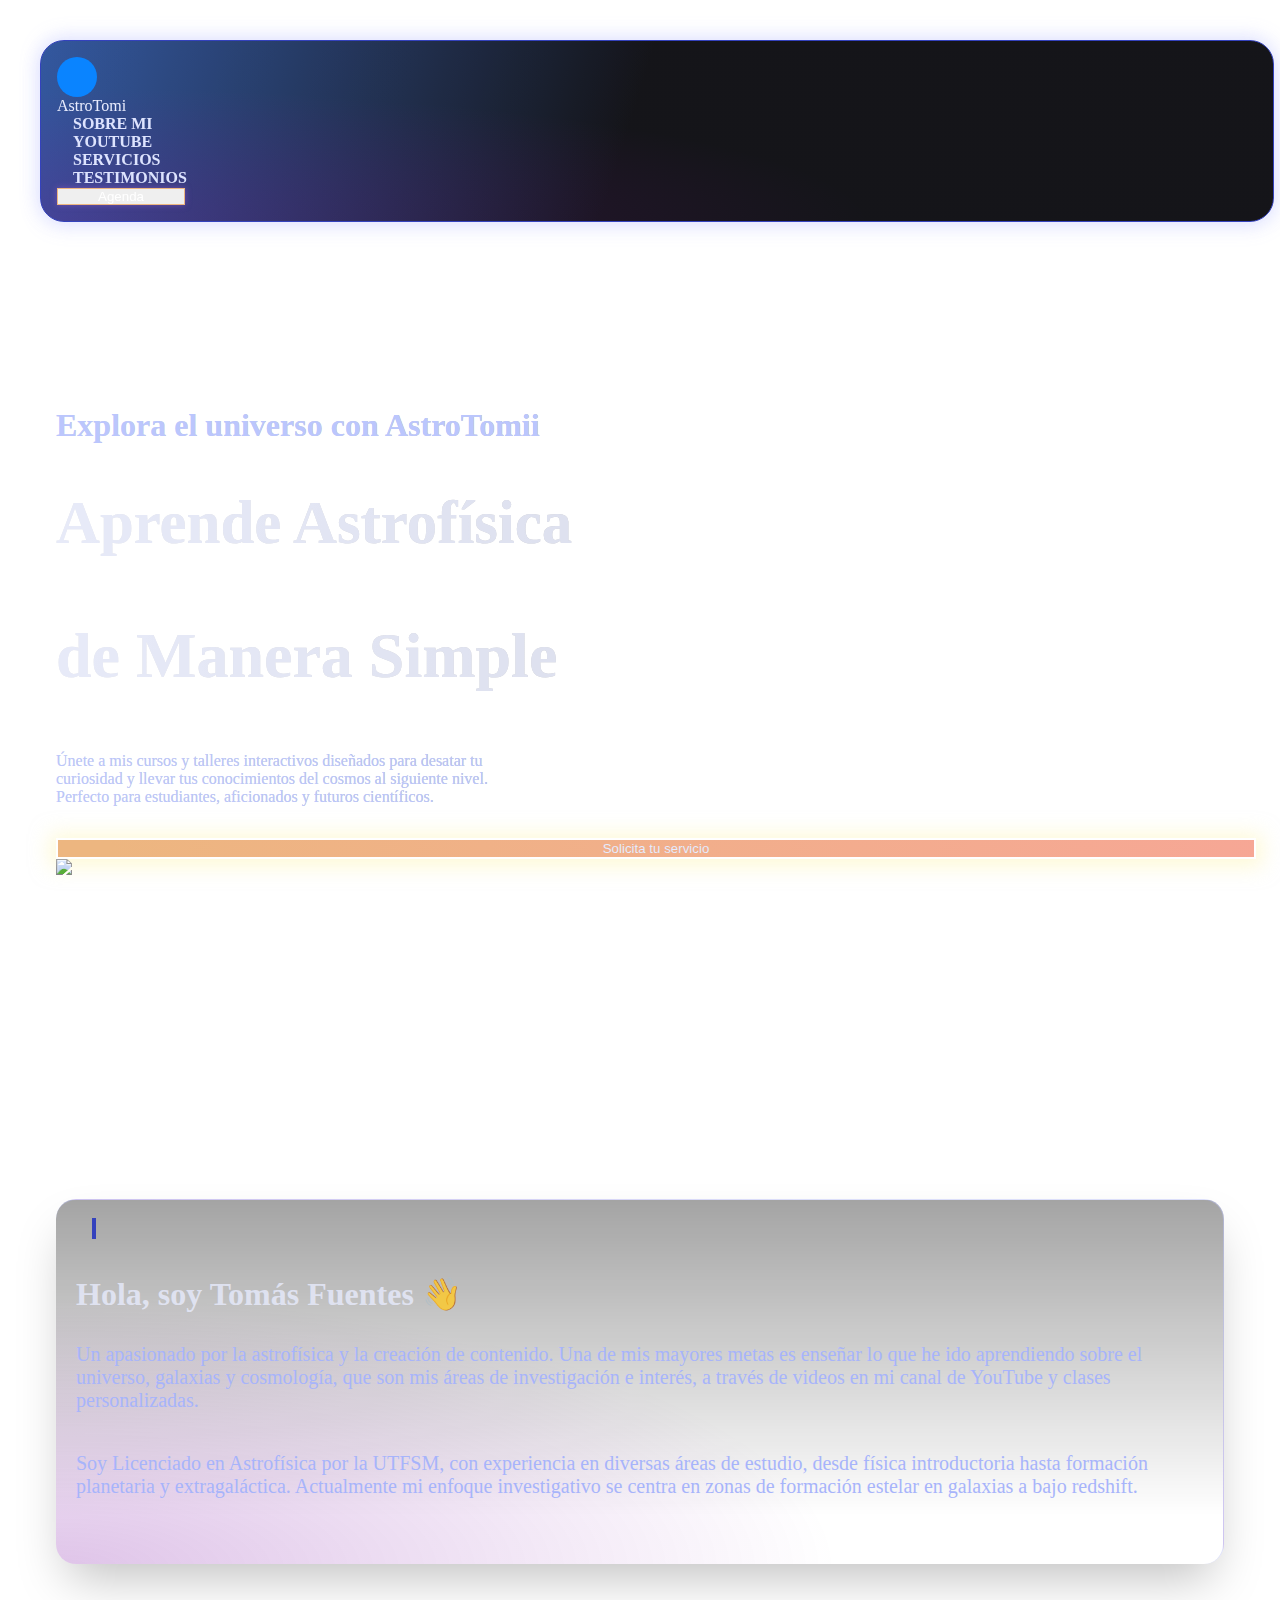
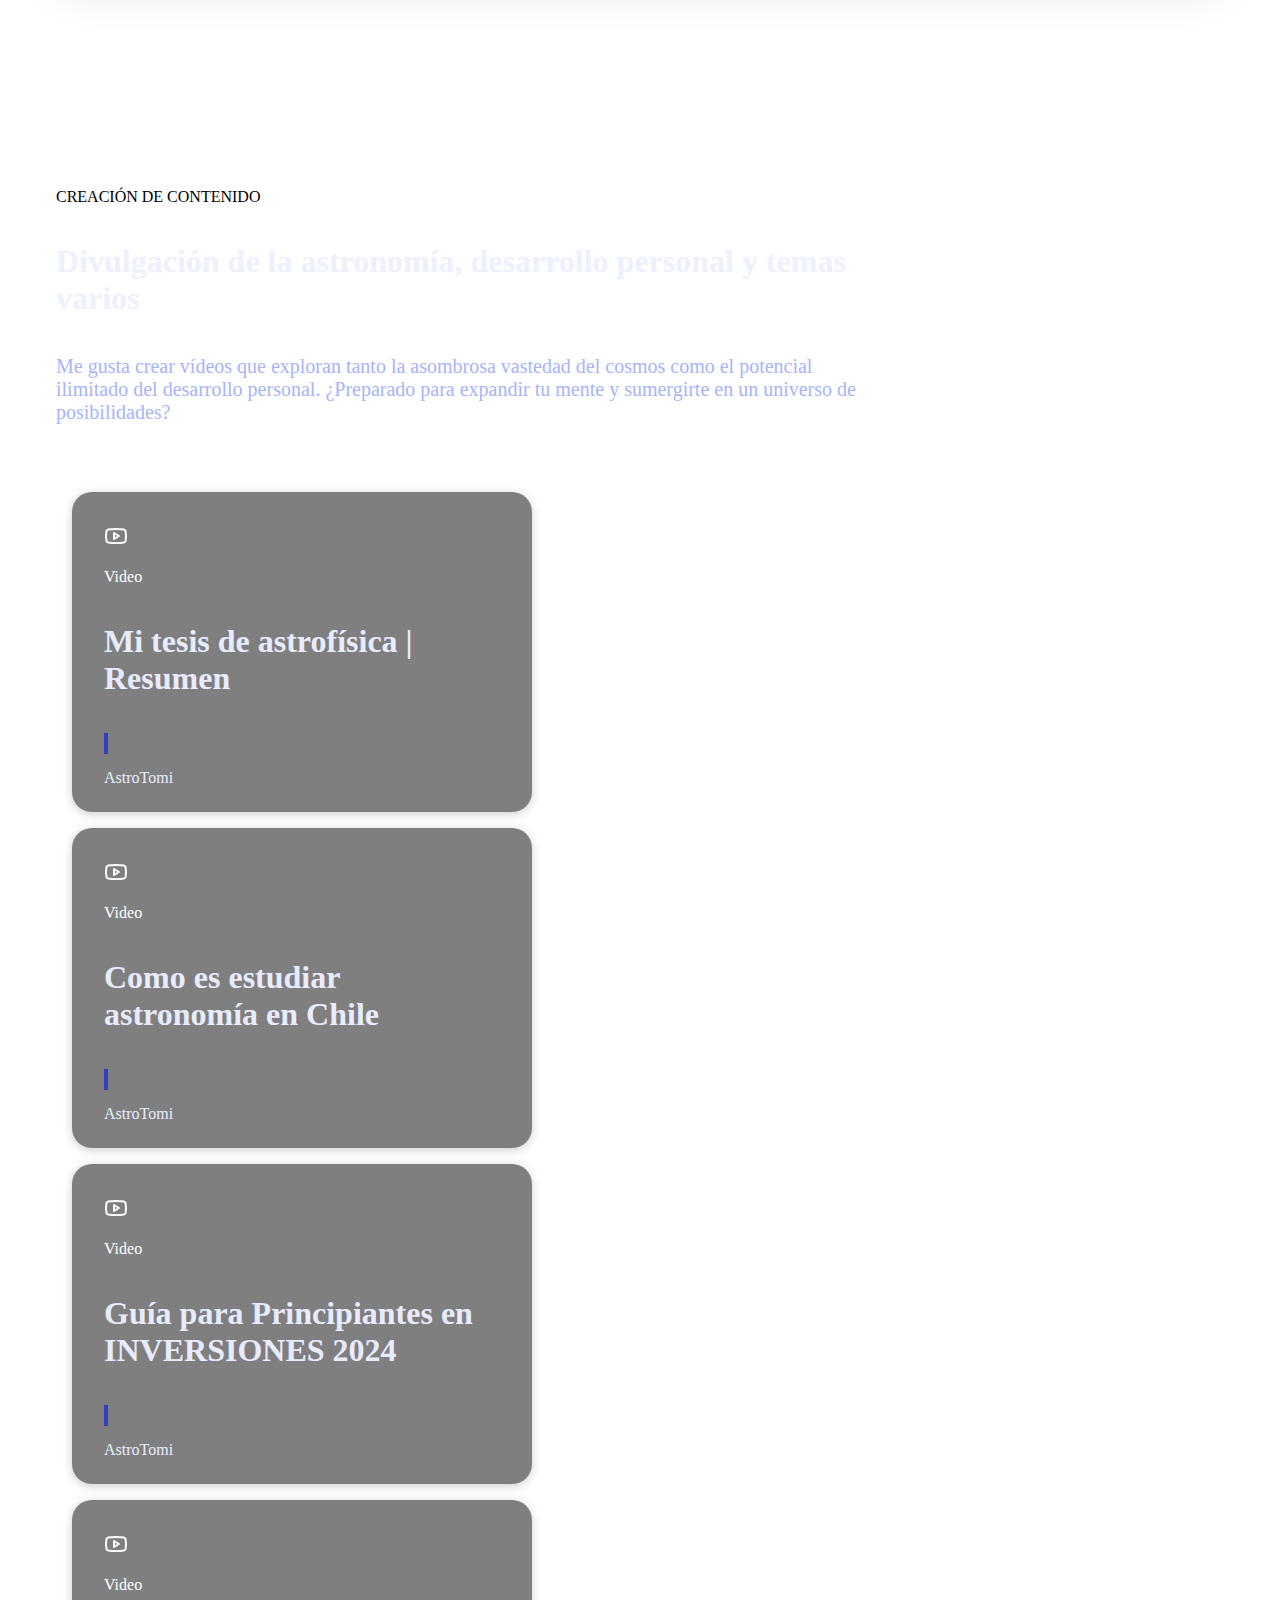
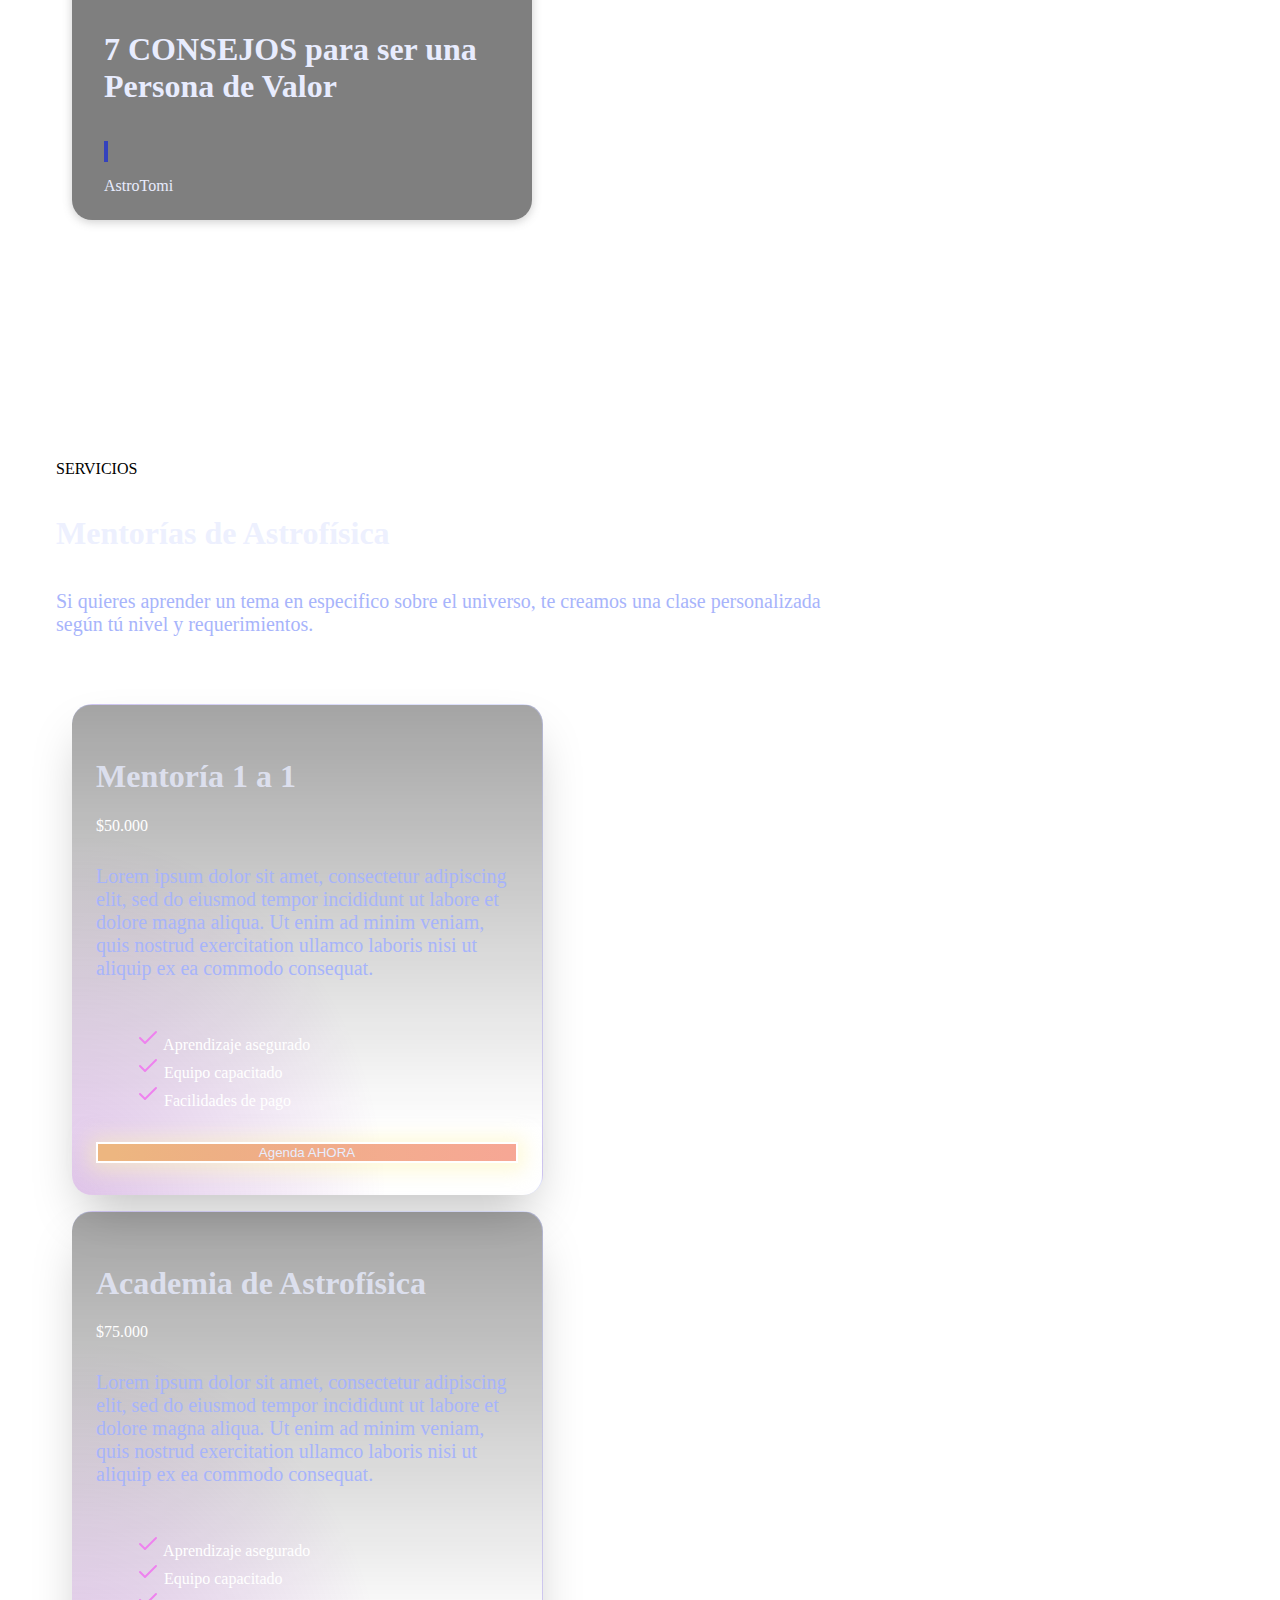
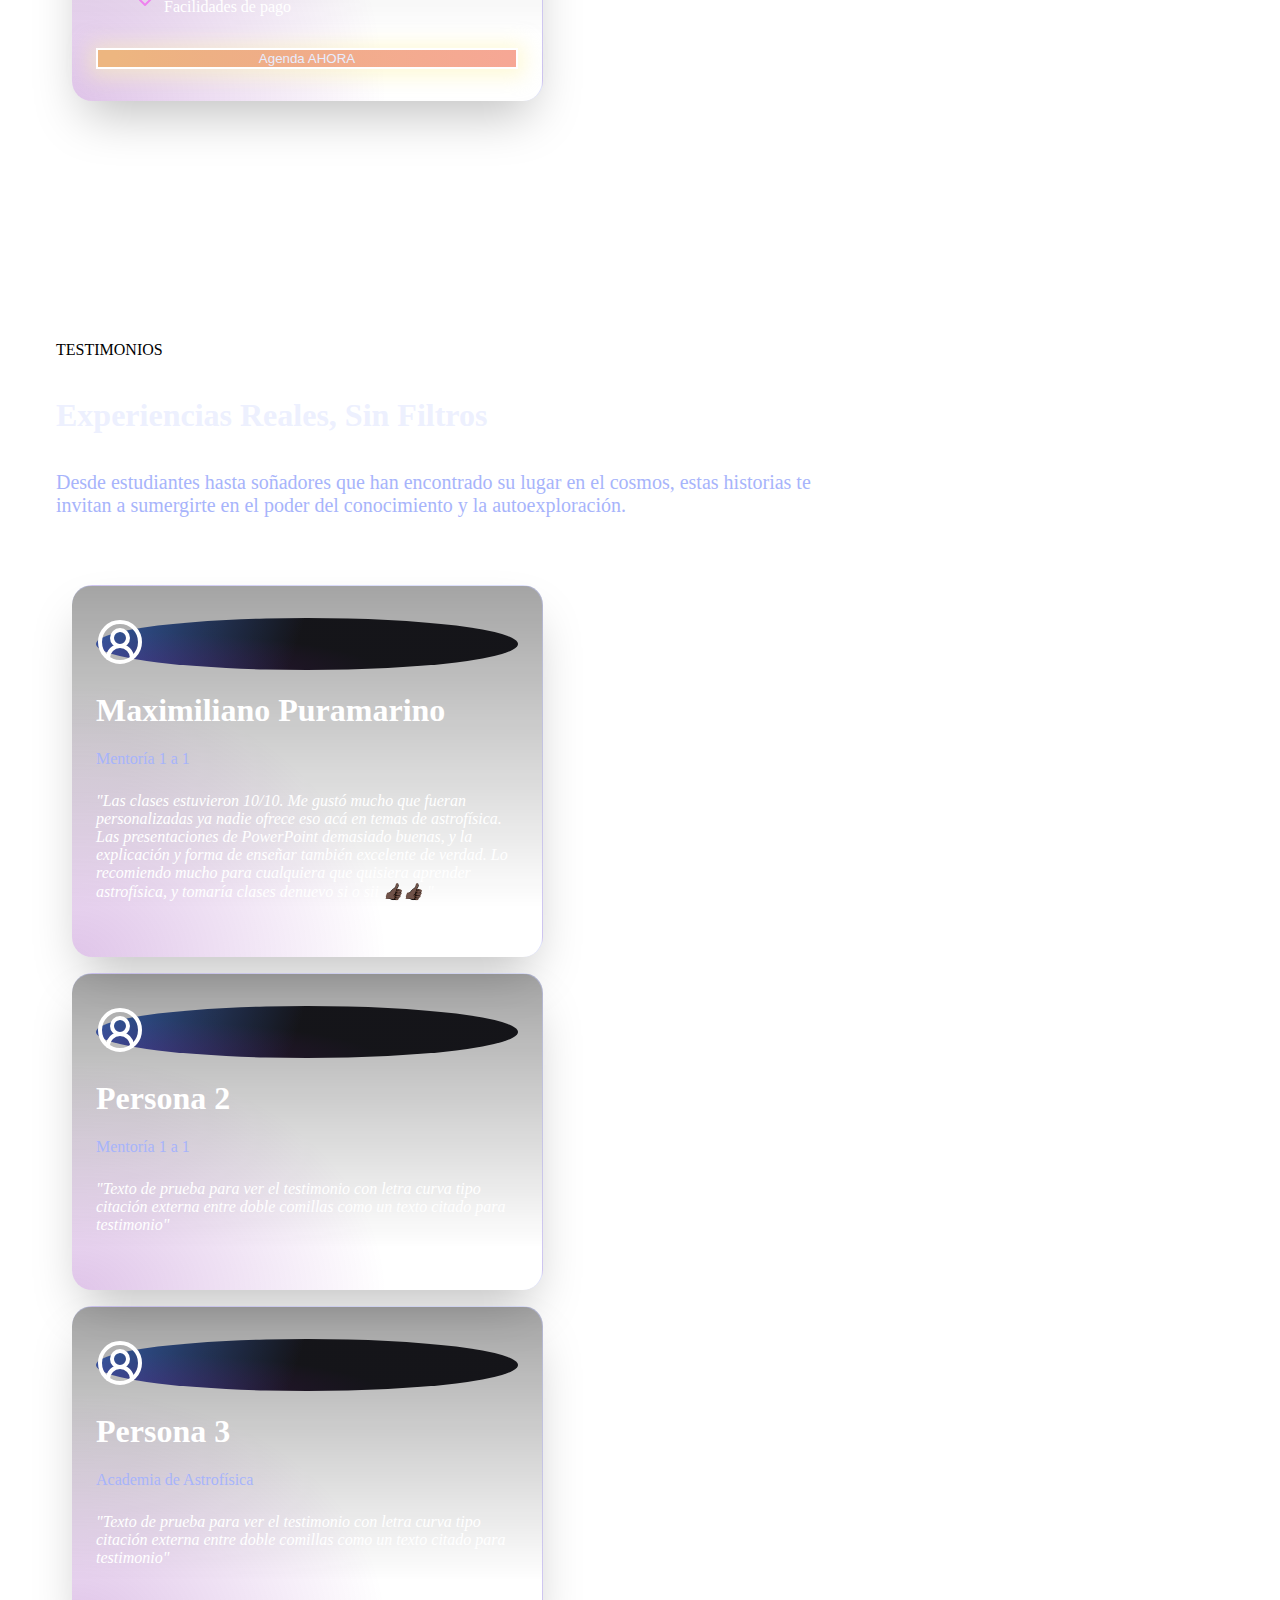
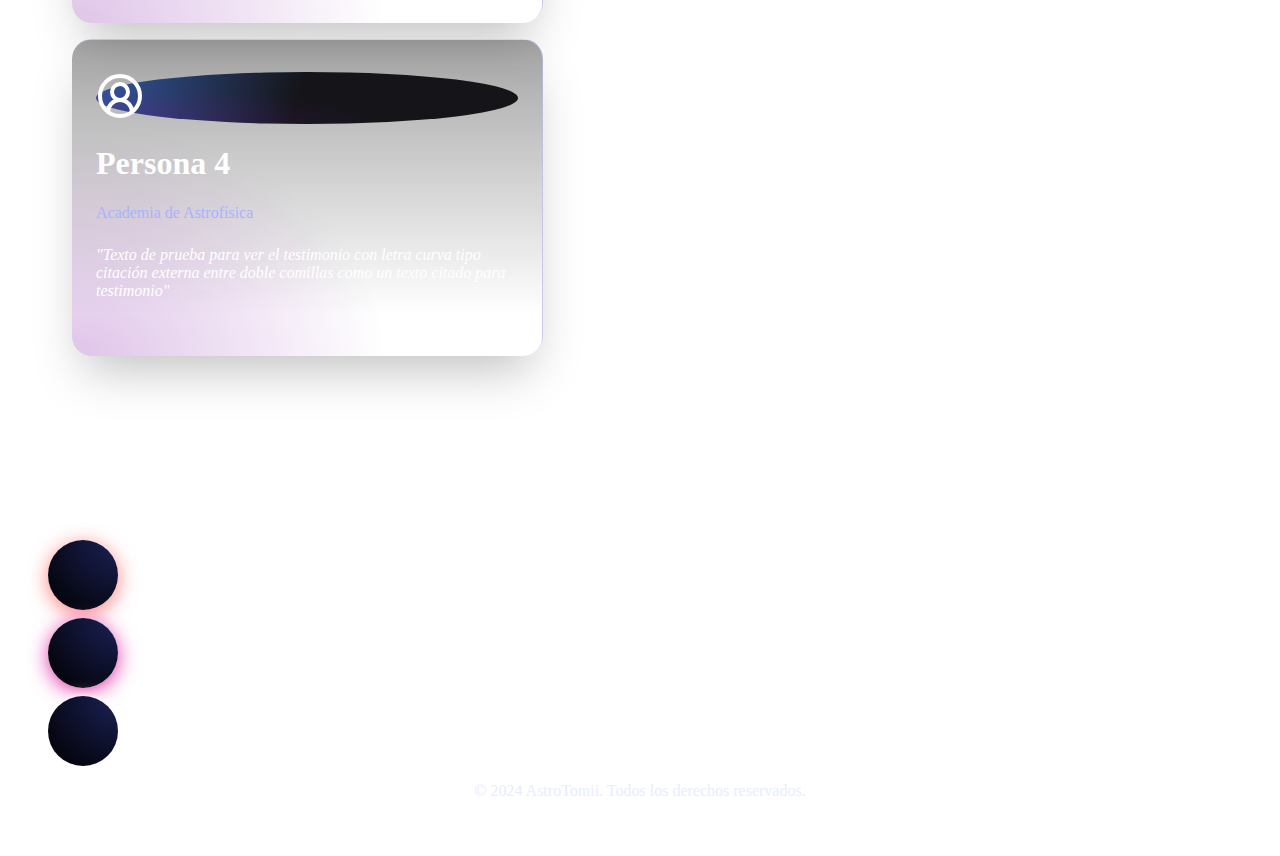
==== commit 5f499f03: "Update static build" ====
--- a/public/index.html
+++ b/public/index.html
@@ -1,4 +1,4 @@
-<!DOCTYPE html><html lang="en"><head><meta charSet="utf-8"/><meta name="viewport" content="width=device-width"/><title>Astrotomi | Index</title><meta content="favicon.ico" property="og:image"/><meta name="next-head-count" content="4"/><link rel="preload" href="/_next/static/css/119673eaada2aea9.css" as="style" crossorigin=""/><link rel="stylesheet" href="/_next/static/css/119673eaada2aea9.css" crossorigin="" data-n-g=""/><noscript data-n-css=""></noscript><script defer="" crossorigin="" nomodule="" src="/_next/static/chunks/polyfills-c67a75d1b6f99dc8.js"></script><script src="/_next/static/chunks/webpack-ce057566244fa2ce.js" defer="" crossorigin=""></script><script src="/_next/static/chunks/framework-bbecb7d54330d002.js" defer="" crossorigin=""></script><script src="/_next/static/chunks/main-d118035c79e44985.js" defer="" crossorigin=""></script><script src="/_next/static/chunks/pages/_app-6218ab3f72849376.js" defer="" crossorigin=""></script><script src="/_next/static/chunks/535-09d4d38a33d004a4.js" defer="" crossorigin=""></script><script src="/_next/static/chunks/pages/index-c3125f90f91358e8.js" defer="" crossorigin=""></script><script src="/_next/static/npwKqf7Sq640QuM5FQ35m/_buildManifest.js" defer="" crossorigin=""></script><script src="/_next/static/npwKqf7Sq640QuM5FQ35m/_ssgManifest.js" defer="" crossorigin=""></script></head><body><div id="__next"><script>!function(){try{var d=document.documentElement,c=d.classList;c.remove('light','dark');var e=localStorage.getItem('chakra-ui-color-mode');if('system'===e||(!e&&false)){var t='(prefers-color-scheme: dark)',m=window.matchMedia(t);if(m.media!==t||m.matches){d.style.colorScheme = 'dark';c.add('dark')}else{d.style.colorScheme = 'light';c.add('light')}}else if(e){c.add(e|| '')}else{c.add('light')}if(e==='light'||e==='dark'||!e)d.style.colorScheme=e||'light'}catch(e){}}()</script><style data-emotion="css 1qenvne">.css-1qenvne{background-image:url('/bg.svg');-webkit-background-size:cover;background-size:cover;background-attachment:fixed;}</style><style>
+<!DOCTYPE html><html lang="en"><head><meta charSet="utf-8"/><meta name="viewport" content="width=device-width"/><title>Astrotomi | Index</title><meta content="favicon.ico" property="og:image"/><meta name="next-head-count" content="4"/><link rel="preload" href="/_next/static/css/119673eaada2aea9.css" as="style" crossorigin=""/><link rel="stylesheet" href="/_next/static/css/119673eaada2aea9.css" crossorigin="" data-n-g=""/><noscript data-n-css=""></noscript><script defer="" crossorigin="" nomodule="" src="/_next/static/chunks/polyfills-c67a75d1b6f99dc8.js"></script><script src="/_next/static/chunks/webpack-ce057566244fa2ce.js" defer="" crossorigin=""></script><script src="/_next/static/chunks/framework-bbecb7d54330d002.js" defer="" crossorigin=""></script><script src="/_next/static/chunks/main-d118035c79e44985.js" defer="" crossorigin=""></script><script src="/_next/static/chunks/pages/_app-6218ab3f72849376.js" defer="" crossorigin=""></script><script src="/_next/static/chunks/535-09d4d38a33d004a4.js" defer="" crossorigin=""></script><script src="/_next/static/chunks/pages/index-c812fac25a961e3e.js" defer="" crossorigin=""></script><script src="/_next/static/nrVN0Hfx6FHQJBgAEZwCq/_buildManifest.js" defer="" crossorigin=""></script><script src="/_next/static/nrVN0Hfx6FHQJBgAEZwCq/_ssgManifest.js" defer="" crossorigin=""></script></head><body><div id="__next"><script>!function(){try{var d=document.documentElement,c=d.classList;c.remove('light','dark');var e=localStorage.getItem('chakra-ui-color-mode');if('system'===e||(!e&&false)){var t='(prefers-color-scheme: dark)',m=window.matchMedia(t);if(m.media!==t||m.matches){d.style.colorScheme = 'dark';c.add('dark')}else{d.style.colorScheme = 'light';c.add('light')}}else if(e){c.add(e|| '')}else{c.add('light')}if(e==='light'||e==='dark'||!e)d.style.colorScheme=e||'light'}catch(e){}}()</script><style data-emotion="css 1qenvne">.css-1qenvne{background-image:url('/bg.svg');-webkit-background-size:cover;background-size:cover;background-attachment:fixed;}</style><style>
 :root, .light, .light-theme { --color-page-background: white; }
 .dark, .dark-theme { --color-page-background: var(--slate-1); }
 body { background-color: var(--color-page-background); }
@@ -26,4 +26,4 @@
                 ofrece eso acá en temas de astrofísica. Las presentaciones de PowerPoint demasiado 
                 buenas, y la explicación y forma de enseñar también excelente de verdad. Lo recomiendo 
                 mucho para cualquiera que quisiera aprender astrofísica, y tomaría clases denuevo si o sii 👍🏿👍🏿    
-                &quot;</p></div></div><div class="rt-Box css-uvrwj6"><div class="rt-Flex css-1dhamb2 rt-r-display-flex rt-r-fd-column rt-r-ai-start rt-r-jc-start rt-r-gap-2"><div class="rt-Box"><div class="rt-Flex css-c8atuh rt-r-display-flex rt-r-ai-center rt-r-jc-start"><div class="rt-Box css-ltb706"><svg xmlns="http://www.w3.org/2000/svg" width="24" height="24" viewBox="0 0 24 24" fill="none" stroke="currentColor" stroke-width="2" stroke-linecap="round" stroke-linejoin="round" class="lucide lucide-circle-user-round css-p2frv6"><path d="M18 20a6 6 0 0 0-12 0"></path><circle cx="12" cy="10" r="4"></circle><circle cx="12" cy="12" r="10"></circle>circle-user-round</svg></div><div class="rt-Flex rt-r-display-flex rt-r-fd-column rt-r-ai-start rt-r-jc-start rt-r-gap-2"><h1 class="rt-Heading rt-r-size-4 rt-r-weight-medium rt-r-lt-both">Persona 2</h1><p class="rt-Text css-zop5n9 rt-r-size-2 rt-r-lt-both">Mentoría 1 a 1</p></div></div></div><p class="rt-Text css-102802j">&quot;Texto de prueba para ver el testimonio con letra curva tipo citación externa entre doble comillas como un texto citado para testimonio&quot;</p></div></div><div class="rt-Box css-uvrwj6"><div class="rt-Flex css-1dhamb2 rt-r-display-flex rt-r-fd-column rt-r-ai-start rt-r-jc-start rt-r-gap-2"><div class="rt-Box"><div class="rt-Flex css-c8atuh rt-r-display-flex rt-r-ai-center rt-r-jc-start"><div class="rt-Box css-ltb706"><svg xmlns="http://www.w3.org/2000/svg" width="24" height="24" viewBox="0 0 24 24" fill="none" stroke="currentColor" stroke-width="2" stroke-linecap="round" stroke-linejoin="round" class="lucide lucide-circle-user-round css-p2frv6"><path d="M18 20a6 6 0 0 0-12 0"></path><circle cx="12" cy="10" r="4"></circle><circle cx="12" cy="12" r="10"></circle>circle-user-round</svg></div><div class="rt-Flex rt-r-display-flex rt-r-fd-column rt-r-ai-start rt-r-jc-start rt-r-gap-2"><h1 class="rt-Heading rt-r-size-4 rt-r-weight-medium rt-r-lt-both">Persona 3</h1><p class="rt-Text css-zop5n9 rt-r-size-2 rt-r-lt-both">Academia de Astrofísica</p></div></div></div><p class="rt-Text css-102802j">&quot;Texto de prueba para ver el testimonio con letra curva tipo citación externa entre doble comillas como un texto citado para testimonio&quot;</p></div></div><div class="rt-Box css-uvrwj6"><div class="rt-Flex css-1dhamb2 rt-r-display-flex rt-r-fd-column rt-r-ai-start rt-r-jc-start rt-r-gap-2"><div class="rt-Box"><div class="rt-Flex css-c8atuh rt-r-display-flex rt-r-ai-center rt-r-jc-start"><div class="rt-Box css-ltb706"><svg xmlns="http://www.w3.org/2000/svg" width="24" height="24" viewBox="0 0 24 24" fill="none" stroke="currentColor" stroke-width="2" stroke-linecap="round" stroke-linejoin="round" class="lucide lucide-circle-user-round css-p2frv6"><path d="M18 20a6 6 0 0 0-12 0"></path><circle cx="12" cy="10" r="4"></circle><circle cx="12" cy="12" r="10"></circle>circle-user-round</svg></div><div class="rt-Flex rt-r-display-flex rt-r-fd-column rt-r-ai-start rt-r-jc-start rt-r-gap-2"><h1 class="rt-Heading rt-r-size-4 rt-r-weight-medium rt-r-lt-both">Persona 4</h1><p class="rt-Text css-zop5n9 rt-r-size-2 rt-r-lt-both">Academia de Astrofísica</p></div></div></div><p class="rt-Text css-102802j">&quot;Texto de prueba para ver el testimonio con letra curva tipo citación externa entre doble comillas como un texto citado para testimonio&quot;</p></div></div></div></div><style data-emotion="css j58wlw">.css-j58wlw{width:100%;text-align:center;color:rgb(232 236 254 / 1);}</style><div id="contact" class="rt-Flex css-j58wlw rt-r-display-flex rt-r-fd-column rt-r-ai-center rt-r-jc-center rt-r-gap-2"><div class="rt-Flex rt-r-display-flex rt-r-fd-row rt-r-ai-start rt-r-jc-start rt-r-gap-2"><a target="_blank" class="rt-Text rt-reset rt-Link css-1o2an0e rt-underline-auto" href="https://www.youtube.com/@astrotomii"><style data-emotion="css xpnu1l">.css-xpnu1l{-webkit-transition:-webkit-transform 0.5s ease;transition:transform 0.5s ease;background:radial-gradient(circle at top right, #1b2157, #000000);box-shadow:rgba(255, 0, 0, 0.5) 0px 4px 20px,rgba(255, 255, 255, 0.7) -1px 0px 4px;border-radius:100%;width:75px;height:75px;margin:1em;}.css-xpnu1l:hover{-webkit-transform:scale(1.1);-moz-transform:scale(1.1);-ms-transform:scale(1.1);transform:scale(1.1);}</style><div class="rt-Box css-xpnu1l"><style data-emotion="css l1tuuh">.css-l1tuuh{width:100%;height:100%;display:-webkit-box;display:-webkit-flex;display:-ms-flexbox;display:flex;-webkit-align-items:center;-webkit-box-align:center;-ms-flex-align:center;align-items:center;-webkit-box-pack:center;-ms-flex-pack:center;-webkit-justify-content:center;justify-content:center;}</style><div class="rt-Flex css-l1tuuh rt-r-display-flex rt-r-jc-start"><span class="rt-AvatarRoot rt-r-size-3 rt-variant-soft"><span class="rt-AvatarFallback"></span></span></div></div></a><a target="_blank" class="rt-Text rt-reset rt-Link css-1o2an0e rt-underline-auto" href="https://www.instagram.com/astrotomi"><style data-emotion="css 1ghk8j3">.css-1ghk8j3{-webkit-transition:-webkit-transform 0.5s ease;transition:transform 0.5s ease;background:radial-gradient(circle at top right, #1b2157, #000000);box-shadow:rgb(229, 53, 171) 0px 4px 20px,rgba(255, 255, 255, 0.7) -1px 0px 4px;border-radius:100%;width:75px;height:75px;margin:1em;}.css-1ghk8j3:hover{-webkit-transform:scale(1.1);-moz-transform:scale(1.1);-ms-transform:scale(1.1);transform:scale(1.1);}</style><div class="rt-Box css-1ghk8j3"><div class="rt-Flex css-l1tuuh rt-r-display-flex rt-r-jc-start"><span class="rt-AvatarRoot rt-r-size-3 rt-variant-soft"><span class="rt-AvatarFallback"></span></span></div></div></a><a target="_blank" class="rt-Text rt-reset rt-Link css-1o2an0e rt-underline-auto" href="mailto:tomas.fuentesf@usm.cl?subject=Consulta%20Servicios%20AstroTomii&amp;body=Hola,%20%20%20%20%20%20%20%20%20%20%20%20%20%20%20%20%20%20%20%20estoy%20interesado/a%20en%20tus%20servicios%20de%20mentor%C3%ADas%20de%20astrof%C3%ADsica%20y%20me%20gustar%C3%ADa%20recibir%20m%C3%A1s%20informaci%C3%B3n%20al%20respecto.%20%20%20%20%20%20%20%20%20%20%20%20%20%20%20%20%20%20%20%20%20%C2%BFPodr%C3%ADas%20enviarme%20detalles%20sobre%20sus%20servicios,%20disponibilidad%20y%20precios?"><style data-emotion="css 1wwl9is">.css-1wwl9is{-webkit-transition:-webkit-transform 0.5s ease;transition:transform 0.5s ease;background:radial-gradient(circle at top right, #1b2157, #000000);box-shadow:rgb(255, 255, 255) 0px 4px 20px,rgba(255, 255, 255, 0.7) -1px 0px 4px;border-radius:100%;width:75px;height:75px;margin:1em;}.css-1wwl9is:hover{-webkit-transform:scale(1.1);-moz-transform:scale(1.1);-ms-transform:scale(1.1);transform:scale(1.1);}</style><div class="rt-Box css-1wwl9is"><div class="rt-Flex css-l1tuuh rt-r-display-flex rt-r-jc-start"><span class="rt-AvatarRoot rt-r-size-3 rt-variant-soft"><span class="rt-AvatarFallback"></span></span></div></div></a></div><p class="rt-Text rt-r-ta-center">© 2024 AstroTomii. Todos los derechos reservados.</p></div></div></div></div></div></div><script id="__NEXT_DATA__" type="application/json" crossorigin="">{"props":{"pageProps":{}},"page":"/","query":{},"buildId":"npwKqf7Sq640QuM5FQ35m","nextExport":true,"autoExport":true,"isFallback":false,"scriptLoader":[]}</script></body></html>+                &quot;</p></div></div><div class="rt-Box css-uvrwj6"><div class="rt-Flex css-1dhamb2 rt-r-display-flex rt-r-fd-column rt-r-ai-start rt-r-jc-start rt-r-gap-2"><div class="rt-Box"><div class="rt-Flex css-c8atuh rt-r-display-flex rt-r-ai-center rt-r-jc-start"><div class="rt-Box css-ltb706"><svg xmlns="http://www.w3.org/2000/svg" width="24" height="24" viewBox="0 0 24 24" fill="none" stroke="currentColor" stroke-width="2" stroke-linecap="round" stroke-linejoin="round" class="lucide lucide-circle-user-round css-p2frv6"><path d="M18 20a6 6 0 0 0-12 0"></path><circle cx="12" cy="10" r="4"></circle><circle cx="12" cy="12" r="10"></circle>circle-user-round</svg></div><div class="rt-Flex rt-r-display-flex rt-r-fd-column rt-r-ai-start rt-r-jc-start rt-r-gap-2"><h1 class="rt-Heading rt-r-size-4 rt-r-weight-medium rt-r-lt-both">Persona 2</h1><p class="rt-Text css-zop5n9 rt-r-size-2 rt-r-lt-both">Mentoría 1 a 1</p></div></div></div><p class="rt-Text css-102802j">&quot;Texto de prueba para ver el testimonio con letra curva tipo citación externa entre doble comillas como un texto citado para testimonio&quot;</p></div></div><div class="rt-Box css-uvrwj6"><div class="rt-Flex css-1dhamb2 rt-r-display-flex rt-r-fd-column rt-r-ai-start rt-r-jc-start rt-r-gap-2"><div class="rt-Box"><div class="rt-Flex css-c8atuh rt-r-display-flex rt-r-ai-center rt-r-jc-start"><div class="rt-Box css-ltb706"><svg xmlns="http://www.w3.org/2000/svg" width="24" height="24" viewBox="0 0 24 24" fill="none" stroke="currentColor" stroke-width="2" stroke-linecap="round" stroke-linejoin="round" class="lucide lucide-circle-user-round css-p2frv6"><path d="M18 20a6 6 0 0 0-12 0"></path><circle cx="12" cy="10" r="4"></circle><circle cx="12" cy="12" r="10"></circle>circle-user-round</svg></div><div class="rt-Flex rt-r-display-flex rt-r-fd-column rt-r-ai-start rt-r-jc-start rt-r-gap-2"><h1 class="rt-Heading rt-r-size-4 rt-r-weight-medium rt-r-lt-both">Persona 3</h1><p class="rt-Text css-zop5n9 rt-r-size-2 rt-r-lt-both">Academia de Astrofísica</p></div></div></div><p class="rt-Text css-102802j">&quot;Texto de prueba para ver el testimonio con letra curva tipo citación externa entre doble comillas como un texto citado para testimonio&quot;</p></div></div><div class="rt-Box css-uvrwj6"><div class="rt-Flex css-1dhamb2 rt-r-display-flex rt-r-fd-column rt-r-ai-start rt-r-jc-start rt-r-gap-2"><div class="rt-Box"><div class="rt-Flex css-c8atuh rt-r-display-flex rt-r-ai-center rt-r-jc-start"><div class="rt-Box css-ltb706"><svg xmlns="http://www.w3.org/2000/svg" width="24" height="24" viewBox="0 0 24 24" fill="none" stroke="currentColor" stroke-width="2" stroke-linecap="round" stroke-linejoin="round" class="lucide lucide-circle-user-round css-p2frv6"><path d="M18 20a6 6 0 0 0-12 0"></path><circle cx="12" cy="10" r="4"></circle><circle cx="12" cy="12" r="10"></circle>circle-user-round</svg></div><div class="rt-Flex rt-r-display-flex rt-r-fd-column rt-r-ai-start rt-r-jc-start rt-r-gap-2"><h1 class="rt-Heading rt-r-size-4 rt-r-weight-medium rt-r-lt-both">Persona 4</h1><p class="rt-Text css-zop5n9 rt-r-size-2 rt-r-lt-both">Academia de Astrofísica</p></div></div></div><p class="rt-Text css-102802j">&quot;Texto de prueba para ver el testimonio con letra curva tipo citación externa entre doble comillas como un texto citado para testimonio&quot;</p></div></div></div></div><style data-emotion="css j58wlw">.css-j58wlw{width:100%;text-align:center;color:rgb(232 236 254 / 1);}</style><div id="contact" class="rt-Flex css-j58wlw rt-r-display-flex rt-r-fd-column rt-r-ai-center rt-r-jc-center rt-r-gap-2"><div class="rt-Flex rt-r-display-flex rt-r-fd-row rt-r-ai-start rt-r-jc-start rt-r-gap-2"><a target="_blank" class="rt-Text rt-reset rt-Link css-1o2an0e rt-underline-auto" href="https://www.youtube.com/@astrotomii"><style data-emotion="css 120yfjp">.css-120yfjp{-webkit-transition:-webkit-transform 0.5s ease;transition:transform 0.5s ease;background:radial-gradient(circle at top right, #1b2157, #000000);box-shadow:rgba(255, 0, 0, 0.5) 0px 4px 20px,rgba(255, 255, 255, 0.7) -1px 0px 4px;border-radius:100%;width:70px;height:70px;margin:0.5em;}.css-120yfjp:hover{-webkit-transform:scale(1.1);-moz-transform:scale(1.1);-ms-transform:scale(1.1);transform:scale(1.1);}</style><div class="rt-Box css-120yfjp"><style data-emotion="css l1tuuh">.css-l1tuuh{width:100%;height:100%;display:-webkit-box;display:-webkit-flex;display:-ms-flexbox;display:flex;-webkit-align-items:center;-webkit-box-align:center;-ms-flex-align:center;align-items:center;-webkit-box-pack:center;-ms-flex-pack:center;-webkit-justify-content:center;justify-content:center;}</style><div class="rt-Flex css-l1tuuh rt-r-display-flex rt-r-jc-start"><span class="rt-AvatarRoot rt-r-size-3 rt-variant-soft"><span class="rt-AvatarFallback"></span></span></div></div></a><a target="_blank" class="rt-Text rt-reset rt-Link css-1o2an0e rt-underline-auto" href="https://www.instagram.com/astrotomi"><style data-emotion="css h5tboa">.css-h5tboa{-webkit-transition:-webkit-transform 0.5s ease;transition:transform 0.5s ease;background:radial-gradient(circle at top right, #1b2157, #000000);box-shadow:rgb(229, 53, 171) 0px 4px 20px,rgba(255, 255, 255, 0.7) -1px 0px 4px;border-radius:100%;width:70px;height:70px;margin:0.5em;}.css-h5tboa:hover{-webkit-transform:scale(1.1);-moz-transform:scale(1.1);-ms-transform:scale(1.1);transform:scale(1.1);}</style><div class="rt-Box css-h5tboa"><div class="rt-Flex css-l1tuuh rt-r-display-flex rt-r-jc-start"><span class="rt-AvatarRoot rt-r-size-3 rt-variant-soft"><span class="rt-AvatarFallback"></span></span></div></div></a><a target="_blank" class="rt-Text rt-reset rt-Link css-1o2an0e rt-underline-auto" href="mailto:tomas.fuentesf@usm.cl?subject=Consulta%20Servicios%20AstroTomii&amp;body=Hola,%20%20%20%20%20%20%20%20%20%20%20%20%20%20%20%20%20%20%20%20estoy%20interesado/a%20en%20tus%20servicios%20de%20mentor%C3%ADas%20de%20astrof%C3%ADsica%20y%20me%20gustar%C3%ADa%20recibir%20m%C3%A1s%20informaci%C3%B3n%20al%20respecto.%20%20%20%20%20%20%20%20%20%20%20%20%20%20%20%20%20%20%20%20%20%C2%BFPodr%C3%ADas%20enviarme%20detalles%20sobre%20sus%20servicios,%20disponibilidad%20y%20precios?"><style data-emotion="css jyowdd">.css-jyowdd{-webkit-transition:-webkit-transform 0.5s ease;transition:transform 0.5s ease;background:radial-gradient(circle at top right, #1b2157, #000000);box-shadow:rgb(255, 255, 255) 0px 4px 20px,rgba(255, 255, 255, 0.7) -1px 0px 4px;border-radius:100%;width:70px;height:70px;margin:0.5em;}.css-jyowdd:hover{-webkit-transform:scale(1.1);-moz-transform:scale(1.1);-ms-transform:scale(1.1);transform:scale(1.1);}</style><div class="rt-Box css-jyowdd"><div class="rt-Flex css-l1tuuh rt-r-display-flex rt-r-jc-start"><span class="rt-AvatarRoot rt-r-size-3 rt-variant-soft"><span class="rt-AvatarFallback"></span></span></div></div></a></div><p class="rt-Text rt-r-ta-center">© 2024 AstroTomii. Todos los derechos reservados.</p></div></div></div></div></div></div><script id="__NEXT_DATA__" type="application/json" crossorigin="">{"props":{"pageProps":{}},"page":"/","query":{},"buildId":"nrVN0Hfx6FHQJBgAEZwCq","nextExport":true,"autoExport":true,"isFallback":false,"scriptLoader":[]}</script></body></html>